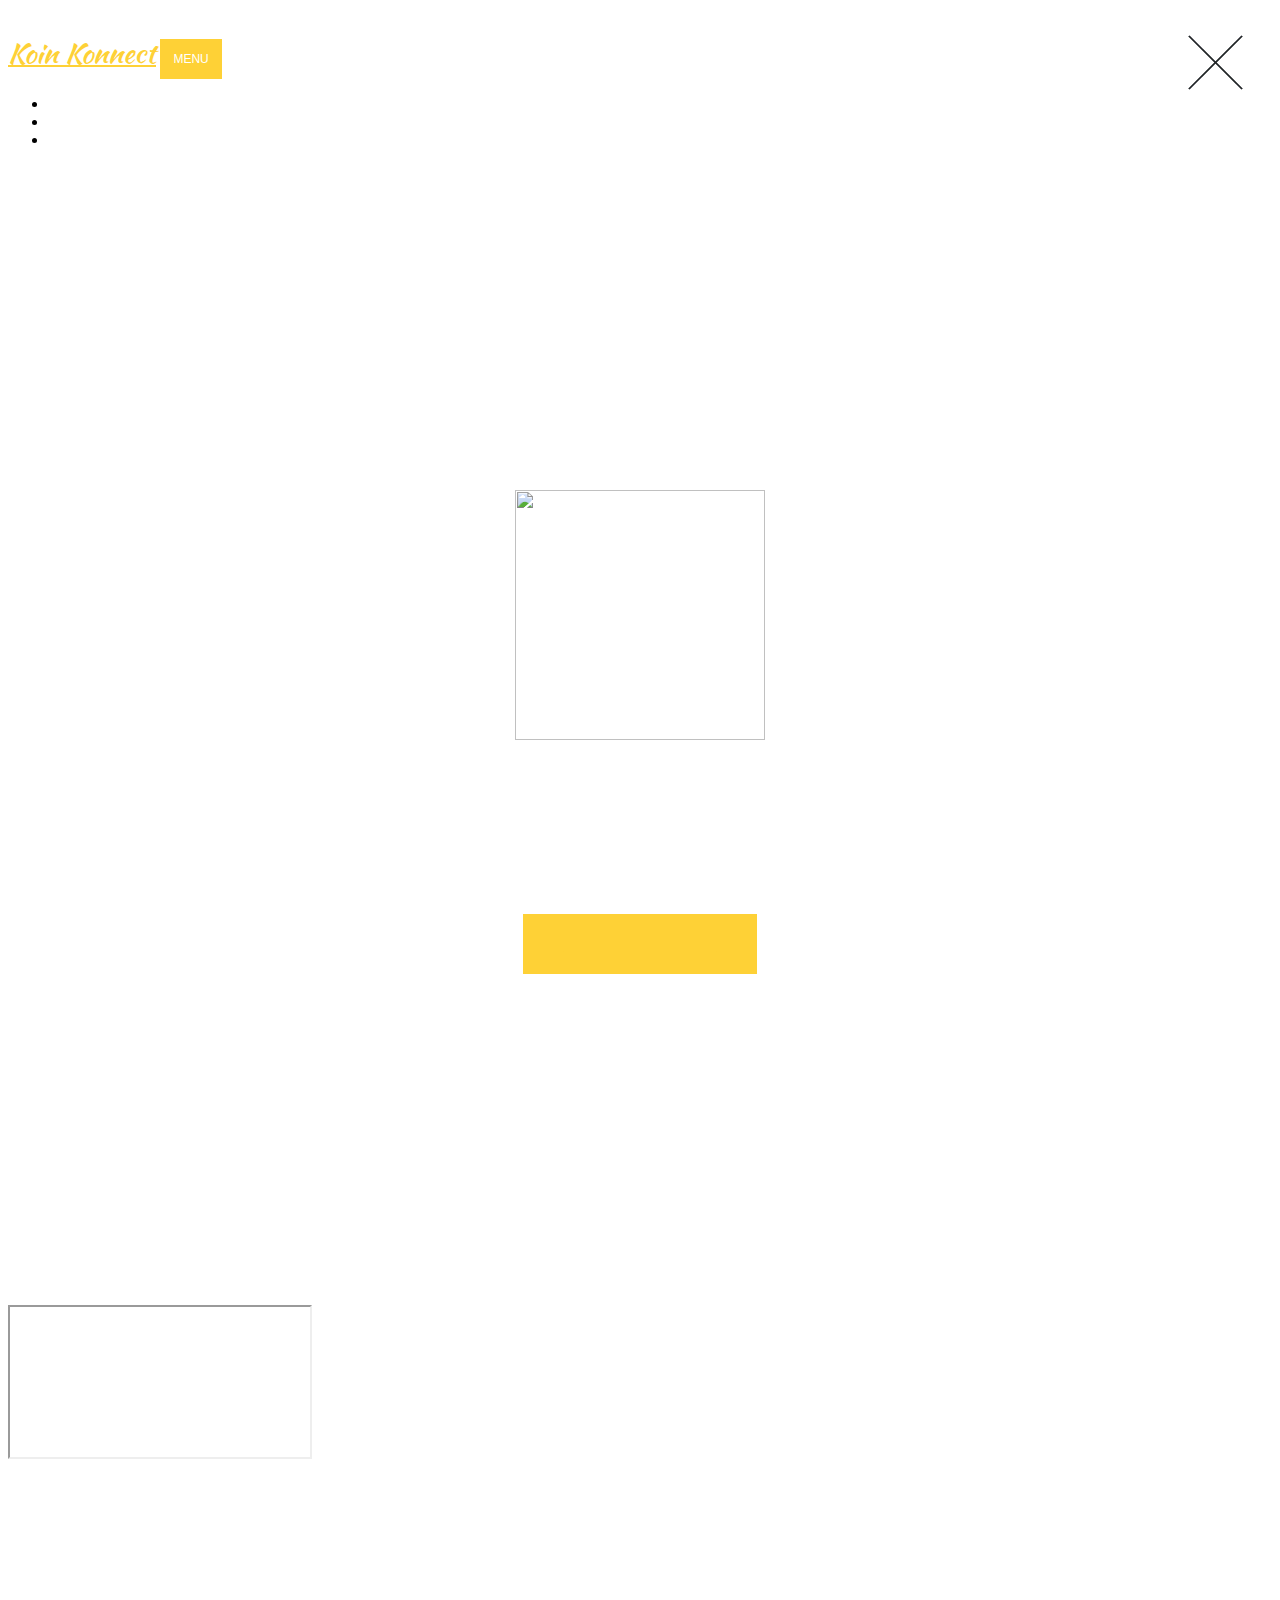
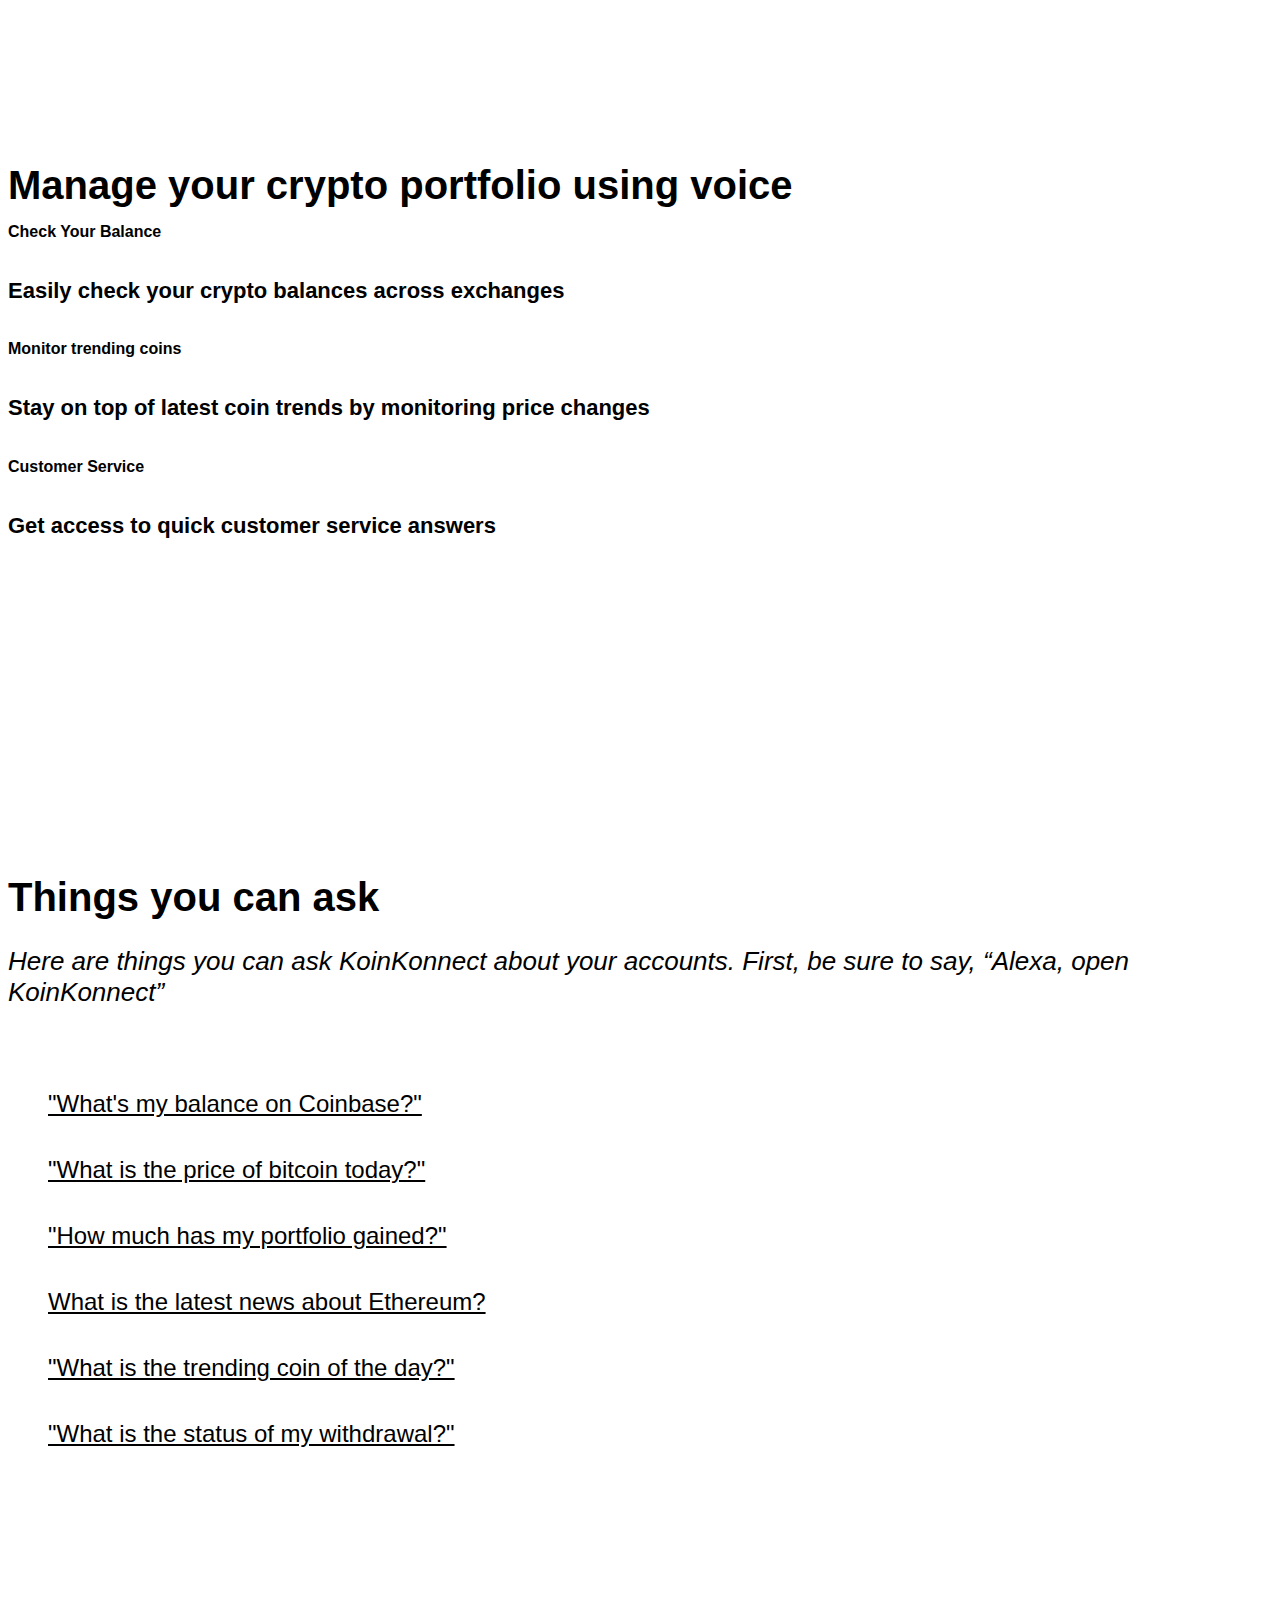
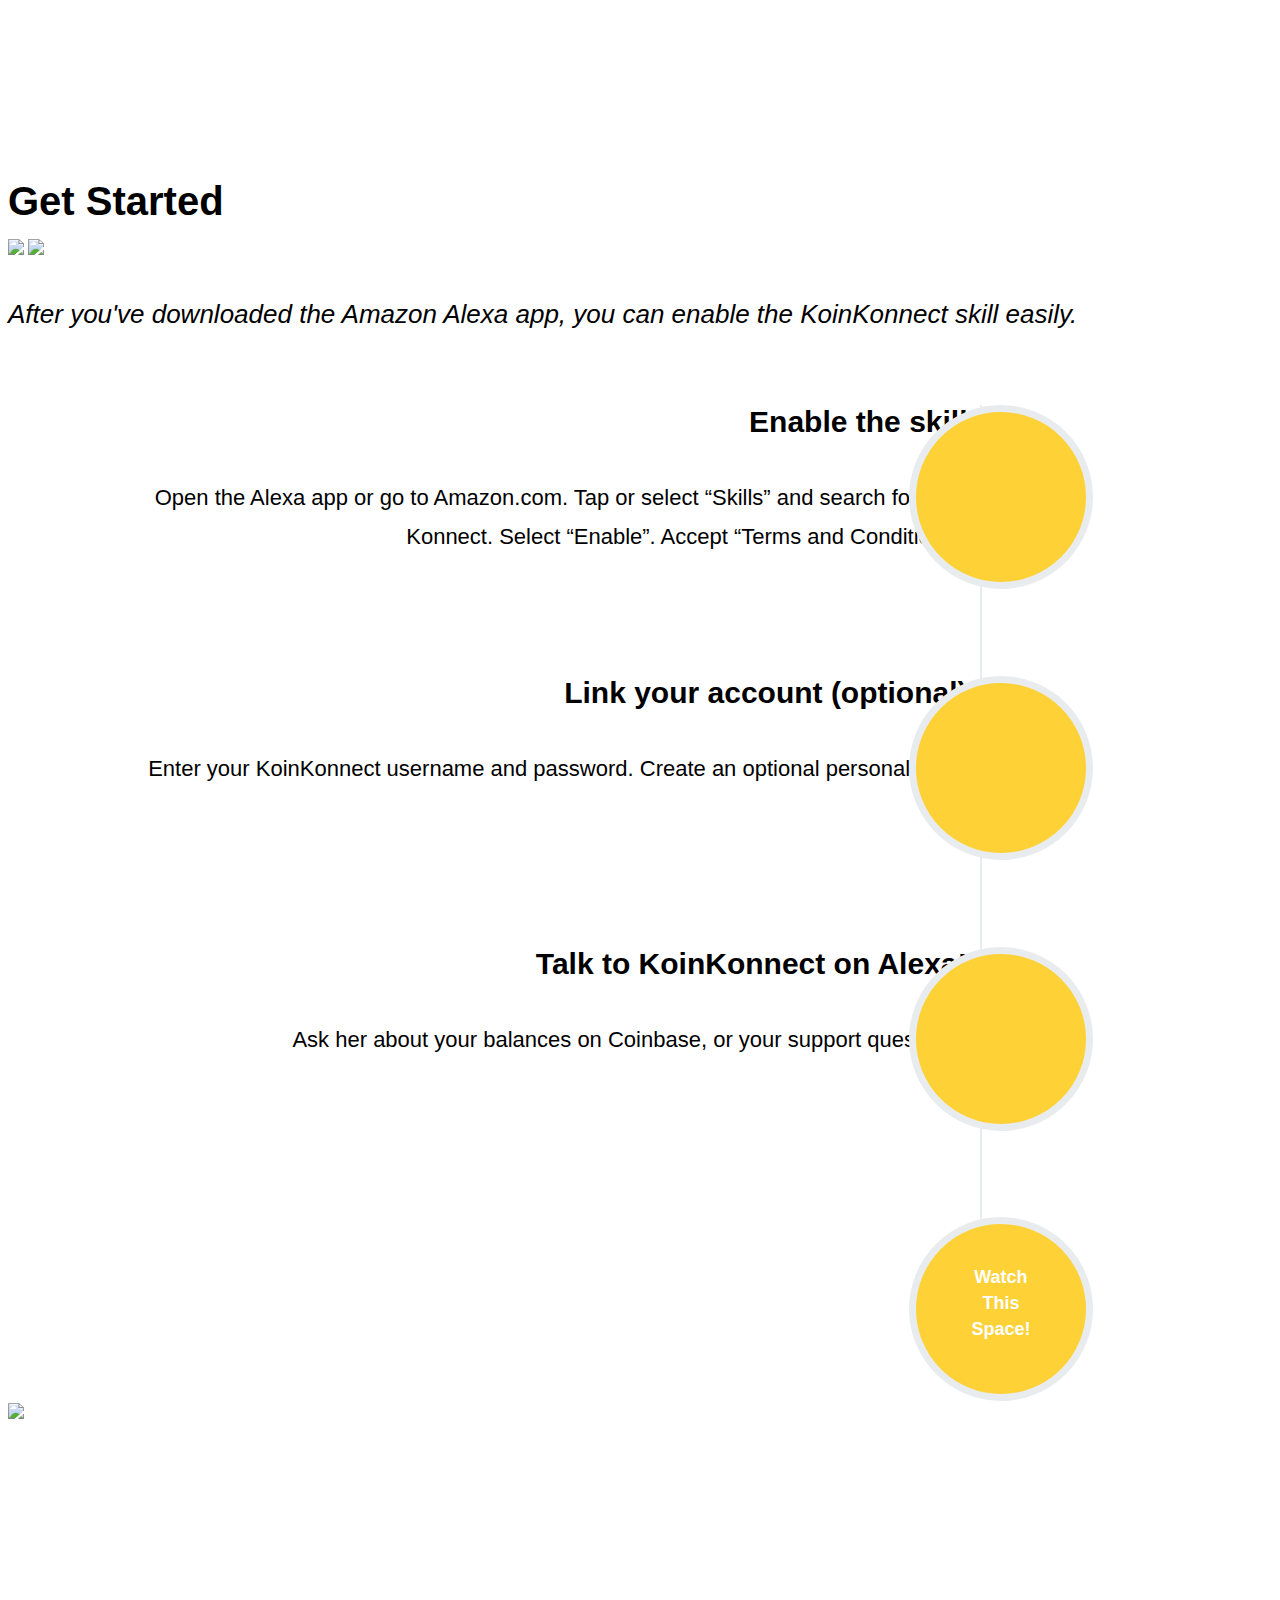
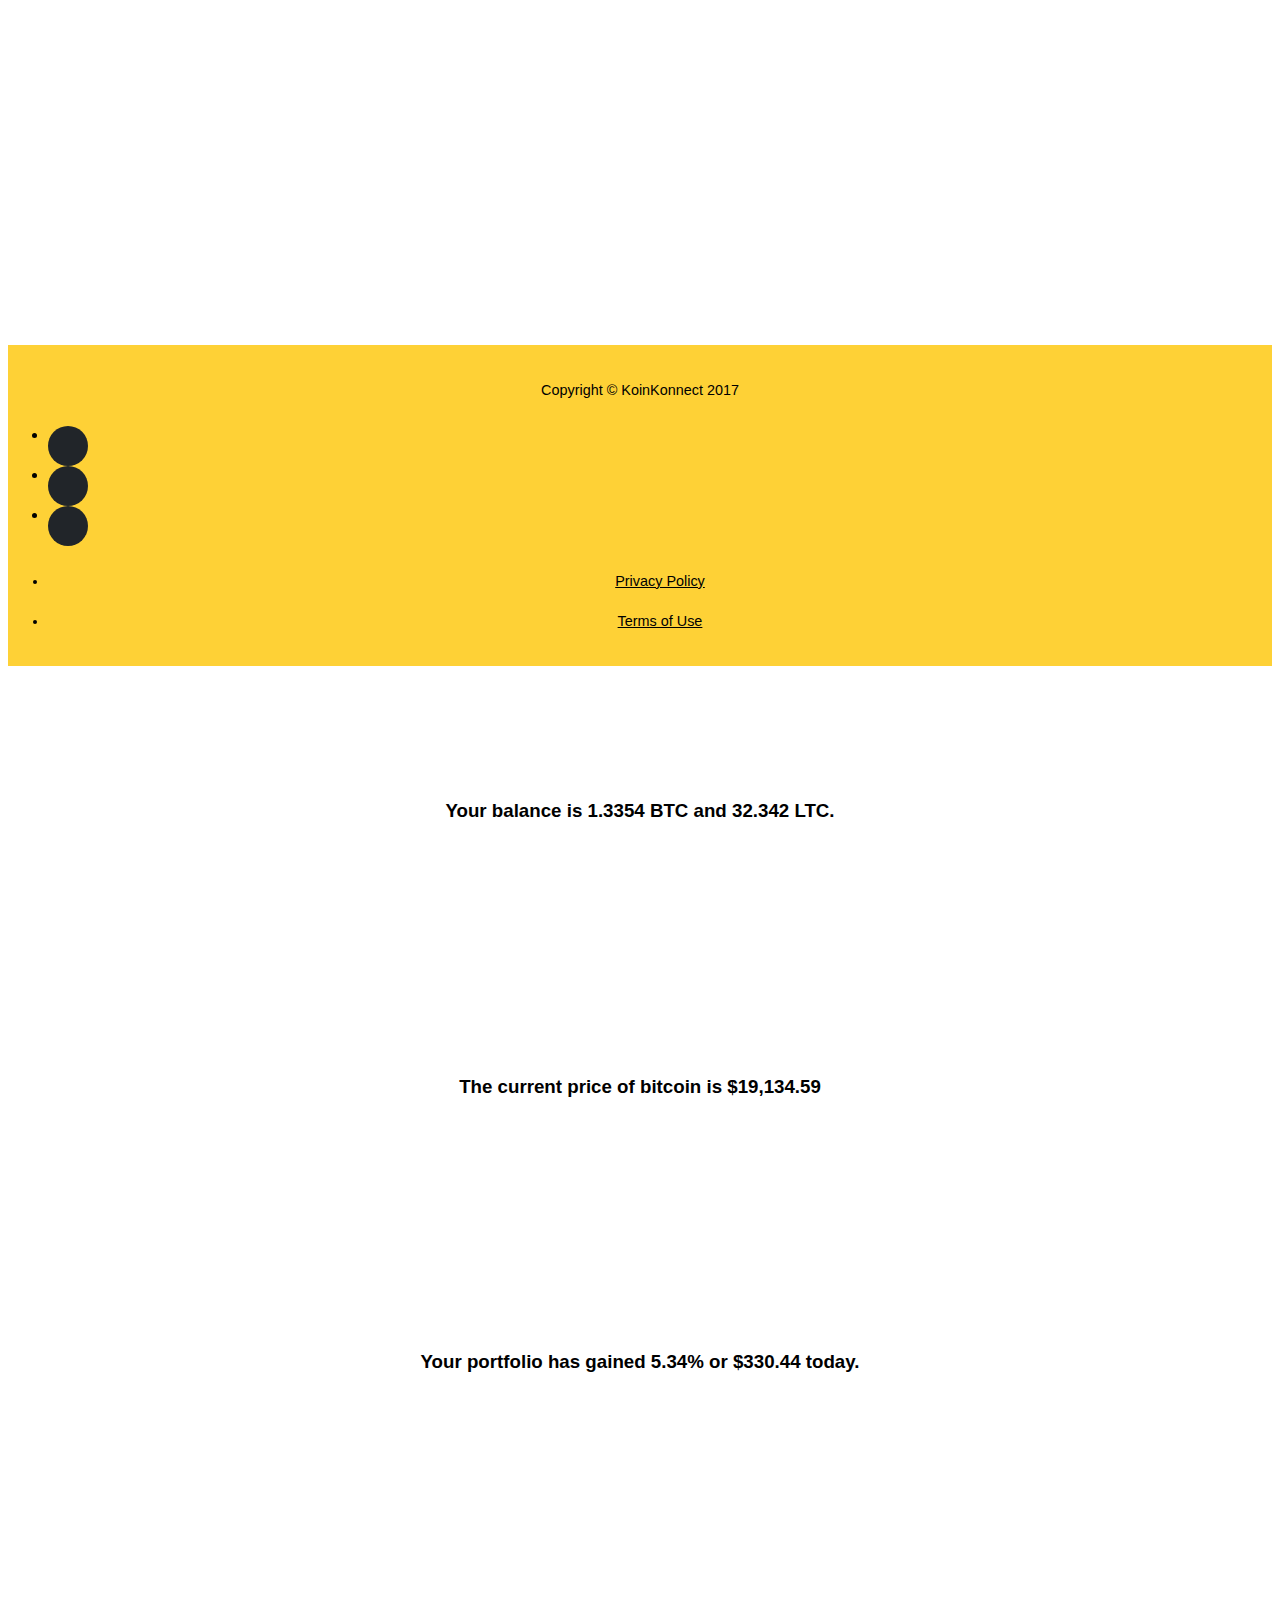
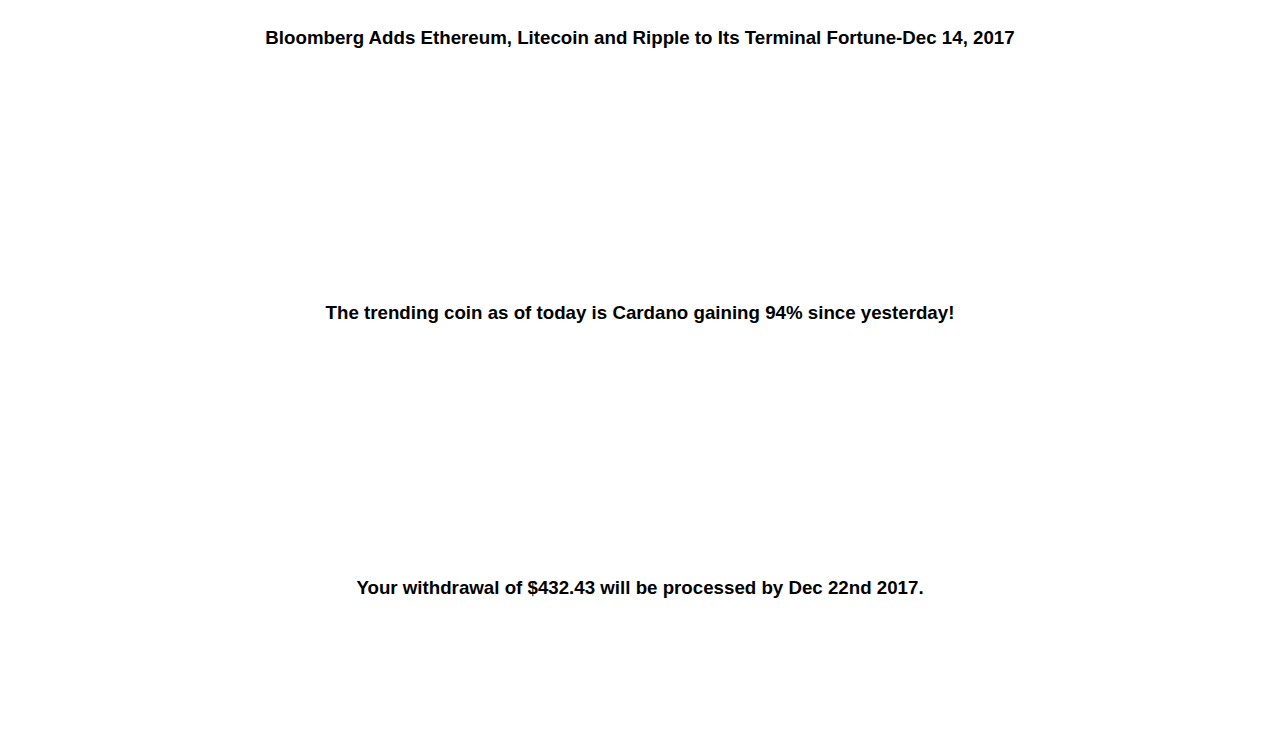
==== index.html @ a0d2757e "video sizing" ====
<!DOCTYPE html>
<html lang="en">

  <head>

    <meta charset="utf-8">
    <meta name="viewport" content="width=device-width, initial-scale=1, shrink-to-fit=no">
    <meta name="description" content="">
    <meta name="author" content="">

    <title>KoinKonnect</title>

    <!-- Bootstrap core CSS -->
    <link href="vendor/bootstrap/css/bootstrap.min.css" rel="stylesheet">

    <!-- Custom fonts for this template -->
    <link href="vendor/font-awesome/css/font-awesome.min.css" rel="stylesheet" type="text/css">
    <link href="https://fonts.googleapis.com/css?family=Montserrat:400,700" rel="stylesheet" type="text/css">
    <link href='https://fonts.googleapis.com/css?family=Kaushan+Script' rel='stylesheet' type='text/css'>
    <link href='https://fonts.googleapis.com/css?family=Droid+Serif:400,700,400italic,700italic' rel='stylesheet' type='text/css'>
    <link href='https://fonts.googleapis.com/css?family=Roboto+Slab:400,100,300,700' rel='stylesheet' type='text/css'>

    <!-- Custom styles for this template -->
    <link href="css/agency.min.css" rel="stylesheet">

  </head>

  <body id="page-top">

    <!-- Navigation -->
    <nav class="navbar navbar-expand-lg navbar-dark fixed-top" id="mainNav">
      <div class="container">
        <a class="navbar-brand js-scroll-trigger" href="#page-top">Koin Konnect</a>
        <button class="navbar-toggler navbar-toggler-right" type="button" data-toggle="collapse" data-target="#navbarResponsive" aria-controls="navbarResponsive" aria-expanded="false" aria-label="Toggle navigation">
          Menu
          <i class="fa fa-bars"></i>
        </button>
        <div class="collapse navbar-collapse" id="navbarResponsive">
          <ul class="navbar-nav text-uppercase ml-auto">
            <li class="nav-item">
              <a class="nav-link js-scroll-trigger" href="#services">What you can do</a>
            </li>
            <li class="nav-item">
              <a class="nav-link js-scroll-trigger" href="#ask">Ask KoinKonnect</a>
            </li>
            <li class="nav-item">
              <a class="nav-link js-scroll-trigger" href="#started">Get Started</a>
            </li>
          </ul>
        </div>
      </div>
    </nav>

    <!-- Header -->
    <header class="masthead">
      <div class="container">
        <div class="intro-text">
          <img src="img/KoinKonnect.jpg" style="width: 250px; height: 250px;"/>
          <div class="intro-lead-in">Welcome To KoinKonnect!</div>
          <div class="intro-heading text-uppercase">Your voice portfolio</div>
          <a class="btn btn-primary btn-xl text-uppercase js-scroll-trigger" href="#started">Enable Alexa Skill</a>
        </div>
      </div>
    </header>
    <!-- Video -->
    <section id="services">
      <div class="container">
        <div class="row">
          <div class="col-lg-12 text-center">
            <iframe src="https://drive.google.com/file/d/1pjzU0vQGY_R5a5_9S-4bk8KzznZyboAq/preview" ></iframe>
          </div>
        </div>
      </div>
    </section>

    <!-- Services -->
    <section id="services">
      <div class="container">
        <div class="row">
          <div class="col-lg-12 text-center">
            <h2 class="section-heading text-uppercase">Manage your crypto portfolio using voice</h2>
          </div>
        </div>
        <div class="row text-center">
          <div class="col-md-4">
            <span class="fa-stack fa-4x">
              <i class="fa fa-circle fa-stack-2x text-primary"></i>
              <i class="fa fa-btc fa-stack-1x fa-inverse"></i>
            </span>
            <h4 class="service-heading">Check Your Balance</h4>
            <h5 class="text-info">Easily check your crypto balances across exchanges</h5>
          </div>
          <div class="col-md-4">
            <span class="fa-stack fa-4x">
              <i class="fa fa-circle fa-stack-2x text-primary"></i>
              <i class="fa fa-star fa-stack-1x fa-inverse"></i>
            </span>
            <h4 class="service-heading">Monitor trending coins</h4>
            <h5 class="text-info">Stay on top of latest coin trends by monitoring price changes</h5>
          </div>
          <div class="col-md-4">
            <span class="fa-stack fa-4x">
              <i class="fa fa-circle fa-stack-2x text-primary"></i>
              <i class="fa fa-question fa-stack-1x fa-inverse"></i>
            </span>
            <h4 class="service-heading">Customer Service</h4>
            <h5 class="text-info">Get access to quick customer service answers</h5>
          </div>
        </div>
      </div>
    </section>

    <!-- Portfolio Grid -->
    <section class="bg-light" id="ask">
      <div class="container">
        <div class="row">
          <div class="col-lg-12 text-center">
            <h2 class="section-heading text-uppercase">Things you can ask</h2>
            <h3 class="section-subheading text-info">Here are things you can ask KoinKonnect about your accounts. First, be sure to say, “Alexa, open KoinKonnect”</h3>
          </div>
        </div>
        <div class="card-columns ticket-font">
            <div class="card card-inverse card-primary p-3 text-center">
                <blockquote class="card-blockquote">
                    <a class="portfolio-link" data-toggle="modal" href="#portfolioModal1">
                      <p>"What's my balance on Coinbase?"</p>
                    </a>
                </blockquote>
            </div>
            <div class="card card-inverse card-primary p-3 text-center">
                <blockquote class="card-blockquote">
                    <a class="portfolio-link" data-toggle="modal" href="#portfolioModal2">
                      <p>"What is the price of bitcoin today?"</p>
                    </a>
                </blockquote>
            </div>
            <div class="card card-inverse card-primary p-3 text-center">
                <blockquote class="card-blockquote">
                    <a class="portfolio-link" data-toggle="modal" href="#portfolioModal3">
                  <p>"How much has my portfolio gained?"</p>
                </a>
                </blockquote>
            </div>
            <div class="card card-inverse card-primary p-3 text-center">
              <blockquote class="card-blockquote">
                  <a class="portfolio-link" data-toggle="modal" href="#portfolioModal4">
                <p>What is the latest news about Ethereum?</p>
                </a>

              </blockquote>
            </div>
            <div class="card card-inverse card-primary p-3 text-center">
                <blockquote class="card-blockquote">
                    <a class="portfolio-link" data-toggle="modal" href="#portfolioModal5">
                  <p>"What is the trending coin of the day?"</p>
                  </a>
                </blockquote>
            </div>
            <div class="card card-inverse card-primary p-3 text-center">
                <blockquote class="card-blockquote">
                    <a class="portfolio-link" data-toggle="modal" href="#portfolioModal6">
                  <p>"What is the status of my withdrawal?"</p>
                  </a>
                </blockquote>
            </div>
          </div>
      </div>
    </section>

    <!-- About -->
    <section id="started">
      <div class="container">
        <div class="row">
          <div class="col-lg-12 text-center">
            <h2 class="section-heading text-uppercase">Get Started</h2>
            <img src="img/logos/icon-appstore.png">
            <img src="img/logos/icon-googleplay.png">
            <h3 class="section-subheading text-info" style="margin-top:40px">After you've downloaded the Amazon Alexa app, you can enable the KoinKonnect skill easily.</h3>
          </div>
        </div>
        <div class="row">
          <div class="col-sm-10">
            <ul class="timeline">
              <li>
                <div class="timeline-image">
                  <img class="rounded-circle img-fluid" src="img/about/sun.png" alt="">
                </div>
                <div class="timeline-panel">
                  <div class="timeline-heading">
                    <h4 class="subheading">Enable the skill</h4>
                  </div>
                  <div class="timeline-body">
                    <p class="text-info">Open the Alexa app or go to Amazon.com. Tap or select “Skills” and search for Koin Konnect. Select “Enable”. Accept “Terms and Conditions”.</p>
                  </div>
                </div>
              </li>
              <li>
                <div class="timeline-image">
                  <img class="rounded-circle img-fluid" src="img/about/sun.png" alt="">
                </div>
                <div class="timeline-panel">
                  <div class="timeline-heading">
                    <h4 class="subheading">Link your account (optional)</h4>
                  </div>
                  <div class="timeline-body">
                    <p class="text-info">Enter your KoinKonnect username and password. Create an optional personal voice key.</p>
                  </div>
                </div>
              </li>
              <li>
                <div class="timeline-image">
                  <img class="rounded-circle img-fluid" src="img/about/sun.png" alt="">
                </div>
                <div class="timeline-panel">
                  <div class="timeline-heading">
                    <h4 class="subheading">Talk to KoinKonnect on Alexa!</h4>
                  </div>
                  <div class="timeline-body">
                    <p class="text-info">Ask her about your balances on Coinbase, or your support questions.</p>
                  </div>
                </div>
              </li>
              <li class="timeline-inverted">
                <div class="timeline-image">
                  <h4>Watch
                    <br>This
                    <br>Space!</h4>
            </div>
                </li>
              </ul>
            </div>
            <div class="col-sm-2">
              <img src="img/about/amzn-echo.png">
            </div>
          </div>
        </div>
    </section>

    <!-- Clients -->
    <section class="py-5">
      <div class="container">
        <div class="row">
          <div class="col-md-3 col-sm-6">
            <a href="#">
              <img class="img-fluid d-block mx-auto" src="img/logos/coinbase.svg" alt="">
            </a>
          </div>
          <div class="col-md-3 col-sm-6">
            <a href="#">
              <img class="img-fluid d-block mx-auto disabled" src="img/logos/gemini.png" alt="">
            </a>
          </div>
          <div class="col-md-3 col-sm-6">
            <a href="#">
              <img class="img-fluid d-block mx-auto disabled" src="img/logos/poloniex.png" alt="">
            </a>
          </div>
          <div class="col-md-3 col-sm-6">
            <a href="#">
              <img class="img-fluid d-block mx-auto disabled" src="img/logos/bittrex.png" alt="">
            </a>
          </div>
        </div>
      </div>
    </section>

    <!-- Footer -->
    <footer>
      <div class="container">
        <div class="row">
          <div class="col-md-4">
            <span class="copyright">Copyright &copy; KoinKonnect 2017</span>
          </div>
          <div class="col-md-4">
            <ul class="list-inline social-buttons">
              <li class="list-inline-item">
                <a href="#">
                  <i class="fa fa-twitter"></i>
                </a>
              </li>
              <li class="list-inline-item">
                <a href="#">
                  <i class="fa fa-facebook"></i>
                </a>
              </li>
              <li class="list-inline-item">
                <a href="#">
                  <i class="fa fa-linkedin"></i>
                </a>
              </li>
            </ul>
          </div>
          <div class="col-md-4">
            <ul class="list-inline quicklinks">
              <li class="list-inline-item">
                <a href="#">Privacy Policy</a>
              </li>
              <li class="list-inline-item">
                <a href="#">Terms of Use</a>
              </li>
            </ul>
          </div>
        </div>
      </div>
    </footer>

    <!-- Portfolio Modals -->

    <!-- Modal 1 -->
    <div class="portfolio-modal modal fade" id="portfolioModal1" tabindex="-1" role="dialog" aria-hidden="true">
      <div class="modal-dialog">
        <div class="modal-content">
          <div class="close-modal" data-dismiss="modal">
            <div class="lr">
              <div class="rl"></div>
            </div>
          </div>
          <div class="container">
            <div class="row">
              <div class="col-lg-8 mx-auto">
                <div class="modal-body">
                  <!-- Project Details Go Here -->
                  <h3>Your balance is 1.3354 BTC and 32.342 LTC.</h3>
                </div>
              </div>
            </div>
          </div>
        </div>
      </div>
    </div>

    <!-- Modal 2 -->
    <div class="portfolio-modal modal fade" id="portfolioModal2" tabindex="-1" role="dialog" aria-hidden="true">
        <div class="modal-dialog">
            <div class="modal-content">
              <div class="close-modal" data-dismiss="modal">
                <div class="lr">
                  <div class="rl"></div>
                </div>
              </div>
              <div class="container">
                <div class="row">
                  <div class="col-lg-8 mx-auto">
                    <div class="modal-body">
                      <!-- Project Details Go Here -->
                      <h3>The current price of bitcoin is $19,134.59</h3>
                    </div>
                  </div>
                </div>
              </div>
            </div>
          </div>
    </div>

    <!-- Modal 3 -->
    <div class="portfolio-modal modal fade" id="portfolioModal3" tabindex="-1" role="dialog" aria-hidden="true">
        <div class="modal-dialog">
            <div class="modal-content">
              <div class="close-modal" data-dismiss="modal">
                <div class="lr">
                  <div class="rl"></div>
                </div>
              </div>
              <div class="container">
                <div class="row">
                  <div class="col-lg-8 mx-auto">
                    <div class="modal-body">
                      <!-- Project Details Go Here -->
                      <h3>Your portfolio has gained 5.34% or $330.44 today.</h3>
                    </div>
                  </div>
                </div>
              </div>
            </div>
          </div>
    </div>

    <!-- Modal 4 -->
    <div class="portfolio-modal modal fade" id="portfolioModal4" tabindex="-1" role="dialog" aria-hidden="true">
        <div class="modal-dialog">
            <div class="modal-content">
              <div class="close-modal" data-dismiss="modal">
                <div class="lr">
                  <div class="rl"></div>
                </div>
              </div>
              <div class="container">
                <div class="row">
                  <div class="col-lg-8 mx-auto">
                    <div class="modal-body">
                      <!-- Project Details Go Here -->
                      <h3>Bloomberg Adds Ethereum, Litecoin and Ripple to Its Terminal
                          Fortune-Dec 14, 2017</h3>
                    </div>
                  </div>
                </div>
              </div>
            </div>
          </div>
    </div>

    <!-- Modal 5 -->
    <div class="portfolio-modal modal fade" id="portfolioModal5" tabindex="-1" role="dialog" aria-hidden="true">
        <div class="modal-dialog">
            <div class="modal-content">
              <div class="close-modal" data-dismiss="modal">
                <div class="lr">
                  <div class="rl"></div>
                </div>
              </div>
              <div class="container">
                <div class="row">
                  <div class="col-lg-8 mx-auto">
                    <div class="modal-body">
                      <!-- Project Details Go Here -->
                      <h3>The trending coin as of today is Cardano gaining 94% since yesterday!</h3>
                    </div>
                  </div>
                </div>
              </div>
            </div>
          </div>
    </div>

    <!-- Modal 6 -->
    <div class="portfolio-modal modal fade" id="portfolioModal6" tabindex="-1" role="dialog" aria-hidden="true">
        <div class="modal-dialog">
            <div class="modal-content">
              <div class="close-modal" data-dismiss="modal">
                <div class="lr">
                  <div class="rl"></div>
                </div>
              </div>
              <div class="container">
                <div class="row">
                  <div class="col-lg-8 mx-auto">
                    <div class="modal-body">
                      <!-- Project Details Go Here -->
                      <h3>Your withdrawal of $432.43 will be processed by Dec 22nd 2017.</h3>
                    </div>
                  </div>
                </div>
              </div>
            </div>
          </div>
    </div>

    <!-- Bootstrap core JavaScript -->
    <script src="vendor/jquery/jquery.min.js"></script>
    <script src="vendor/bootstrap/js/bootstrap.bundle.min.js"></script>

    <!-- Plugin JavaScript -->
    <script src="vendor/jquery-easing/jquery.easing.min.js"></script>

    <!-- Contact form JavaScript -->
    <script src="js/jqBootstrapValidation.js"></script>
    <script src="js/contact_me.js"></script>

    <!-- Custom scripts for this template -->
    <script src="js/agency.min.js"></script>

  </body>

</html>
---- css/agency.min.css ----
/*!
 * Start Bootstrap - Agency v4.0.0-beta.2 (https://startbootstrap.com/template-overviews/agency)
 * Copyright 2013-2017 Start Bootstrap
 * Licensed under MIT (https://github.com/BlackrockDigital/startbootstrap-agency/blob/master/LICENSE)
 */body{overflow-x:hidden;font-family:Optimist,"Proxima Nova Regular",Helvetica,Arial,sans-serif}p{line-height:1.75}a{color:#fed136}a:hover{color:#fec503}.text-primary{color:#fed136!important}h1,h2,h3,h4,h5,h6{font-weight:700;font-family:"Optimist Light","Proxima Nova Thin",Helvetica,Arial,sans-serif}section{padding:100px 0}section h2.section-heading{font-size:40px;margin-top:0;margin-bottom:15px}section h3.section-subheading{font-size:26px;font-weight:400;font-style:italic;margin-bottom:75px;text-transform:none;font-family:Optimist,"Proxima Nova Regular",Helvetica,Arial,sans-serif}@media (min-width:768px){section{padding:150px 0}}.btn{font-family:"Optimist Light","Proxima Nova Thin",Helvetica,Arial,sans-serif;font-weight:700}.btn-xl{font-size:18px;padding:20px 40px}.btn-primary{background-color:#fed136;border-color:#fed136}.btn-primary:active,.btn-primary:focus,.btn-primary:hover{background-color:#fec810!important;border-color:#fec810!important;color:#fff}.btn-primary:active,.btn-primary:focus{box-shadow:0 0 0 .2rem rgba(254,209,55,.5)!important}::-moz-selection{background:#fed136;text-shadow:none}::selection{background:#fed136;text-shadow:none}img::selection{background:0 0}img::-moz-selection{background:0 0}body{-webkit-tap-highlight-color:#fed136}.ticket-font{font-size:18px}.ticket-font a{color:#000}.py-5 img.disabled{filter:gray;-webkit-filter:grayscale(1);filter:grayscale(1)}@media (min-width:992px){.ticket-font{font-size:24px}.ticket-font a{color:#000}}embed,iframe,object{max-width:100%}#mainNav{background-color:#212529}#mainNav .navbar-toggler{font-size:12px;right:0;padding:13px;text-transform:uppercase;color:#fff;border:0;background-color:#fed136;font-family:"Optimist Light","Proxima Nova Thin",Helvetica,Arial,sans-serif}#mainNav .navbar-brand{color:#fed136;font-family:'Kaushan Script','Helvetica Neue',Helvetica,Arial,cursive}#mainNav .navbar-brand.active,#mainNav .navbar-brand:active,#mainNav .navbar-brand:focus,#mainNav .navbar-brand:hover{color:#fec503}#mainNav .navbar-nav .nav-item .nav-link{font-size:90%;font-weight:400;padding:.75em 0;letter-spacing:1px;color:#fff;font-family:"Optimist Light","Proxima Nova Thin",Helvetica,Arial,sans-serif}#mainNav .navbar-nav .nav-item .nav-link.active,#mainNav .navbar-nav .nav-item .nav-link:hover{color:#fed136}@media (min-width:992px){#mainNav{padding-top:25px;padding-bottom:25px;-webkit-transition:padding-top .3s,padding-bottom .3s;-moz-transition:padding-top .3s,padding-bottom .3s;transition:padding-top .3s,padding-bottom .3s;border:none;background-color:transparent}#mainNav .navbar-brand{font-size:1.75em;-webkit-transition:all .3s;-moz-transition:all .3s;transition:all .3s}#mainNav .navbar-nav .nav-item .nav-link{padding:1.1em 1em!important}#mainNav.navbar-shrink{padding-top:0;padding-bottom:0;background-color:#212529}#mainNav.navbar-shrink .navbar-brand{font-size:1.25em;padding:12px 0}}header.masthead{text-align:center;color:#fff;background-image:url(../img/header-bg.jpg);background-repeat:no-repeat;background-attachment:scroll;background-position:center center;-webkit-background-size:cover;-moz-background-size:cover;-o-background-size:cover;background-size:cover}header.masthead .intro-text{padding-top:150px;padding-bottom:100px}header.masthead .intro-text .intro-lead-in{font-size:22px;font-style:italic;line-height:22px;margin-bottom:25px;font-family:Optimist,"Proxima Nova Regular",Helvetica,Arial,sans-serif}header.masthead .intro-text .intro-heading{font-size:50px;font-weight:700;line-height:50px;margin-bottom:25px;font-family:"Optimist Light","Proxima Nova Thin",Helvetica,Arial,sans-serif}@media (min-width:768px){header.masthead .intro-text{padding-top:300px;padding-bottom:200px}header.masthead .intro-text .intro-lead-in{font-size:40px;font-style:italic;line-height:40px;margin-bottom:25px;font-family:Optimist,"Proxima Nova Regular",Helvetica,Arial,sans-serif}header.masthead .intro-text .intro-heading{font-size:75px;font-weight:700;line-height:75px;margin-bottom:50px;font-family:"Optimist Light","Proxima Nova Thin",Helvetica,Arial,sans-serif}}.service-heading{margin:15px 0;text-transform:none}h5{font-size:22px}#portfolio .portfolio-item{right:0;margin:0 0 15px}#portfolio .portfolio-item .portfolio-link{position:relative;display:block;max-width:400px;margin:0 auto;cursor:pointer}#portfolio .portfolio-item .portfolio-caption{max-width:400px;margin:0 auto;padding:25px;text-align:center;background-color:#fff}#portfolio .portfolio-item .portfolio-caption h4{margin:0;text-transform:none}#portfolio .portfolio-item .portfolio-caption p{font-size:16px;font-style:italic;margin:0;font-family:Optimist,"Proxima Nova Regular",Helvetica,Arial,sans-serif}#portfolio *{z-index:2}@media (min-width:767px){#portfolio .portfolio-item{margin:0 0 30px}}.box-shadow{box-shadow:0 19px 38px rgba(0,0,0,.3),0 15px 12px rgba(0,0,0,.22);height:130px}.portfolio-modal{padding-right:0!important}.portfolio-modal .modal-dialog{margin:1rem;max-width:100vw}.portfolio-modal .modal-content{padding:100px 0;text-align:center}.portfolio-modal .modal-content h2{font-size:3em;margin-bottom:15px}.portfolio-modal .modal-content p{margin-bottom:30px}.portfolio-modal .modal-content p.item-intro{font-size:16px;font-style:italic;margin:20px 0 30px;font-family:Optimist,"Proxima Nova Regular",Helvetica,Arial,sans-serif}.portfolio-modal .modal-content ul.list-inline{margin-top:0;margin-bottom:30px}.portfolio-modal .modal-content img{margin-bottom:30px}.portfolio-modal .modal-content button{cursor:pointer}.portfolio-modal .close-modal{position:absolute;top:25px;right:25px;width:75px;height:75px;cursor:pointer;background-color:transparent}.portfolio-modal .close-modal:hover{opacity:.3}.portfolio-modal .close-modal .lr{z-index:1051;width:1px;height:75px;margin-left:35px;-webkit-transform:rotate(45deg);-ms-transform:rotate(45deg);transform:rotate(45deg);background-color:#212529}.portfolio-modal .close-modal .lr .rl{z-index:1052;width:1px;height:75px;-webkit-transform:rotate(90deg);-ms-transform:rotate(90deg);transform:rotate(90deg);background-color:#212529}.timeline{position:relative;padding:0;list-style:none}.timeline:before{position:absolute;top:0;bottom:0;left:40px;width:2px;margin-left:-1.5px;content:'';background-color:#e9ecef}.timeline>li{position:relative;min-height:50px;margin-bottom:50px}.timeline>li:after,.timeline>li:before{display:table;content:' '}.timeline>li:after{clear:both}.timeline>li .timeline-panel{position:relative;float:right;width:100%;padding:0 20px 0 100px;text-align:left}.timeline>li .timeline-panel:before{right:auto;left:-15px;border-right-width:15px;border-left-width:0}.timeline>li .timeline-panel:after{right:auto;left:-14px;border-right-width:14px;border-left-width:0}.timeline>li .timeline-image{position:absolute;z-index:100;left:0;width:80px;height:80px;margin-left:0;text-align:center;color:#fff;border:7px solid #e9ecef;border-radius:100%;background-color:#fed136}.timeline>li .timeline-image h4{font-size:10px;line-height:14px;margin-top:12px}.timeline>li.timeline-inverted>.timeline-panel{float:right;padding:0 20px 0 100px;text-align:left}.timeline>li.timeline-inverted>.timeline-panel:before{right:auto;left:-15px;border-right-width:15px;border-left-width:0}.timeline>li.timeline-inverted>.timeline-panel:after{right:auto;left:-14px;border-right-width:14px;border-left-width:0}.timeline>li:last-child{margin-bottom:0}.timeline .timeline-heading h4{margin-top:0;color:inherit}.timeline .timeline-heading h4.subheading{text-transform:none;font-size:20px}.timeline .timeline-body>p,.timeline .timeline-body>ul{margin-bottom:0;font-size:16px}@media (min-width:768px){.timeline:before{left:77%}.timeline>li{min-height:100px;margin-bottom:100px}.timeline>li .timeline-panel{float:left;width:68%;padding:0 20px 20px 30px;text-align:right}.timeline>li .timeline-image{left:78%;width:100px;height:100px;margin-left:-50px}.timeline>li .timeline-image h4{font-size:13px;line-height:18px;margin-top:16px}.timeline>li.timeline-inverted>.timeline-panel{float:right;padding:0 30px 20px 20px;text-align:left}}@media (min-width:992px){.timeline>li{min-height:150px}.timeline>li .timeline-panel{padding:0 20px 20px}.timeline>li .timeline-image{width:150px;height:150px;margin-left:-75px}.timeline>li .timeline-image h4{font-size:18px;line-height:26px;margin-top:30px}.timeline>li.timeline-inverted>.timeline-panel{padding:0 20px 20px}.timeline .timeline-heading h4.subheading{font-size:30px}.timeline .timeline-body>p{font-size:22px}}@media (min-width:1200px){.timeline>li{min-height:170px}.timeline>li .timeline-panel{padding:0 20px 20px 100px}.timeline>li .timeline-image{width:170px;height:170px;margin-left:-85px}.timeline>li .timeline-image h4{margin-top:40px}.timeline>li.timeline-inverted>.timeline-panel{padding:0 100px 20px 20px}}.team-member{margin-bottom:50px;text-align:center}.team-member img{width:225px;height:225px;border:7px solid #fff}.team-member h4{margin-top:25px;margin-bottom:0;text-transform:none}.team-member p{margin-top:0}section#contact{background-color:#212529;background-image:url(../img/map-image.png);background-repeat:no-repeat;background-position:center}section#contact .section-heading{color:#fff}section#contact .form-group{margin-bottom:25px}section#contact .form-group input,section#contact .form-group textarea{padding:20px}section#contact .form-group input.form-control{height:auto}section#contact .form-group textarea.form-control{height:248px}section#contact .form-control:focus{border-color:#fed136;box-shadow:none}section#contact ::-webkit-input-placeholder{font-weight:700;color:#ced4da;font-family:"Optimist Light","Proxima Nova Thin",Helvetica,Arial,sans-serif}section#contact :-moz-placeholder{font-weight:700;color:#ced4da;font-family:"Optimist Light","Proxima Nova Thin",Helvetica,Arial,sans-serif}section#contact ::-moz-placeholder{font-weight:700;color:#ced4da;font-family:"Optimist Light","Proxima Nova Thin",Helvetica,Arial,sans-serif}section#contact :-ms-input-placeholder{font-weight:700;color:#ced4da;font-family:"Optimist Light","Proxima Nova Thin",Helvetica,Arial,sans-serif}footer{padding:25px 0;background-color:#fed136;text-align:center}footer span.copyright{font-size:90%;line-height:40px;text-transform:none;font-family:"Optimist Light","Proxima Nova Thin",Helvetica,Arial,sans-serif}footer ul.quicklinks{font-size:90%;line-height:40px;margin-bottom:0;text-transform:none;text:#000;font-family:"Optimist Light","Proxima Nova Thin",Helvetica,Arial,sans-serif}footer ul.quicklinks a{color:#000}ul.social-buttons{margin-bottom:0}ul.social-buttons li a{font-size:20px;line-height:40px;display:block;width:40px;height:40px;-webkit-transition:all .3s;-moz-transition:all .3s;transition:all .3s;color:#fff;border-radius:100%;outline:0;background-color:#212529}ul.social-buttons li a:active,ul.social-buttons li a:focus,ul.social-buttons li a:hover{background-color:#fed136}
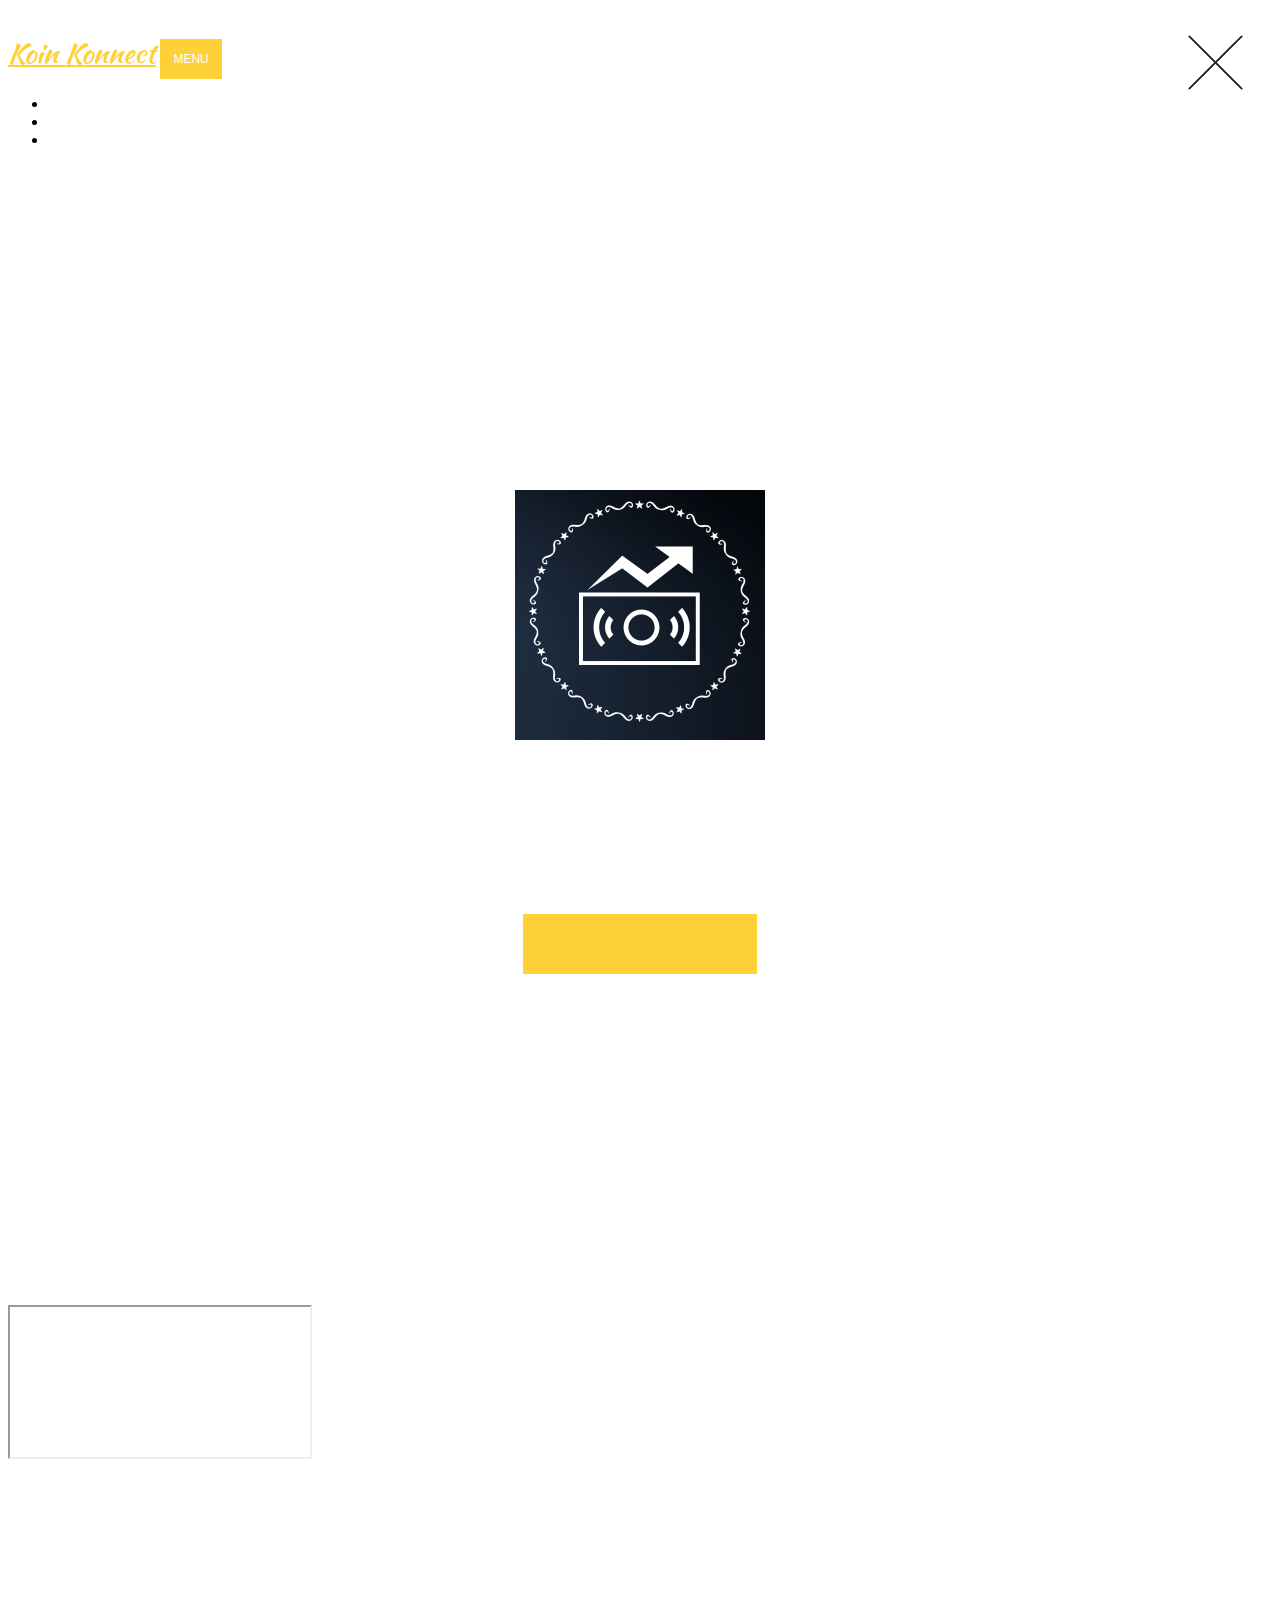
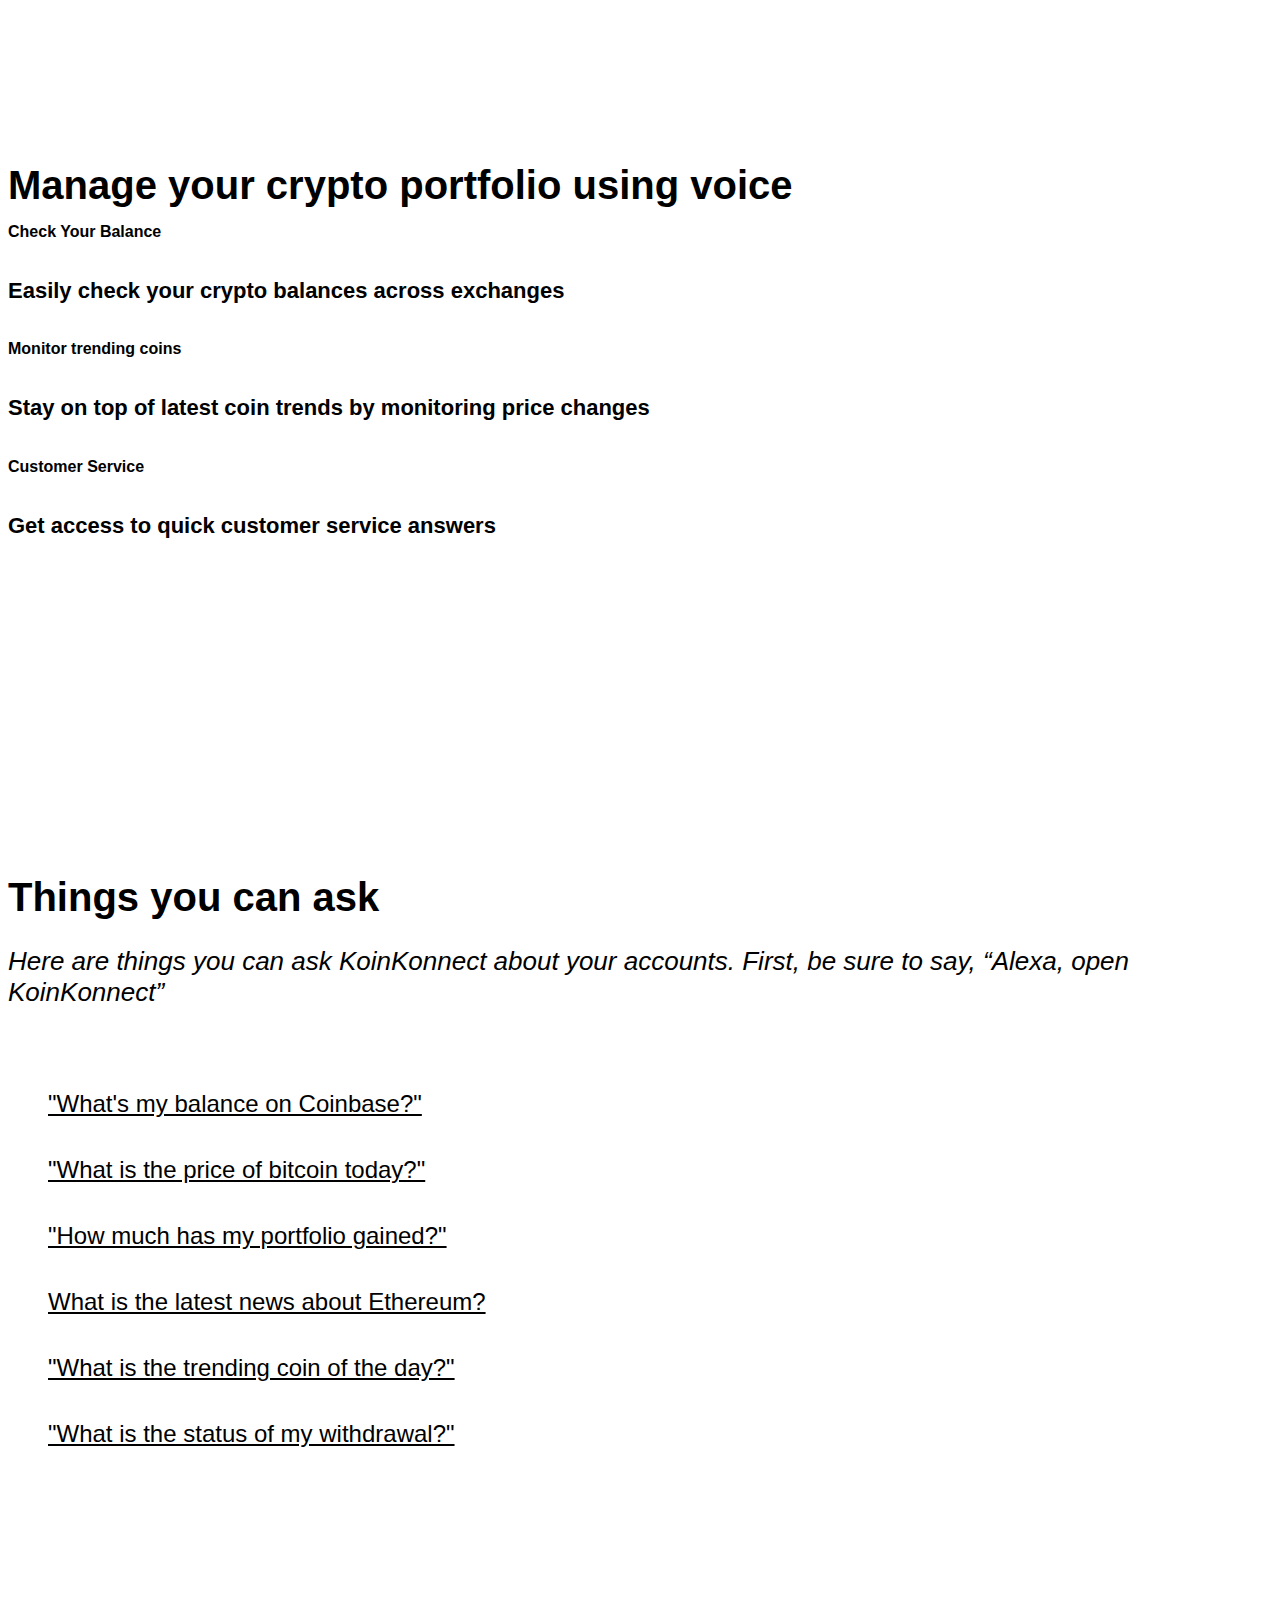
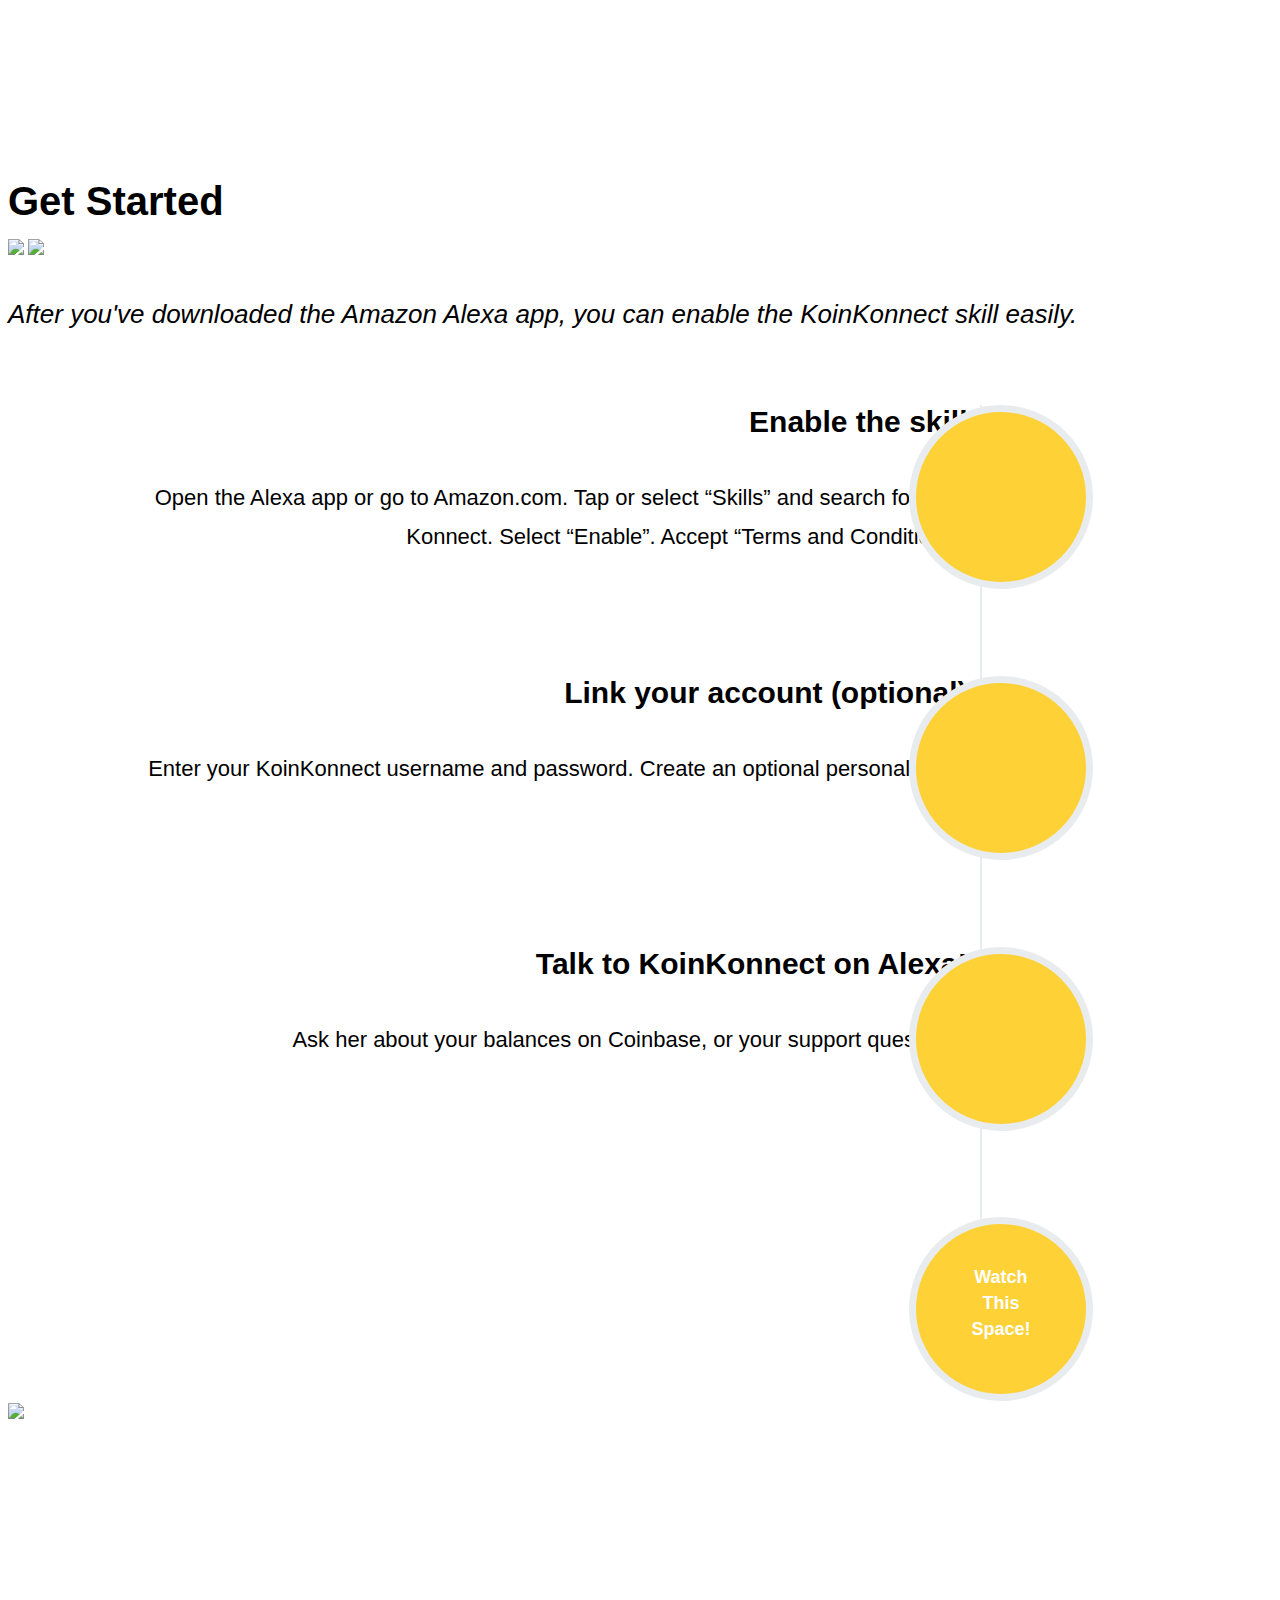
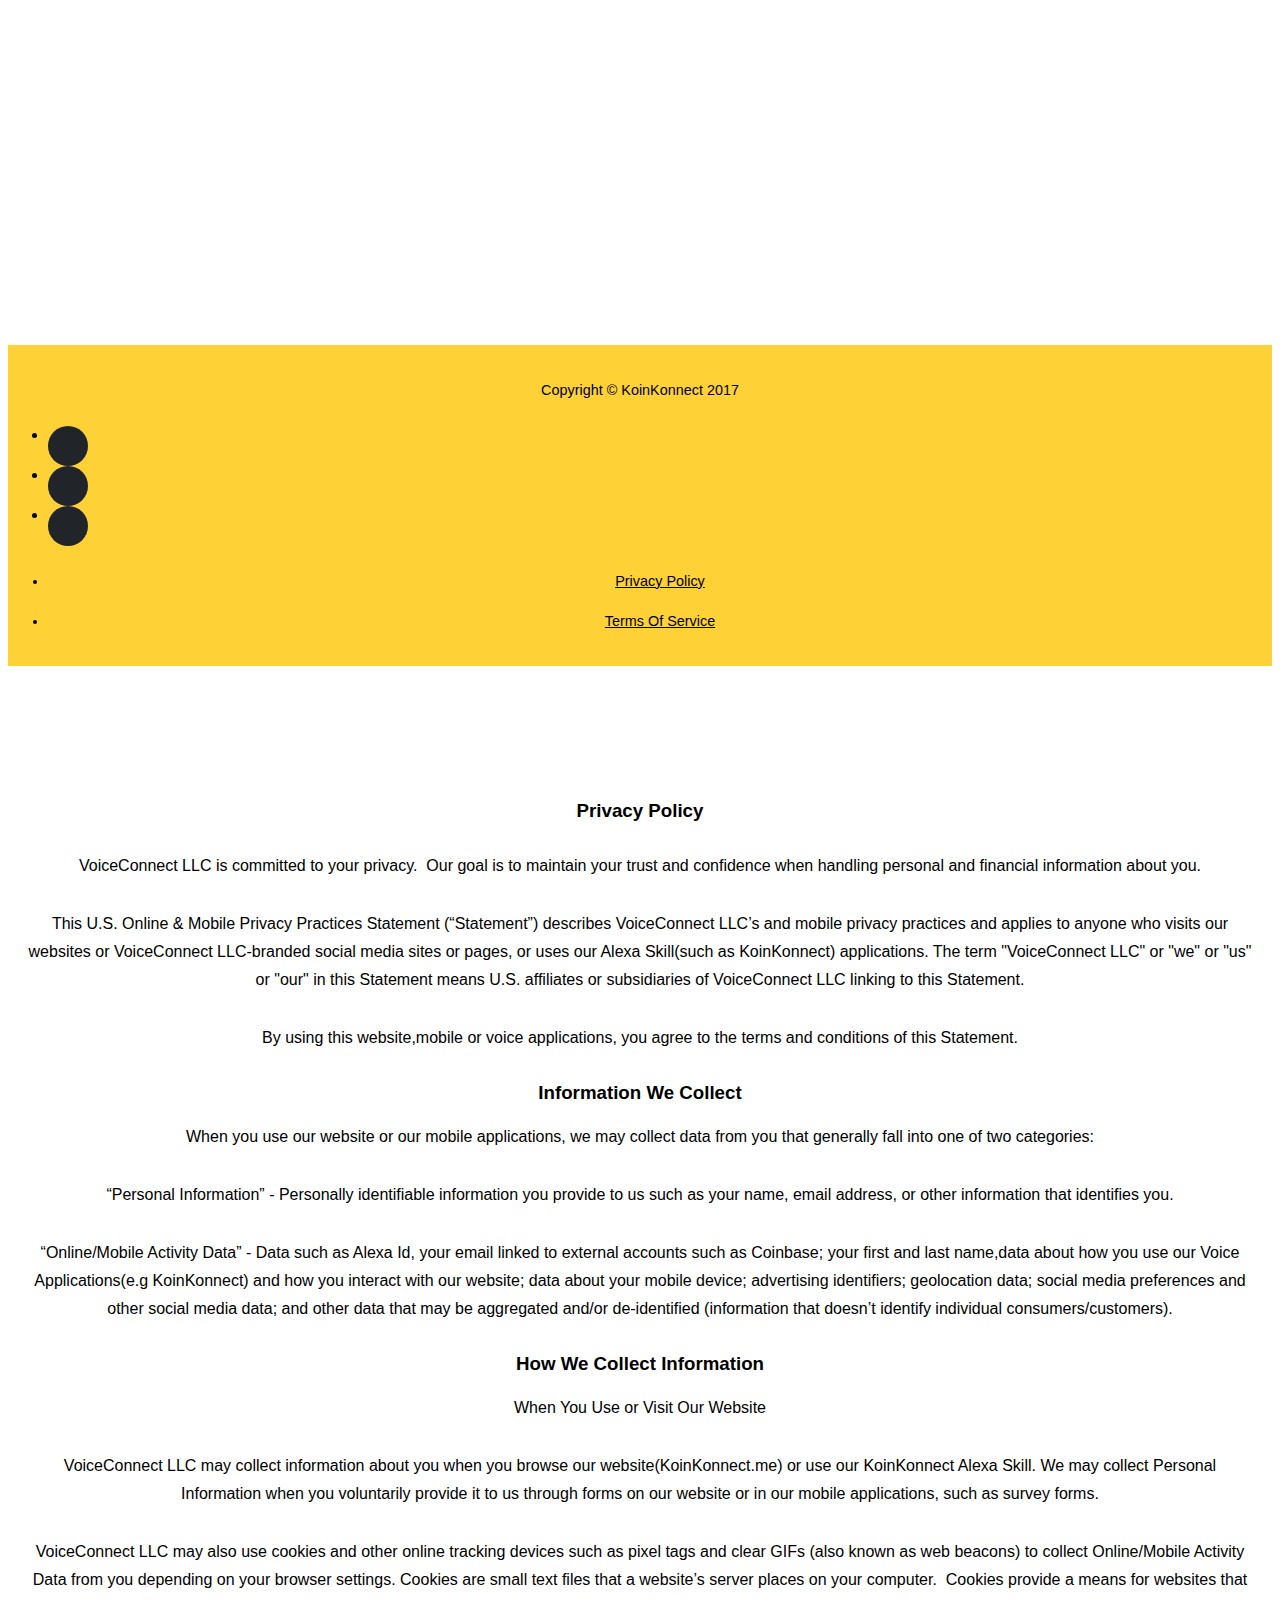
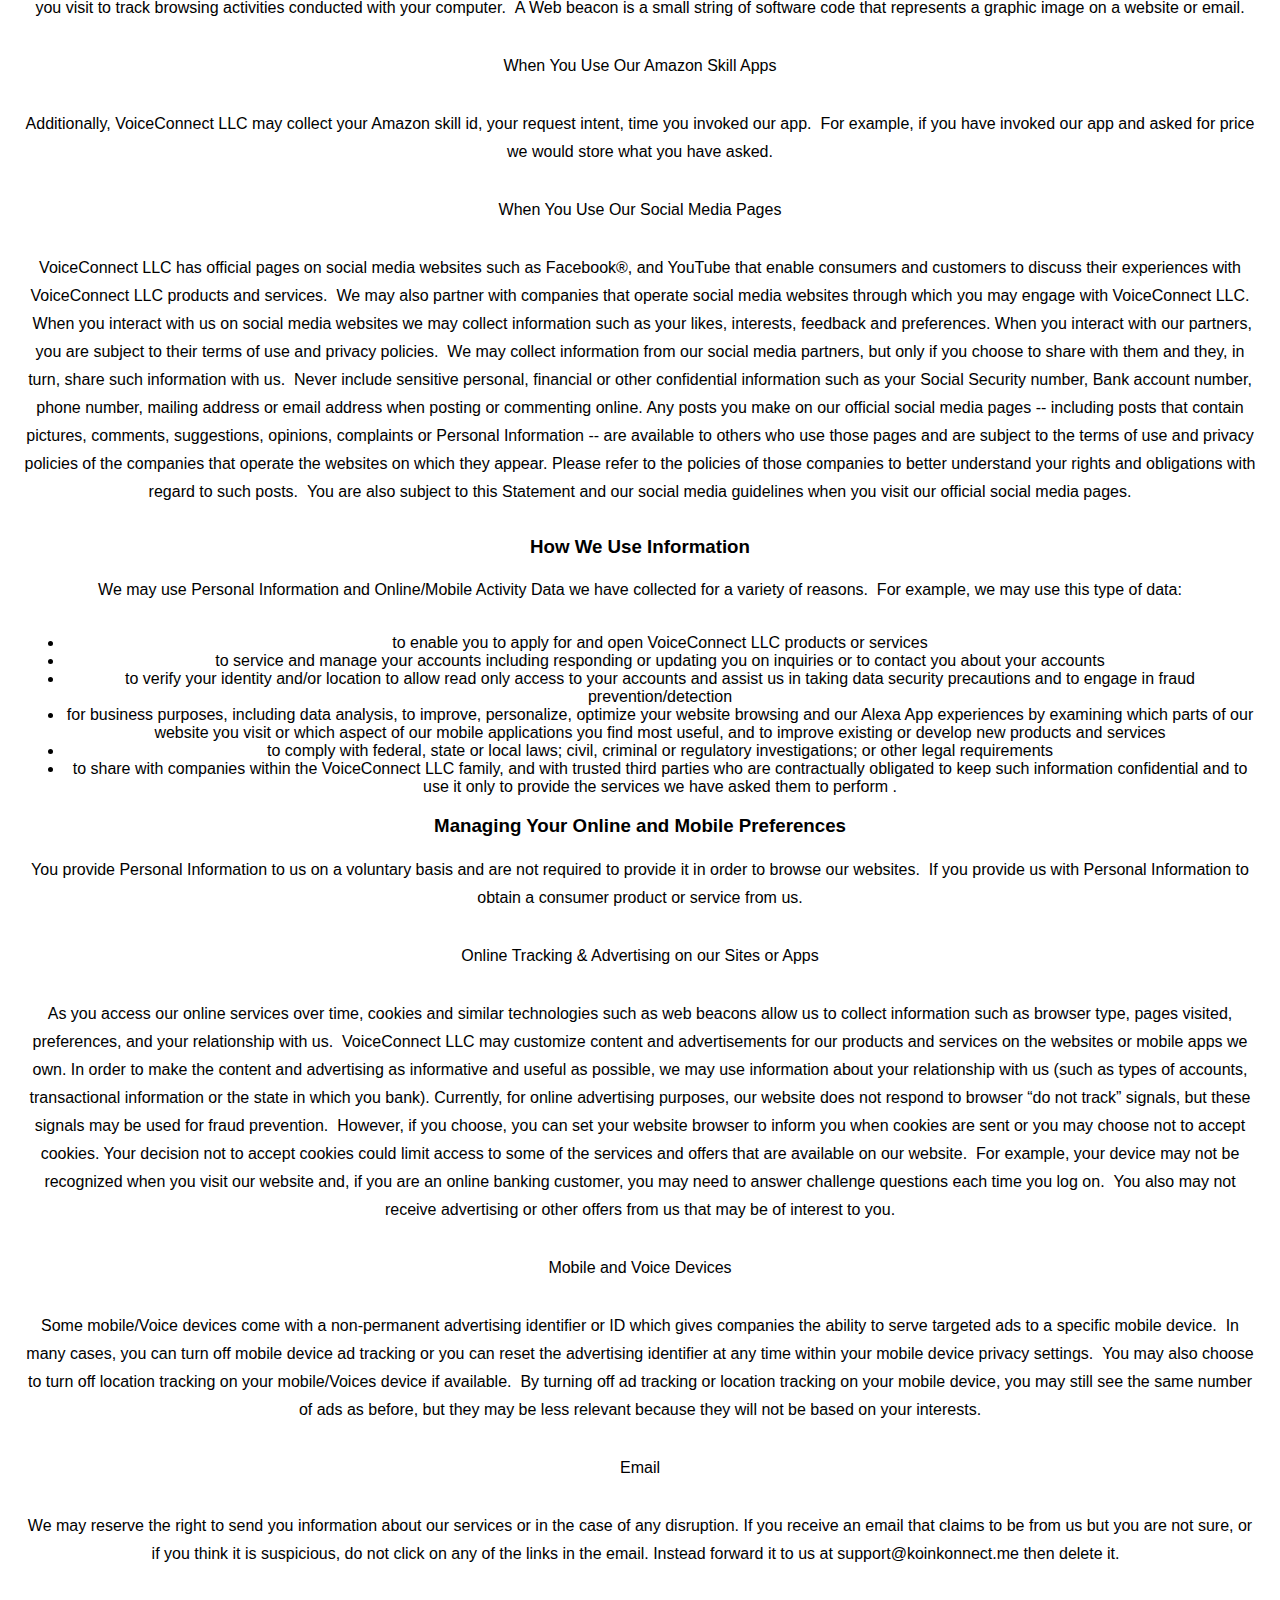
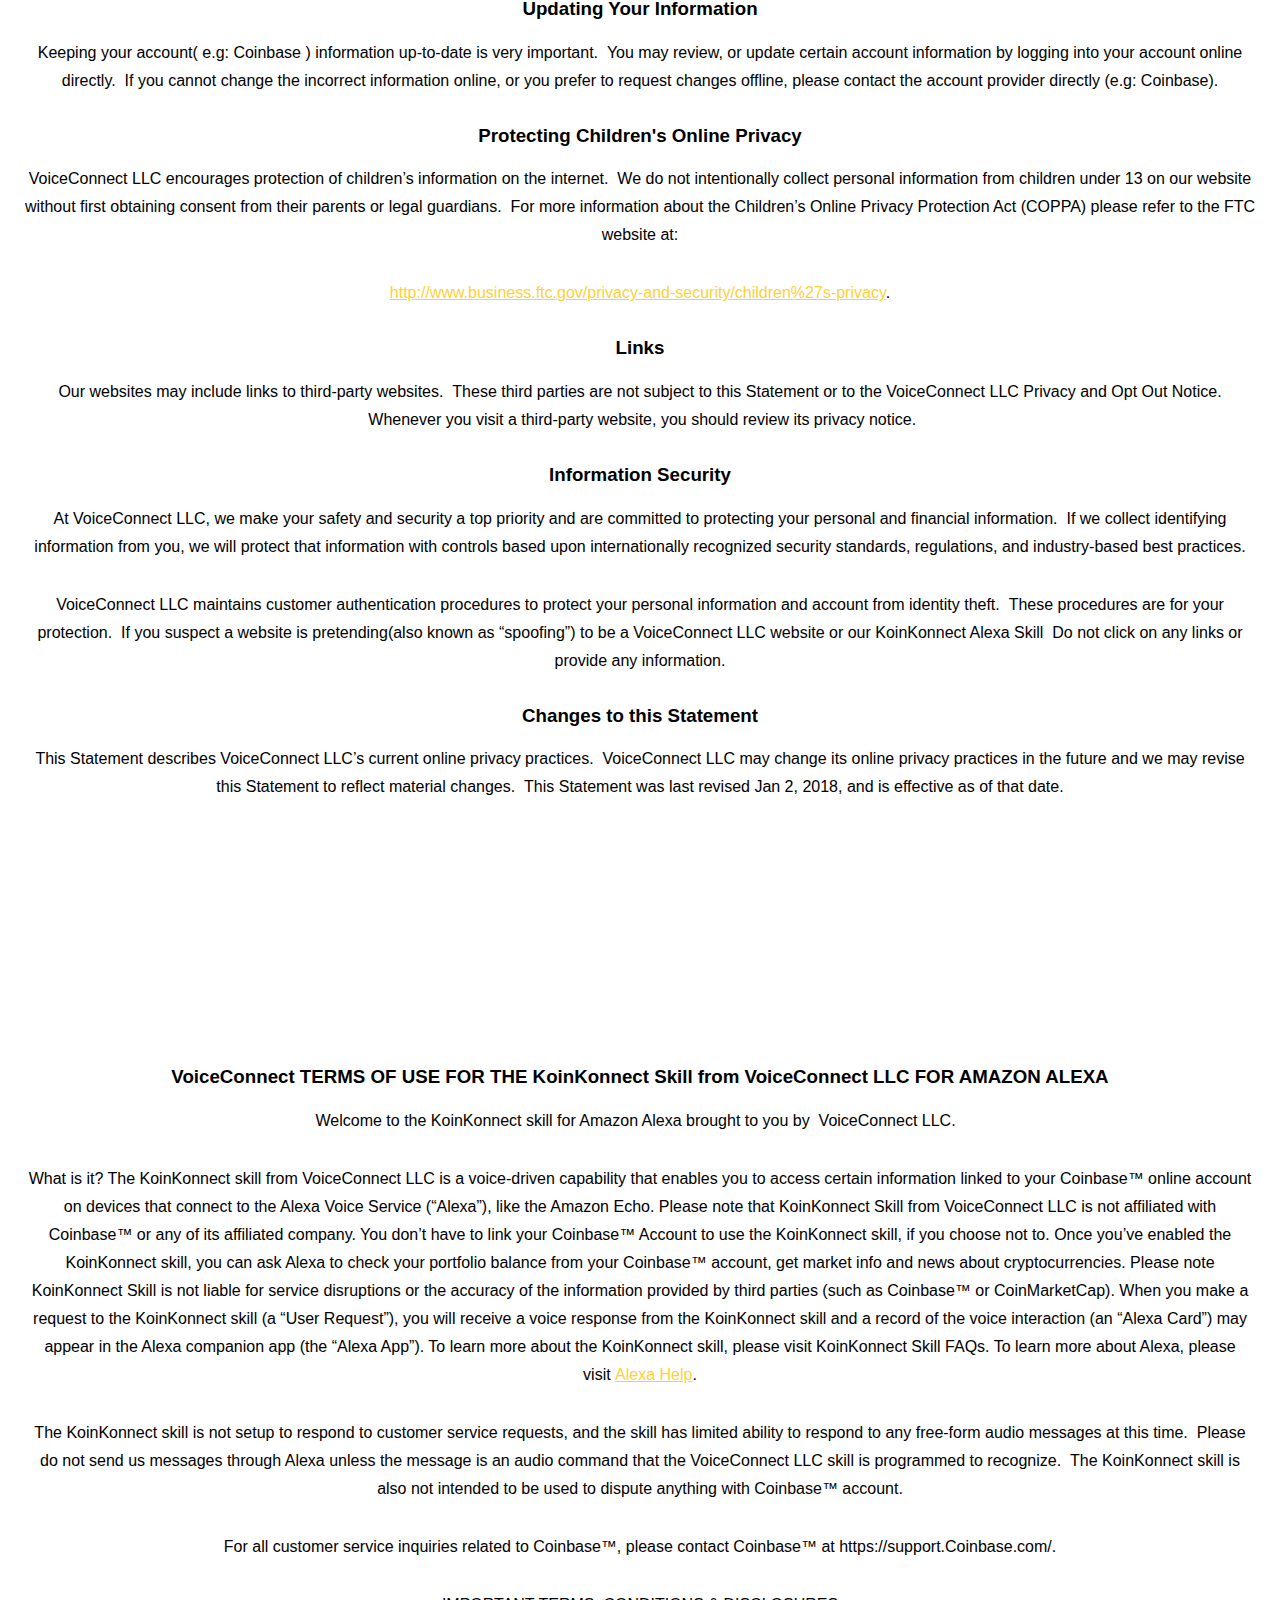
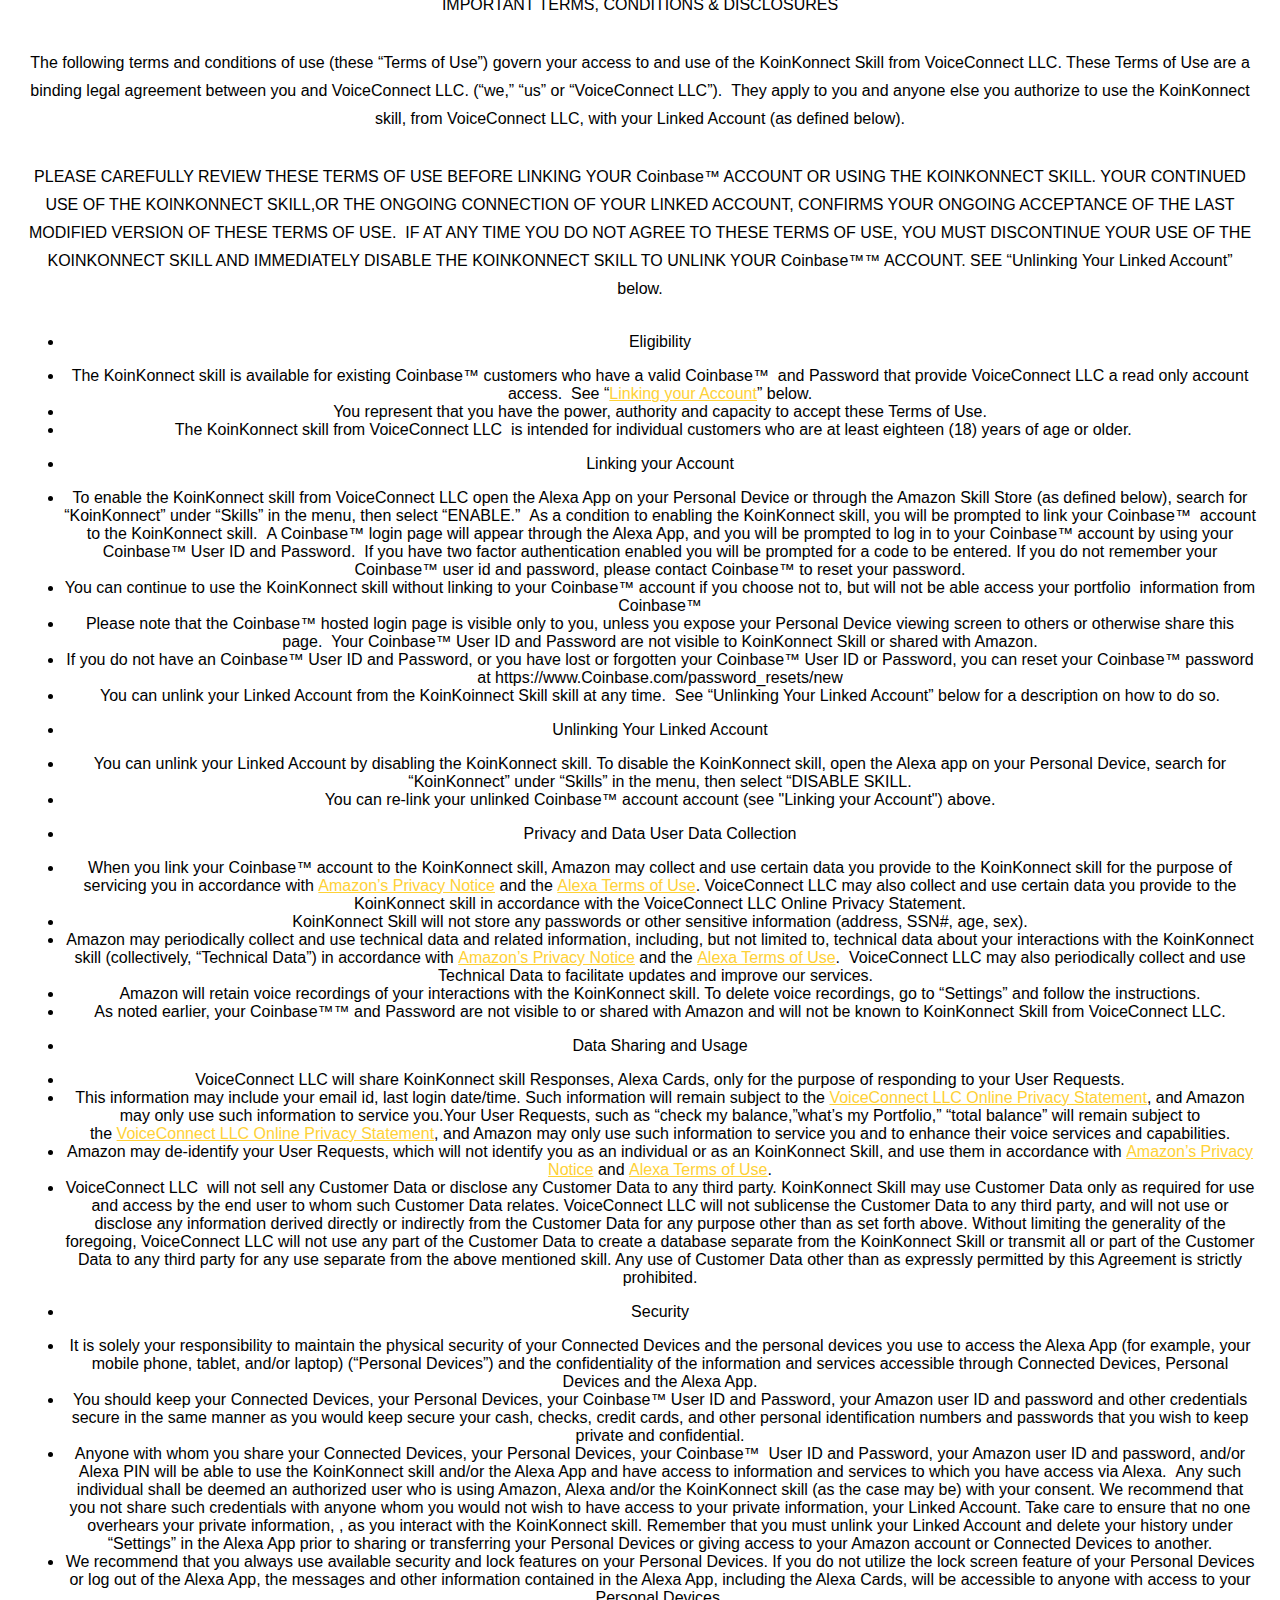
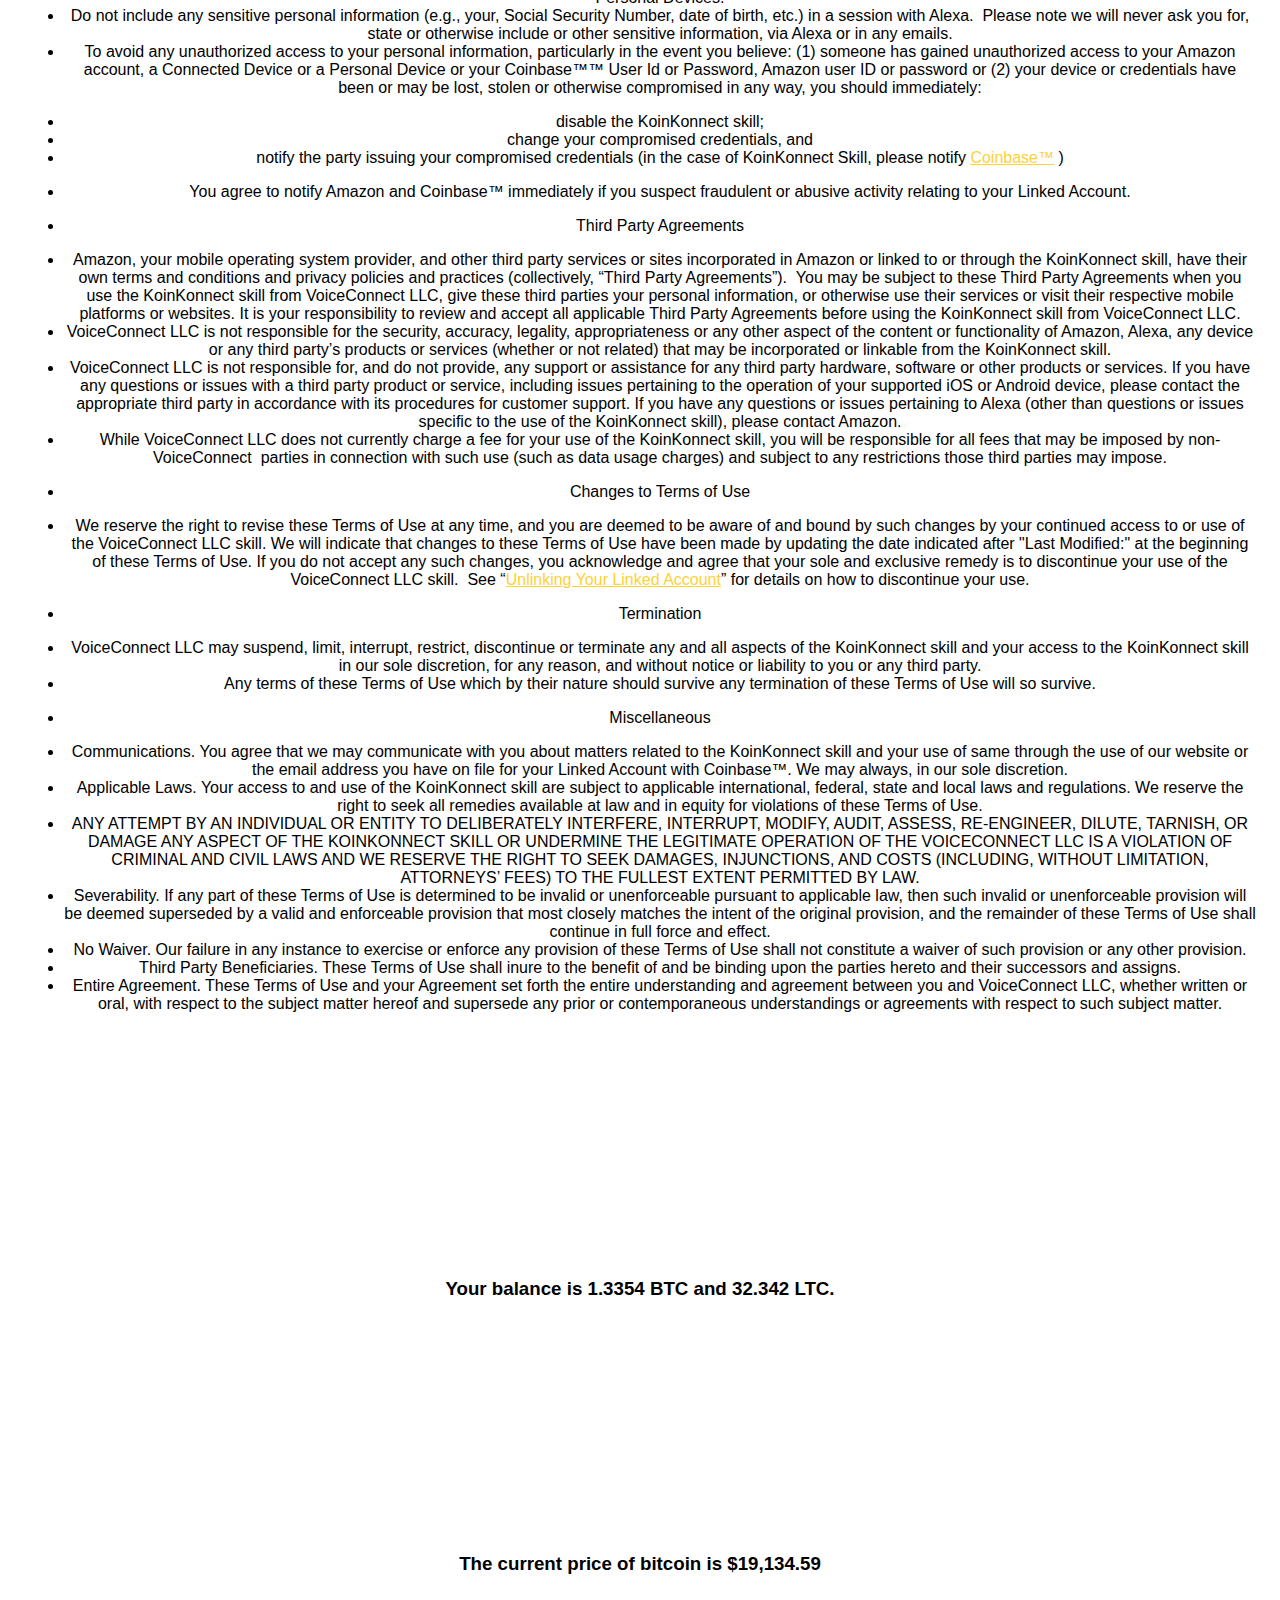
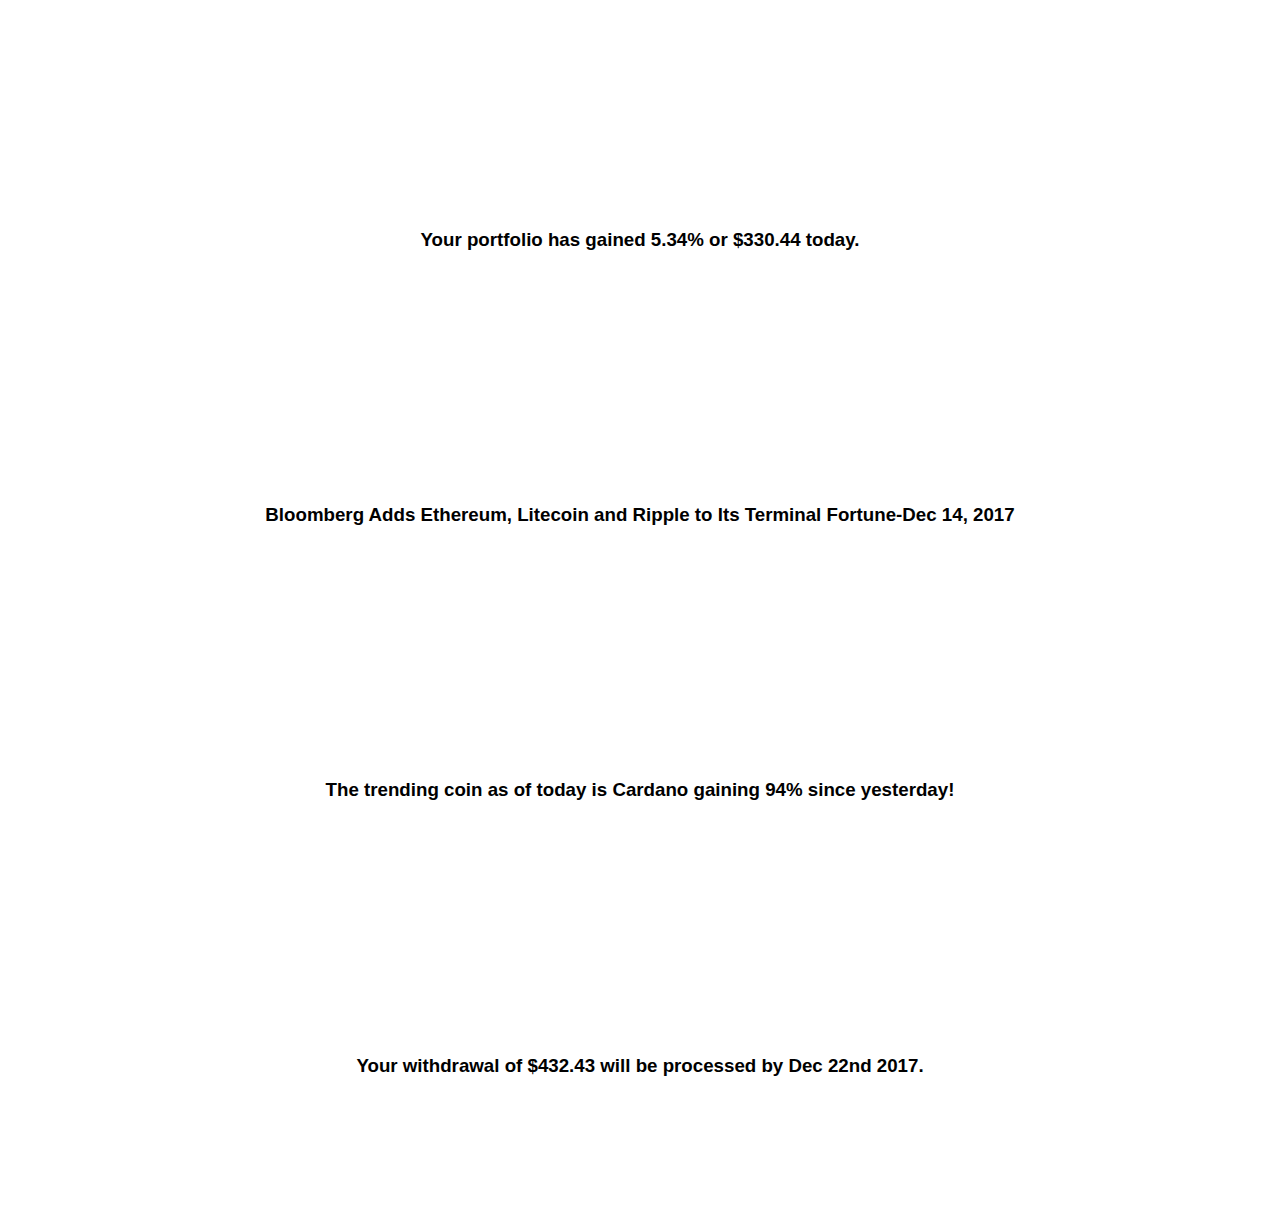
==== commit 6602296b: "Fix ToS" ====
--- a/index.html
+++ b/index.html
@@ -293,10 +293,10 @@
           <div class="col-md-4">
             <ul class="list-inline quicklinks">
               <li class="list-inline-item">
-                <a href="#">Privacy Policy</a>
+                <a class="portfolio-link" data-toggle="modal" href="#privacyPolicy">Privacy Policy</a>
               </li>
               <li class="list-inline-item">
-                <a href="#">Terms of Use</a>
+                <a class="portfolio-link" data-toggle="modal" href="#termsOfService">Terms Of Service</a>
               </li>
             </ul>
           </div>
@@ -305,6 +305,52 @@
     </footer>
 
     <!-- Portfolio Modals -->
+
+    <!-- Privacy Policy -->
+    <div class="portfolio-modal modal fade" id="privacyPolicy" tabindex="-1" role="dialog" aria-hidden="true">
+      <div class="modal-dialog">
+        <div class="modal-content">
+          <div class="close-modal" data-dismiss="modal">
+            <div class="lr">
+              <div class="rl"></div>
+            </div>
+          </div>
+          <div class="container leftalign">
+            <h3>Privacy Policy</h3>
+            <!-- <div class="row">
+              <div class="col-lg-8 mx-auto">
+                <div class="modal-body">
+                  <object data="assets/useful_work.pdf?&scrollbar=0&toolbar=0&navpanes=0" type="application/pdf" width="100%" height="550px"> 
+                    <p>It appears you don't have a PDF plugin for this browser.
+                     No biggie... you can <a href="assets/useful_work.pdf" target="_blank">click here to
+                    download the PDF file.</a></p>  
+                   </object>
+                   </div>
+                </div>
+              </div> -->
+              <body class="c13"><p class="c4 c16"><span class="c0"></span></p><p class="c4"><span class="c3">VoiceConnect LLC is committed to your privacy. &nbsp;Our goal is to maintain your trust and confidence when handling personal and financial information about you.</span></p><p class="c4"><span class="c0">This U.S. Online &amp; Mobile Privacy Practices Statement (&ldquo;Statement&rdquo;) describes VoiceConnect LLC&rsquo;s and mobile privacy practices and applies to anyone who visits our websites or VoiceConnect LLC-branded social media sites or pages, or uses our Alexa Skill(such as KoinKonnect) applications. The term &quot;VoiceConnect LLC&quot; or &quot;we&quot; or &quot;us&quot; or &quot;our&quot; in this Statement means U.S. affiliates or subsidiaries of VoiceConnect LLC linking to this Statement.</span></p><p class="c4"><span class="c3">By using this website,mobile or voice applications, you agree to the terms and conditions of this Statement.</span></p><h3 class="c8" id="h.gyalgoiu6d69"><span class="c5">Information We Collect</span></h3><p class="c4"><span class="c0">When you use our website or our mobile applications, we may collect data from you that generally fall into one of two categories:</span></p><p class="c4"><span class="c3">&ldquo;</span><span class="c3 c11">Personal Information</span><span class="c0">&rdquo; - Personally identifiable information you provide to us such as your name, email address, or other information that identifies you.</span></p><p class="c4"><span class="c3">&ldquo;</span><span class="c3 c11">Online/Mobile Activity Data</span><span class="c3">&rdquo; </span><span class="c3">- Data such as Alexa Id, your email linked to external accounts such as Coinbase; your first and last name,data about how you use our Voice Applications(e.g KoinKonnect) and how you interact with our website; data about your mobile device; advertising identifiers; geolocation data; social media preferences and other social media data; and other data that may be aggregated and/or de-identified (information that doesn&rsquo;t identify individual consumers/customers).</span></p><h3 class="c8" id="h.np4nrh4taj7v"><span class="c5">How We Collect Information</span></h3><p class="c4"><span class="c1">When You Use or Visit Our Website</span></p><p class="c4"><span class="c3">VoiceConnect LLC </span><span class="c0">may collect information about you when you browse our website(KoinKonnect.me) or use our KoinKonnect Alexa Skill. We may collect Personal Information when you voluntarily provide it to us through forms on our website or in our mobile applications, such as survey forms.</span></p><p class="c4"><span class="c0">VoiceConnect LLC may also use cookies and other online tracking devices such as pixel tags and clear GIFs (also known as web beacons) to collect Online/Mobile Activity Data from you depending on your browser settings. Cookies are small text files that a website&rsquo;s server places on your computer. &nbsp;Cookies provide a means for websites that you visit to track browsing activities conducted with your computer. &nbsp;A Web beacon is a small string of software code that represents a graphic image on a website or email.</span></p><p class="c4"><span class="c1">When You Use Our Amazon Skill Apps</span></p><p class="c4"><span class="c3">Additionally, VoiceConnect LLC may collect your Amazon skill id, your request intent, time you invoked our app. &nbsp;For example, if you have invoked our app and asked for price we would store what you have asked.</span></p><p class="c4"><span class="c1">When You Use Our Social Media Pages</span></p><p class="c4"><span class="c3">VoiceConnect LLC</span><span class="c3">&nbsp;has official pages on social media websites such as Facebook&reg;, and YouTube that enable consumers and customers to discuss their experiences with VoiceConnect LLC products and services. &nbsp;We may also partner with companies that operate social media websites through which you may engage with VoiceConnect LLC. &nbsp;When you interact with us on social media websites we may collect information such as your likes, interests, feedback and preferences. When you interact with our partners, you are subject to their terms of use and privacy policies. &nbsp;We may collect information from our social media partners, but only if you choose to share with them and they, in turn, share such information with us. &nbsp;Never include sensitive personal, financial or other confidential information such as your Social Security number, Bank account number, phone number, mailing address or email address when posting or commenting online. Any posts you make on our official social media pages -- including posts that contain pictures, comments, suggestions, opinions, complaints or Personal Information -- are available to others who use those pages and are subject to the terms of use and privacy policies of the companies that operate the websites on which they appear. Please refer to the policies of those companies to better understand your rights and obligations with regard to such posts. &nbsp;You are also subject to this Statement and our social media guidelines when you visit our official social media pages.</span></p><h3 class="c8" id="h.whip6seuep8"><span class="c5">How We Use Information</span></h3><p class="c4"><span class="c0">We may use Personal Information and Online/Mobile Activity Data we have collected for a variety of reasons. &nbsp;For example, we may use this type of data:</span></p><ul class="c14 lst-kix_nzqqud52fwuj-0 start"><li class="c6"><span class="c0">to enable you to apply for and open VoiceConnect LLC products or services</span></li><li class="c6"><span class="c0">to service and manage your accounts including responding or updating you on inquiries or to contact you about your accounts</span></li><li class="c6"><span class="c0">to verify your identity and/or location to allow read only access to your accounts and assist us in taking data security precautions and to engage in fraud prevention/detection</span></li><li class="c6"><span class="c0">for business purposes, including data analysis, to improve, personalize, optimize your website browsing and our Alexa App experiences by examining which parts of our website you visit or which aspect of our mobile applications you find most useful, and to improve existing or develop new products and services</span></li><li class="c6"><span class="c0">to comply with federal, state or local laws; civil, criminal or regulatory investigations; or other legal requirements</span></li><li class="c6"><span class="c3">to share with companies within the VoiceConnect LLC family, and with trusted third parties who are contractually obligated to keep such information confidential and to use it only to provide the services we have asked them to perform .</span></li></ul><h3 class="c8 c10" id="h.ct3s1u42r1fw"><span class="c5"></span></h3><h3 class="c8" id="h.z8ddqepv83hp"><span class="c5">Managing Your Online and Mobile Preferences</span></h3><p class="c4"><span class="c0">You provide Personal Information to us on a voluntary basis and are not required to provide it in order to browse our websites. &nbsp;If you provide us with Personal Information to obtain a consumer product or service from us. </span></p><p class="c4"><span class="c1">Online Tracking &amp; Advertising on our Sites or Apps</span></p><p class="c4"><span class="c0">As you access our online services over time, cookies and similar technologies such as web beacons allow us to collect information such as browser type, pages visited, preferences, and your relationship with us. &nbsp;VoiceConnect LLC may customize content and advertisements for our products and services on the websites or mobile apps we own. In order to make the content and advertising as informative and useful as possible, we may use information about your relationship with us (such as types of accounts, transactional information or the state in which you bank). Currently, for online advertising purposes, our website does not respond to browser &ldquo;do not track&rdquo; signals, but these signals may be used for fraud prevention. &nbsp;However, if you choose, you can set your website browser to inform you when cookies are sent or you may choose not to accept cookies. Your decision not to accept cookies could limit access to some of the services and offers that are available on our website. &nbsp;For example, your device may not be recognized when you visit our website and, if you are an online banking customer, you may need to answer challenge questions each time you log on. &nbsp;You also may not receive advertising or other offers from us that may be of interest to you.</span></p><p class="c4"><span class="c3 c19">Mobile </span><span class="c1">and Voice Devices</span></p><p class="c4"><span class="c0">Some mobile/Voice devices come with a non-permanent advertising identifier or ID which gives companies the ability to serve targeted ads to a specific mobile device. &nbsp;In many cases, you can turn off mobile device ad tracking or you can reset the advertising identifier at any time within your mobile device privacy settings. &nbsp;You may also choose to turn off location tracking on your mobile/Voices device if available. &nbsp;By turning off ad tracking or location tracking on your mobile device, you may still see the same number of ads as before, but they may be less relevant because they will not be based on your interests.</span></p><p class="c4"><span class="c1">Email</span></p><p class="c4"><span class="c3">We may reserve the right to send you information about our services or in the case of any disruption. I</span><span class="c3">f you receive an email that claims to be from us but you are not sure, or if you think it is suspicious, do not click on any of the links in the email. Instead forward it to us at</span><span class="c3">&nbsp;</span><span class="c12">support</span><span class="c12">@koinkonnect.me</span><span class="c3">&nbsp;</span><span class="c0">then delete it. &nbsp;</span></p><h3 class="c8" id="h.2iy9iivvfpp"><span class="c5">Updating Your Information</span></h3><p class="c4"><span class="c3">Keeping your account( e.g: Coinbase ) information up-to-date is very important. &nbsp;You may review, or update certain account information by logging into your </span><span class="c3">account online directly.</span><span class="c3">&nbsp; I</span><span class="c3">f you cannot change the incorrect information online, or you prefer to request changes offline, please contact the account provider directly (e.g: Coinbase).</span></p><p class="c7"><span class="c2"></span></p><h3 class="c8" id="h.6u0bt5vlag69"><span class="c5">Protecting Children&#39;s Online Privacy</span></h3><p class="c4"><span class="c3">VoiceConnect LLC</span><span class="c3">&nbsp;encourages protection of children&rsquo;s information on the internet. &nbsp;We do not intentionally collect personal information from children under 13 on our website without first obtaining consent from their parents or legal guardians. &nbsp;For more information about the Children&rsquo;s Online Privacy Protection Act (COPPA) please refer to the FTC website at:</span></p><p class="c4"><span class="c12 c18"><a class="c15" href="https://www.google.com/url?q=https://www.business.ftc.gov/privacy-and-security/children%2527s-privacy&amp;sa=D&amp;ust=1514065049993000&amp;usg=AFQjCNHDeIH-sUe6DOciP685gv1ZNK0jlw">http://www.business.ftc.gov/privacy-and-security/children%27s-privacy</a></span><span class="c3">.</span></p><h3 class="c8" id="h.gv8oi6qa94gn"><span class="c5">Links</span></h3><p class="c4"><span class="c0">Our websites may include links to third-party websites. &nbsp;These third parties are not subject to this Statement or to the VoiceConnect LLC Privacy and Opt Out Notice. &nbsp;Whenever you visit a third-party website, you should review its privacy notice.</span></p><h3 class="c8 c10" id="h.am2mpa7ul1x0"><span class="c5"></span></h3><h3 class="c8 c10" id="h.5a24mck2241c"><span class="c5"></span></h3><h3 class="c8" id="h.t4jx8lhm47wx"><span class="c5">Information Security</span></h3><p class="c4"><span class="c0">At VoiceConnect LLC, we make your safety and security a top priority and are committed to protecting your personal and financial information. &nbsp;If we collect identifying information from you, we will protect that information with controls based upon internationally recognized security standards, regulations, and industry-based best practices.</span></p><p class="c4"><span class="c3">VoiceConnect LLC maintains customer authentication procedures to protect your personal information and account from identity theft. &nbsp;These procedures are for your protection. &nbsp;If you suspect a website is pretending(also known as &ldquo;spoofing&rdquo;) to be a VoiceConnect LLC website or our KoinKonnect Alexa Skill &nbsp;Do not click on any links or provide any information.</span></p><h3 class="c8" id="h.k8rpjt5yzqo5"><span class="c5">Changes to this Statement</span></h3><p class="c4"><span class="c3">This Statement describes VoiceConnect LLC&rsquo;s current online privacy practices. &nbsp;</span><span class="c3">VoiceConnect LLC</span><span class="c3">&nbsp;may change its online privacy practices in the future and we may revise this Statement to reflect material changes. &nbsp;This Statement was last revised Jan 2</span><span class="c3">, 201</span><span class="c0">8, and is effective as of that date. </span></p><p class="c9"><span class="c17"></span></p><p class="c7"><span class="c2"></span></p></body>
+            </div>
+
+          </div>
+        </div>
+      </div>
+
+    <!-- ToS -->
+    <div class="portfolio-modal modal fade" id="termsOfService" tabindex="-1" role="dialog" aria-hidden="true">
+      <div class="modal-dialog">
+        <div class="modal-content">
+          <div class="close-modal" data-dismiss="modal">
+            <div class="lr">
+              <div class="rl"></div>
+            </div>
+          </div>
+          <div class="container leftalign">
+            <h3 class="c26" id="h.yjyl1f56lyiv"><span class="c20">VoiceConnect TERMS OF USE FOR THE KoinKonnect Skill from VoiceConnect LLC</span><span class="c23">&nbsp;</span><span class="c18">FOR AMAZON ALEXA</span></h3><p class="c20"><span class="c8 c3">Welcome to the KoinKonnect skill for Amazon Alexa brought to you by &nbsp;VoiceConnect LLC. &nbsp;</span></p><p class="c21"><span class="c3">What is it? The KoinKonnect skill from VoiceConnect LLC is a voice-driven capability that enables you to access certain information </span><span class="c3">linked</span><span class="c3">&nbsp;to your </span><span class="c3">Coinbase&trade;</span><span class="c3">&nbsp;online account on devices that connect to the Alexa Voice Service (&ldquo;Alexa&rdquo;), like the Amazon Echo. </span><span class="c3 c22">Please note that KoinKonnect Skill from VoiceConnect LLC is not affiliated with Coinbase&trade; or any of its affiliated company</span><span class="c3 c24">. </span><span class="c22 c3">You don&rsquo;t have to link your Coinbase&trade; Account to use the KoinKonnect skill, if you choose not to</span><span class="c24 c3">.</span><span class="c3">&nbsp;Once you&rsquo;ve enabled the KoinKonnect skill, </span><span class="c3">you can ask Alexa to check your </span><span class="c3">portfolio balance</span><span class="c3">&nbsp;from your Coinbase&trade; account, get market info and news about cryptocurrencies. Please note KoinKonnect Skill is not liable for</span><span class="c3">&nbsp;service disruptions or the accuracy of the information provided by third parties (such as Coinbase&trade; or CoinMarketCap). When you make a request to the KoinKonnect skill (a &ldquo;User Request&rdquo;), you will receive a voice response from the KoinKonnect skill and a record of the voice interaction (an &ldquo;Alexa Card&rdquo;) may appear in the Alexa companion app (the &ldquo;Alexa App&rdquo;). To learn more about the KoinKonnect skill, please visit </span><span class="c3">KoinKonnect </span><span class="c3">Skill FAQ</span><span class="c3">s</span><span class="c3">. To learn</span><span class="c5 c3">&nbsp;</span><span class="c3">more about Alexa, please visit</span><span class="c5 c3">&nbsp;</span><span class="c13 c3"><a class="c9" href="https://www.google.com/url?q=http://www.amazon.com/gp/help/customer/display.html?nodeId%3D201952240&amp;sa=D&amp;ust=1514065367158000&amp;usg=AFQjCNGDtmqmx5MDaygNodZq55KQ63iohg">Alexa Help</a></span><span class="c10 c5 c3">.</span></p><p class="c20"><span class="c8 c3">The KoinKonnect skill is not setup to respond to customer service requests, and the skill has limited ability to respond to any free-form audio messages at this time. &nbsp;Please do not send us messages through Alexa unless the message is an audio command that the VoiceConnect LLC skill is programmed to recognize. &nbsp;The KoinKonnect skill is also not intended to be used to dispute anything with Coinbase&trade; account. </span></p><p class="c21"><span class="c3">For all customer service inquiries related to Coinbase&trade;, please contact Coinbase&trade; at</span><span class="c10 c5 c3">&nbsp;https://support.Coinbase.com/.</span></p><p class="c21"><span class="c8 c3">IMPORTANT TERMS, CONDITIONS &amp; DISCLOSURES </span></p><p class="c20"><span class="c8 c3">The following terms and conditions of use (these &ldquo;Terms of Use&rdquo;) govern your access to and use of the KoinKonnect Skill from VoiceConnect LLC. These Terms of Use are a binding legal agreement between you and VoiceConnect LLC. (&ldquo;we,&rdquo; &ldquo;us&rdquo; or &ldquo;VoiceConnect LLC&rdquo;). &nbsp;They apply to you and anyone else you authorize to use the KoinKonnect skill, from VoiceConnect LLC, with your Linked Account (as defined below).</span></p><p class="c14"><span class="c8 c3"></span></p><p class="c14"><span class="c8 c3"></span></p><p class="c14"><span class="c8 c3"></span></p><p class="c14"><span class="c8 c3"></span></p><p class="c14"><span class="c8 c3"></span></p><p class="c14"><span class="c8 c3"></span></p><p class="c14"><span class="c8 c3"></span></p><p class="c14"><span class="c8 c3"></span></p><p class="c21"><span class="c3">PLEASE CAREFULLY REVIEW THESE TERMS OF USE BEFORE LINKING YOUR Coinbase&trade; ACCOUNT OR USING THE KOINKONNECT SKILL. YOUR CONTINUED USE OF THE KOINKONNECT SKILL,OR THE ONGOING CONNECTION OF YOUR LINKED ACCOUNT, CONFIRMS YOUR ONGOING ACCEPTANCE OF THE LAST MODIFIED VERSION OF THESE TERMS OF USE. &nbsp;IF AT ANY TIME YOU DO NOT AGREE TO THESE TERMS OF USE, YOU MUST DISCONTINUE YOUR USE OF THE KOINKONNECT SKILL AND IMMEDIATELY DISABLE THE KOINKONNECT SKILL TO UNLINK YOUR Coinbase&trade;&trade; ACCOUNT. SEE &ldquo;</span><span class="c3">Unlinking Your Linked Account</span><span class="c3">&rdquo; below.</span></p><ul class="c6 lst-kix_77t2rj762t81-0 start"><li class="c11"><span class="c8 c3">Eligibility</span></li></ul><ul class="c6 lst-kix_77t2rj762t81-1 start"><li class="c1"><span class="c3">The KoinKonnect skill is available for existing Coinbase&trade; customers who have a valid Coinbase&trade; &nbsp;and Password that provide VoiceConnect LLC a read only account access. &nbsp;See</span><span class="c5 c3">&nbsp;&ldquo;</span><span class="c13 c3"><a class="c9" href="https://www.google.com/url?q=https://www.americanexpress.com/us/content/alexa/terms.html%23Linking&amp;sa=D&amp;ust=1514065367159000&amp;usg=AFQjCNGYEzwlKHSBNh1KZwdwT2yJQUEKXg">Linking your Account</a></span><span class="c10 c5 c3">&rdquo; below.</span></li><li class="c2"><span class="c8 c3">You represent that you have the power, authority and capacity to accept these Terms of Use.</span></li><li class="c2"><span class="c3">The KoinKonnect skill from VoiceConnect LLC &nbsp;is intended for individual customers who are at least eighteen (18) years of age or older. &nbsp;</span><span class="c10 c5 c3">&nbsp;</span></li></ul><ul class="c6 lst-kix_flvw60wodvf8-0 start"><li class="c15"><span class="c3">Linking your Account</span></li></ul><ul class="c6 lst-kix_flvw60wodvf8-1 start"><li class="c1"><span class="c3">To enable the KoinKonnect skill from VoiceConnect LLC open the Alexa App on your Personal Device or through the Amazon Skill Store (as defined below)</span><span class="c3">,</span><span class="c3">&nbsp;search for &ldquo;KoinKonnect&rdquo; under &ldquo;Skills&rdquo; in the menu, then select &ldquo;ENABLE.&rdquo; &nbsp;As a condition to enabling the KoinKonnect skill, you will be prompted to link your Coinbase&trade; &nbsp;account to the KoinKonnect skill. &nbsp;A Coinbase&trade; login page will appear through the Alexa App, and you will be prompted to log in to your Coinbase&trade; account by using your Coinbase&trade; User ID and Password. &nbsp;If you have two factor authentication enabled you will be prompted for a code to be entered.</span><span class="c3 c4">&nbsp;</span><span class="c3 c7">If you do not remember your Coinbase&trade; user id and password, please contact Coinbase&trade; to reset your password</span><span class="c3 c4">. </span></li><li class="c1"><span class="c3">You can continue to use the KoinKonnect skill without linking to your Coinbase&trade; account if you choose not to</span><span class="c3">, but will not be able access your portfolio &nbsp;information from </span><span class="c3">Coinbase&trade;</span></li><li class="c2"><span class="c8 c3">Please note that the Coinbase&trade; hosted login page is visible only to you, unless you expose your Personal Device viewing screen to others or otherwise share this page. &nbsp;Your Coinbase&trade; User ID and Password are not visible to KoinKonnect Skill or shared with Amazon.</span></li><li class="c1"><span class="c3">If you do not have an Coinbase&trade; User ID and Password, or you have lost or forgotten your Coinbase&trade; User ID or Password, you can reset your Coinbase&trade; password at </span><span class="c10 c5 c3">https://www.Coinbase.com/password_resets/new</span></li><li class="c1"><span class="c3">You can unlink your Linked Account from the KoinKoinnect Skill skill at any time. &nbsp;See</span><span class="c5 c3">&nbsp;&ldquo;</span><span class="c5 c3">Unlinking Your Linked Account</span><span class="c5 c3">&rdquo; </span><span class="c3">below for a description on how to do so.</span></li></ul><ul class="c6 lst-kix_cu03occk8fut-0 start"><li class="c15"><span class="c8 c3">Unlinking Your Linked Account</span></li></ul><ul class="c6 lst-kix_cu03occk8fut-1 start"><li class="c2"><span class="c8 c3">You can unlink your Linked Account by disabling the KoinKonnect skill. To disable the KoinKonnect skill, open the Alexa app on your Personal Device, search for &ldquo;KoinKonnect&rdquo; under &ldquo;Skills&rdquo; in the menu, then select &ldquo;DISABLE SKILL.</span></li><li class="c1"><span class="c3">You can re-link your unlinked Coinbase&trade; account account (see &quot;</span><span class="c3">Linking your Account</span><span class="c10 c5 c3">&quot;) above.</span></li></ul><ul class="c6 lst-kix_15ixc25kwtjf-0 start"><li class="c11"><span class="c8 c3">Privacy and Data User Data Collection</span></li></ul><ul class="c6 lst-kix_15ixc25kwtjf-1 start"><li class="c1"><span class="c3">When you link your Coinbase&trade; account to the </span><span class="c3">KoinKonnect </span><span class="c3">skill, Amazon may collect and use certain data you provide to the KoinKonnect skill for the purpose of servicing you in accordance with</span><span class="c5 c3">&nbsp;</span><span class="c13 c3"><a class="c9" href="https://www.google.com/url?q=http://www.amazon.com/gp/help/customer/display.html?nodeId%3D468496&amp;sa=D&amp;ust=1514065367161000&amp;usg=AFQjCNGAYoA9BctT9KrjsFqgI4VA91FSuA">Amazon&rsquo;s Privacy Notice</a></span><span class="c5 c3">&nbsp;</span><span class="c3">and the</span><span class="c5 c3">&nbsp;</span><span class="c3 c13"><a class="c9" href="https://www.google.com/url?q=http://www.amazon.com/gp/help/customer/display.html?nodeId%3D201809740&amp;sa=D&amp;ust=1514065367162000&amp;usg=AFQjCNHrX1RlfmwDzrdKhUknT5JbmftN5g">Alexa Terms of Use</a></span><span class="c5 c3">. </span><span class="c3">VoiceConnect LLC</span><span class="c3">&nbsp;may also collect and use certain data you provide to the KoinKonnect skill in accordance with the </span><span class="c3">VoiceConnect LLC Online Privacy Statement</span><span class="c8 c3">.</span></li><li class="c1"><span class="c3">KoinKonnect Skill will not store any passwords or other sensitive information (address, SSN#, age, sex).</span></li><li class="c1"><span class="c3">Amazon may periodically collect and use technical data and related information, including, but not limited to, technical data about your interactions with the KoinKonnect skill (collectively, &ldquo;Technical Data&rdquo;) in accordance with</span><span class="c5 c3">&nbsp;</span><span class="c13 c3"><a class="c9" href="https://www.google.com/url?q=http://www.amazon.com/gp/help/customer/display.html?nodeId%3D468496&amp;sa=D&amp;ust=1514065367163000&amp;usg=AFQjCNG_AaGFMFhKe38Kt8OIc6t0j5AMMQ">Amazon&rsquo;s Privacy Notice</a></span><span class="c5 c3">&nbsp;</span><span class="c3">and the</span><span class="c5 c3">&nbsp;</span><span class="c13 c3"><a class="c9" href="https://www.google.com/url?q=http://www.amazon.com/gp/help/customer/display.html?nodeId%3D201809740&amp;sa=D&amp;ust=1514065367163000&amp;usg=AFQjCNHXhEHAGcyxjhSVxkkQnxeSa2oRtQ">Alexa Terms of Use</a></span><span class="c5 c3">. &nbsp;</span><span class="c3">VoiceConnect LLC</span><span class="c3">&nbsp;may also periodically collect and use Technical Data to facilitate updates and improve our services. &nbsp;</span></li><li class="c1"><span class="c8 c3">Amazon will retain voice recordings of your interactions with the KoinKonnect skill. To delete voice recordings, go to &ldquo;Settings&rdquo; and follow the instructions. </span></li><li class="c2"><span class="c8 c3">As noted earlier, your Coinbase&trade;&trade; and Password are not visible to or shared with Amazon and will not be known to KoinKonnect Skill from VoiceConnect LLC.</span></li></ul><ul class="c6 lst-kix_oszm12y2viy9-0 start"><li class="c11"><span class="c8 c3">Data Sharing and Usage</span></li></ul><ul class="c6 lst-kix_oszm12y2viy9-1 start"><li class="c2"><span class="c3">VoiceConnect LLC will share KoinKonnect skill Responses, Alexa Cards, only for the</span><span class="c3">&nbsp;</span><span class="c8 c3">purpose of responding to your User Requests.</span></li><li class="c1"><span class="c3">This information may include your email id, last login date/time. Such information will remain subject to the</span><span class="c5 c3">&nbsp;</span><span class="c13 c3"><a class="c9" href="https://www.google.com/url?q=http://www.americanexpress.com/us/content/legal-disclosures/online-privacy-statement.html&amp;sa=D&amp;ust=1514065367164000&amp;usg=AFQjCNEa_H6y5T-biPeT9oV3qram-aRO2g">VoiceConnect LLC Online Privacy Statement</a></span><span class="c5 c3">, </span><span class="c3">and Amazon may only use such information to service you.</span><span class="c3">Your User Requests, such as &ldquo;check my balance,&rdquo;what&rsquo;s my Portfolio,&rdquo; &ldquo;total balance&rdquo; will remain subject to the</span><span class="c5 c3">&nbsp;</span><span class="c13 c3"><a class="c9" href="https://www.google.com/url?q=http://www.americanexpress.com/us/content/legal-disclosures/online-privacy-statement.html&amp;sa=D&amp;ust=1514065367164000&amp;usg=AFQjCNEa_H6y5T-biPeT9oV3qram-aRO2g">VoiceConnect LLC Online Privacy Statement</a></span><span class="c3 c5">, </span><span class="c8 c3">and Amazon may only use such information to service you and to enhance their voice services and capabilities.</span></li><li class="c1"><span class="c3">Amazon may de-identify your User Requests, which will not identify you as an individual or as an KoinKonnect Skill</span><span class="c3">,</span><span class="c3">&nbsp;and use them in accordance with</span><span class="c5 c3">&nbsp;</span><span class="c13 c3"><a class="c9" href="https://www.google.com/url?q=http://www.amazon.com/gp/help/customer/display.html?nodeId%3D468496&amp;sa=D&amp;ust=1514065367165000&amp;usg=AFQjCNGUVoNcq0DGyyuWF5aADCFaJjnyYw">Amazon&rsquo;s Privacy Notice</a></span><span class="c5 c3">&nbsp;</span><span class="c3">and</span><span class="c5 c3">&nbsp;</span><span class="c13 c3"><a class="c9" href="https://www.google.com/url?q=http://www.amazon.com/gp/help/customer/display.html?nodeId%3D201809740&amp;sa=D&amp;ust=1514065367165000&amp;usg=AFQjCNG_dE2WAz-BIyLbNq_6MGj9OutdyA">Alexa Terms of Use</a></span><span class="c10 c5 c3">.</span></li><li class="c1"><span class="c3 c19">VoiceConnect LLC &nbsp;will not sell any Customer Data or disclose any Customer Data to any third party. KoinKonnect Skill may use Customer Data only as required for use and access by the end user to whom such Customer Data relates. VoiceConnect LLC will not sublicense the Customer Data to any third party, and will not use or disclose any information derived directly or indirectly from the Customer Data for any purpose other than as set forth above. Without limiting the generality of the foregoing, VoiceConnect LLC will not use any part of the Customer Data to create a database separate from the KoinKonnect Skill or transmit all or part of the Customer Data to any third party for any use separate from the above mentioned skill. Any use of Customer Data other than as expressly permitted by this Agreement is strictly prohibited.</span></li></ul><ul class="c6 lst-kix_2wxph7c4rzj8-0 start"><li class="c11"><span class="c8 c3">Security</span></li></ul><ul class="c6 lst-kix_2wxph7c4rzj8-1 start"><li class="c2"><span class="c8 c3">It is solely your responsibility to maintain the physical security of your Connected Devices and the personal devices you use to access the Alexa App (for example, your mobile phone, tablet, and/or laptop) (&ldquo;Personal Devices&rdquo;) and the confidentiality of the information and services accessible through Connected Devices, Personal Devices and the Alexa App.</span></li><li class="c2"><span class="c8 c3">You should keep your Connected Devices, your Personal Devices, your Coinbase&trade; User ID and Password, your Amazon user ID and password and other credentials secure in the same manner as you would keep secure your cash, checks, credit cards, and other personal identification numbers and passwords that you wish to keep private and confidential.</span></li><li class="c2"><span class="c8 c3">Anyone with whom you share your Connected Devices, your Personal Devices, your Coinbase&trade; &nbsp;User ID and Password, your Amazon user ID and password, and/or Alexa PIN will be able to use the KoinKonnect skill and/or the Alexa App and have access to information and services to which you have access via Alexa. &nbsp;Any such individual shall be deemed an authorized user who is using Amazon, Alexa and/or the KoinKonnect skill (as the case may be) with your consent. We recommend that you not share such credentials with anyone whom you would not wish to have access to your private information, your Linked Account. Take care to ensure that no one overhears your private information, , as you interact with the KoinKonnect skill. Remember that you must unlink your Linked Account and delete your history under &ldquo;Settings&rdquo; in the Alexa App prior to sharing or transferring your Personal Devices or giving access to your Amazon account or Connected Devices to another.</span></li><li class="c2"><span class="c3">We recommend that you always use available security and lock features on your Personal Devices. If you do not utilize the lock screen feature of your Personal Devices or log out of the Alexa App, the messages and other information contained in the Alexa App, including the Alexa Cards, will be accessible to anyone with access to your Personal Devices.</span></li><li class="c1"><span class="c8 c3">Do not include any sensitive personal information (e.g., your, Social Security Number, date of birth, etc.) in a session with Alexa. &nbsp;Please note we will never ask you for, state or otherwise include or other sensitive information, via Alexa or in any emails. </span></li><li class="c1"><span class="c8 c3">To avoid any unauthorized access to your personal information, particularly in the event you believe: (1) someone has gained unauthorized access to your Amazon account, a Connected Device or a Personal Device or your Coinbase&trade;&trade; User Id or Password, Amazon user ID or password or (2) your device or credentials have been or may be lost, stolen or otherwise compromised in any way, you should immediately:</span></li></ul><ul class="c6 lst-kix_2wxph7c4rzj8-2 start"><li class="c17"><span class="c10 c5 c3">disable the KoinKonnect skill;</span></li><li class="c17"><span class="c10 c5 c3">change your compromised credentials, and</span></li><li class="c17"><span class="c5 c3">notify the party issuing your compromised credentials (in the case of KoinKonnect Skill, please notify </span><span class="c0"><a class="c9" href="https://www.google.com/url?q=https://support.coinbase.com/customer/en/portal/topics/794360-security/articles&amp;sa=D&amp;ust=1514065367167000&amp;usg=AFQjCNGjMlHAgkoDAc2DbEwGDoRmkIhFXA">Coinbase&trade;</a></span><span class="c5 c3 c10">&nbsp;)</span></li></ul><ul class="c6 lst-kix_2wxph7c4rzj8-1"><li class="c2"><span class="c3">You agree to notify Amazon and Coinbase&trade; immediately if you suspect fraudulent or abusive activity relating to your Linked Account.</span></li></ul><ul class="c6 lst-kix_roneytvw68kg-0 start"><li class="c11"><span class="c10 c5 c3">Third Party Agreements</span></li></ul><ul class="c6 lst-kix_roneytvw68kg-1 start"><li class="c2"><span class="c10 c5 c3">Amazon, your mobile operating system provider, and other third party services or sites incorporated in Amazon or linked to or through the KoinKonnect skill, have their own terms and conditions and privacy policies and practices (collectively, &ldquo;Third Party Agreements&rdquo;). &nbsp;You may be subject to these Third Party Agreements when you use the KoinKonnect skill from VoiceConnect LLC, give these third parties your personal information, or otherwise use their services or visit their respective mobile platforms or websites. It is your responsibility to review and accept all applicable Third Party Agreements before using the KoinKonnect skill from VoiceConnect LLC.</span></li><li class="c2"><span class="c10 c5 c3">VoiceConnect LLC is not responsible for the security, accuracy, legality, appropriateness or any other aspect of the content or functionality of Amazon, Alexa, any device or any third party&rsquo;s products or services (whether or not related) that may be incorporated or linkable from the KoinKonnect skill.</span></li><li class="c2"><span class="c10 c5 c3">VoiceConnect LLC is not responsible for, and do not provide, any support or assistance for any third party hardware, software or other products or services. If you have any questions or issues with a third party product or service, including issues pertaining to the operation of your supported iOS or Android device, please contact the appropriate third party in accordance with its procedures for customer support. If you have any questions or issues pertaining to Alexa (other than questions or issues specific to the use of the KoinKonnect skill), please contact Amazon.</span></li><li class="c2"><span class="c5 c3">While VoiceConnect LLC does not currently charge a fee for your use of the KoinKonnect skill, you will be responsible for all fees that may be imposed by non-VoiceConnect &nbsp;parties in connection with such use (such as data usage charges) and subject to any restrictions those third parties may impose.</span></li></ul><ul class="c6 lst-kix_7k0n44shxez7-0 start"><li class="c11"><span class="c8 c3">Changes to Terms of Use</span></li></ul><ul class="c6 lst-kix_7k0n44shxez7-1 start"><li class="c1"><span class="c3">We reserve the right to revise these Terms of Use at any time, and you are deemed to be aware of and bound by such changes by your continued access to or use of the VoiceConnect LLC skill. We will indicate that changes to these Terms of Use have been made by updating the date indicated after &quot;Last Modified:&quot; at the beginning of these Terms of Use. If you do not accept any such changes, you acknowledge and agree that your sole and exclusive remedy is to discontinue your use of the VoiceConnect LLC skill. &nbsp;See</span><span class="c5 c3">&nbsp;&ldquo;</span><span class="c13 c3"><a class="c9" href="https://www.google.com/url?q=https://www.americanexpress.com/us/content/alexa/terms.html%23Unlinking&amp;sa=D&amp;ust=1514065367168000&amp;usg=AFQjCNGcWjNIxROtNPBhYJBVtftBeEqd8A">Unlinking Your Linked Account</a></span><span class="c5 c3">&rdquo; </span><span class="c3">for details on how to discontinue your use.</span></li></ul><ul class="c6 lst-kix_cer47zqcohr7-0 start"><li class="c11"><span class="c10 c5 c3">Termination</span></li></ul><ul class="c6 lst-kix_cer47zqcohr7-1 start"><li class="c2"><span class="c10 c5 c3">VoiceConnect LLC may suspend, limit, interrupt, restrict, discontinue or terminate any and all aspects of the KoinKonnect skill and your access to the KoinKonnect skill in our sole discretion, for any reason, and without notice or liability to you or any third party.</span></li><li class="c2"><span class="c5 c3">Any terms of these Terms of Use which by their nature should survive any termination of these Terms of Use will so survive.</span></li></ul><ul class="c6 lst-kix_drimc1ek7bzg-0 start"><li class="c11"><span class="c10 c5 c3">Miscellaneous</span></li></ul><ul class="c6 lst-kix_drimc1ek7bzg-1 start"><li class="c2"><span class="c5 c3">Communications. You agree that we may communicate with you about matters related to the KoinKonnect skill and your use of same through the use of our website or the email address you have on file for your Linked Account with Coinbase&trade;. We may always, in our sole discretion</span><span class="c10 c5 c3">.</span></li><li class="c2"><span class="c10 c5 c3">Applicable Laws. Your access to and use of the KoinKonnect skill are subject to applicable international, federal, state and local laws and regulations. We reserve the right to seek all remedies available at law and in equity for violations of these Terms of Use.</span></li><li class="c2"><span class="c5 c3">ANY ATTEMPT BY AN INDIVIDUAL OR ENTITY TO DELIBERATELY INTERFERE, INTERRUPT, MODIFY, AUDIT, ASSESS, RE-ENGINEER, DILUTE, TARNISH, OR DAMAGE ANY ASPECT OF THE KOINKONNECT SKILL OR UNDERMINE THE LEGITIMATE OPERATION OF THE VOICECONNECT LLC IS A VIOLATION OF CRIMINAL AND CIVIL LAWS AND WE RESERVE THE RIGHT TO SEEK DAMAGES, INJUNCTIONS, AND COSTS (INCLUDING, WITHOUT LIMITATION, ATTORNEYS&rsquo; FEES) TO THE FULLEST EXTENT PERMITTED BY LAW</span><span class="c10 c5 c3">.</span></li><li class="c2"><span class="c10 c5 c3">Severability. If any part of these Terms of Use is determined to be invalid or unenforceable pursuant to applicable law, then such invalid or unenforceable provision will be deemed superseded by a valid and enforceable provision that most closely matches the intent of the original provision, and the remainder of these Terms of Use shall continue in full force and effect.</span></li><li class="c2"><span class="c10 c5 c3">No Waiver. Our failure in any instance to exercise or enforce any provision of these Terms of Use shall not constitute a waiver of such provision or any other provision.</span></li><li class="c2"><span class="c10 c5 c3">Third Party Beneficiaries. These Terms of Use shall inure to the benefit of and be binding upon the parties hereto and their successors and assigns.</span></li><li class="c2"><span class="c10 c5 c3">Entire Agreement. These Terms of Use and your Agreement set forth the entire understanding and agreement between you and VoiceConnect LLC, whether written or oral, with respect to the subject matter hereof and supersede any prior or contemporaneous understandings or agreements with respect to such subject matter.</span></li></ul><p class="c16"><span class="c8 c25"></span></p>
+            </div>
+
+          </div>
+        </div>
+      </div>
 
     <!-- Modal 1 -->
     <div class="portfolio-modal modal fade" id="portfolioModal1" tabindex="-1" role="dialog" aria-hidden="true">
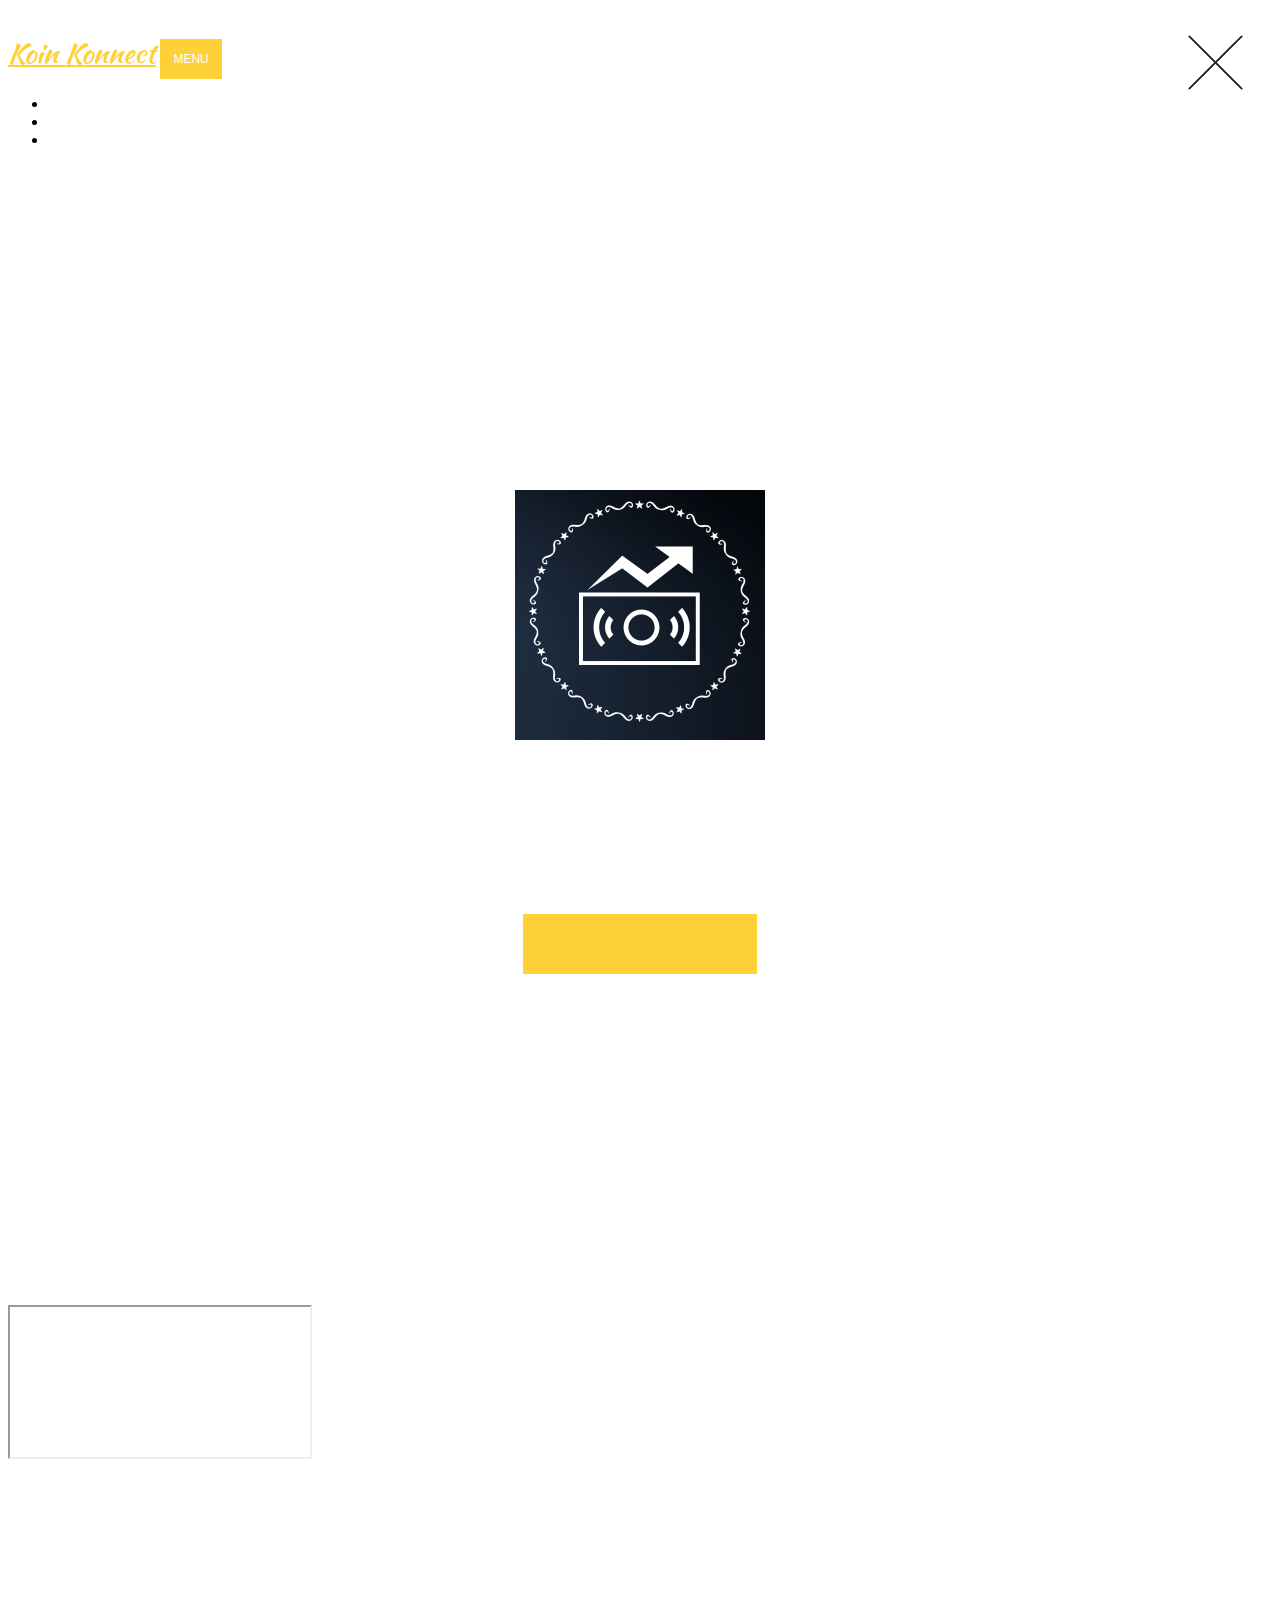
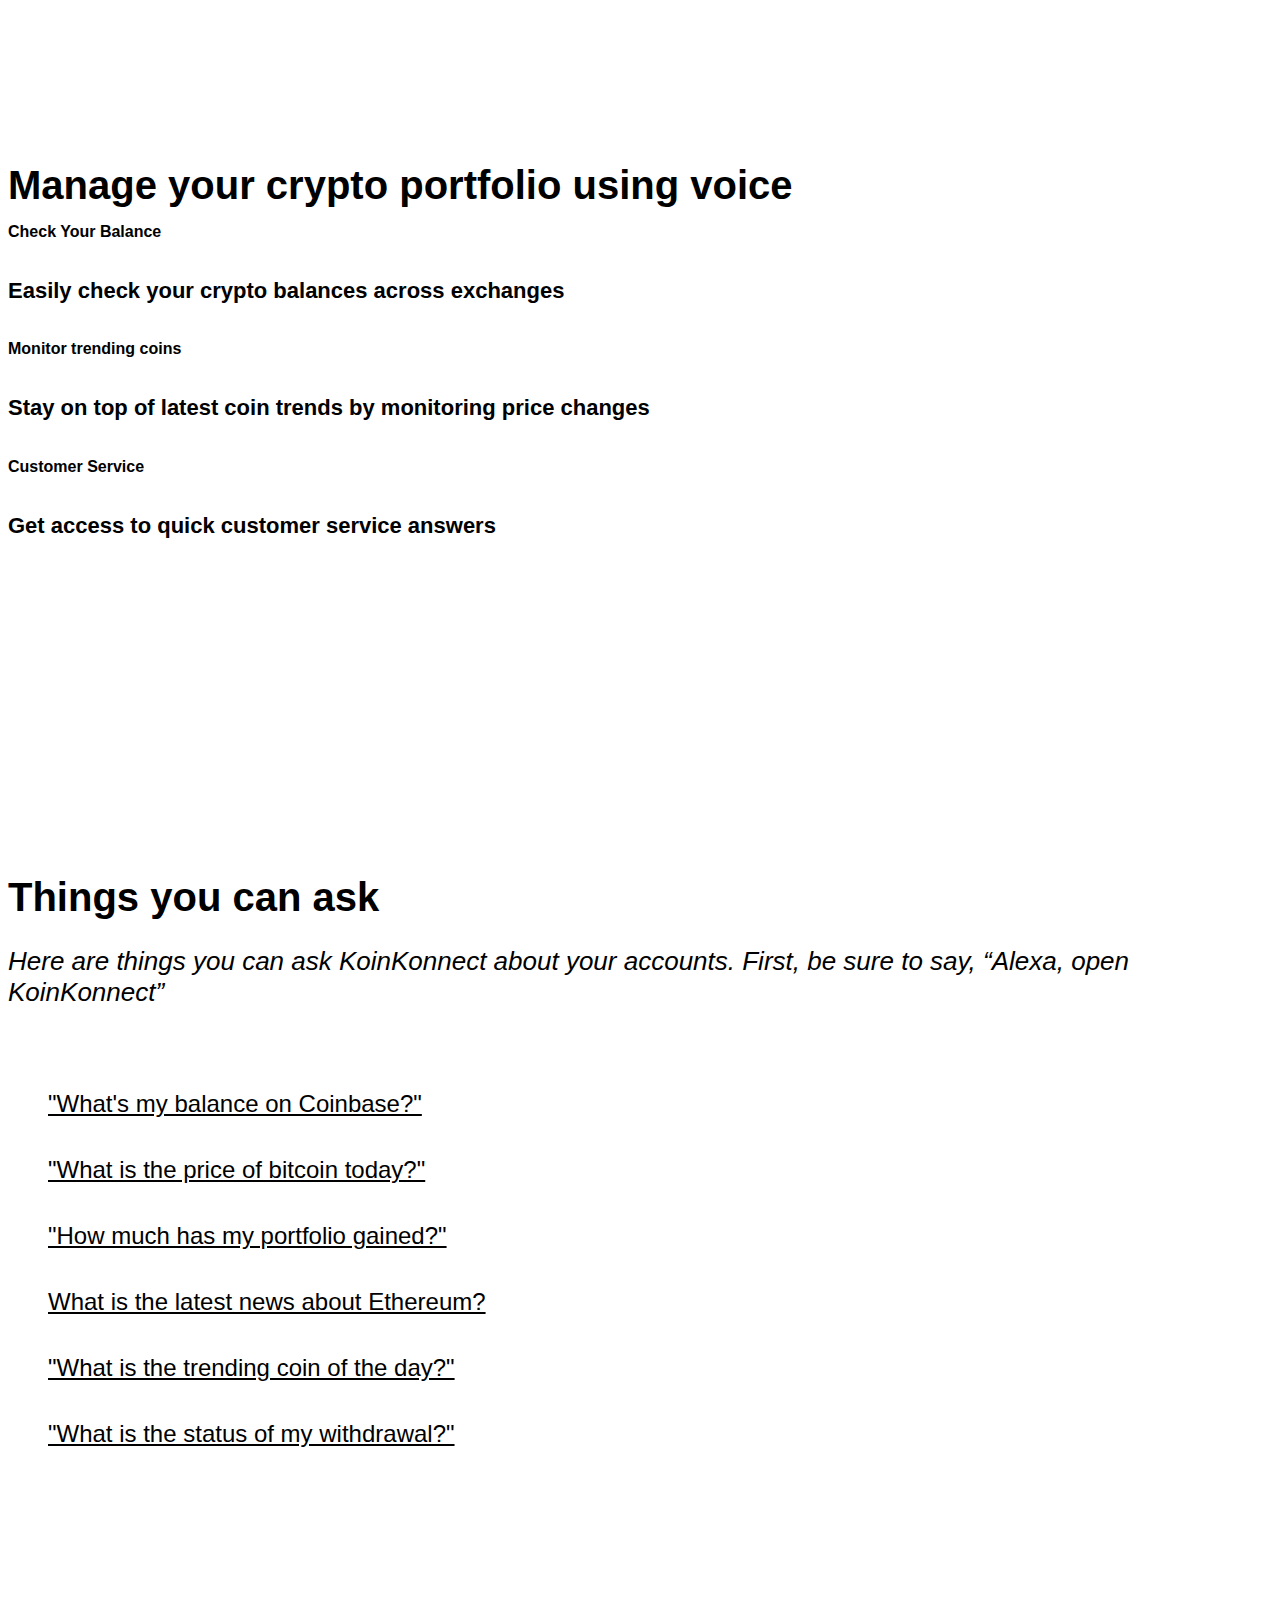
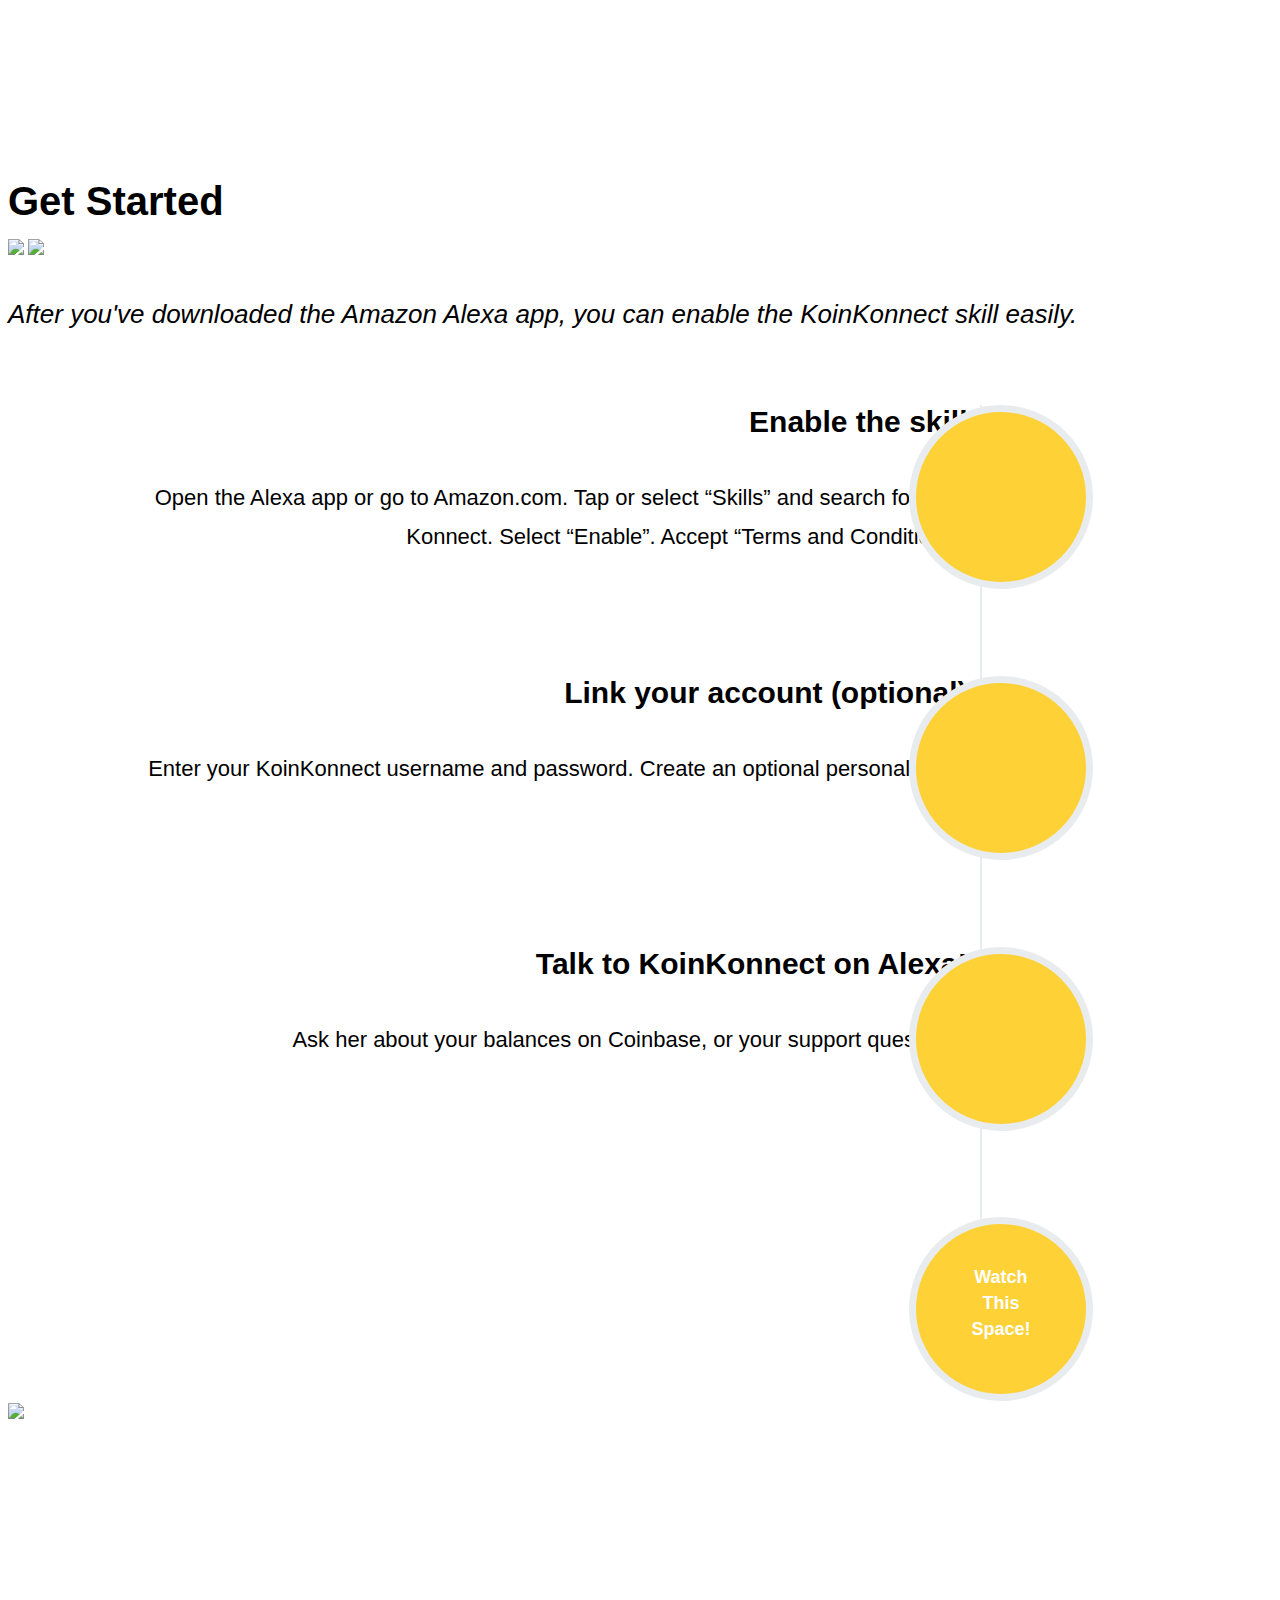
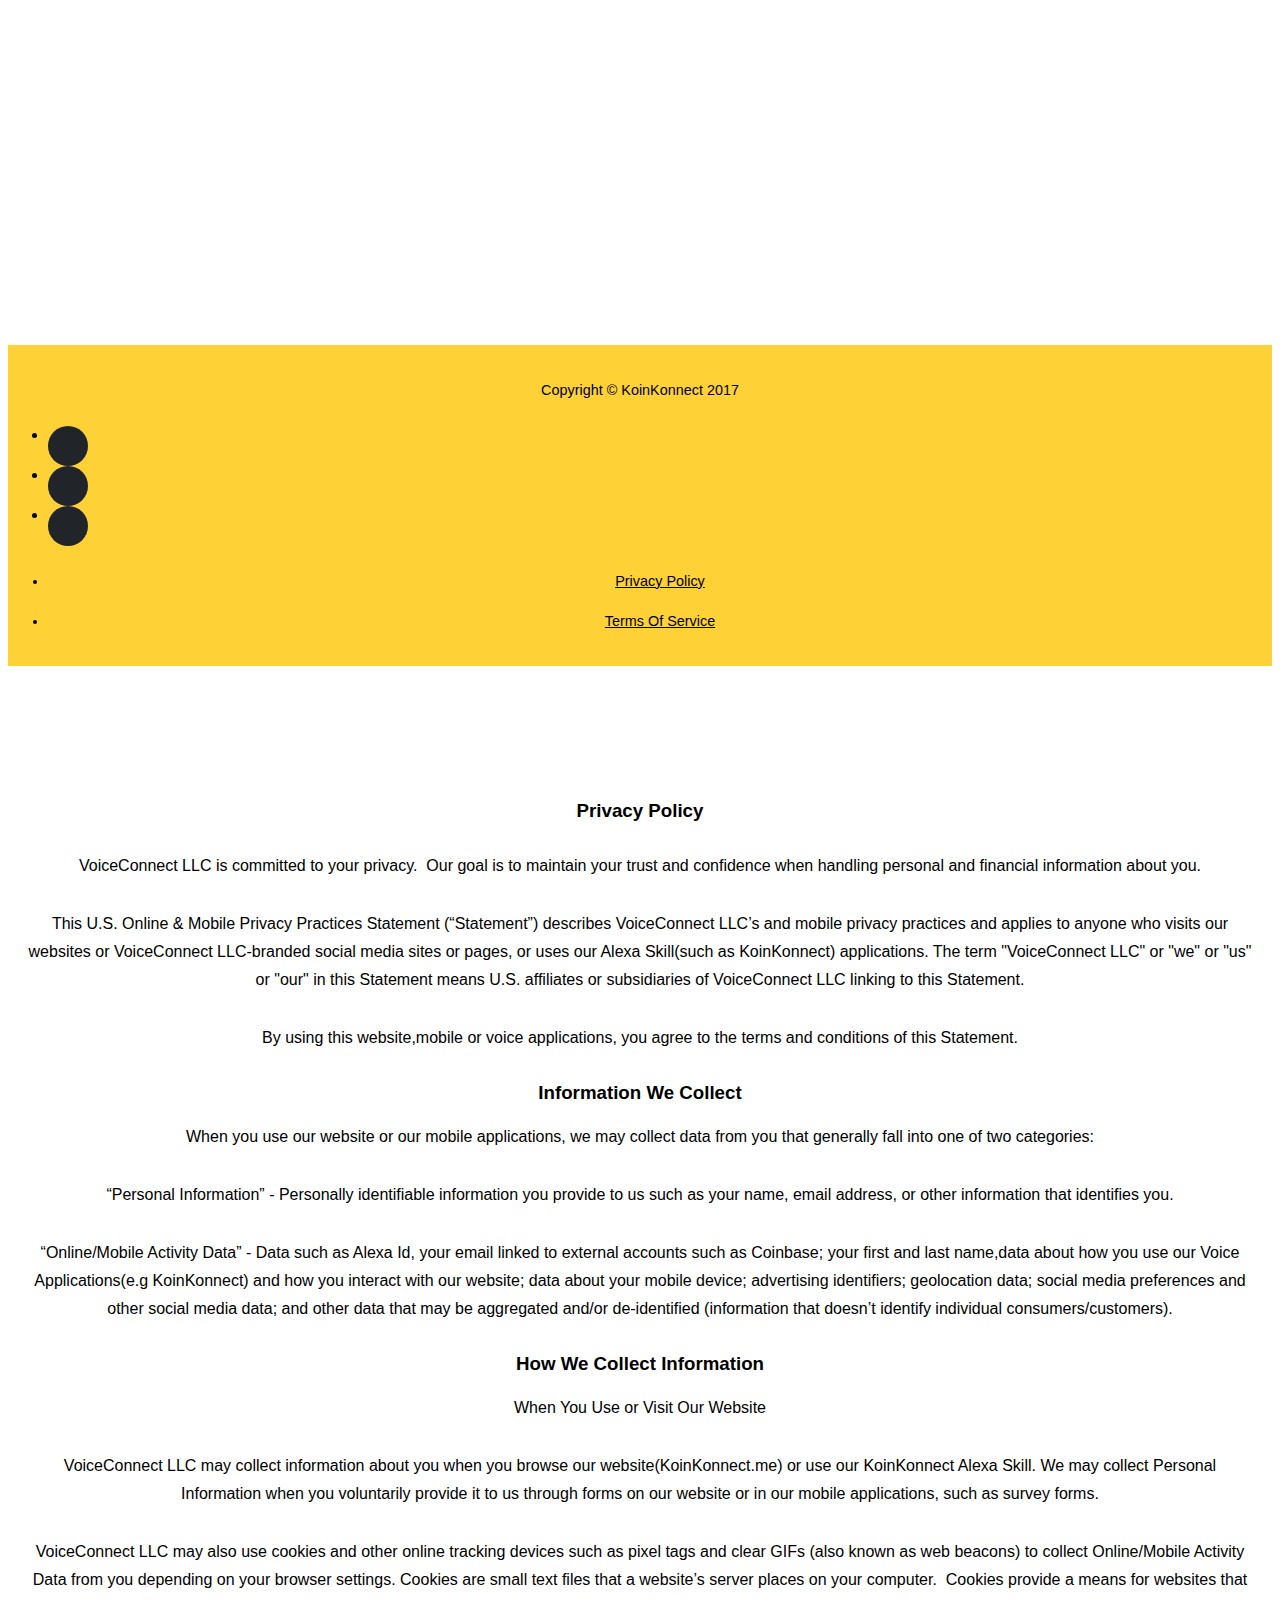
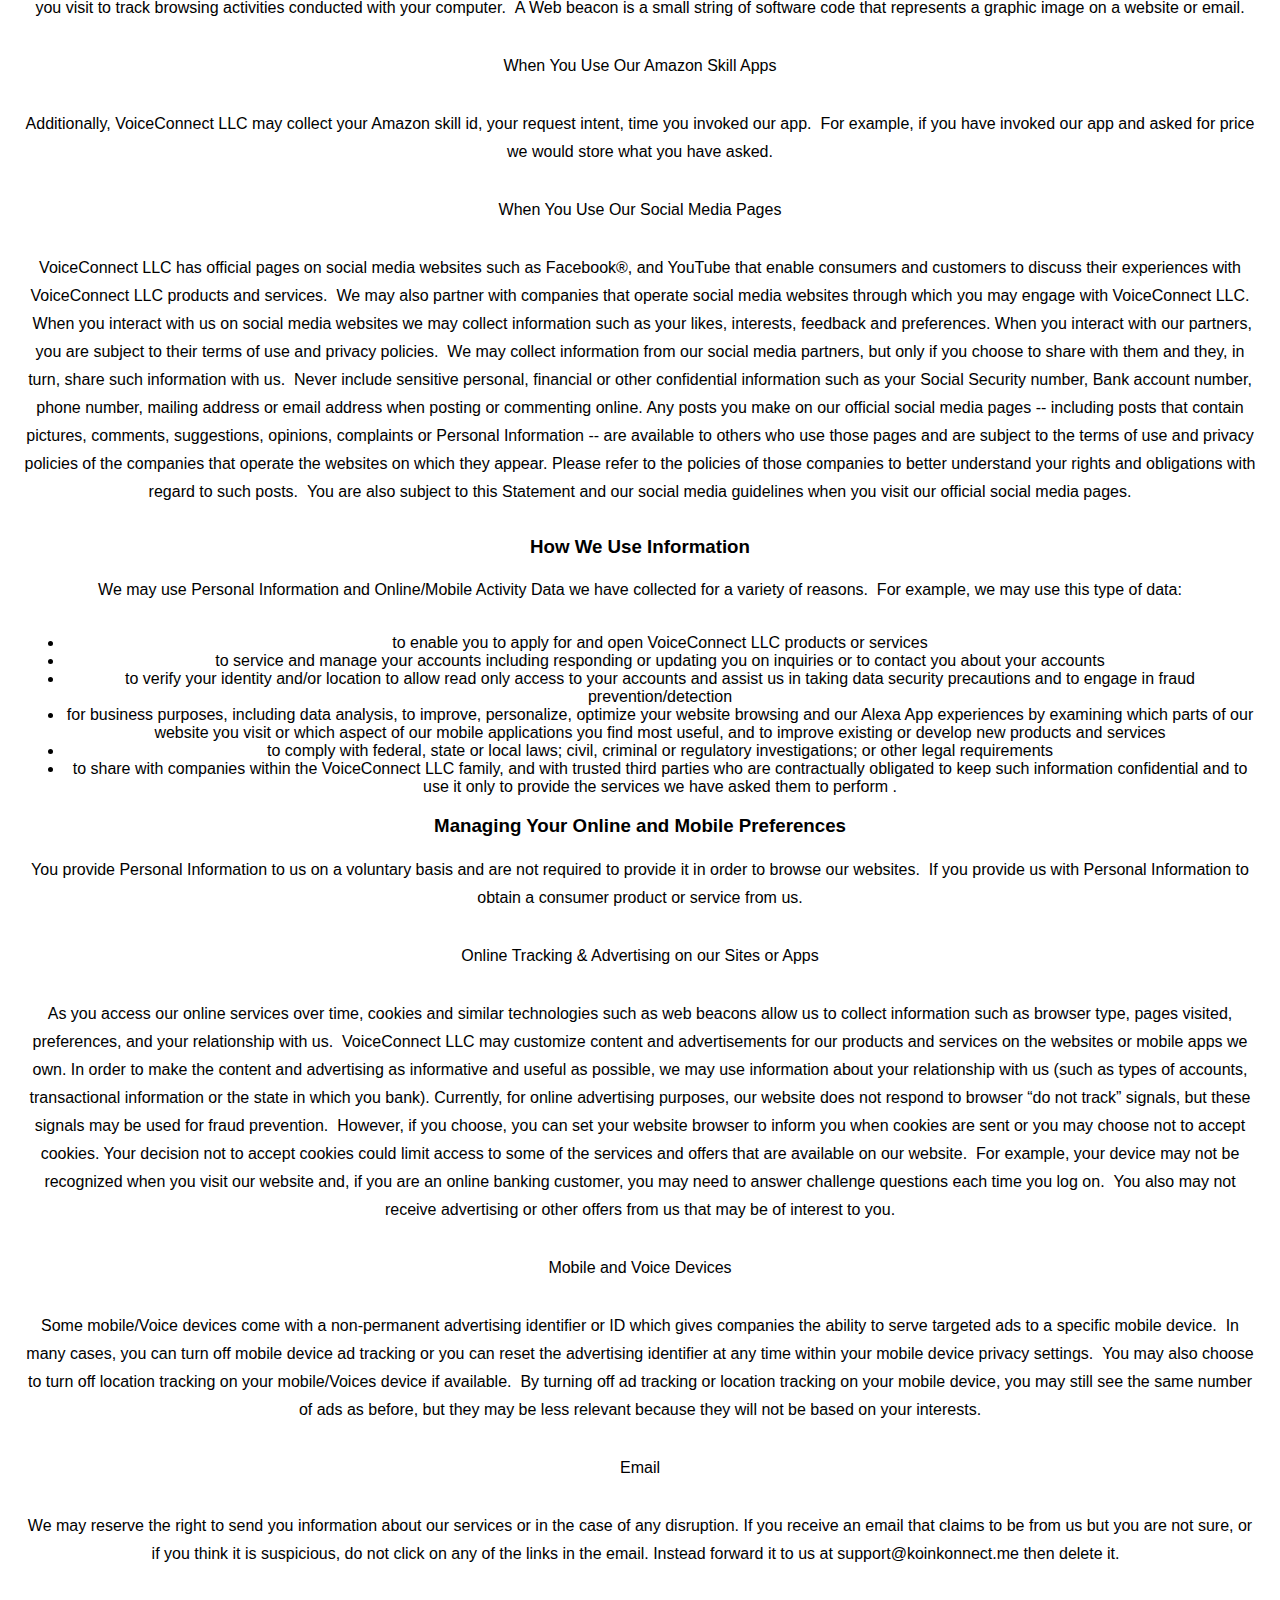
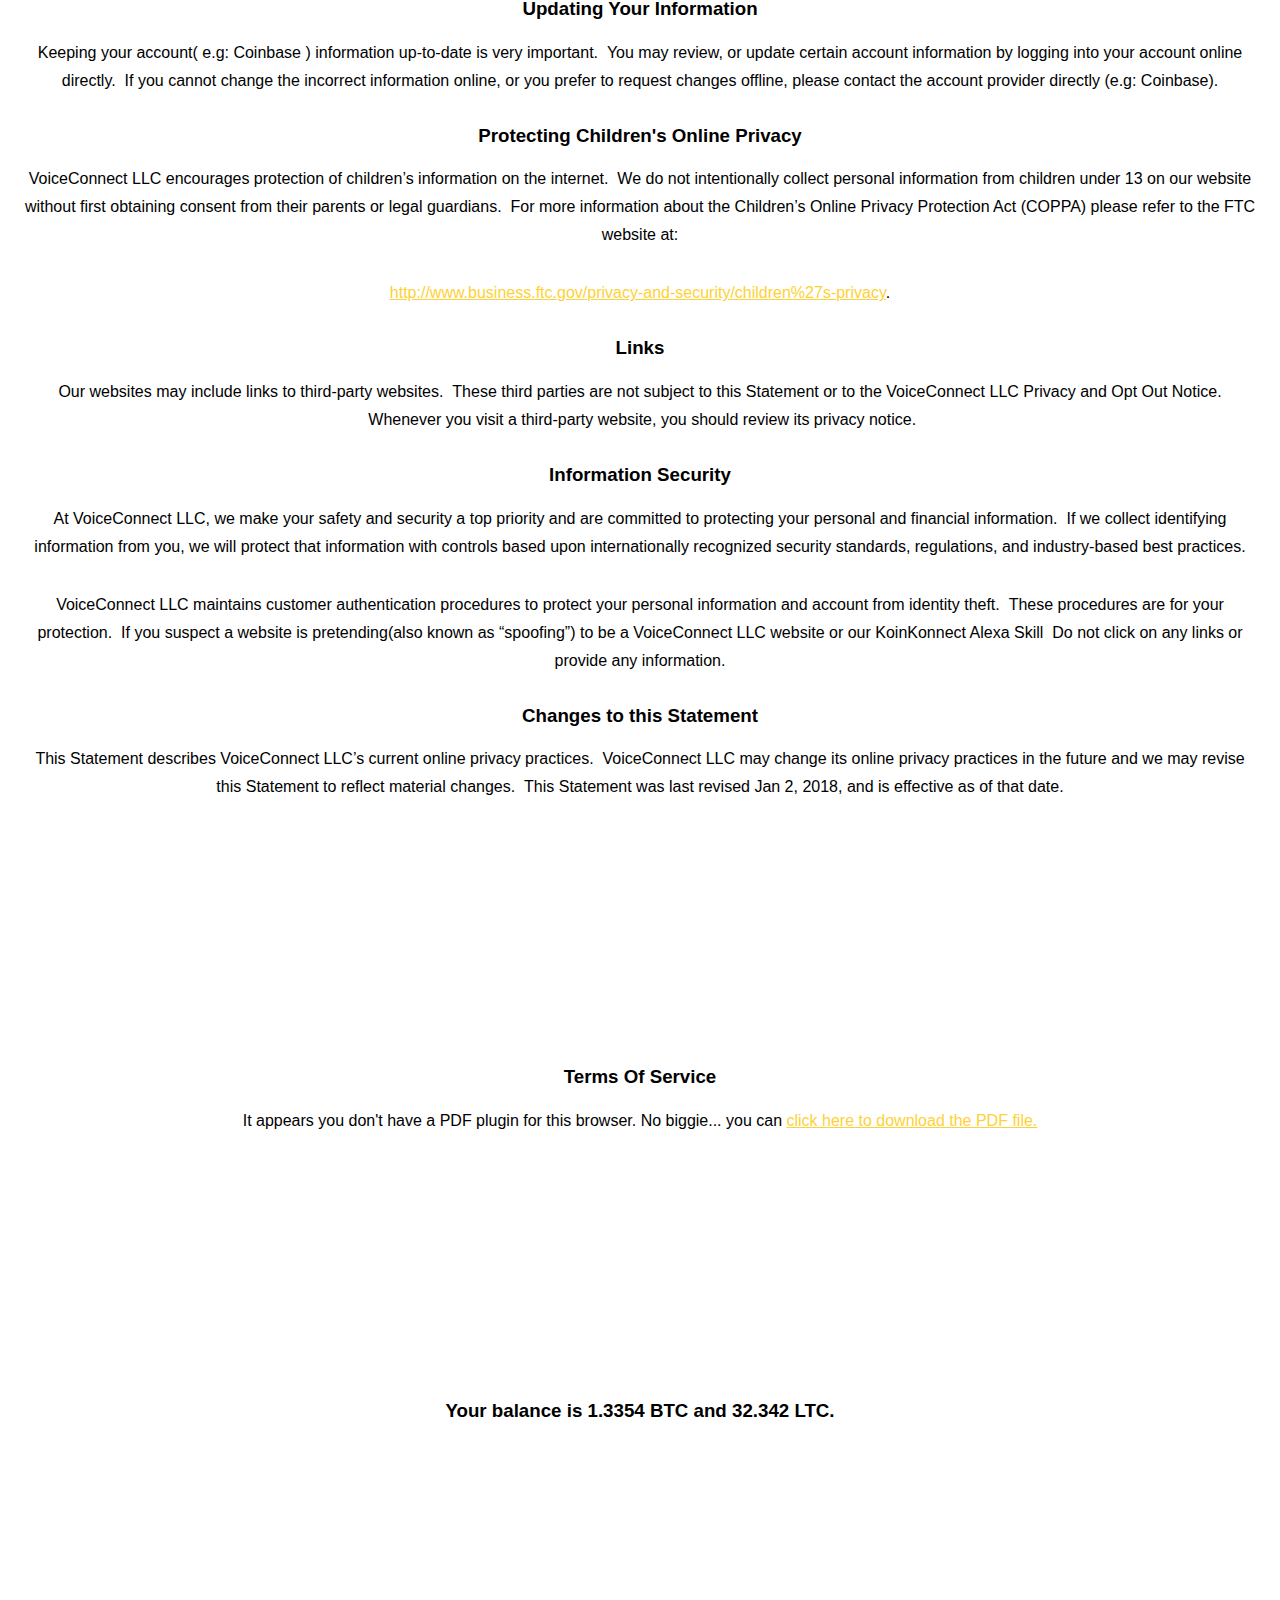
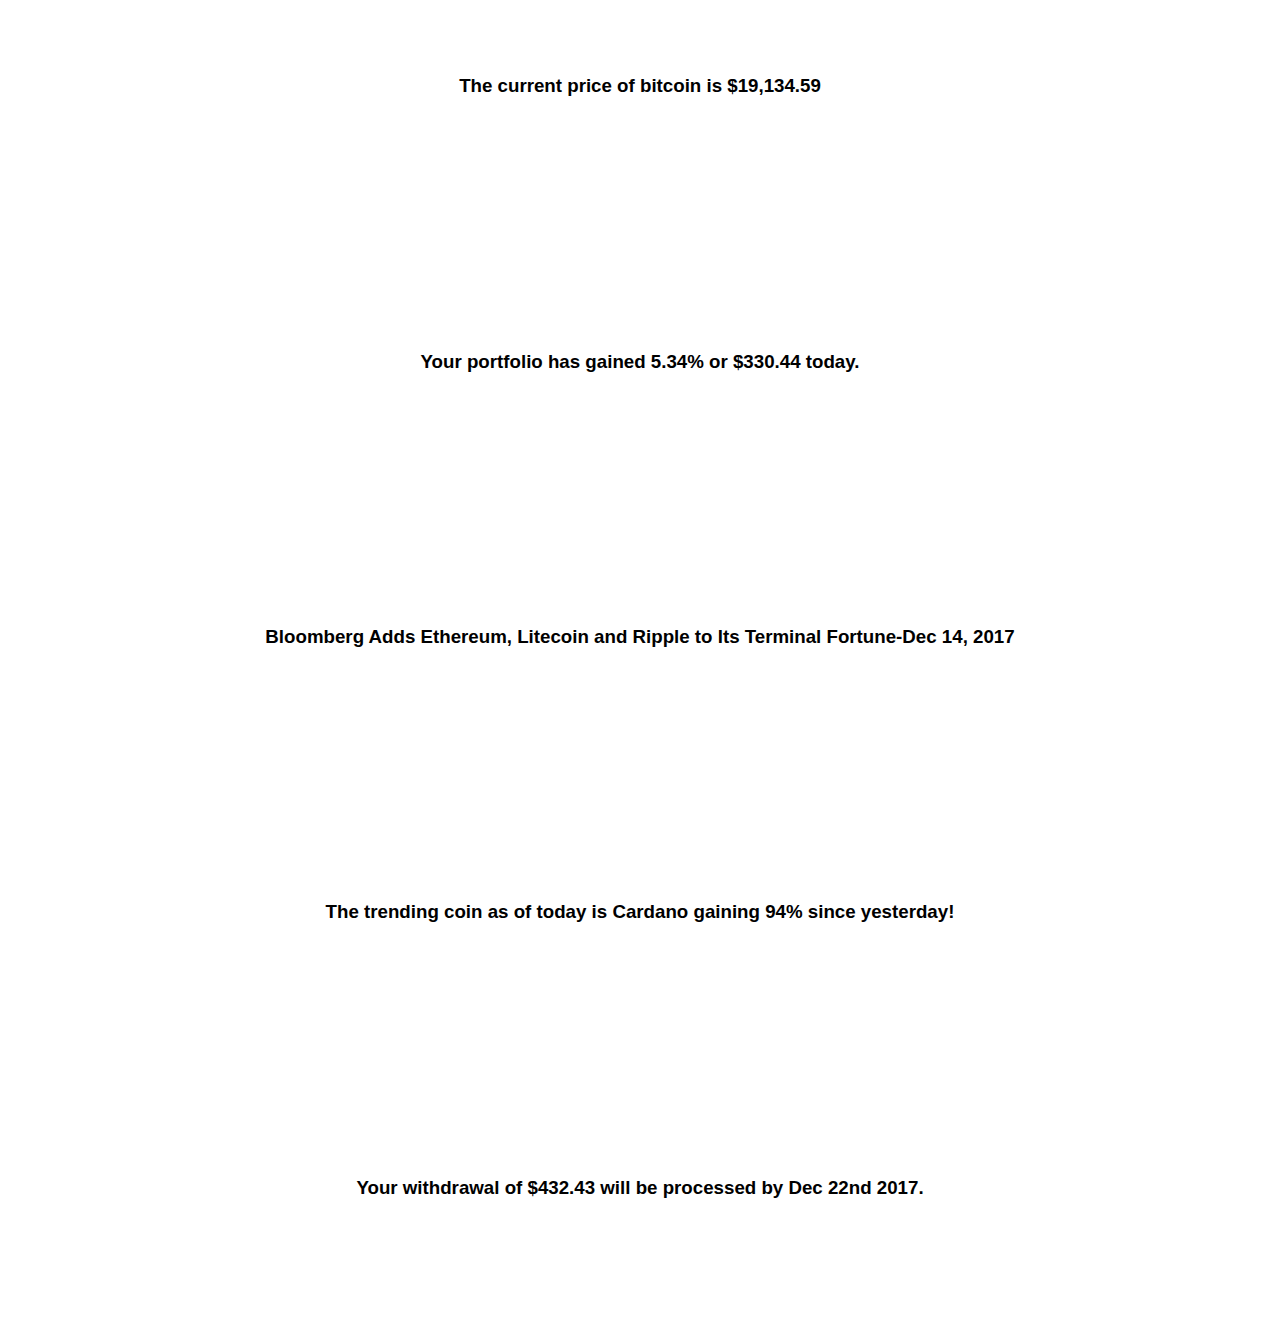
==== commit 4bd34da3: "use pdf instead of html wrangling for ToS" ====
--- a/index.html
+++ b/index.html
@@ -344,8 +344,19 @@
               <div class="rl"></div>
             </div>
           </div>
-          <div class="container leftalign">
-            <h3 class="c26" id="h.yjyl1f56lyiv"><span class="c20">VoiceConnect TERMS OF USE FOR THE KoinKonnect Skill from VoiceConnect LLC</span><span class="c23">&nbsp;</span><span class="c18">FOR AMAZON ALEXA</span></h3><p class="c20"><span class="c8 c3">Welcome to the KoinKonnect skill for Amazon Alexa brought to you by &nbsp;VoiceConnect LLC. &nbsp;</span></p><p class="c21"><span class="c3">What is it? The KoinKonnect skill from VoiceConnect LLC is a voice-driven capability that enables you to access certain information </span><span class="c3">linked</span><span class="c3">&nbsp;to your </span><span class="c3">Coinbase&trade;</span><span class="c3">&nbsp;online account on devices that connect to the Alexa Voice Service (&ldquo;Alexa&rdquo;), like the Amazon Echo. </span><span class="c3 c22">Please note that KoinKonnect Skill from VoiceConnect LLC is not affiliated with Coinbase&trade; or any of its affiliated company</span><span class="c3 c24">. </span><span class="c22 c3">You don&rsquo;t have to link your Coinbase&trade; Account to use the KoinKonnect skill, if you choose not to</span><span class="c24 c3">.</span><span class="c3">&nbsp;Once you&rsquo;ve enabled the KoinKonnect skill, </span><span class="c3">you can ask Alexa to check your </span><span class="c3">portfolio balance</span><span class="c3">&nbsp;from your Coinbase&trade; account, get market info and news about cryptocurrencies. Please note KoinKonnect Skill is not liable for</span><span class="c3">&nbsp;service disruptions or the accuracy of the information provided by third parties (such as Coinbase&trade; or CoinMarketCap). When you make a request to the KoinKonnect skill (a &ldquo;User Request&rdquo;), you will receive a voice response from the KoinKonnect skill and a record of the voice interaction (an &ldquo;Alexa Card&rdquo;) may appear in the Alexa companion app (the &ldquo;Alexa App&rdquo;). To learn more about the KoinKonnect skill, please visit </span><span class="c3">KoinKonnect </span><span class="c3">Skill FAQ</span><span class="c3">s</span><span class="c3">. To learn</span><span class="c5 c3">&nbsp;</span><span class="c3">more about Alexa, please visit</span><span class="c5 c3">&nbsp;</span><span class="c13 c3"><a class="c9" href="https://www.google.com/url?q=http://www.amazon.com/gp/help/customer/display.html?nodeId%3D201952240&amp;sa=D&amp;ust=1514065367158000&amp;usg=AFQjCNGDtmqmx5MDaygNodZq55KQ63iohg">Alexa Help</a></span><span class="c10 c5 c3">.</span></p><p class="c20"><span class="c8 c3">The KoinKonnect skill is not setup to respond to customer service requests, and the skill has limited ability to respond to any free-form audio messages at this time. &nbsp;Please do not send us messages through Alexa unless the message is an audio command that the VoiceConnect LLC skill is programmed to recognize. &nbsp;The KoinKonnect skill is also not intended to be used to dispute anything with Coinbase&trade; account. </span></p><p class="c21"><span class="c3">For all customer service inquiries related to Coinbase&trade;, please contact Coinbase&trade; at</span><span class="c10 c5 c3">&nbsp;https://support.Coinbase.com/.</span></p><p class="c21"><span class="c8 c3">IMPORTANT TERMS, CONDITIONS &amp; DISCLOSURES </span></p><p class="c20"><span class="c8 c3">The following terms and conditions of use (these &ldquo;Terms of Use&rdquo;) govern your access to and use of the KoinKonnect Skill from VoiceConnect LLC. These Terms of Use are a binding legal agreement between you and VoiceConnect LLC. (&ldquo;we,&rdquo; &ldquo;us&rdquo; or &ldquo;VoiceConnect LLC&rdquo;). &nbsp;They apply to you and anyone else you authorize to use the KoinKonnect skill, from VoiceConnect LLC, with your Linked Account (as defined below).</span></p><p class="c14"><span class="c8 c3"></span></p><p class="c14"><span class="c8 c3"></span></p><p class="c14"><span class="c8 c3"></span></p><p class="c14"><span class="c8 c3"></span></p><p class="c14"><span class="c8 c3"></span></p><p class="c14"><span class="c8 c3"></span></p><p class="c14"><span class="c8 c3"></span></p><p class="c14"><span class="c8 c3"></span></p><p class="c21"><span class="c3">PLEASE CAREFULLY REVIEW THESE TERMS OF USE BEFORE LINKING YOUR Coinbase&trade; ACCOUNT OR USING THE KOINKONNECT SKILL. YOUR CONTINUED USE OF THE KOINKONNECT SKILL,OR THE ONGOING CONNECTION OF YOUR LINKED ACCOUNT, CONFIRMS YOUR ONGOING ACCEPTANCE OF THE LAST MODIFIED VERSION OF THESE TERMS OF USE. &nbsp;IF AT ANY TIME YOU DO NOT AGREE TO THESE TERMS OF USE, YOU MUST DISCONTINUE YOUR USE OF THE KOINKONNECT SKILL AND IMMEDIATELY DISABLE THE KOINKONNECT SKILL TO UNLINK YOUR Coinbase&trade;&trade; ACCOUNT. SEE &ldquo;</span><span class="c3">Unlinking Your Linked Account</span><span class="c3">&rdquo; below.</span></p><ul class="c6 lst-kix_77t2rj762t81-0 start"><li class="c11"><span class="c8 c3">Eligibility</span></li></ul><ul class="c6 lst-kix_77t2rj762t81-1 start"><li class="c1"><span class="c3">The KoinKonnect skill is available for existing Coinbase&trade; customers who have a valid Coinbase&trade; &nbsp;and Password that provide VoiceConnect LLC a read only account access. &nbsp;See</span><span class="c5 c3">&nbsp;&ldquo;</span><span class="c13 c3"><a class="c9" href="https://www.google.com/url?q=https://www.americanexpress.com/us/content/alexa/terms.html%23Linking&amp;sa=D&amp;ust=1514065367159000&amp;usg=AFQjCNGYEzwlKHSBNh1KZwdwT2yJQUEKXg">Linking your Account</a></span><span class="c10 c5 c3">&rdquo; below.</span></li><li class="c2"><span class="c8 c3">You represent that you have the power, authority and capacity to accept these Terms of Use.</span></li><li class="c2"><span class="c3">The KoinKonnect skill from VoiceConnect LLC &nbsp;is intended for individual customers who are at least eighteen (18) years of age or older. &nbsp;</span><span class="c10 c5 c3">&nbsp;</span></li></ul><ul class="c6 lst-kix_flvw60wodvf8-0 start"><li class="c15"><span class="c3">Linking your Account</span></li></ul><ul class="c6 lst-kix_flvw60wodvf8-1 start"><li class="c1"><span class="c3">To enable the KoinKonnect skill from VoiceConnect LLC open the Alexa App on your Personal Device or through the Amazon Skill Store (as defined below)</span><span class="c3">,</span><span class="c3">&nbsp;search for &ldquo;KoinKonnect&rdquo; under &ldquo;Skills&rdquo; in the menu, then select &ldquo;ENABLE.&rdquo; &nbsp;As a condition to enabling the KoinKonnect skill, you will be prompted to link your Coinbase&trade; &nbsp;account to the KoinKonnect skill. &nbsp;A Coinbase&trade; login page will appear through the Alexa App, and you will be prompted to log in to your Coinbase&trade; account by using your Coinbase&trade; User ID and Password. &nbsp;If you have two factor authentication enabled you will be prompted for a code to be entered.</span><span class="c3 c4">&nbsp;</span><span class="c3 c7">If you do not remember your Coinbase&trade; user id and password, please contact Coinbase&trade; to reset your password</span><span class="c3 c4">. </span></li><li class="c1"><span class="c3">You can continue to use the KoinKonnect skill without linking to your Coinbase&trade; account if you choose not to</span><span class="c3">, but will not be able access your portfolio &nbsp;information from </span><span class="c3">Coinbase&trade;</span></li><li class="c2"><span class="c8 c3">Please note that the Coinbase&trade; hosted login page is visible only to you, unless you expose your Personal Device viewing screen to others or otherwise share this page. &nbsp;Your Coinbase&trade; User ID and Password are not visible to KoinKonnect Skill or shared with Amazon.</span></li><li class="c1"><span class="c3">If you do not have an Coinbase&trade; User ID and Password, or you have lost or forgotten your Coinbase&trade; User ID or Password, you can reset your Coinbase&trade; password at </span><span class="c10 c5 c3">https://www.Coinbase.com/password_resets/new</span></li><li class="c1"><span class="c3">You can unlink your Linked Account from the KoinKoinnect Skill skill at any time. &nbsp;See</span><span class="c5 c3">&nbsp;&ldquo;</span><span class="c5 c3">Unlinking Your Linked Account</span><span class="c5 c3">&rdquo; </span><span class="c3">below for a description on how to do so.</span></li></ul><ul class="c6 lst-kix_cu03occk8fut-0 start"><li class="c15"><span class="c8 c3">Unlinking Your Linked Account</span></li></ul><ul class="c6 lst-kix_cu03occk8fut-1 start"><li class="c2"><span class="c8 c3">You can unlink your Linked Account by disabling the KoinKonnect skill. To disable the KoinKonnect skill, open the Alexa app on your Personal Device, search for &ldquo;KoinKonnect&rdquo; under &ldquo;Skills&rdquo; in the menu, then select &ldquo;DISABLE SKILL.</span></li><li class="c1"><span class="c3">You can re-link your unlinked Coinbase&trade; account account (see &quot;</span><span class="c3">Linking your Account</span><span class="c10 c5 c3">&quot;) above.</span></li></ul><ul class="c6 lst-kix_15ixc25kwtjf-0 start"><li class="c11"><span class="c8 c3">Privacy and Data User Data Collection</span></li></ul><ul class="c6 lst-kix_15ixc25kwtjf-1 start"><li class="c1"><span class="c3">When you link your Coinbase&trade; account to the </span><span class="c3">KoinKonnect </span><span class="c3">skill, Amazon may collect and use certain data you provide to the KoinKonnect skill for the purpose of servicing you in accordance with</span><span class="c5 c3">&nbsp;</span><span class="c13 c3"><a class="c9" href="https://www.google.com/url?q=http://www.amazon.com/gp/help/customer/display.html?nodeId%3D468496&amp;sa=D&amp;ust=1514065367161000&amp;usg=AFQjCNGAYoA9BctT9KrjsFqgI4VA91FSuA">Amazon&rsquo;s Privacy Notice</a></span><span class="c5 c3">&nbsp;</span><span class="c3">and the</span><span class="c5 c3">&nbsp;</span><span class="c3 c13"><a class="c9" href="https://www.google.com/url?q=http://www.amazon.com/gp/help/customer/display.html?nodeId%3D201809740&amp;sa=D&amp;ust=1514065367162000&amp;usg=AFQjCNHrX1RlfmwDzrdKhUknT5JbmftN5g">Alexa Terms of Use</a></span><span class="c5 c3">. </span><span class="c3">VoiceConnect LLC</span><span class="c3">&nbsp;may also collect and use certain data you provide to the KoinKonnect skill in accordance with the </span><span class="c3">VoiceConnect LLC Online Privacy Statement</span><span class="c8 c3">.</span></li><li class="c1"><span class="c3">KoinKonnect Skill will not store any passwords or other sensitive information (address, SSN#, age, sex).</span></li><li class="c1"><span class="c3">Amazon may periodically collect and use technical data and related information, including, but not limited to, technical data about your interactions with the KoinKonnect skill (collectively, &ldquo;Technical Data&rdquo;) in accordance with</span><span class="c5 c3">&nbsp;</span><span class="c13 c3"><a class="c9" href="https://www.google.com/url?q=http://www.amazon.com/gp/help/customer/display.html?nodeId%3D468496&amp;sa=D&amp;ust=1514065367163000&amp;usg=AFQjCNG_AaGFMFhKe38Kt8OIc6t0j5AMMQ">Amazon&rsquo;s Privacy Notice</a></span><span class="c5 c3">&nbsp;</span><span class="c3">and the</span><span class="c5 c3">&nbsp;</span><span class="c13 c3"><a class="c9" href="https://www.google.com/url?q=http://www.amazon.com/gp/help/customer/display.html?nodeId%3D201809740&amp;sa=D&amp;ust=1514065367163000&amp;usg=AFQjCNHXhEHAGcyxjhSVxkkQnxeSa2oRtQ">Alexa Terms of Use</a></span><span class="c5 c3">. &nbsp;</span><span class="c3">VoiceConnect LLC</span><span class="c3">&nbsp;may also periodically collect and use Technical Data to facilitate updates and improve our services. &nbsp;</span></li><li class="c1"><span class="c8 c3">Amazon will retain voice recordings of your interactions with the KoinKonnect skill. To delete voice recordings, go to &ldquo;Settings&rdquo; and follow the instructions. </span></li><li class="c2"><span class="c8 c3">As noted earlier, your Coinbase&trade;&trade; and Password are not visible to or shared with Amazon and will not be known to KoinKonnect Skill from VoiceConnect LLC.</span></li></ul><ul class="c6 lst-kix_oszm12y2viy9-0 start"><li class="c11"><span class="c8 c3">Data Sharing and Usage</span></li></ul><ul class="c6 lst-kix_oszm12y2viy9-1 start"><li class="c2"><span class="c3">VoiceConnect LLC will share KoinKonnect skill Responses, Alexa Cards, only for the</span><span class="c3">&nbsp;</span><span class="c8 c3">purpose of responding to your User Requests.</span></li><li class="c1"><span class="c3">This information may include your email id, last login date/time. Such information will remain subject to the</span><span class="c5 c3">&nbsp;</span><span class="c13 c3"><a class="c9" href="https://www.google.com/url?q=http://www.americanexpress.com/us/content/legal-disclosures/online-privacy-statement.html&amp;sa=D&amp;ust=1514065367164000&amp;usg=AFQjCNEa_H6y5T-biPeT9oV3qram-aRO2g">VoiceConnect LLC Online Privacy Statement</a></span><span class="c5 c3">, </span><span class="c3">and Amazon may only use such information to service you.</span><span class="c3">Your User Requests, such as &ldquo;check my balance,&rdquo;what&rsquo;s my Portfolio,&rdquo; &ldquo;total balance&rdquo; will remain subject to the</span><span class="c5 c3">&nbsp;</span><span class="c13 c3"><a class="c9" href="https://www.google.com/url?q=http://www.americanexpress.com/us/content/legal-disclosures/online-privacy-statement.html&amp;sa=D&amp;ust=1514065367164000&amp;usg=AFQjCNEa_H6y5T-biPeT9oV3qram-aRO2g">VoiceConnect LLC Online Privacy Statement</a></span><span class="c3 c5">, </span><span class="c8 c3">and Amazon may only use such information to service you and to enhance their voice services and capabilities.</span></li><li class="c1"><span class="c3">Amazon may de-identify your User Requests, which will not identify you as an individual or as an KoinKonnect Skill</span><span class="c3">,</span><span class="c3">&nbsp;and use them in accordance with</span><span class="c5 c3">&nbsp;</span><span class="c13 c3"><a class="c9" href="https://www.google.com/url?q=http://www.amazon.com/gp/help/customer/display.html?nodeId%3D468496&amp;sa=D&amp;ust=1514065367165000&amp;usg=AFQjCNGUVoNcq0DGyyuWF5aADCFaJjnyYw">Amazon&rsquo;s Privacy Notice</a></span><span class="c5 c3">&nbsp;</span><span class="c3">and</span><span class="c5 c3">&nbsp;</span><span class="c13 c3"><a class="c9" href="https://www.google.com/url?q=http://www.amazon.com/gp/help/customer/display.html?nodeId%3D201809740&amp;sa=D&amp;ust=1514065367165000&amp;usg=AFQjCNG_dE2WAz-BIyLbNq_6MGj9OutdyA">Alexa Terms of Use</a></span><span class="c10 c5 c3">.</span></li><li class="c1"><span class="c3 c19">VoiceConnect LLC &nbsp;will not sell any Customer Data or disclose any Customer Data to any third party. KoinKonnect Skill may use Customer Data only as required for use and access by the end user to whom such Customer Data relates. VoiceConnect LLC will not sublicense the Customer Data to any third party, and will not use or disclose any information derived directly or indirectly from the Customer Data for any purpose other than as set forth above. Without limiting the generality of the foregoing, VoiceConnect LLC will not use any part of the Customer Data to create a database separate from the KoinKonnect Skill or transmit all or part of the Customer Data to any third party for any use separate from the above mentioned skill. Any use of Customer Data other than as expressly permitted by this Agreement is strictly prohibited.</span></li></ul><ul class="c6 lst-kix_2wxph7c4rzj8-0 start"><li class="c11"><span class="c8 c3">Security</span></li></ul><ul class="c6 lst-kix_2wxph7c4rzj8-1 start"><li class="c2"><span class="c8 c3">It is solely your responsibility to maintain the physical security of your Connected Devices and the personal devices you use to access the Alexa App (for example, your mobile phone, tablet, and/or laptop) (&ldquo;Personal Devices&rdquo;) and the confidentiality of the information and services accessible through Connected Devices, Personal Devices and the Alexa App.</span></li><li class="c2"><span class="c8 c3">You should keep your Connected Devices, your Personal Devices, your Coinbase&trade; User ID and Password, your Amazon user ID and password and other credentials secure in the same manner as you would keep secure your cash, checks, credit cards, and other personal identification numbers and passwords that you wish to keep private and confidential.</span></li><li class="c2"><span class="c8 c3">Anyone with whom you share your Connected Devices, your Personal Devices, your Coinbase&trade; &nbsp;User ID and Password, your Amazon user ID and password, and/or Alexa PIN will be able to use the KoinKonnect skill and/or the Alexa App and have access to information and services to which you have access via Alexa. &nbsp;Any such individual shall be deemed an authorized user who is using Amazon, Alexa and/or the KoinKonnect skill (as the case may be) with your consent. We recommend that you not share such credentials with anyone whom you would not wish to have access to your private information, your Linked Account. Take care to ensure that no one overhears your private information, , as you interact with the KoinKonnect skill. Remember that you must unlink your Linked Account and delete your history under &ldquo;Settings&rdquo; in the Alexa App prior to sharing or transferring your Personal Devices or giving access to your Amazon account or Connected Devices to another.</span></li><li class="c2"><span class="c3">We recommend that you always use available security and lock features on your Personal Devices. If you do not utilize the lock screen feature of your Personal Devices or log out of the Alexa App, the messages and other information contained in the Alexa App, including the Alexa Cards, will be accessible to anyone with access to your Personal Devices.</span></li><li class="c1"><span class="c8 c3">Do not include any sensitive personal information (e.g., your, Social Security Number, date of birth, etc.) in a session with Alexa. &nbsp;Please note we will never ask you for, state or otherwise include or other sensitive information, via Alexa or in any emails. </span></li><li class="c1"><span class="c8 c3">To avoid any unauthorized access to your personal information, particularly in the event you believe: (1) someone has gained unauthorized access to your Amazon account, a Connected Device or a Personal Device or your Coinbase&trade;&trade; User Id or Password, Amazon user ID or password or (2) your device or credentials have been or may be lost, stolen or otherwise compromised in any way, you should immediately:</span></li></ul><ul class="c6 lst-kix_2wxph7c4rzj8-2 start"><li class="c17"><span class="c10 c5 c3">disable the KoinKonnect skill;</span></li><li class="c17"><span class="c10 c5 c3">change your compromised credentials, and</span></li><li class="c17"><span class="c5 c3">notify the party issuing your compromised credentials (in the case of KoinKonnect Skill, please notify </span><span class="c0"><a class="c9" href="https://www.google.com/url?q=https://support.coinbase.com/customer/en/portal/topics/794360-security/articles&amp;sa=D&amp;ust=1514065367167000&amp;usg=AFQjCNGjMlHAgkoDAc2DbEwGDoRmkIhFXA">Coinbase&trade;</a></span><span class="c5 c3 c10">&nbsp;)</span></li></ul><ul class="c6 lst-kix_2wxph7c4rzj8-1"><li class="c2"><span class="c3">You agree to notify Amazon and Coinbase&trade; immediately if you suspect fraudulent or abusive activity relating to your Linked Account.</span></li></ul><ul class="c6 lst-kix_roneytvw68kg-0 start"><li class="c11"><span class="c10 c5 c3">Third Party Agreements</span></li></ul><ul class="c6 lst-kix_roneytvw68kg-1 start"><li class="c2"><span class="c10 c5 c3">Amazon, your mobile operating system provider, and other third party services or sites incorporated in Amazon or linked to or through the KoinKonnect skill, have their own terms and conditions and privacy policies and practices (collectively, &ldquo;Third Party Agreements&rdquo;). &nbsp;You may be subject to these Third Party Agreements when you use the KoinKonnect skill from VoiceConnect LLC, give these third parties your personal information, or otherwise use their services or visit their respective mobile platforms or websites. It is your responsibility to review and accept all applicable Third Party Agreements before using the KoinKonnect skill from VoiceConnect LLC.</span></li><li class="c2"><span class="c10 c5 c3">VoiceConnect LLC is not responsible for the security, accuracy, legality, appropriateness or any other aspect of the content or functionality of Amazon, Alexa, any device or any third party&rsquo;s products or services (whether or not related) that may be incorporated or linkable from the KoinKonnect skill.</span></li><li class="c2"><span class="c10 c5 c3">VoiceConnect LLC is not responsible for, and do not provide, any support or assistance for any third party hardware, software or other products or services. If you have any questions or issues with a third party product or service, including issues pertaining to the operation of your supported iOS or Android device, please contact the appropriate third party in accordance with its procedures for customer support. If you have any questions or issues pertaining to Alexa (other than questions or issues specific to the use of the KoinKonnect skill), please contact Amazon.</span></li><li class="c2"><span class="c5 c3">While VoiceConnect LLC does not currently charge a fee for your use of the KoinKonnect skill, you will be responsible for all fees that may be imposed by non-VoiceConnect &nbsp;parties in connection with such use (such as data usage charges) and subject to any restrictions those third parties may impose.</span></li></ul><ul class="c6 lst-kix_7k0n44shxez7-0 start"><li class="c11"><span class="c8 c3">Changes to Terms of Use</span></li></ul><ul class="c6 lst-kix_7k0n44shxez7-1 start"><li class="c1"><span class="c3">We reserve the right to revise these Terms of Use at any time, and you are deemed to be aware of and bound by such changes by your continued access to or use of the VoiceConnect LLC skill. We will indicate that changes to these Terms of Use have been made by updating the date indicated after &quot;Last Modified:&quot; at the beginning of these Terms of Use. If you do not accept any such changes, you acknowledge and agree that your sole and exclusive remedy is to discontinue your use of the VoiceConnect LLC skill. &nbsp;See</span><span class="c5 c3">&nbsp;&ldquo;</span><span class="c13 c3"><a class="c9" href="https://www.google.com/url?q=https://www.americanexpress.com/us/content/alexa/terms.html%23Unlinking&amp;sa=D&amp;ust=1514065367168000&amp;usg=AFQjCNGcWjNIxROtNPBhYJBVtftBeEqd8A">Unlinking Your Linked Account</a></span><span class="c5 c3">&rdquo; </span><span class="c3">for details on how to discontinue your use.</span></li></ul><ul class="c6 lst-kix_cer47zqcohr7-0 start"><li class="c11"><span class="c10 c5 c3">Termination</span></li></ul><ul class="c6 lst-kix_cer47zqcohr7-1 start"><li class="c2"><span class="c10 c5 c3">VoiceConnect LLC may suspend, limit, interrupt, restrict, discontinue or terminate any and all aspects of the KoinKonnect skill and your access to the KoinKonnect skill in our sole discretion, for any reason, and without notice or liability to you or any third party.</span></li><li class="c2"><span class="c5 c3">Any terms of these Terms of Use which by their nature should survive any termination of these Terms of Use will so survive.</span></li></ul><ul class="c6 lst-kix_drimc1ek7bzg-0 start"><li class="c11"><span class="c10 c5 c3">Miscellaneous</span></li></ul><ul class="c6 lst-kix_drimc1ek7bzg-1 start"><li class="c2"><span class="c5 c3">Communications. You agree that we may communicate with you about matters related to the KoinKonnect skill and your use of same through the use of our website or the email address you have on file for your Linked Account with Coinbase&trade;. We may always, in our sole discretion</span><span class="c10 c5 c3">.</span></li><li class="c2"><span class="c10 c5 c3">Applicable Laws. Your access to and use of the KoinKonnect skill are subject to applicable international, federal, state and local laws and regulations. We reserve the right to seek all remedies available at law and in equity for violations of these Terms of Use.</span></li><li class="c2"><span class="c5 c3">ANY ATTEMPT BY AN INDIVIDUAL OR ENTITY TO DELIBERATELY INTERFERE, INTERRUPT, MODIFY, AUDIT, ASSESS, RE-ENGINEER, DILUTE, TARNISH, OR DAMAGE ANY ASPECT OF THE KOINKONNECT SKILL OR UNDERMINE THE LEGITIMATE OPERATION OF THE VOICECONNECT LLC IS A VIOLATION OF CRIMINAL AND CIVIL LAWS AND WE RESERVE THE RIGHT TO SEEK DAMAGES, INJUNCTIONS, AND COSTS (INCLUDING, WITHOUT LIMITATION, ATTORNEYS&rsquo; FEES) TO THE FULLEST EXTENT PERMITTED BY LAW</span><span class="c10 c5 c3">.</span></li><li class="c2"><span class="c10 c5 c3">Severability. If any part of these Terms of Use is determined to be invalid or unenforceable pursuant to applicable law, then such invalid or unenforceable provision will be deemed superseded by a valid and enforceable provision that most closely matches the intent of the original provision, and the remainder of these Terms of Use shall continue in full force and effect.</span></li><li class="c2"><span class="c10 c5 c3">No Waiver. Our failure in any instance to exercise or enforce any provision of these Terms of Use shall not constitute a waiver of such provision or any other provision.</span></li><li class="c2"><span class="c10 c5 c3">Third Party Beneficiaries. These Terms of Use shall inure to the benefit of and be binding upon the parties hereto and their successors and assigns.</span></li><li class="c2"><span class="c10 c5 c3">Entire Agreement. These Terms of Use and your Agreement set forth the entire understanding and agreement between you and VoiceConnect LLC, whether written or oral, with respect to the subject matter hereof and supersede any prior or contemporaneous understandings or agreements with respect to such subject matter.</span></li></ul><p class="c16"><span class="c8 c25"></span></p>
+          <div class="container">
+            <h3>Terms Of Service</h3>
+            <div class="row">
+              <div class="col-lg-8 mx-auto">
+                <div class="modal-body">
+                  <object data="assets/TOS.pdf?&scrollbar=0&toolbar=0&navpanes=0" type="application/pdf" width="100%" height="550px"> 
+                    <p>It appears you don't have a PDF plugin for this browser.
+                     No biggie... you can <a href="assets/TOS.pdf" target="_blank">click here to
+                    download the PDF file.</a></p>  
+                   </object>
+                   </div>
+                </div>
+              </div>
             </div>
 
           </div>
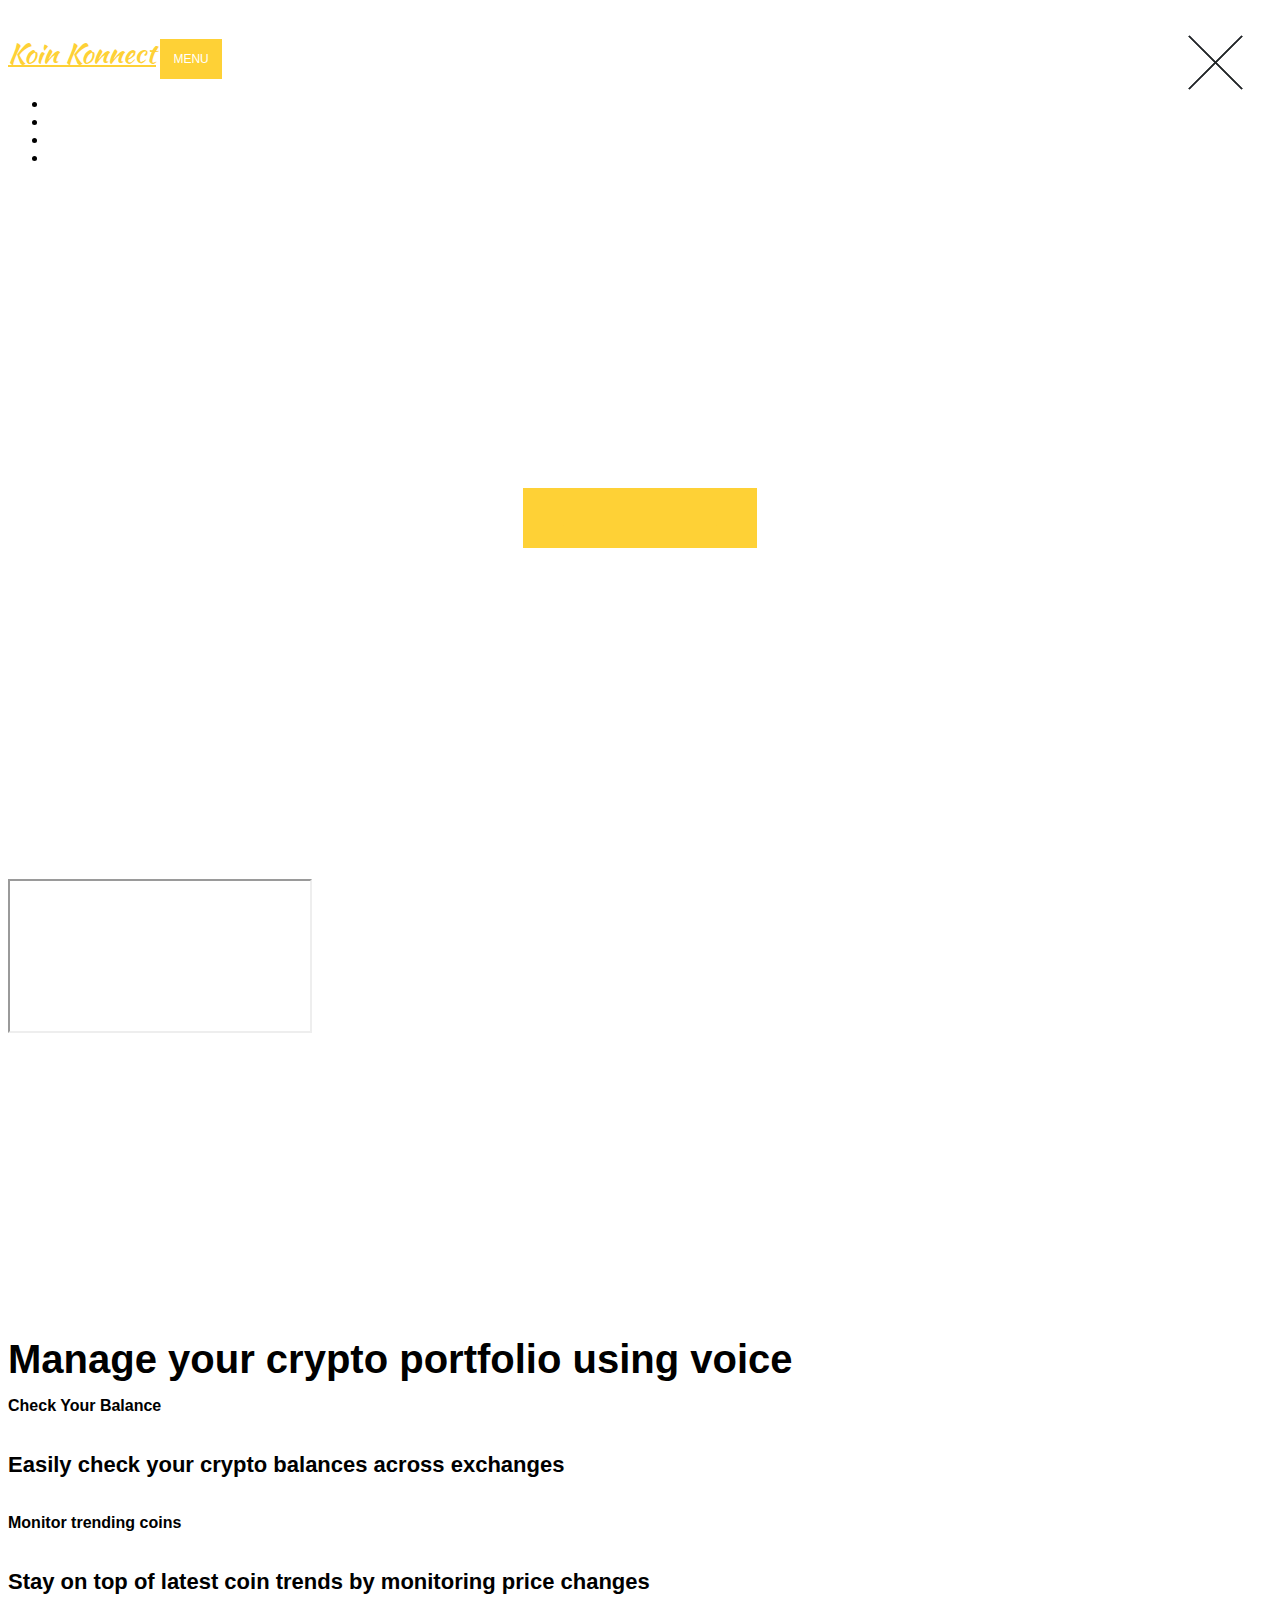
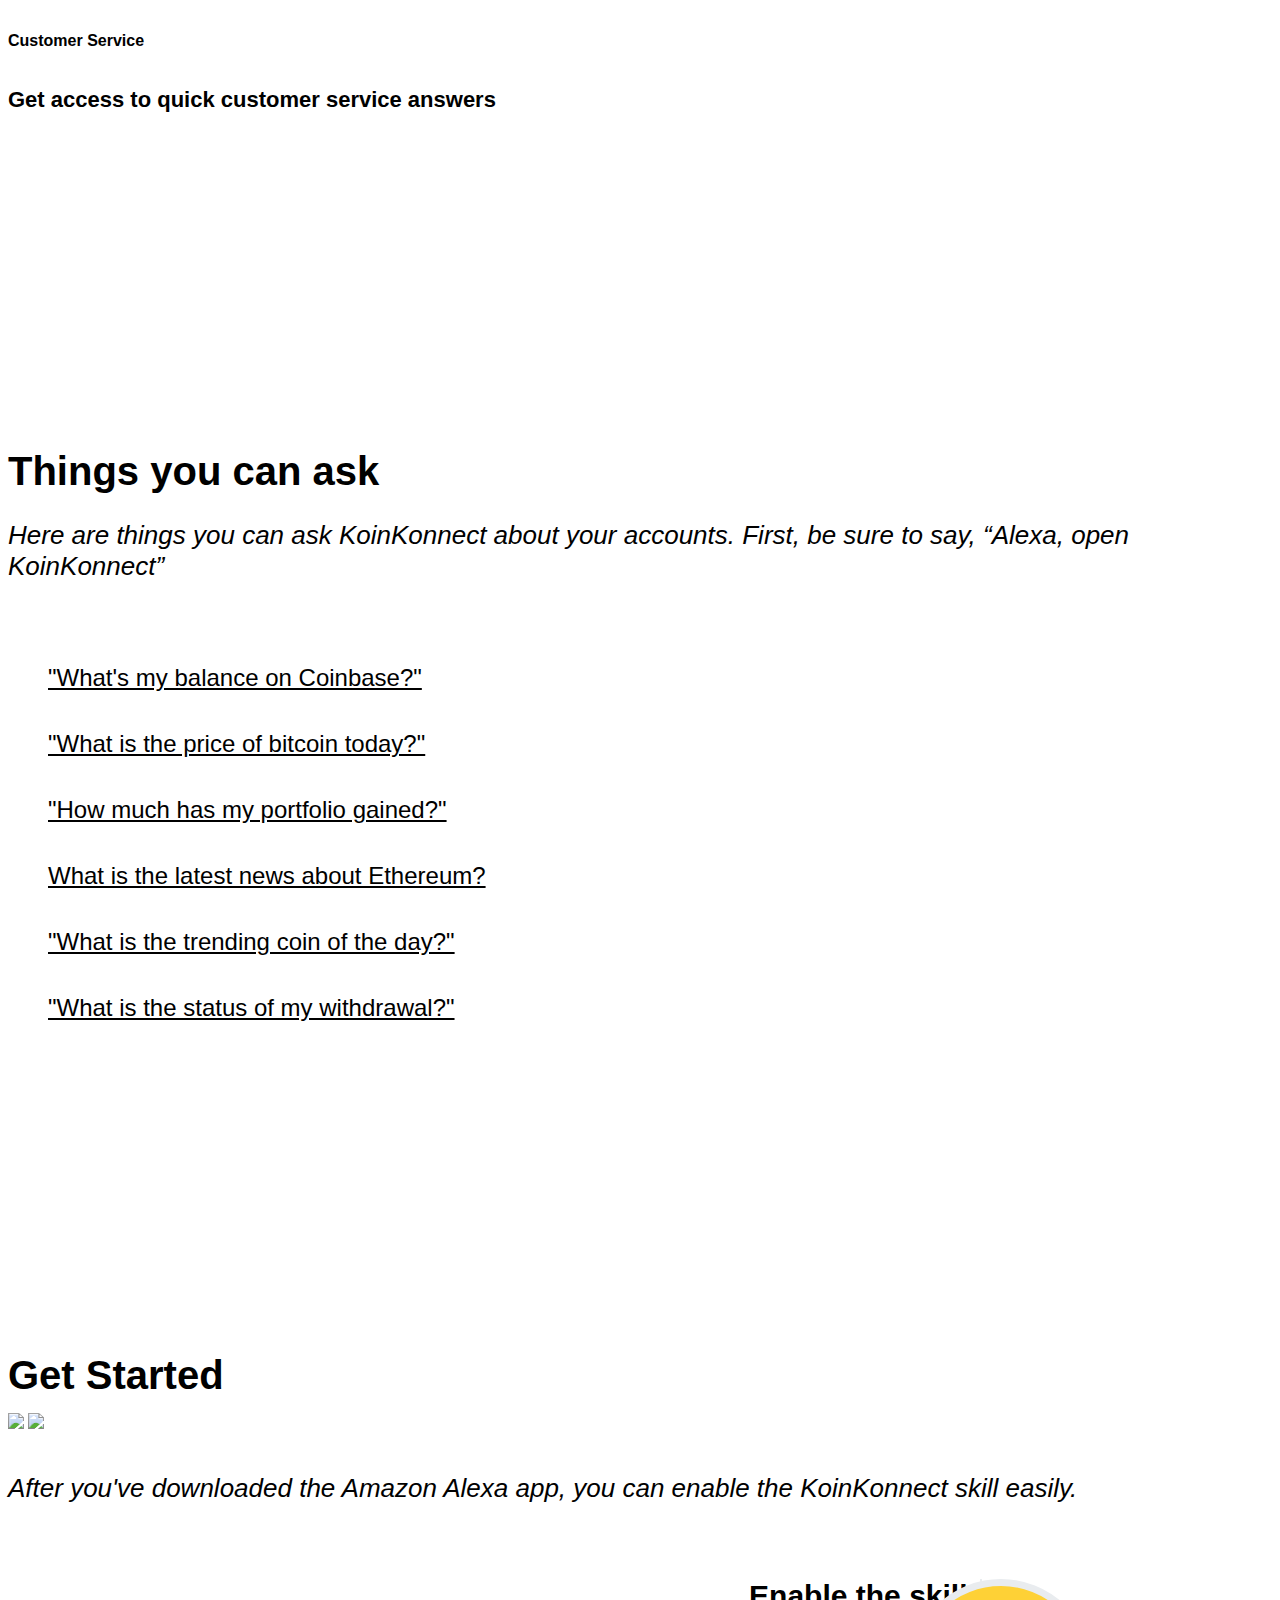
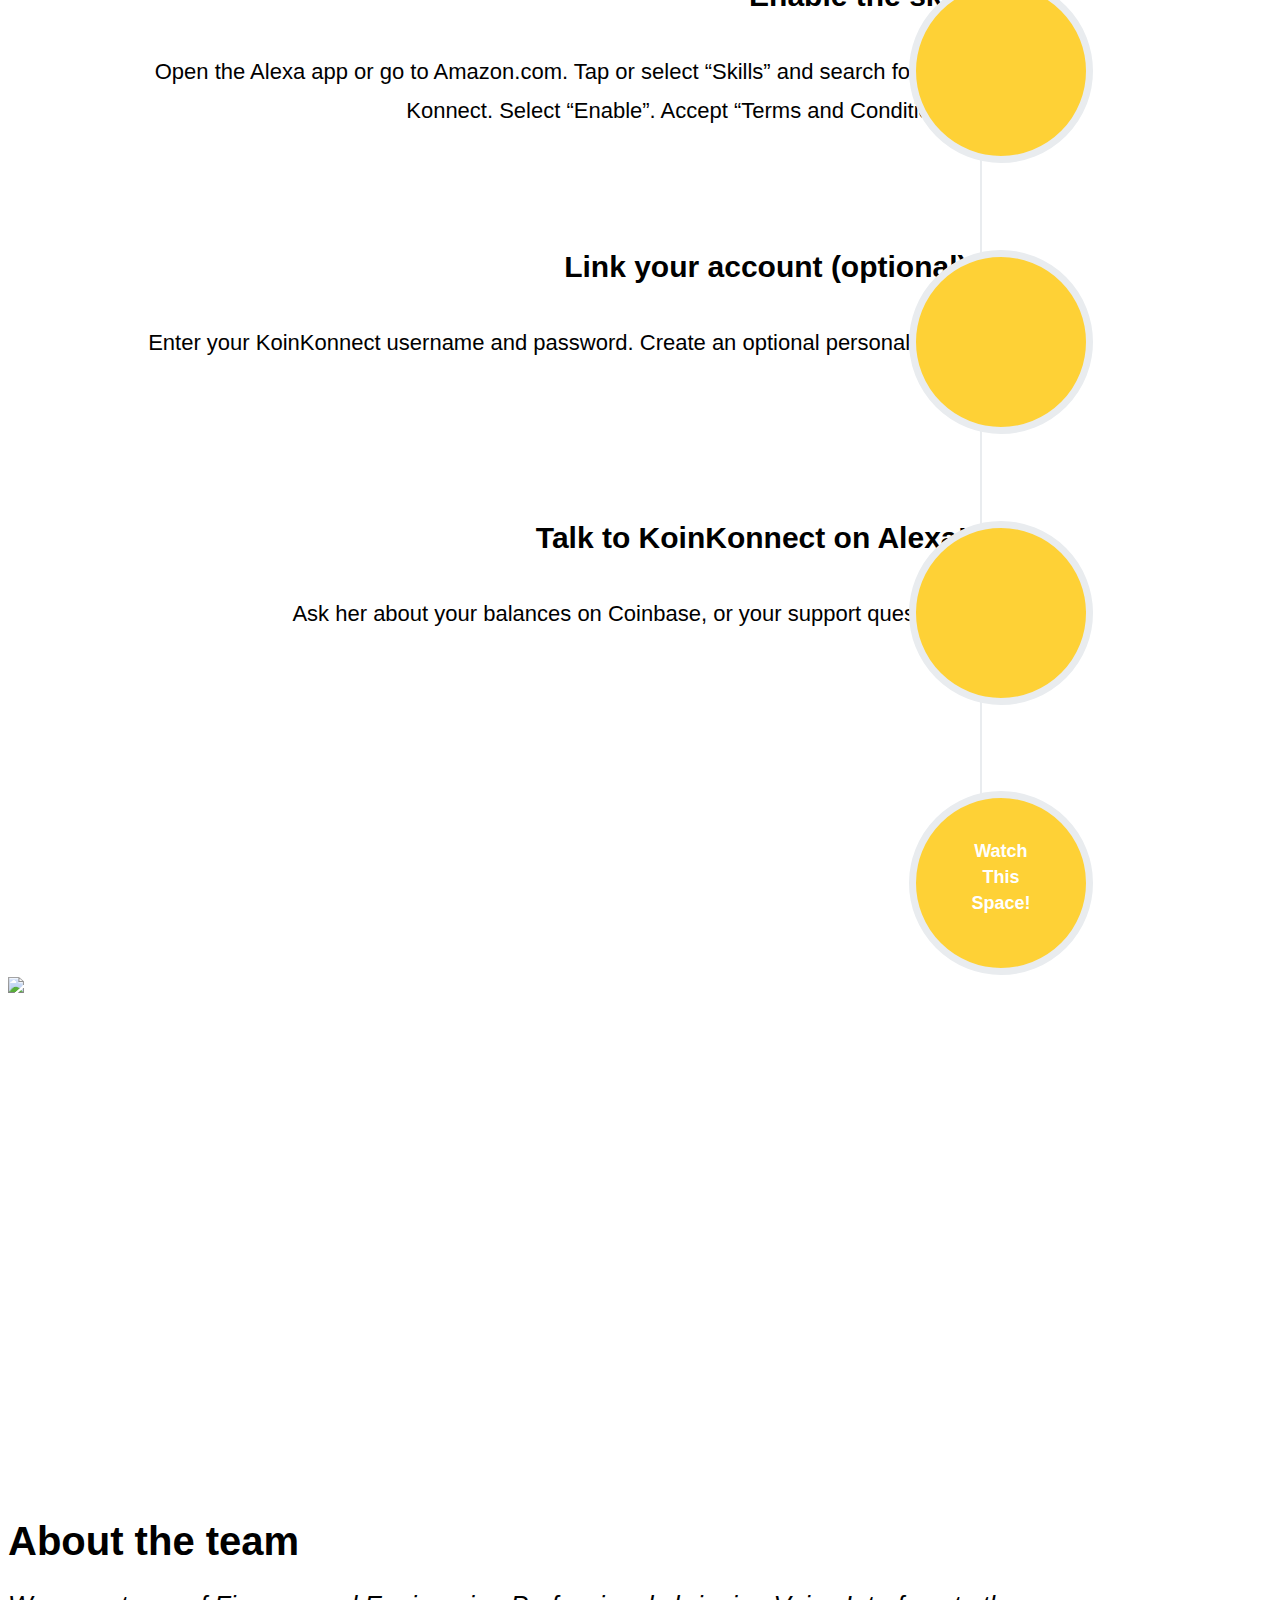
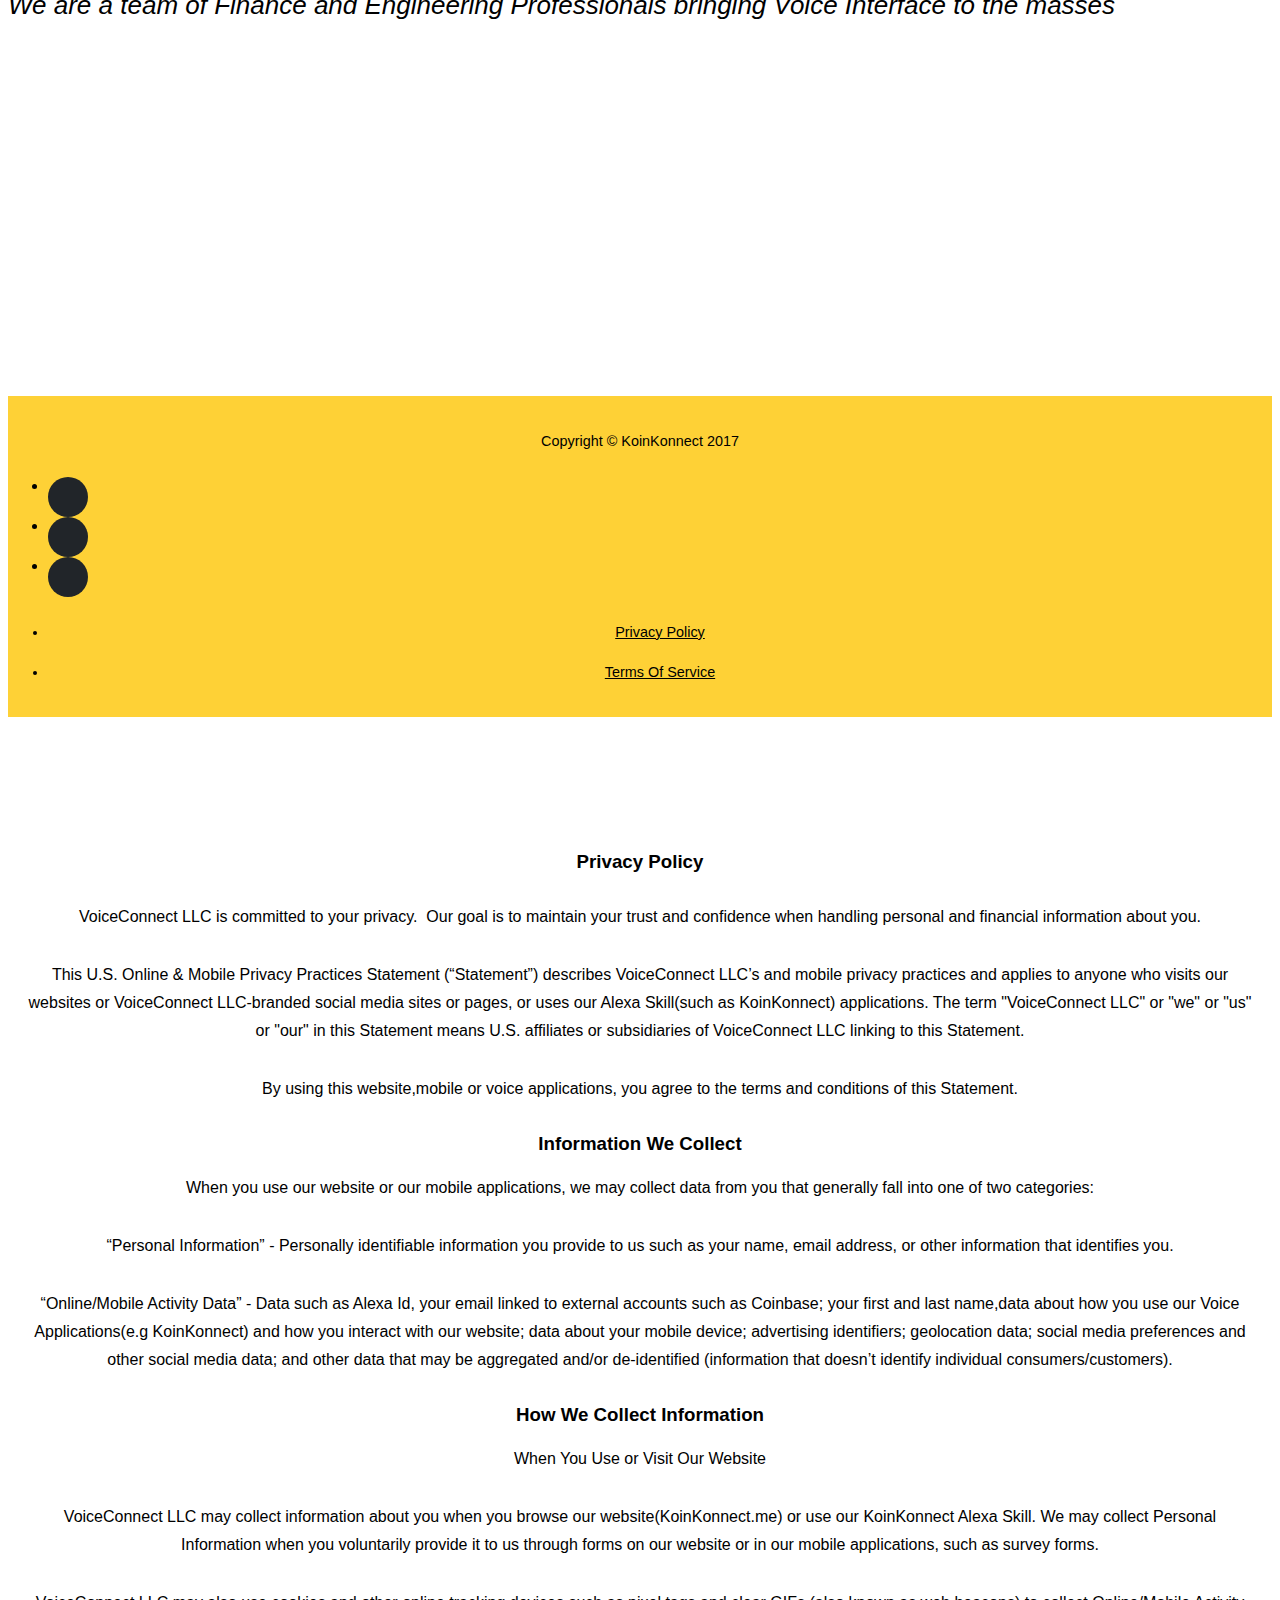
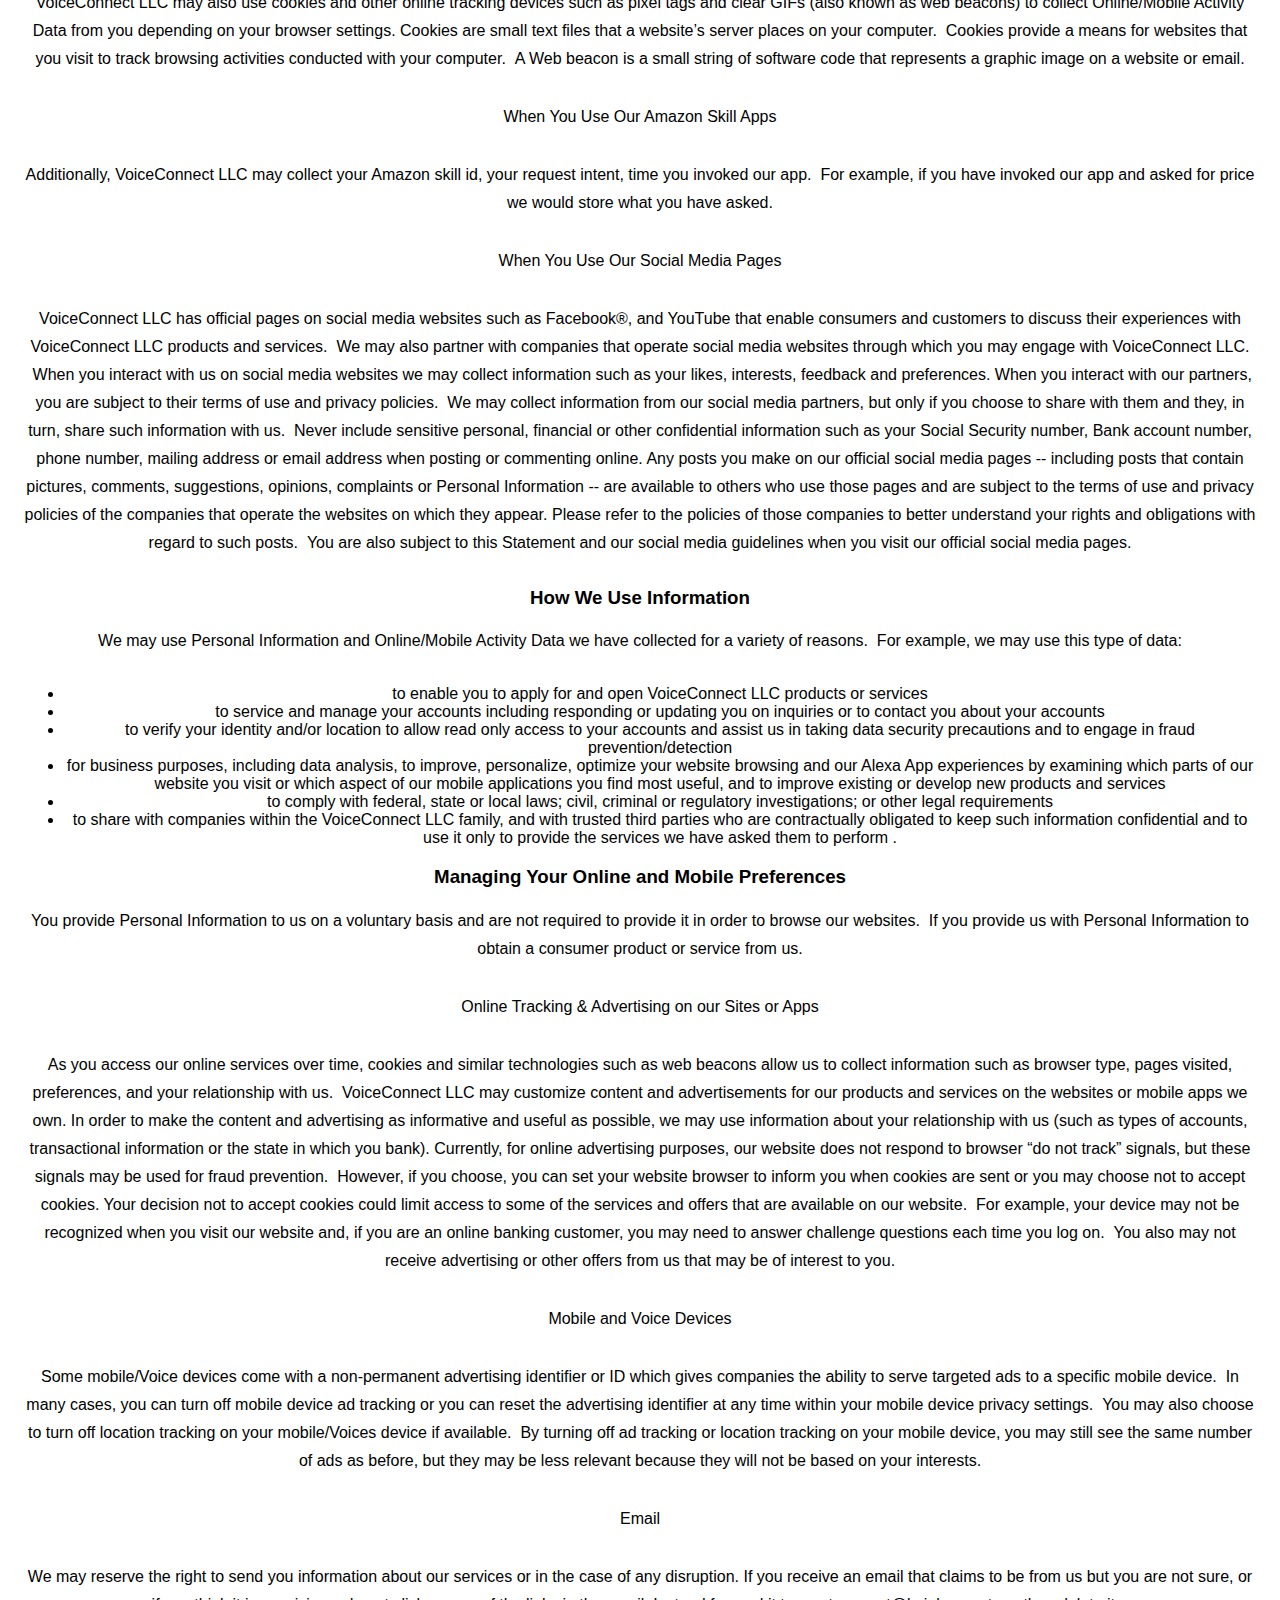
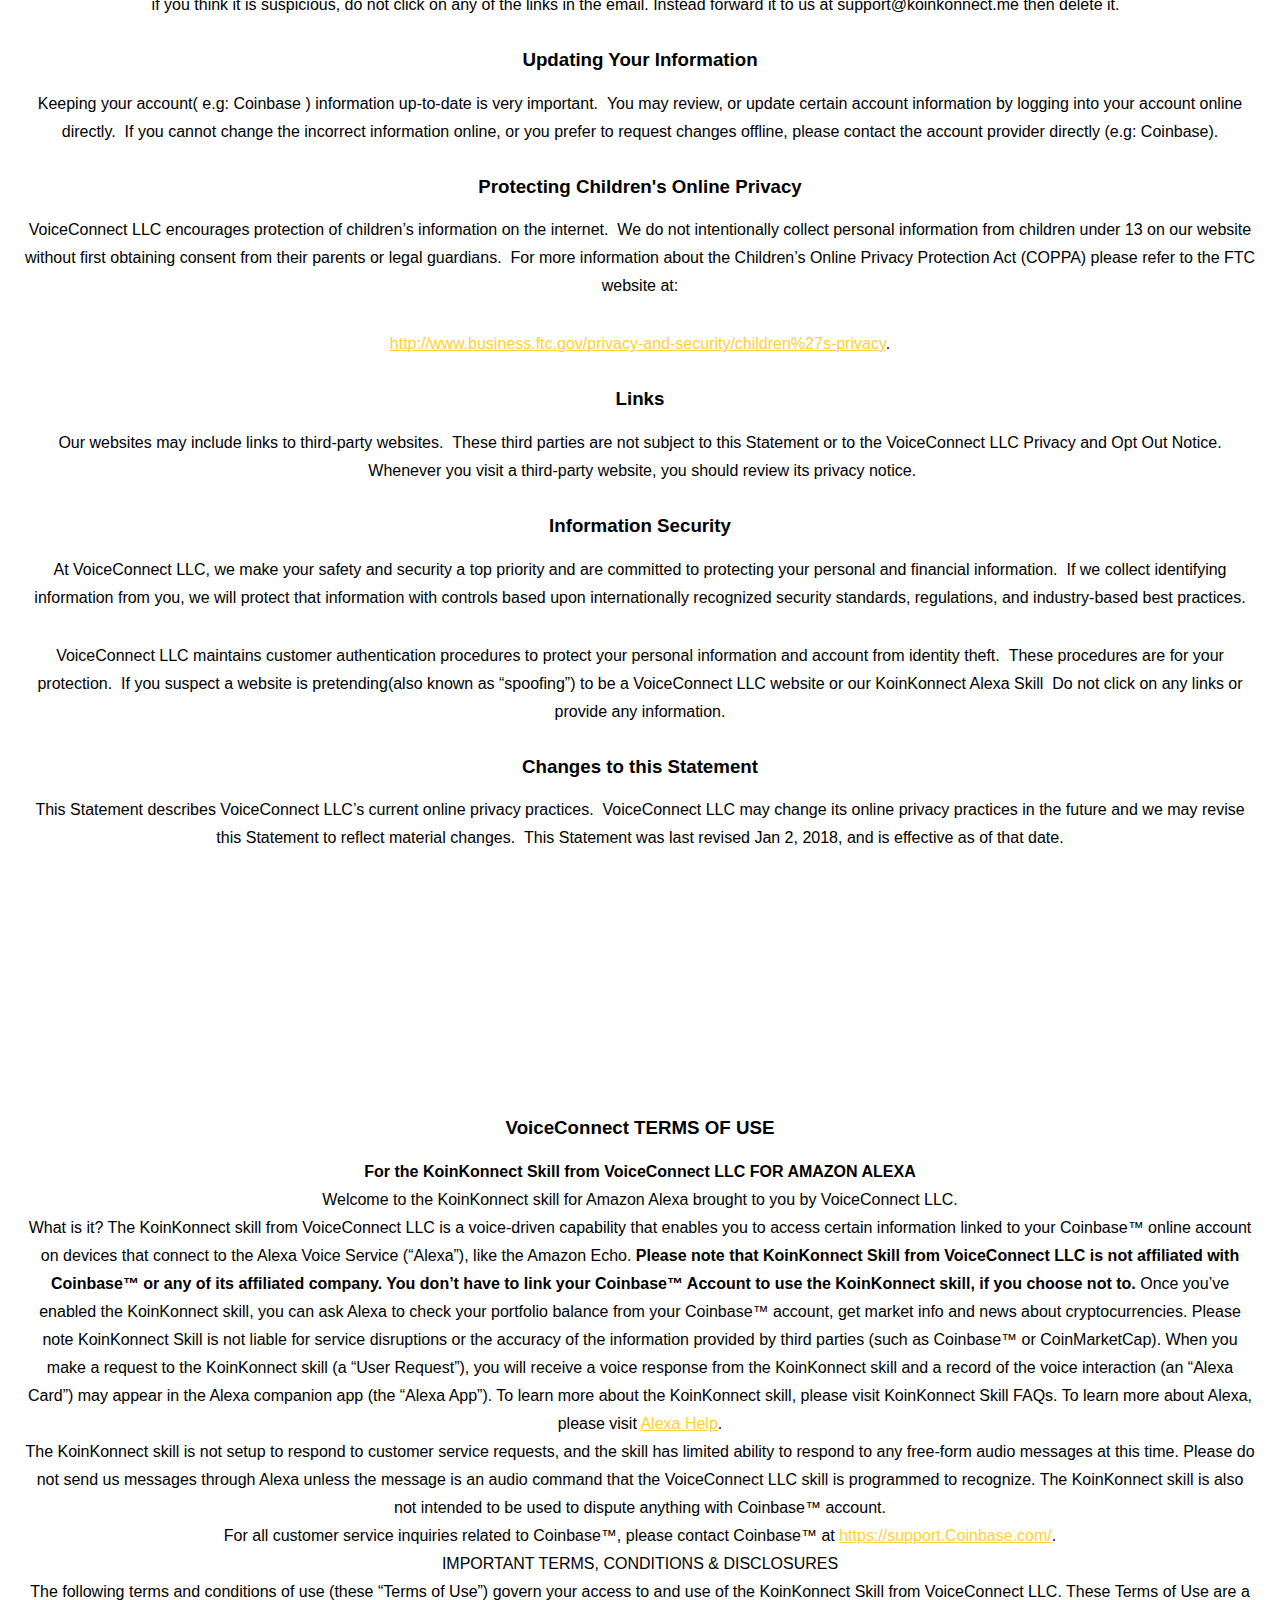
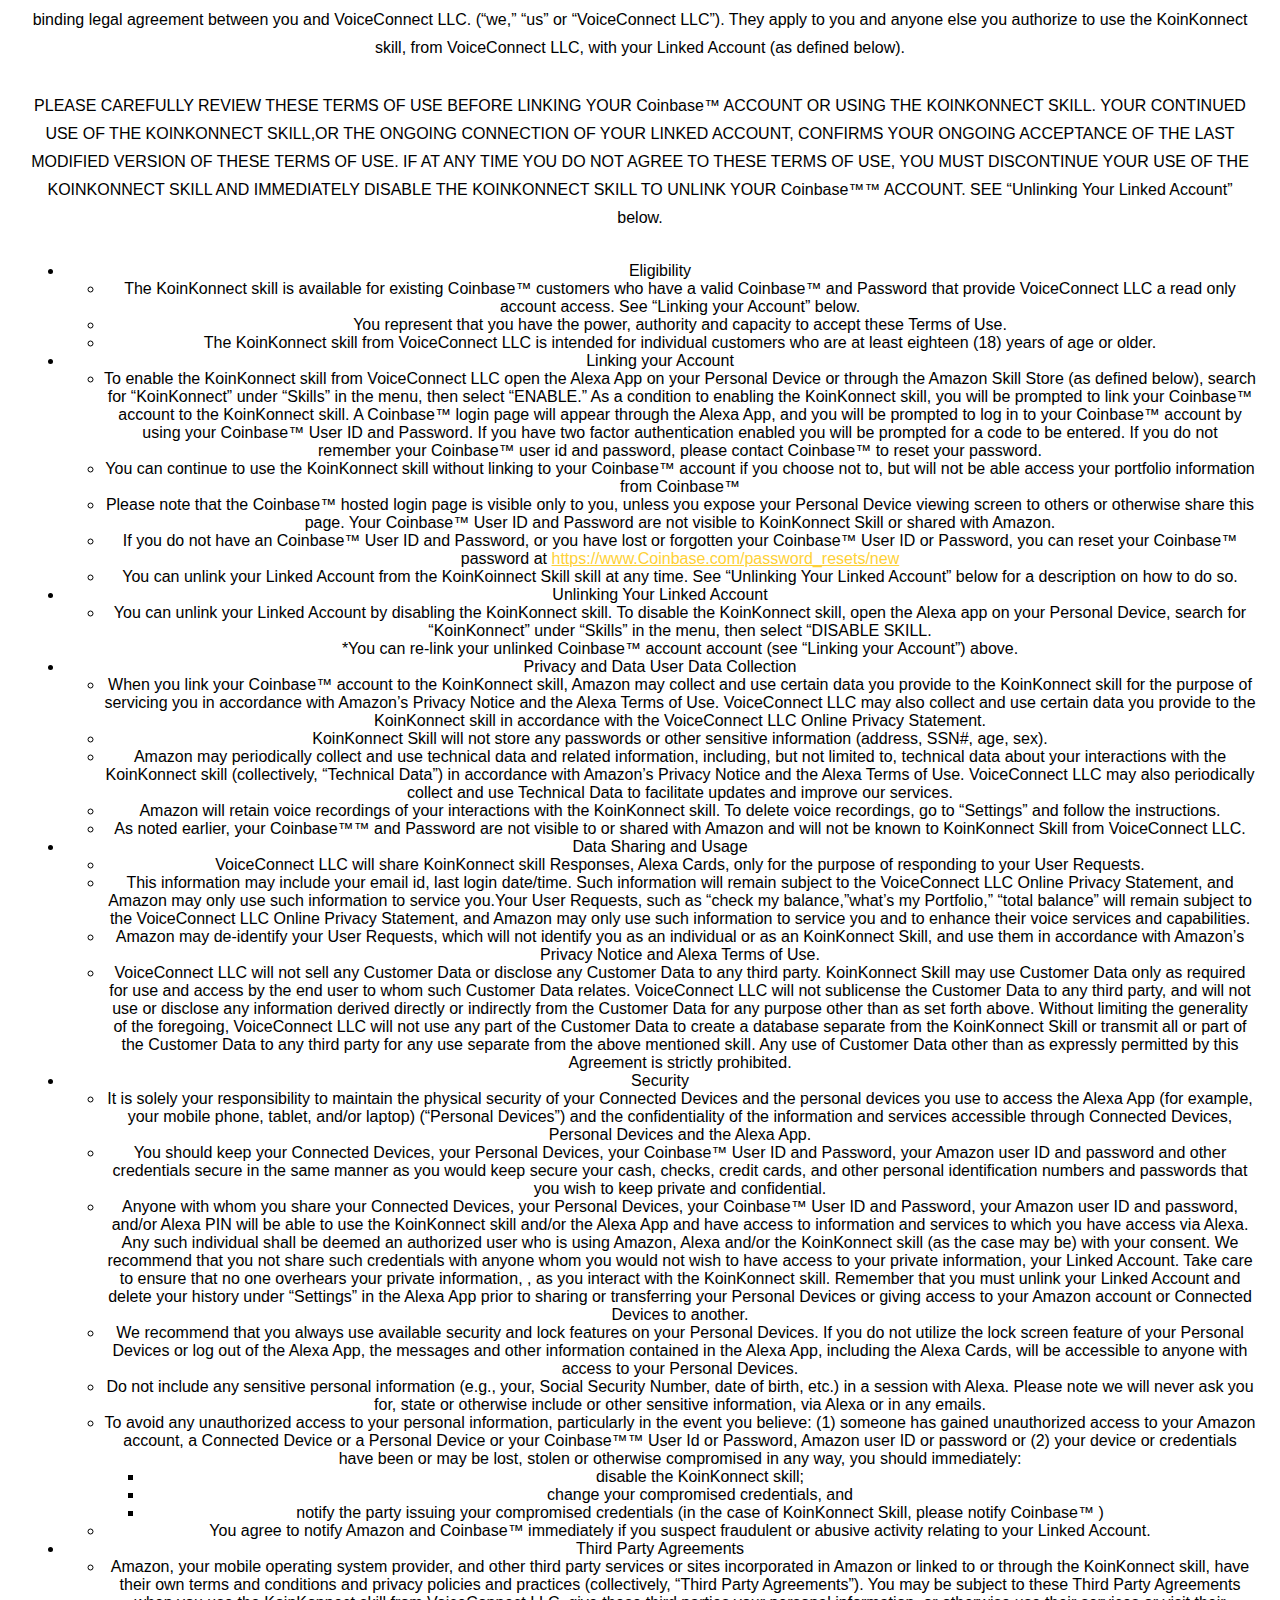
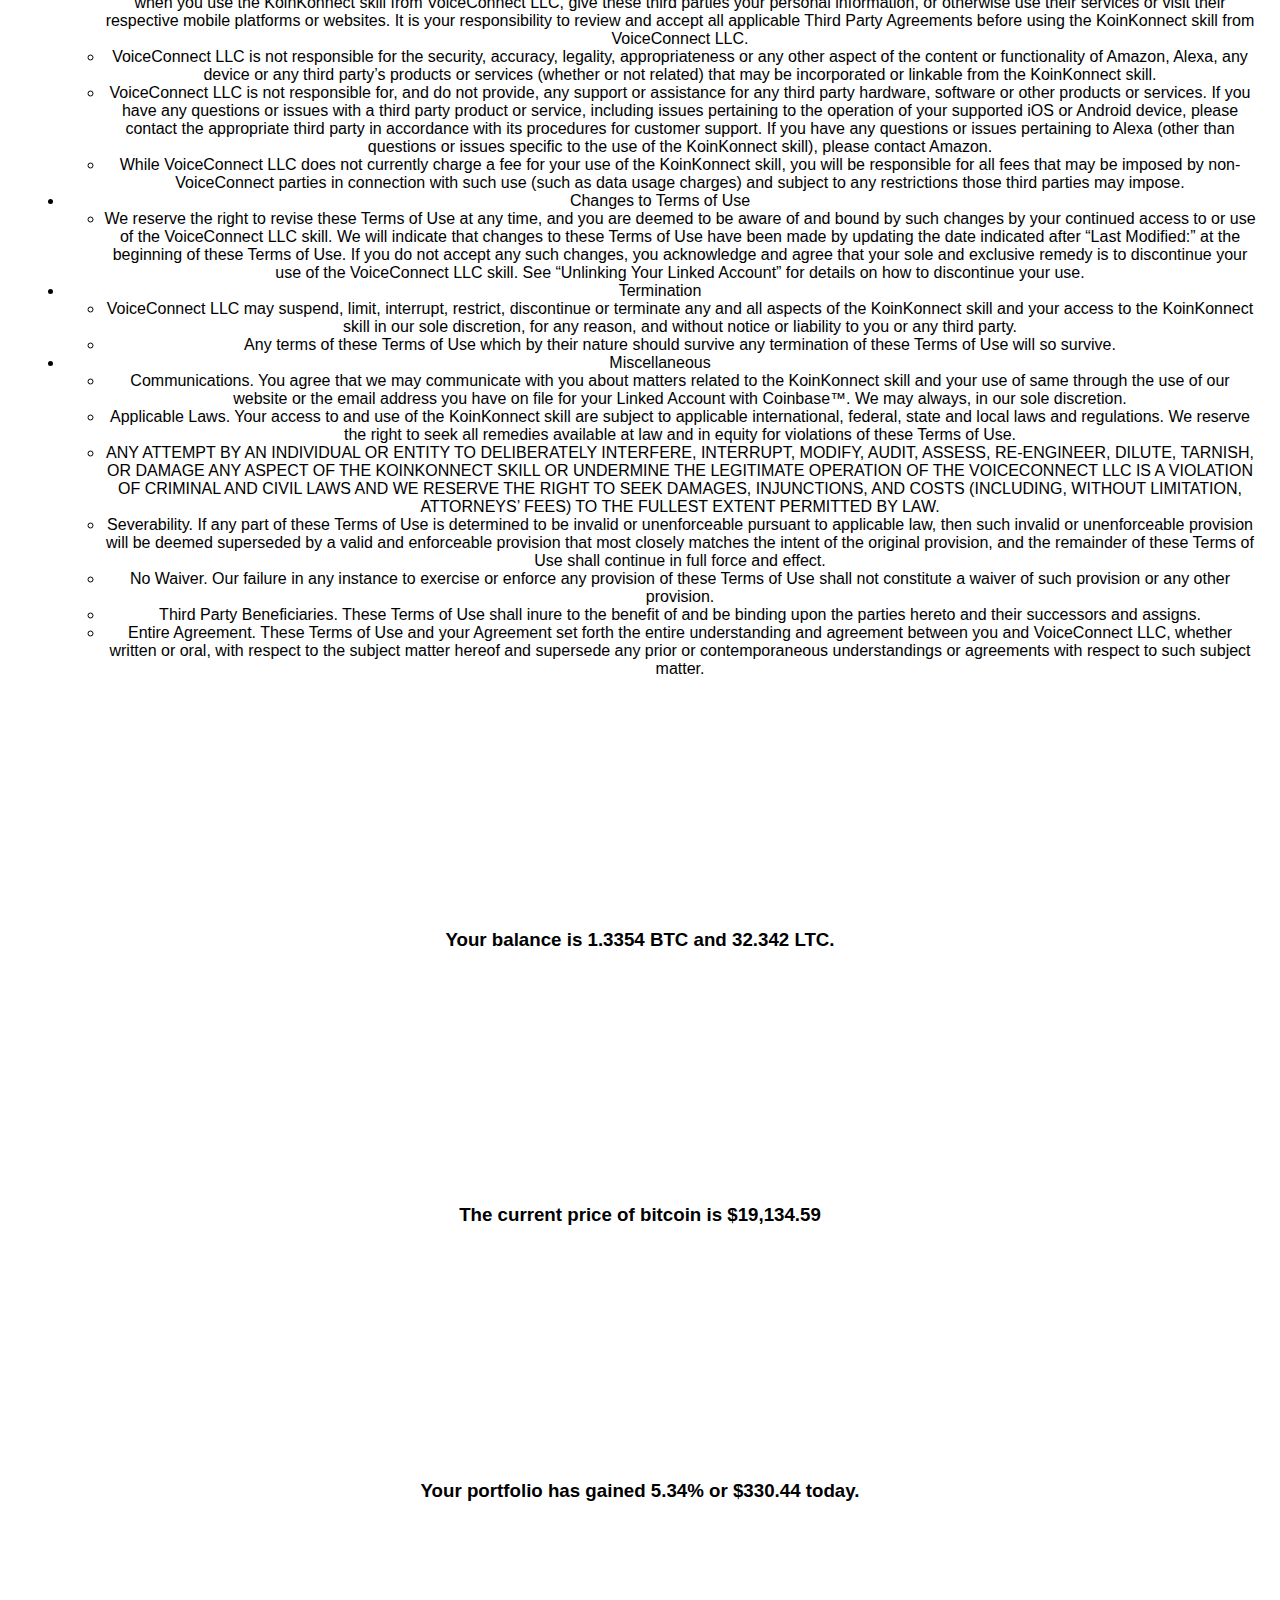
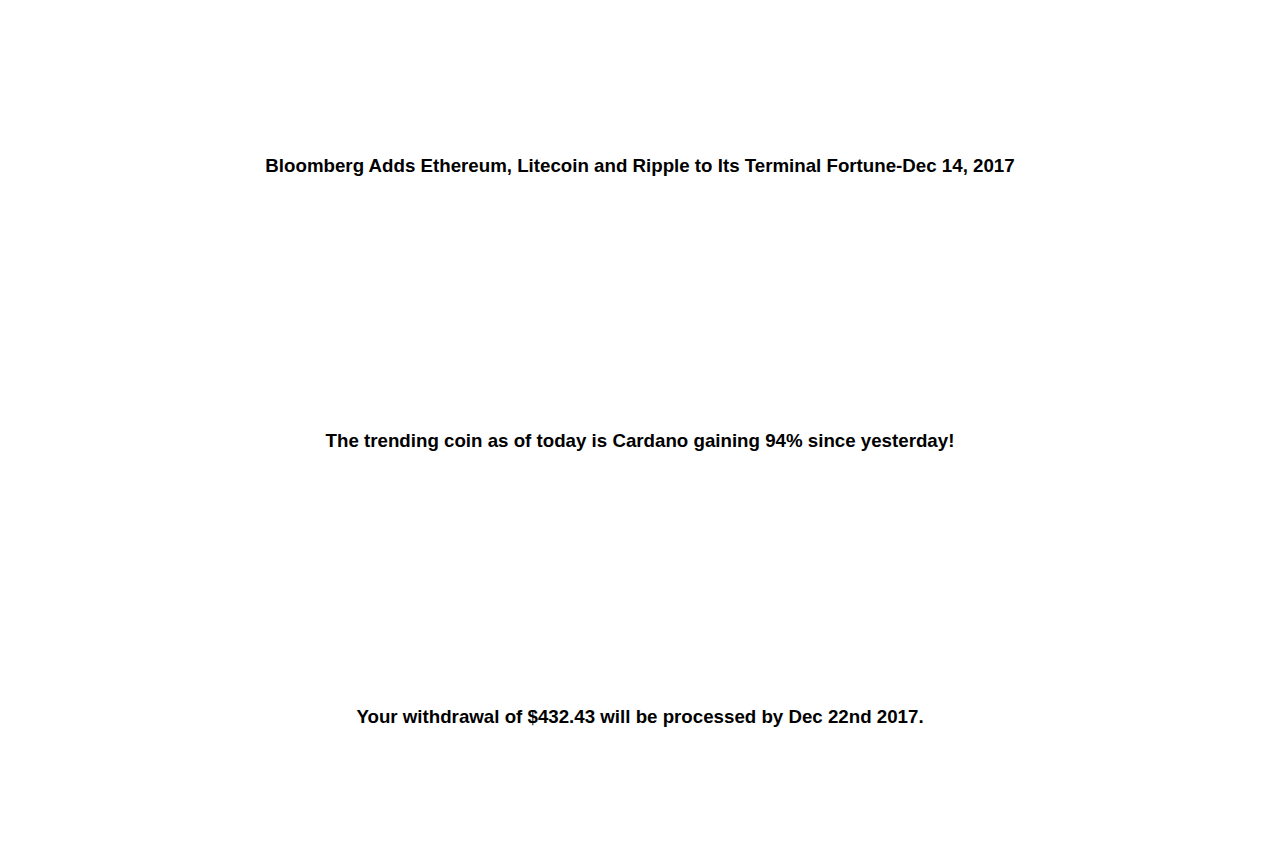
==== commit 0128c588: "bump gh pages load" ====
--- a/index.html
+++ b/index.html
@@ -1,6 +1,5 @@
 <!DOCTYPE html>
 <html lang="en">
-
   <head>
 
     <meta charset="utf-8">
@@ -31,7 +30,7 @@
     <nav class="navbar navbar-expand-lg navbar-dark fixed-top" id="mainNav">
       <div class="container">
         <a class="navbar-brand js-scroll-trigger" href="#page-top">Koin Konnect</a>
-        <button class="navbar-toggler navbar-toggler-right" type="button" data-toggle="collapse" data-target="#navbarResponsive" aria-controls="navbarResponsive" aria-expanded="false" aria-label="Toggle navigation">
+        <button class="navbar-toggler navbar-toggler-right blackfont" type="button" data-toggle="collapse" data-target="#navbarResponsive" aria-controls="navbarResponsive" aria-expanded="false" aria-label="Toggle navigation">
           Menu
           <i class="fa fa-bars"></i>
         </button>
@@ -46,6 +45,9 @@
             <li class="nav-item">
               <a class="nav-link js-scroll-trigger" href="#started">Get Started</a>
             </li>
+            <li class="nav-item">
+              <a class="nav-link js-scroll-trigger" href="#about">About</a>
+            </li>
           </ul>
         </div>
       </div>
@@ -55,10 +57,9 @@
     <header class="masthead">
       <div class="container">
         <div class="intro-text">
-          <img src="img/KoinKonnect.jpg" style="width: 250px; height: 250px;"/>
-          <div class="intro-lead-in">Welcome To KoinKonnect!</div>
-          <div class="intro-heading text-uppercase">Your voice portfolio</div>
-          <a class="btn btn-primary btn-xl text-uppercase js-scroll-trigger" href="#started">Enable Alexa Skill</a>
+          <!-- <div class="intro-lead-in">Welcome To KoinKonnect!</div>
+          <div class="intro-heading text-uppercase">Your voice portfolio</div> -->
+          <a class="btn btn-primary btn-xl text-uppercase js-scroll-trigger blackfont" href="#started">Enable Alexa Skill</a>
         </div>
       </div>
     </header>
@@ -167,7 +168,7 @@
       </div>
     </section>
 
-    <!-- About -->
+    <!-- Get Started -->
     <section id="started">
       <div class="container">
         <div class="row">
@@ -236,7 +237,7 @@
         </div>
     </section>
 
-    <!-- Clients -->
+    <!-- Logos -->
     <section class="py-5">
       <div class="container">
         <div class="row">
@@ -262,6 +263,17 @@
           </div>
         </div>
       </div>
+      <section class="bg-light" id="about">
+          <div class="container">
+            <div class="row">
+              <div class="col-lg-12 text-center">
+                <h2 class="section-heading text-uppercase">About the team</h2>
+                <h3 class="section-subheading text-info">We are a team of Finance and Engineering Professionals bringing Voice Interface to the masses</h3>
+              </div>
+            </div>
+          </div>
+      </section>
+
     </section>
 
     <!-- Footer -->
@@ -317,17 +329,6 @@
           </div>
           <div class="container leftalign">
             <h3>Privacy Policy</h3>
-            <!-- <div class="row">
-              <div class="col-lg-8 mx-auto">
-                <div class="modal-body">
-                  <object data="assets/useful_work.pdf?&scrollbar=0&toolbar=0&navpanes=0" type="application/pdf" width="100%" height="550px"> 
-                    <p>It appears you don't have a PDF plugin for this browser.
-                     No biggie... you can <a href="assets/useful_work.pdf" target="_blank">click here to
-                    download the PDF file.</a></p>  
-                   </object>
-                   </div>
-                </div>
-              </div> -->
               <body class="c13"><p class="c4 c16"><span class="c0"></span></p><p class="c4"><span class="c3">VoiceConnect LLC is committed to your privacy. &nbsp;Our goal is to maintain your trust and confidence when handling personal and financial information about you.</span></p><p class="c4"><span class="c0">This U.S. Online &amp; Mobile Privacy Practices Statement (&ldquo;Statement&rdquo;) describes VoiceConnect LLC&rsquo;s and mobile privacy practices and applies to anyone who visits our websites or VoiceConnect LLC-branded social media sites or pages, or uses our Alexa Skill(such as KoinKonnect) applications. The term &quot;VoiceConnect LLC&quot; or &quot;we&quot; or &quot;us&quot; or &quot;our&quot; in this Statement means U.S. affiliates or subsidiaries of VoiceConnect LLC linking to this Statement.</span></p><p class="c4"><span class="c3">By using this website,mobile or voice applications, you agree to the terms and conditions of this Statement.</span></p><h3 class="c8" id="h.gyalgoiu6d69"><span class="c5">Information We Collect</span></h3><p class="c4"><span class="c0">When you use our website or our mobile applications, we may collect data from you that generally fall into one of two categories:</span></p><p class="c4"><span class="c3">&ldquo;</span><span class="c3 c11">Personal Information</span><span class="c0">&rdquo; - Personally identifiable information you provide to us such as your name, email address, or other information that identifies you.</span></p><p class="c4"><span class="c3">&ldquo;</span><span class="c3 c11">Online/Mobile Activity Data</span><span class="c3">&rdquo; </span><span class="c3">- Data such as Alexa Id, your email linked to external accounts such as Coinbase; your first and last name,data about how you use our Voice Applications(e.g KoinKonnect) and how you interact with our website; data about your mobile device; advertising identifiers; geolocation data; social media preferences and other social media data; and other data that may be aggregated and/or de-identified (information that doesn&rsquo;t identify individual consumers/customers).</span></p><h3 class="c8" id="h.np4nrh4taj7v"><span class="c5">How We Collect Information</span></h3><p class="c4"><span class="c1">When You Use or Visit Our Website</span></p><p class="c4"><span class="c3">VoiceConnect LLC </span><span class="c0">may collect information about you when you browse our website(KoinKonnect.me) or use our KoinKonnect Alexa Skill. We may collect Personal Information when you voluntarily provide it to us through forms on our website or in our mobile applications, such as survey forms.</span></p><p class="c4"><span class="c0">VoiceConnect LLC may also use cookies and other online tracking devices such as pixel tags and clear GIFs (also known as web beacons) to collect Online/Mobile Activity Data from you depending on your browser settings. Cookies are small text files that a website&rsquo;s server places on your computer. &nbsp;Cookies provide a means for websites that you visit to track browsing activities conducted with your computer. &nbsp;A Web beacon is a small string of software code that represents a graphic image on a website or email.</span></p><p class="c4"><span class="c1">When You Use Our Amazon Skill Apps</span></p><p class="c4"><span class="c3">Additionally, VoiceConnect LLC may collect your Amazon skill id, your request intent, time you invoked our app. &nbsp;For example, if you have invoked our app and asked for price we would store what you have asked.</span></p><p class="c4"><span class="c1">When You Use Our Social Media Pages</span></p><p class="c4"><span class="c3">VoiceConnect LLC</span><span class="c3">&nbsp;has official pages on social media websites such as Facebook&reg;, and YouTube that enable consumers and customers to discuss their experiences with VoiceConnect LLC products and services. &nbsp;We may also partner with companies that operate social media websites through which you may engage with VoiceConnect LLC. &nbsp;When you interact with us on social media websites we may collect information such as your likes, interests, feedback and preferences. When you interact with our partners, you are subject to their terms of use and privacy policies. &nbsp;We may collect information from our social media partners, but only if you choose to share with them and they, in turn, share such information with us. &nbsp;Never include sensitive personal, financial or other confidential information such as your Social Security number, Bank account number, phone number, mailing address or email address when posting or commenting online. Any posts you make on our official social media pages -- including posts that contain pictures, comments, suggestions, opinions, complaints or Personal Information -- are available to others who use those pages and are subject to the terms of use and privacy policies of the companies that operate the websites on which they appear. Please refer to the policies of those companies to better understand your rights and obligations with regard to such posts. &nbsp;You are also subject to this Statement and our social media guidelines when you visit our official social media pages.</span></p><h3 class="c8" id="h.whip6seuep8"><span class="c5">How We Use Information</span></h3><p class="c4"><span class="c0">We may use Personal Information and Online/Mobile Activity Data we have collected for a variety of reasons. &nbsp;For example, we may use this type of data:</span></p><ul class="c14 lst-kix_nzqqud52fwuj-0 start"><li class="c6"><span class="c0">to enable you to apply for and open VoiceConnect LLC products or services</span></li><li class="c6"><span class="c0">to service and manage your accounts including responding or updating you on inquiries or to contact you about your accounts</span></li><li class="c6"><span class="c0">to verify your identity and/or location to allow read only access to your accounts and assist us in taking data security precautions and to engage in fraud prevention/detection</span></li><li class="c6"><span class="c0">for business purposes, including data analysis, to improve, personalize, optimize your website browsing and our Alexa App experiences by examining which parts of our website you visit or which aspect of our mobile applications you find most useful, and to improve existing or develop new products and services</span></li><li class="c6"><span class="c0">to comply with federal, state or local laws; civil, criminal or regulatory investigations; or other legal requirements</span></li><li class="c6"><span class="c3">to share with companies within the VoiceConnect LLC family, and with trusted third parties who are contractually obligated to keep such information confidential and to use it only to provide the services we have asked them to perform .</span></li></ul><h3 class="c8 c10" id="h.ct3s1u42r1fw"><span class="c5"></span></h3><h3 class="c8" id="h.z8ddqepv83hp"><span class="c5">Managing Your Online and Mobile Preferences</span></h3><p class="c4"><span class="c0">You provide Personal Information to us on a voluntary basis and are not required to provide it in order to browse our websites. &nbsp;If you provide us with Personal Information to obtain a consumer product or service from us. </span></p><p class="c4"><span class="c1">Online Tracking &amp; Advertising on our Sites or Apps</span></p><p class="c4"><span class="c0">As you access our online services over time, cookies and similar technologies such as web beacons allow us to collect information such as browser type, pages visited, preferences, and your relationship with us. &nbsp;VoiceConnect LLC may customize content and advertisements for our products and services on the websites or mobile apps we own. In order to make the content and advertising as informative and useful as possible, we may use information about your relationship with us (such as types of accounts, transactional information or the state in which you bank). Currently, for online advertising purposes, our website does not respond to browser &ldquo;do not track&rdquo; signals, but these signals may be used for fraud prevention. &nbsp;However, if you choose, you can set your website browser to inform you when cookies are sent or you may choose not to accept cookies. Your decision not to accept cookies could limit access to some of the services and offers that are available on our website. &nbsp;For example, your device may not be recognized when you visit our website and, if you are an online banking customer, you may need to answer challenge questions each time you log on. &nbsp;You also may not receive advertising or other offers from us that may be of interest to you.</span></p><p class="c4"><span class="c3 c19">Mobile </span><span class="c1">and Voice Devices</span></p><p class="c4"><span class="c0">Some mobile/Voice devices come with a non-permanent advertising identifier or ID which gives companies the ability to serve targeted ads to a specific mobile device. &nbsp;In many cases, you can turn off mobile device ad tracking or you can reset the advertising identifier at any time within your mobile device privacy settings. &nbsp;You may also choose to turn off location tracking on your mobile/Voices device if available. &nbsp;By turning off ad tracking or location tracking on your mobile device, you may still see the same number of ads as before, but they may be less relevant because they will not be based on your interests.</span></p><p class="c4"><span class="c1">Email</span></p><p class="c4"><span class="c3">We may reserve the right to send you information about our services or in the case of any disruption. I</span><span class="c3">f you receive an email that claims to be from us but you are not sure, or if you think it is suspicious, do not click on any of the links in the email. Instead forward it to us at</span><span class="c3">&nbsp;</span><span class="c12">support</span><span class="c12">@koinkonnect.me</span><span class="c3">&nbsp;</span><span class="c0">then delete it. &nbsp;</span></p><h3 class="c8" id="h.2iy9iivvfpp"><span class="c5">Updating Your Information</span></h3><p class="c4"><span class="c3">Keeping your account( e.g: Coinbase ) information up-to-date is very important. &nbsp;You may review, or update certain account information by logging into your </span><span class="c3">account online directly.</span><span class="c3">&nbsp; I</span><span class="c3">f you cannot change the incorrect information online, or you prefer to request changes offline, please contact the account provider directly (e.g: Coinbase).</span></p><p class="c7"><span class="c2"></span></p><h3 class="c8" id="h.6u0bt5vlag69"><span class="c5">Protecting Children&#39;s Online Privacy</span></h3><p class="c4"><span class="c3">VoiceConnect LLC</span><span class="c3">&nbsp;encourages protection of children&rsquo;s information on the internet. &nbsp;We do not intentionally collect personal information from children under 13 on our website without first obtaining consent from their parents or legal guardians. &nbsp;For more information about the Children&rsquo;s Online Privacy Protection Act (COPPA) please refer to the FTC website at:</span></p><p class="c4"><span class="c12 c18"><a class="c15" href="https://www.google.com/url?q=https://www.business.ftc.gov/privacy-and-security/children%2527s-privacy&amp;sa=D&amp;ust=1514065049993000&amp;usg=AFQjCNHDeIH-sUe6DOciP685gv1ZNK0jlw">http://www.business.ftc.gov/privacy-and-security/children%27s-privacy</a></span><span class="c3">.</span></p><h3 class="c8" id="h.gv8oi6qa94gn"><span class="c5">Links</span></h3><p class="c4"><span class="c0">Our websites may include links to third-party websites. &nbsp;These third parties are not subject to this Statement or to the VoiceConnect LLC Privacy and Opt Out Notice. &nbsp;Whenever you visit a third-party website, you should review its privacy notice.</span></p><h3 class="c8 c10" id="h.am2mpa7ul1x0"><span class="c5"></span></h3><h3 class="c8 c10" id="h.5a24mck2241c"><span class="c5"></span></h3><h3 class="c8" id="h.t4jx8lhm47wx"><span class="c5">Information Security</span></h3><p class="c4"><span class="c0">At VoiceConnect LLC, we make your safety and security a top priority and are committed to protecting your personal and financial information. &nbsp;If we collect identifying information from you, we will protect that information with controls based upon internationally recognized security standards, regulations, and industry-based best practices.</span></p><p class="c4"><span class="c3">VoiceConnect LLC maintains customer authentication procedures to protect your personal information and account from identity theft. &nbsp;These procedures are for your protection. &nbsp;If you suspect a website is pretending(also known as &ldquo;spoofing&rdquo;) to be a VoiceConnect LLC website or our KoinKonnect Alexa Skill &nbsp;Do not click on any links or provide any information.</span></p><h3 class="c8" id="h.k8rpjt5yzqo5"><span class="c5">Changes to this Statement</span></h3><p class="c4"><span class="c3">This Statement describes VoiceConnect LLC&rsquo;s current online privacy practices. &nbsp;</span><span class="c3">VoiceConnect LLC</span><span class="c3">&nbsp;may change its online privacy practices in the future and we may revise this Statement to reflect material changes. &nbsp;This Statement was last revised Jan 2</span><span class="c3">, 201</span><span class="c0">8, and is effective as of that date. </span></p><p class="c9"><span class="c17"></span></p><p class="c7"><span class="c2"></span></p></body>
             </div>
 
@@ -344,19 +345,116 @@
               <div class="rl"></div>
             </div>
           </div>
-          <div class="container">
-            <h3>Terms Of Service</h3>
+          <div class="container leftalign">
+            <!-- <h3>Terms Of Service</h3>
             <div class="row">
               <div class="col-lg-8 mx-auto">
                 <div class="modal-body">
-                  <object data="assets/TOS.pdf?&scrollbar=0&toolbar=0&navpanes=0" type="application/pdf" width="100%" height="550px"> 
+                  <object data="assets/TOS.pdf" type="application/pdf" width="100%" height="550px"> 
                     <p>It appears you don't have a PDF plugin for this browser.
                      No biggie... you can <a href="assets/TOS.pdf" target="_blank">click here to
                     download the PDF file.</a></p>  
                    </object>
                    </div>
                 </div>
-              </div>
+              </div> -->
+              <h3>VoiceConnect TERMS OF USE</h3>
+              <p><strong> For the KoinKonnect Skill from VoiceConnect LLC FOR AMAZON ALEXA</strong><br>
+                  Welcome to the KoinKonnect skill for Amazon Alexa brought to you by  VoiceConnect LLC.<br>
+                  What is it? The KoinKonnect skill from VoiceConnect LLC is a voice-driven capability that enables you to access certain information linked to your Coinbase™ online account on devices that connect to the Alexa Voice Service (“Alexa”), like the Amazon Echo. <strong>Please note that KoinKonnect Skill from VoiceConnect LLC is not affiliated with Coinbase™ or any of its affiliated company. You don’t have to link your Coinbase™ Account to use the KoinKonnect skill, if you choose not to.</strong> Once you’ve enabled the KoinKonnect skill, you can ask Alexa to check your portfolio balance from your Coinbase™ account, get market info and news about cryptocurrencies. Please note KoinKonnect Skill is not liable for service disruptions or the accuracy of the information provided by third parties (such as Coinbase™ or CoinMarketCap). When you make a request to the KoinKonnect skill (a “User Request”), you will receive a voice response from the KoinKonnect skill and a record of the voice interaction (an “Alexa Card”) may appear in the Alexa companion app (the “Alexa App”). To learn more about the KoinKonnect skill, please visit KoinKonnect Skill FAQs. To learn more about Alexa, please visit <a href="http://www.amazon.com/gp/help/customer/display.html?nodeId=201952240">Alexa Help</a>.<br>
+                  The KoinKonnect skill is not setup to respond to customer service requests, and the skill has limited ability to respond to any free-form audio messages at this time.  Please do not send us messages through Alexa unless the message is an audio command that the VoiceConnect LLC skill is programmed to recognize.  The KoinKonnect skill is also not intended to be used to dispute anything with Coinbase™ account.<br>
+                  For all customer service inquiries related to Coinbase™, please contact Coinbase™ at <a href="https://support.Coinbase.com/">https://support.Coinbase.com/</a>.<br>
+                  IMPORTANT TERMS, CONDITIONS &amp; DISCLOSURES<br>
+                  The following terms and conditions of use (these “Terms of Use”) govern your access to and use of the KoinKonnect Skill from VoiceConnect LLC. These Terms of Use are a binding legal agreement between you and VoiceConnect LLC. (“we,” “us” or “VoiceConnect LLC”).  They apply to you and anyone else you authorize to use the KoinKonnect skill, from VoiceConnect LLC, with your Linked Account (as defined below).</p>
+                  <p>PLEASE CAREFULLY REVIEW THESE TERMS OF USE BEFORE LINKING YOUR Coinbase™ ACCOUNT OR USING THE KOINKONNECT SKILL. YOUR CONTINUED USE OF THE KOINKONNECT SKILL,OR THE ONGOING CONNECTION OF YOUR LINKED ACCOUNT, CONFIRMS YOUR ONGOING ACCEPTANCE OF THE LAST MODIFIED VERSION OF THESE TERMS OF USE.  IF AT ANY TIME YOU DO NOT AGREE TO THESE TERMS OF USE, YOU MUST DISCONTINUE YOUR USE OF THE KOINKONNECT SKILL AND IMMEDIATELY DISABLE THE KOINKONNECT SKILL TO UNLINK YOUR Coinbase™™ ACCOUNT. SEE “Unlinking Your Linked Account” below.</p>
+                  <ul>
+                  <li>Eligibility
+                  <ul>
+                  <li>The KoinKonnect skill is available for existing Coinbase™ customers who have a valid Coinbase™  and Password that provide VoiceConnect LLC a read only account access.  See “Linking your Account” below.</li>
+                  <li>You represent that you have the power, authority and capacity to accept these Terms of Use.</li>
+                  <li>The KoinKonnect skill from VoiceConnect LLC  is intended for individual customers who are at least eighteen (18) years of age or older.</li>
+                  </ul>
+                  </li>
+                  <li>Linking your Account
+                  <ul>
+                  <li>To enable the KoinKonnect skill from VoiceConnect LLC open the Alexa App on your Personal Device or through the Amazon Skill Store (as defined below), search for “KoinKonnect” under “Skills” in the menu, then select “ENABLE.”  As a condition to enabling the KoinKonnect skill, you will be prompted to link your Coinbase™  account to the KoinKonnect skill.  A Coinbase™ login page will appear through the Alexa App, and you will be prompted to log in to your Coinbase™ account by using your Coinbase™ User ID and Password.  If you have two factor authentication enabled you will be prompted for a code to be entered. If you do not remember your Coinbase™ user id and password, please contact Coinbase™ to reset your password.</li>
+                  <li>You can continue to use the KoinKonnect skill without linking to your Coinbase™ account if you choose not to, but will not be able access your portfolio  information from Coinbase™</li>
+                  <li>Please note that the Coinbase™ hosted login page is visible only to you, unless you expose your Personal Device viewing screen to others or otherwise share this page.  Your Coinbase™ User ID and Password are not visible to KoinKonnect Skill or shared with Amazon.</li>
+                  <li>If you do not have an Coinbase™ User ID and Password, or you have lost or forgotten your Coinbase™ User ID or Password, you can reset your Coinbase™ password at <a href="https://www.Coinbase.com/password_resets/new">https://www.Coinbase.com/password_resets/new</a></li>
+                  <li>You can unlink your Linked Account from the KoinKoinnect Skill skill at any time.  See “Unlinking Your Linked Account” below for a description on how to do so.</li>
+                  </ul>
+                  </li>
+                  <li>Unlinking Your Linked Account
+                  <ul>
+                  <li>You can unlink your Linked Account by disabling the KoinKonnect skill. To disable the KoinKonnect skill, open the Alexa app on your Personal Device, search for “KoinKonnect” under “Skills” in the menu, then select “DISABLE SKILL.<br>
+                  *You can re-link your unlinked Coinbase™ account account (see “Linking your Account”) above.</li>
+                  </ul>
+                  </li>
+                  <li>Privacy and Data User Data Collection
+                  <ul>
+                  <li>When you link your Coinbase™ account to the KoinKonnect skill, Amazon may collect and use certain data you provide to the KoinKonnect skill for the purpose of servicing you in accordance with Amazon’s Privacy Notice and the Alexa Terms of Use. VoiceConnect LLC may also collect and use certain data you provide to the KoinKonnect skill in accordance with the VoiceConnect LLC Online Privacy Statement.</li>
+                  <li>KoinKonnect Skill will not store any passwords or other sensitive information (address, SSN#, age, sex).</li>
+                  <li>Amazon may periodically collect and use technical data and related information, including, but not limited to, technical data about your interactions with the KoinKonnect skill (collectively, “Technical Data”) in accordance with Amazon’s Privacy Notice and the Alexa Terms of Use.  VoiceConnect LLC may also periodically collect and use Technical Data to facilitate updates and improve our services.</li>
+                  <li>Amazon will retain voice recordings of your interactions with the KoinKonnect skill. To delete voice recordings, go to “Settings” and follow the instructions.</li>
+                  <li>As noted earlier, your Coinbase™™ and Password are not visible to or shared with Amazon and will not be known to KoinKonnect Skill from VoiceConnect LLC.</li>
+                  </ul>
+                  </li>
+                  <li>Data Sharing and Usage
+                  <ul>
+                  <li>VoiceConnect LLC will share KoinKonnect skill Responses, Alexa Cards, only for the purpose of responding to your User Requests.</li>
+                  <li>This information may include your email id, last login date/time. Such information will remain subject to the VoiceConnect LLC Online Privacy Statement, and Amazon may only use such information to service you.Your User Requests, such as “check my balance,”what’s my Portfolio,” “total balance” will remain subject to the VoiceConnect LLC Online Privacy Statement, and Amazon may only use such information to service you and to enhance their voice services and capabilities.</li>
+                  <li>Amazon may de-identify your User Requests, which will not identify you as an individual or as an KoinKonnect Skill, and use them in accordance with Amazon’s Privacy Notice and Alexa Terms of Use.</li>
+                  <li>VoiceConnect LLC  will not sell any Customer Data or disclose any Customer Data to any third party. KoinKonnect Skill may use Customer Data only as required for use and access by the end user to whom such Customer Data relates. VoiceConnect LLC will not sublicense the Customer Data to any third party, and will not use or disclose any information derived directly or indirectly from the Customer Data for any purpose other than as set forth above. Without limiting the generality of the foregoing, VoiceConnect LLC will not use any part of the Customer Data to create a database separate from the KoinKonnect Skill or transmit all or part of the Customer Data to any third party for any use separate from the above mentioned skill. Any use of Customer Data other than as expressly permitted by this Agreement is strictly prohibited.</li>
+                  </ul>
+                  </li>
+                  <li>Security
+                  <ul>
+                  <li>It is solely your responsibility to maintain the physical security of your Connected Devices and the personal devices you use to access the Alexa App (for example, your mobile phone, tablet, and/or laptop) (“Personal Devices”) and the confidentiality of the information and services accessible through Connected Devices, Personal Devices and the Alexa App.</li>
+                  <li>You should keep your Connected Devices, your Personal Devices, your Coinbase™ User ID and Password, your Amazon user ID and password and other credentials secure in the same manner as you would keep secure your cash, checks, credit cards, and other personal identification numbers and passwords that you wish to keep private and confidential.</li>
+                  <li>Anyone with whom you share your Connected Devices, your Personal Devices, your Coinbase™  User ID and Password, your Amazon user ID and password, and/or Alexa PIN will be able to use the KoinKonnect skill and/or the Alexa App and have access to information and services to which you have access via Alexa.  Any such individual shall be deemed an authorized user who is using Amazon, Alexa and/or the KoinKonnect skill (as the case may be) with your consent. We recommend that you not share such credentials with anyone whom you would not wish to have access to your private information, your Linked Account. Take care to ensure that no one overhears your private information, , as you interact with the KoinKonnect skill. Remember that you must unlink your Linked Account and delete your history under “Settings” in the Alexa App prior to sharing or transferring your Personal Devices or giving access to your Amazon account or Connected Devices to another.</li>
+                  <li>We recommend that you always use available security and lock features on your Personal Devices. If you do not utilize the lock screen feature of your Personal Devices or log out of the Alexa App, the messages and other information contained in the Alexa App, including the Alexa Cards, will be accessible to anyone with access to your Personal Devices.</li>
+                  <li>Do not include any sensitive personal information (e.g., your, Social Security Number, date of birth, etc.) in a session with Alexa.  Please note we will never ask you for, state or otherwise include or other sensitive information, via Alexa or in any emails.</li>
+                  <li>To avoid any unauthorized access to your personal information, particularly in the event you believe: (1) someone has gained unauthorized access to your Amazon account, a Connected Device or a Personal Device or your Coinbase™™ User Id or Password, Amazon user ID or password or (2) your device or credentials have been or may be lost, stolen or otherwise compromised in any way, you should immediately:
+                  <ul>
+                  <li>disable the KoinKonnect skill;</li>
+                  <li>change your compromised credentials, and</li>
+                  <li>notify the party issuing your compromised credentials (in the case of KoinKonnect Skill, please notify Coinbase™ )</li>
+                  </ul>
+                  </li>
+                  <li>You agree to notify Amazon and Coinbase™ immediately if you suspect fraudulent or abusive activity relating to your Linked Account.</li>
+                  </ul>
+                  </li>
+                  <li>Third Party Agreements
+                  <ul>
+                  <li>Amazon, your mobile operating system provider, and other third party services or sites incorporated in Amazon or linked to or through the KoinKonnect skill, have their own terms and conditions and privacy policies and practices (collectively, “Third Party Agreements”).  You may be subject to these Third Party Agreements when you use the KoinKonnect skill from VoiceConnect LLC, give these third parties your personal information, or otherwise use their services or visit their respective mobile platforms or websites. It is your responsibility to review and accept all applicable Third Party Agreements before using the KoinKonnect skill from VoiceConnect LLC.</li>
+                  <li>VoiceConnect LLC is not responsible for the security, accuracy, legality, appropriateness or any other aspect of the content or functionality of Amazon, Alexa, any device or any third party’s products or services (whether or not related) that may be incorporated or linkable from the KoinKonnect skill.</li>
+                  <li>VoiceConnect LLC is not responsible for, and do not provide, any support or assistance for any third party hardware, software or other products or services. If you have any questions or issues with a third party product or service, including issues pertaining to the operation of your supported iOS or Android device, please contact the appropriate third party in accordance with its procedures for customer support. If you have any questions or issues pertaining to Alexa (other than questions or issues specific to the use of the KoinKonnect skill), please contact Amazon.</li>
+                  <li>While VoiceConnect LLC does not currently charge a fee for your use of the KoinKonnect skill, you will be responsible for all fees that may be imposed by non-VoiceConnect  parties in connection with such use (such as data usage charges) and subject to any restrictions those third parties may impose.</li>
+                  </ul>
+                  </li>
+                  <li>Changes to Terms of Use
+                  <ul>
+                  <li>We reserve the right to revise these Terms of Use at any time, and you are deemed to be aware of and bound by such changes by your continued access to or use of the VoiceConnect LLC skill. We will indicate that changes to these Terms of Use have been made by updating the date indicated after “Last Modified:” at the beginning of these Terms of Use. If you do not accept any such changes, you acknowledge and agree that your sole and exclusive remedy is to discontinue your use of the VoiceConnect LLC skill.  See “Unlinking Your Linked Account” for details on how to discontinue your use.</li>
+                  </ul>
+                  </li>
+                  <li>Termination
+                  <ul>
+                  <li>VoiceConnect LLC may suspend, limit, interrupt, restrict, discontinue or terminate any and all aspects of the KoinKonnect skill and your access to the KoinKonnect skill in our sole discretion, for any reason, and without notice or liability to you or any third party.</li>
+                  <li>Any terms of these Terms of Use which by their nature should survive any termination of these Terms of Use will so survive.</li>
+                  </ul>
+                  </li>
+                  <li>Miscellaneous
+                  <ul>
+                  <li>Communications. You agree that we may communicate with you about matters related to the KoinKonnect skill and your use of same through the use of our website or the email address you have on file for your Linked Account with Coinbase™. We may always, in our sole discretion.</li>
+                  <li>Applicable Laws. Your access to and use of the KoinKonnect skill are subject to applicable international, federal, state and local laws and regulations. We reserve the right to seek all remedies available at law and in equity for violations of these Terms of Use.</li>
+                  <li>ANY ATTEMPT BY AN INDIVIDUAL OR ENTITY TO DELIBERATELY INTERFERE, INTERRUPT, MODIFY, AUDIT, ASSESS, RE-ENGINEER, DILUTE, TARNISH, OR DAMAGE ANY ASPECT OF THE KOINKONNECT SKILL OR UNDERMINE THE LEGITIMATE OPERATION OF THE VOICECONNECT LLC IS A VIOLATION OF CRIMINAL AND CIVIL LAWS AND WE RESERVE THE RIGHT TO SEEK DAMAGES, INJUNCTIONS, AND COSTS (INCLUDING, WITHOUT LIMITATION, ATTORNEYS’ FEES) TO THE FULLEST EXTENT PERMITTED BY LAW.</li>
+                  <li>Severability. If any part of these Terms of Use is determined to be invalid or unenforceable pursuant to applicable law, then such invalid or unenforceable provision will be deemed superseded by a valid and enforceable provision that most closely matches the intent of the original provision, and the remainder of these Terms of Use shall continue in full force and effect.</li>
+                  <li>No Waiver. Our failure in any instance to exercise or enforce any provision of these Terms of Use shall not constitute a waiver of such provision or any other provision.</li>
+                  <li>Third Party Beneficiaries. These Terms of Use shall inure to the benefit of and be binding upon the parties hereto and their successors and assigns.</li>
+                  <li>Entire Agreement. These Terms of Use and your Agreement set forth the entire understanding and agreement between you and VoiceConnect LLC, whether written or oral, with respect to the subject matter hereof and supersede any prior or contemporaneous understandings or agreements with respect to such subject matter.</li>
+                  </ul>
+                  </li>
+                  </ul>
             </div>
 
           </div>
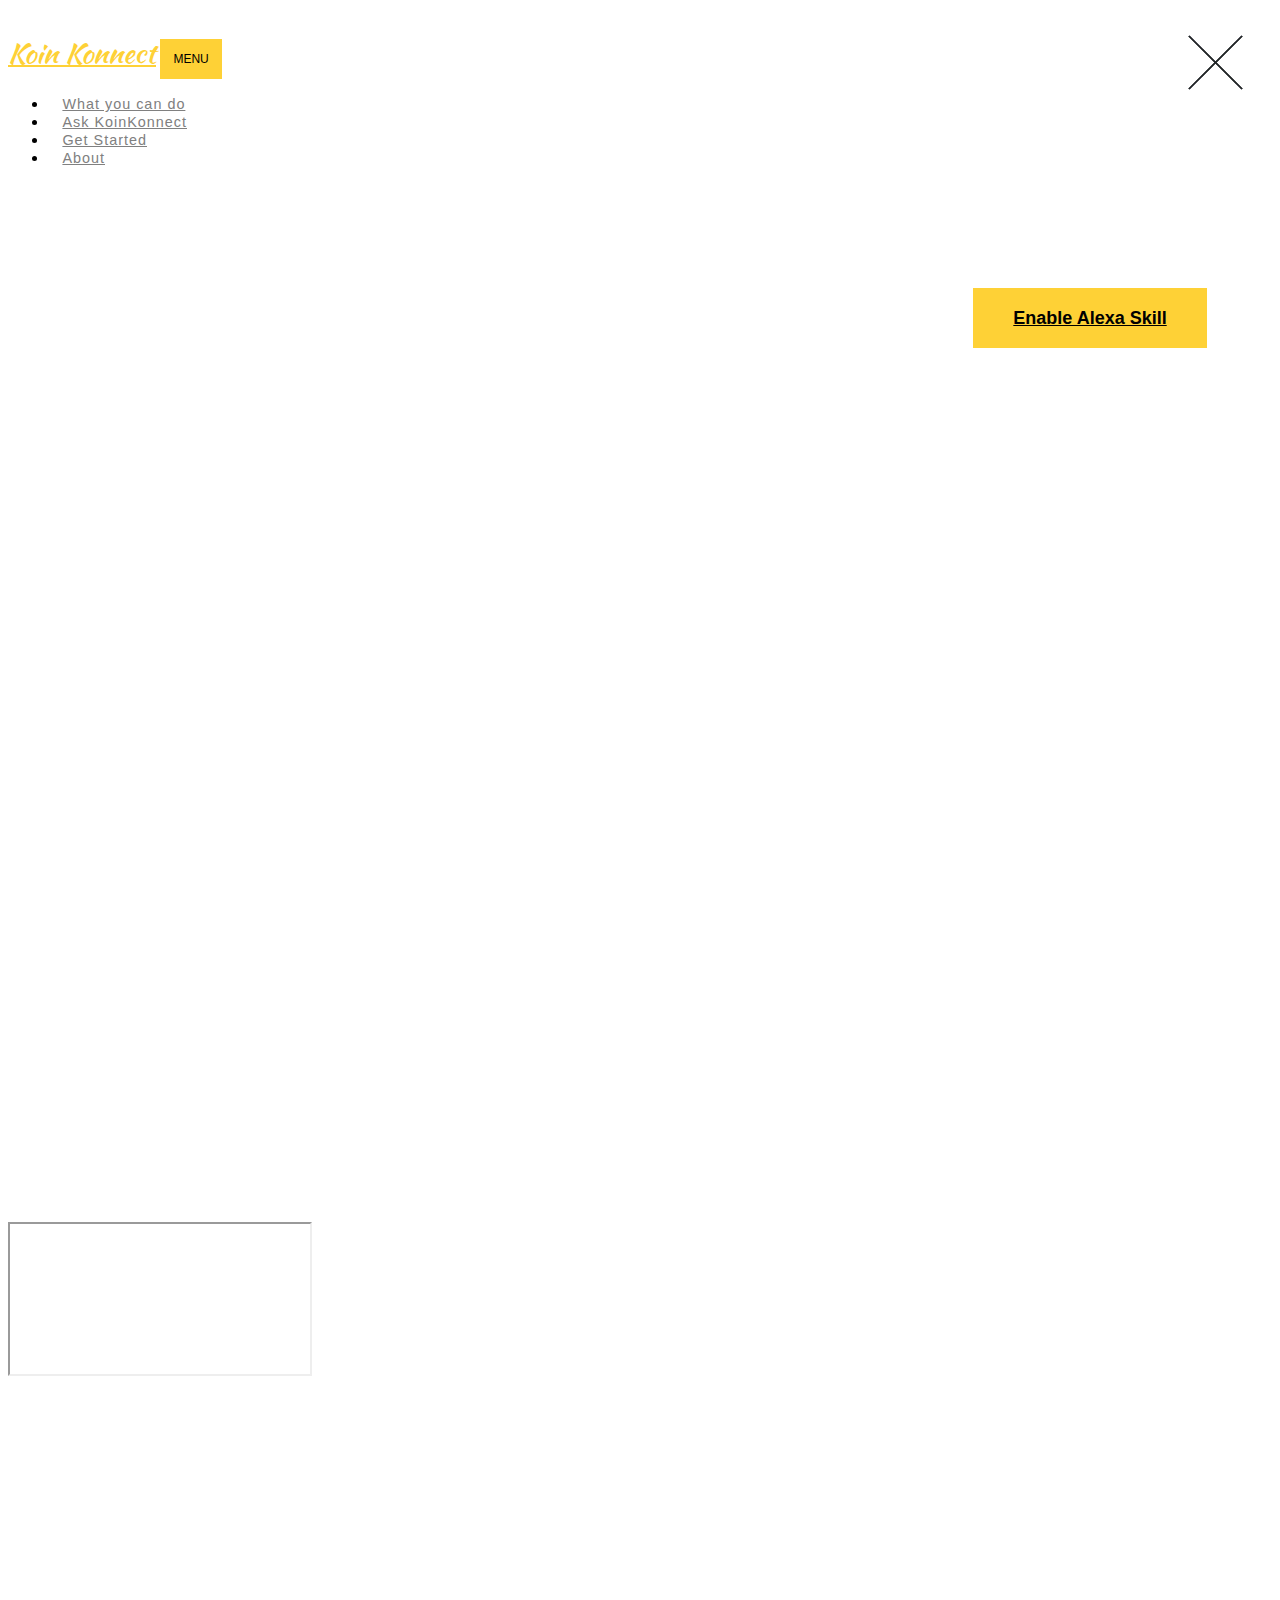
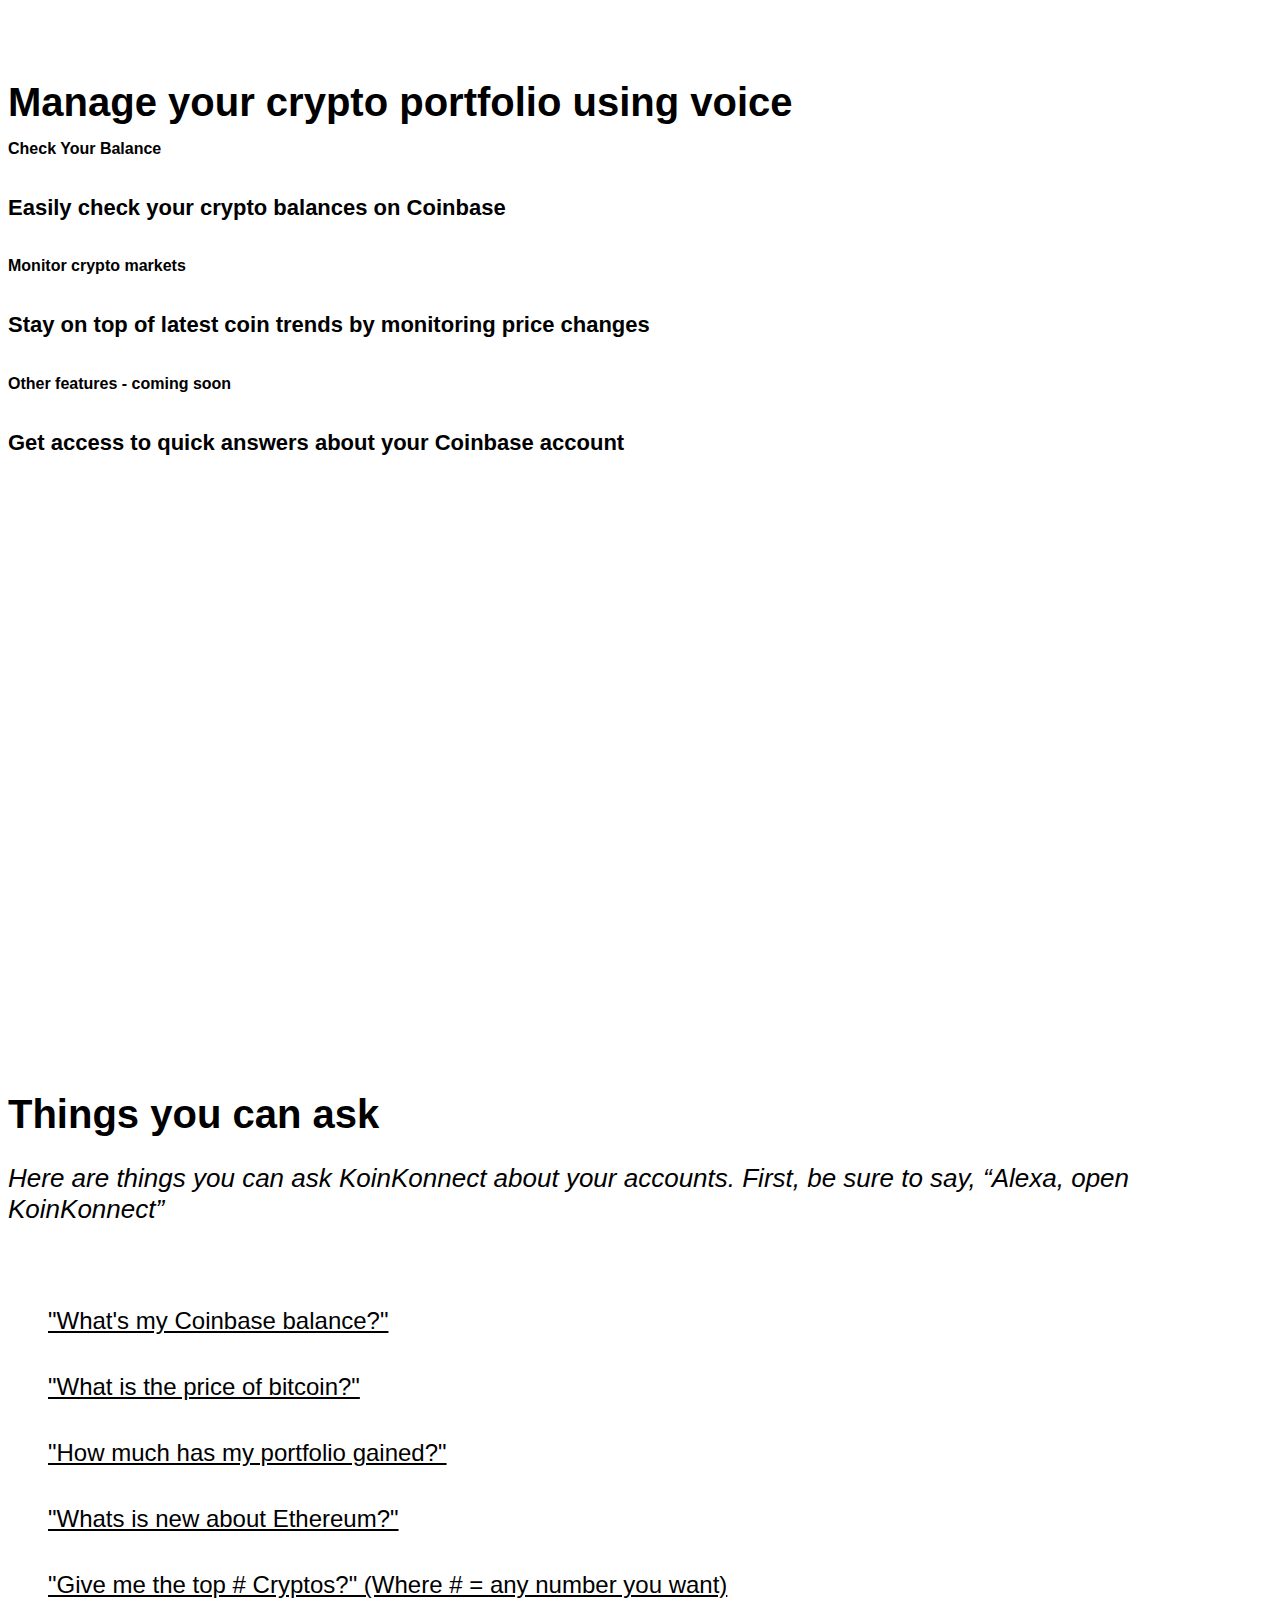
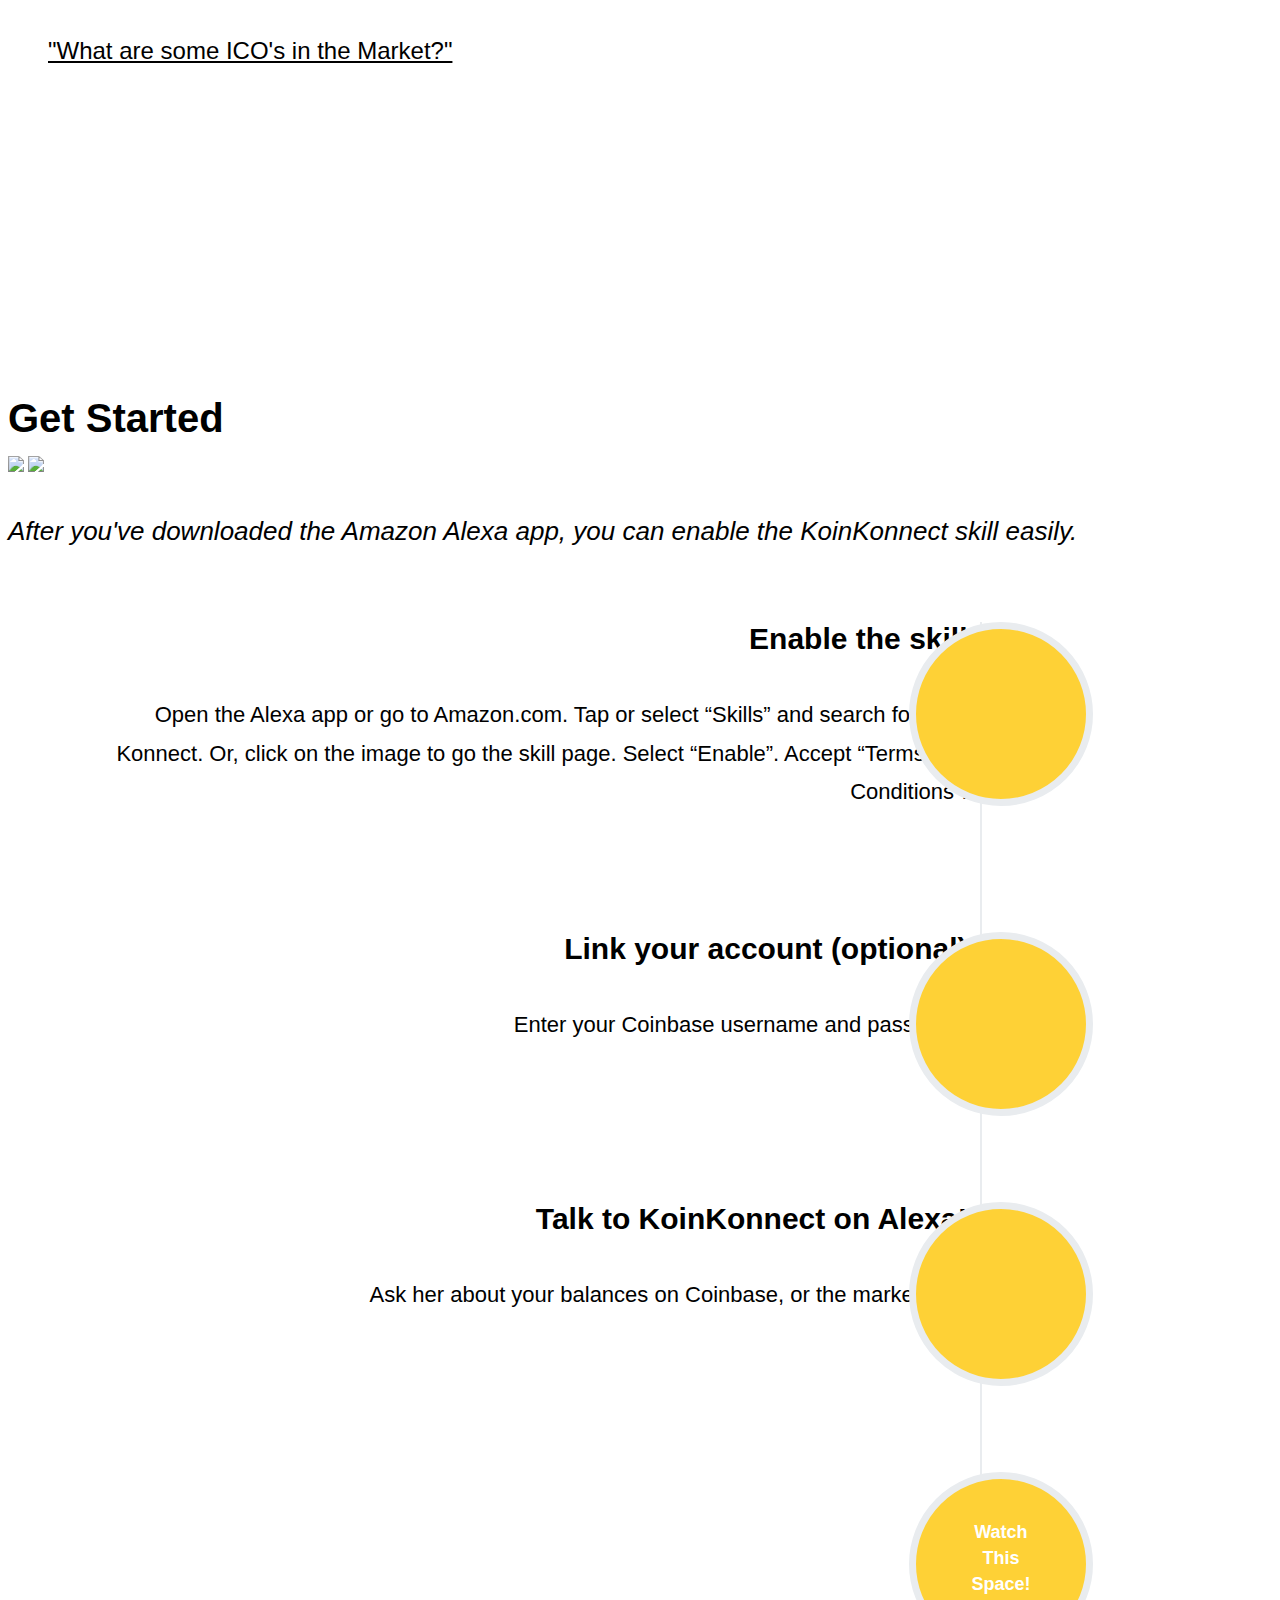
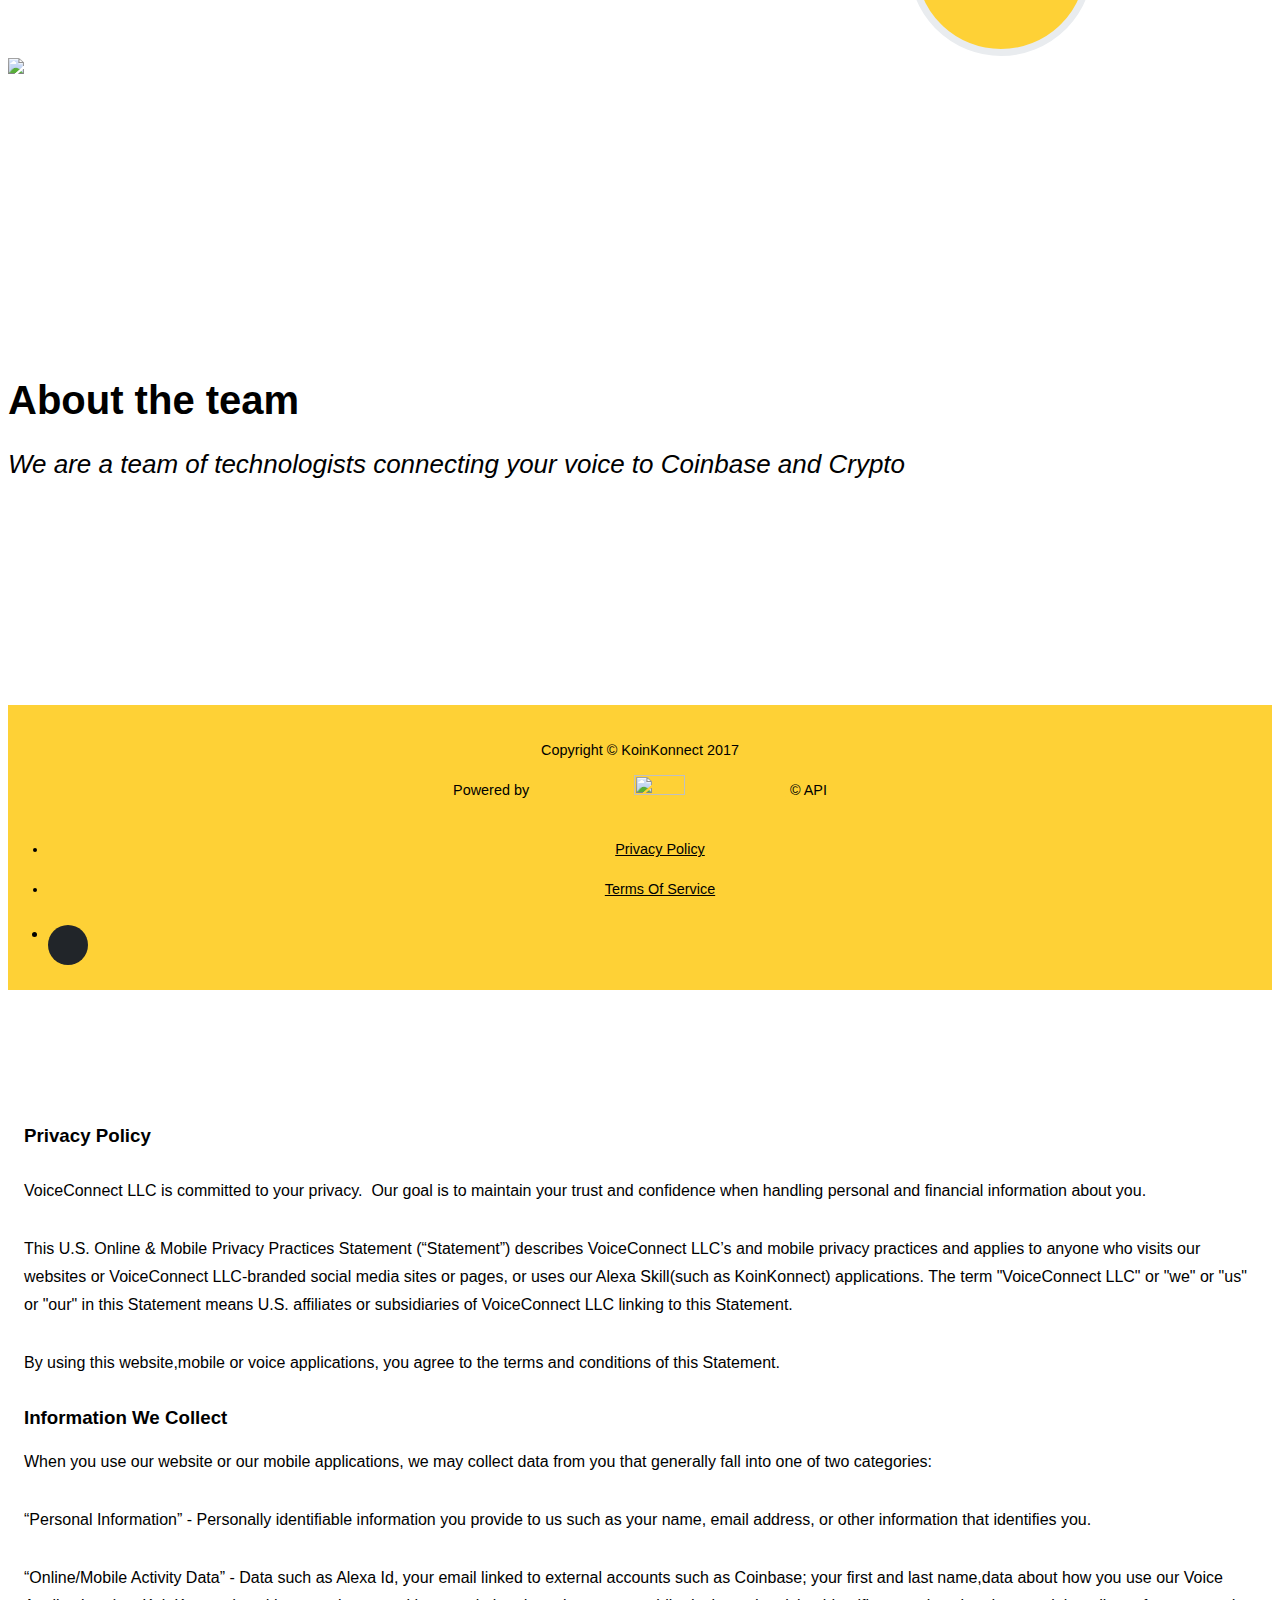
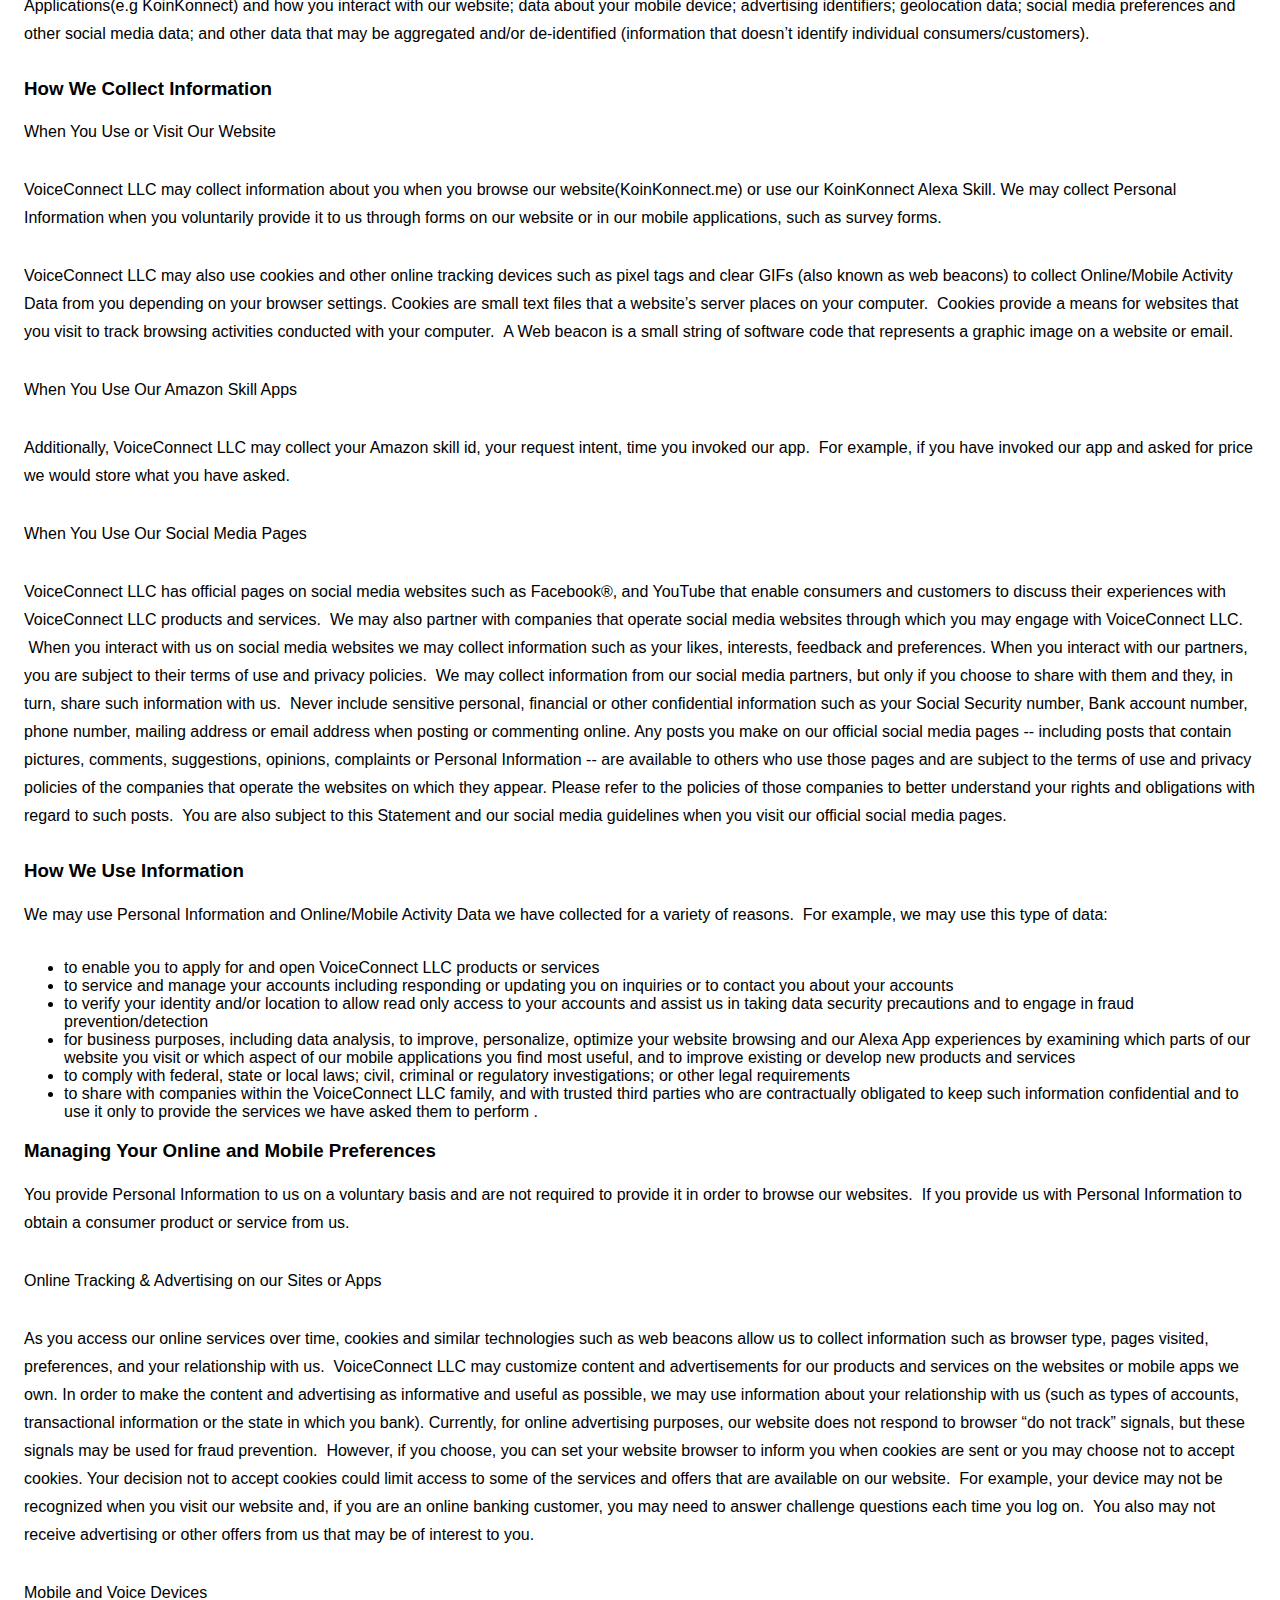
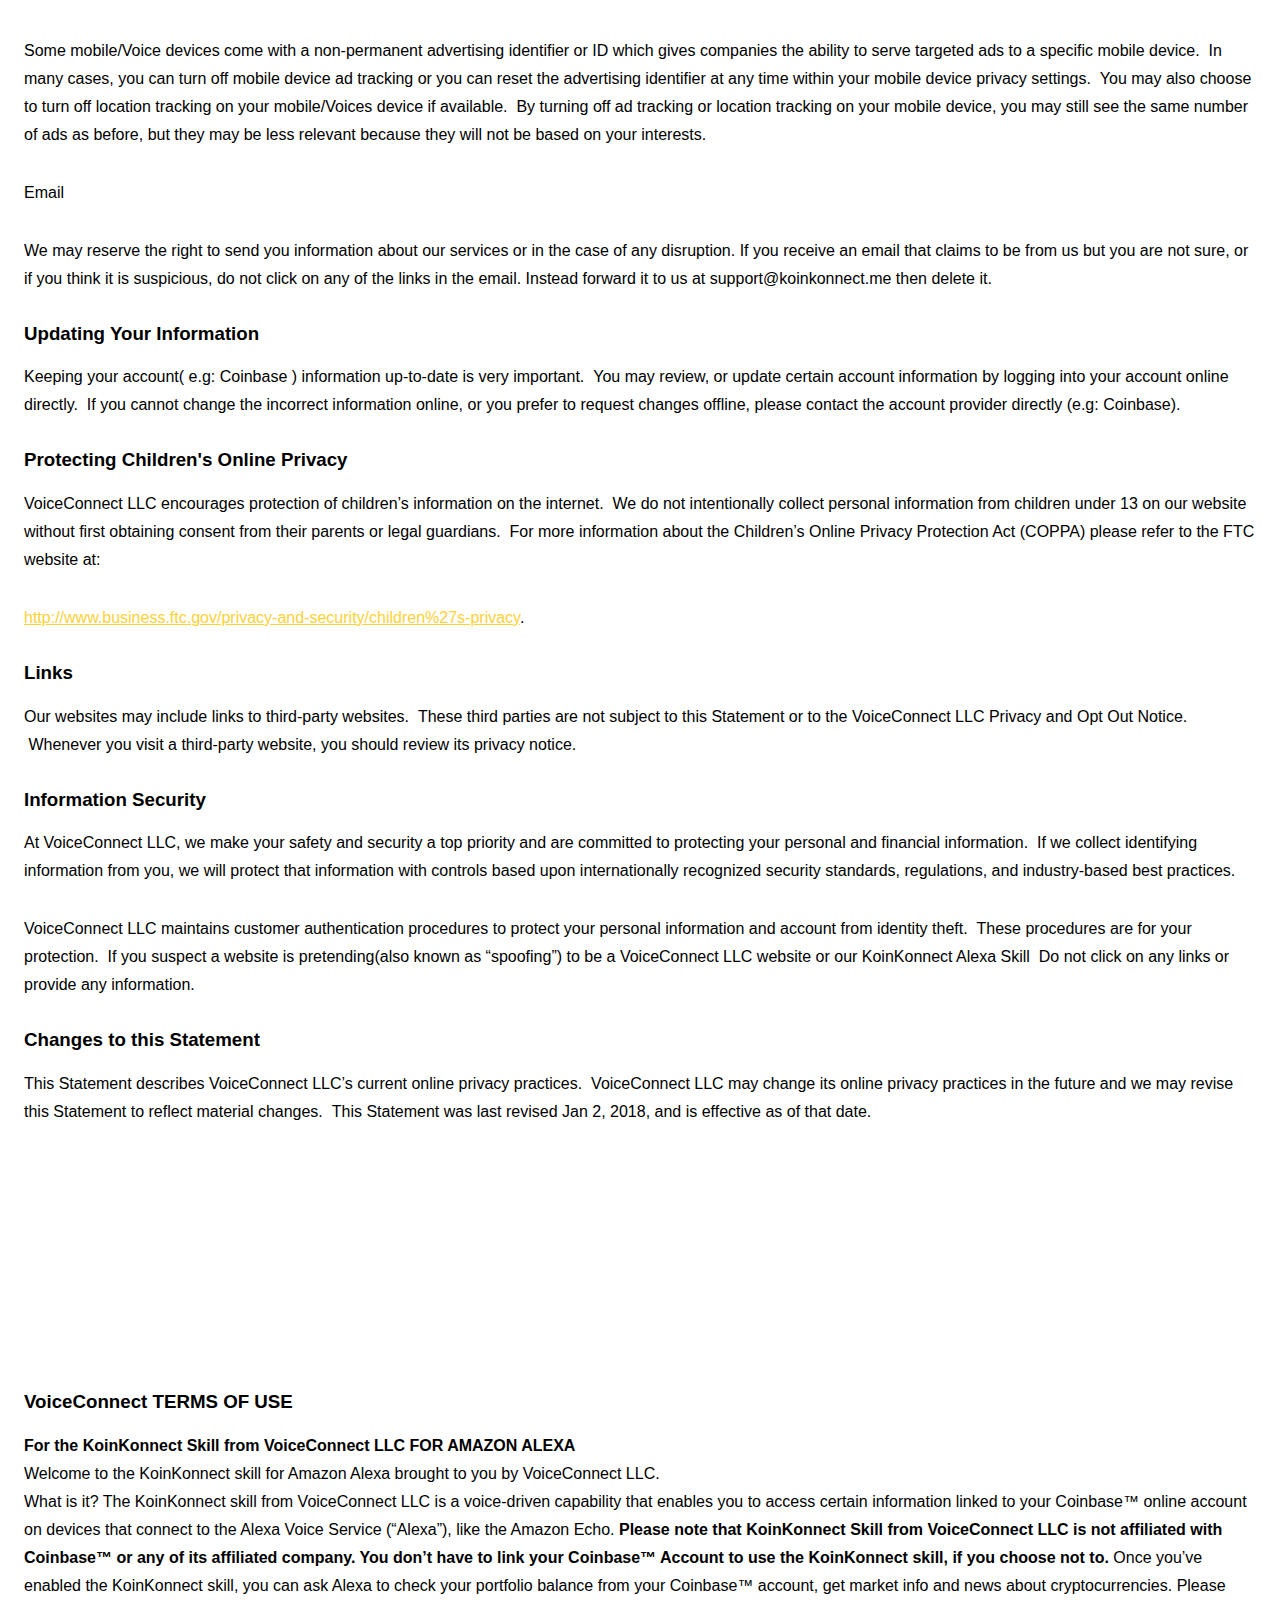
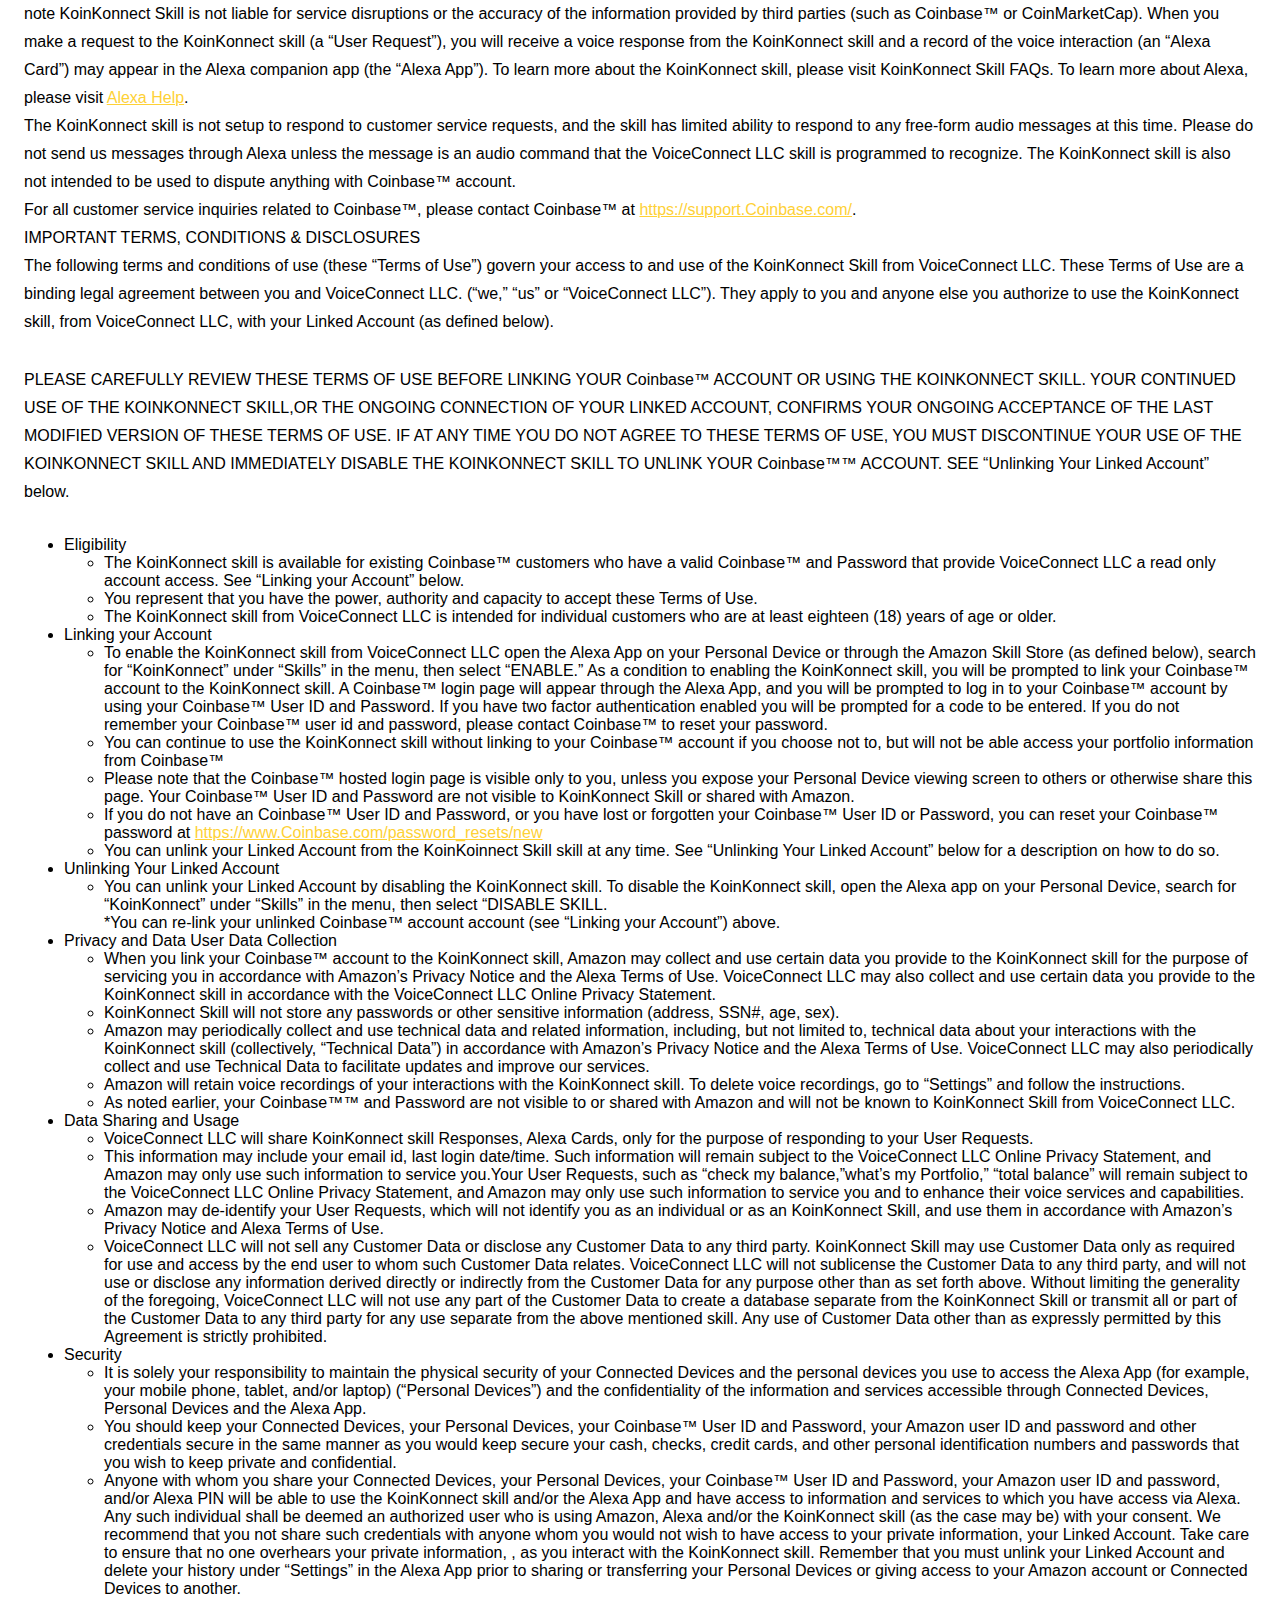
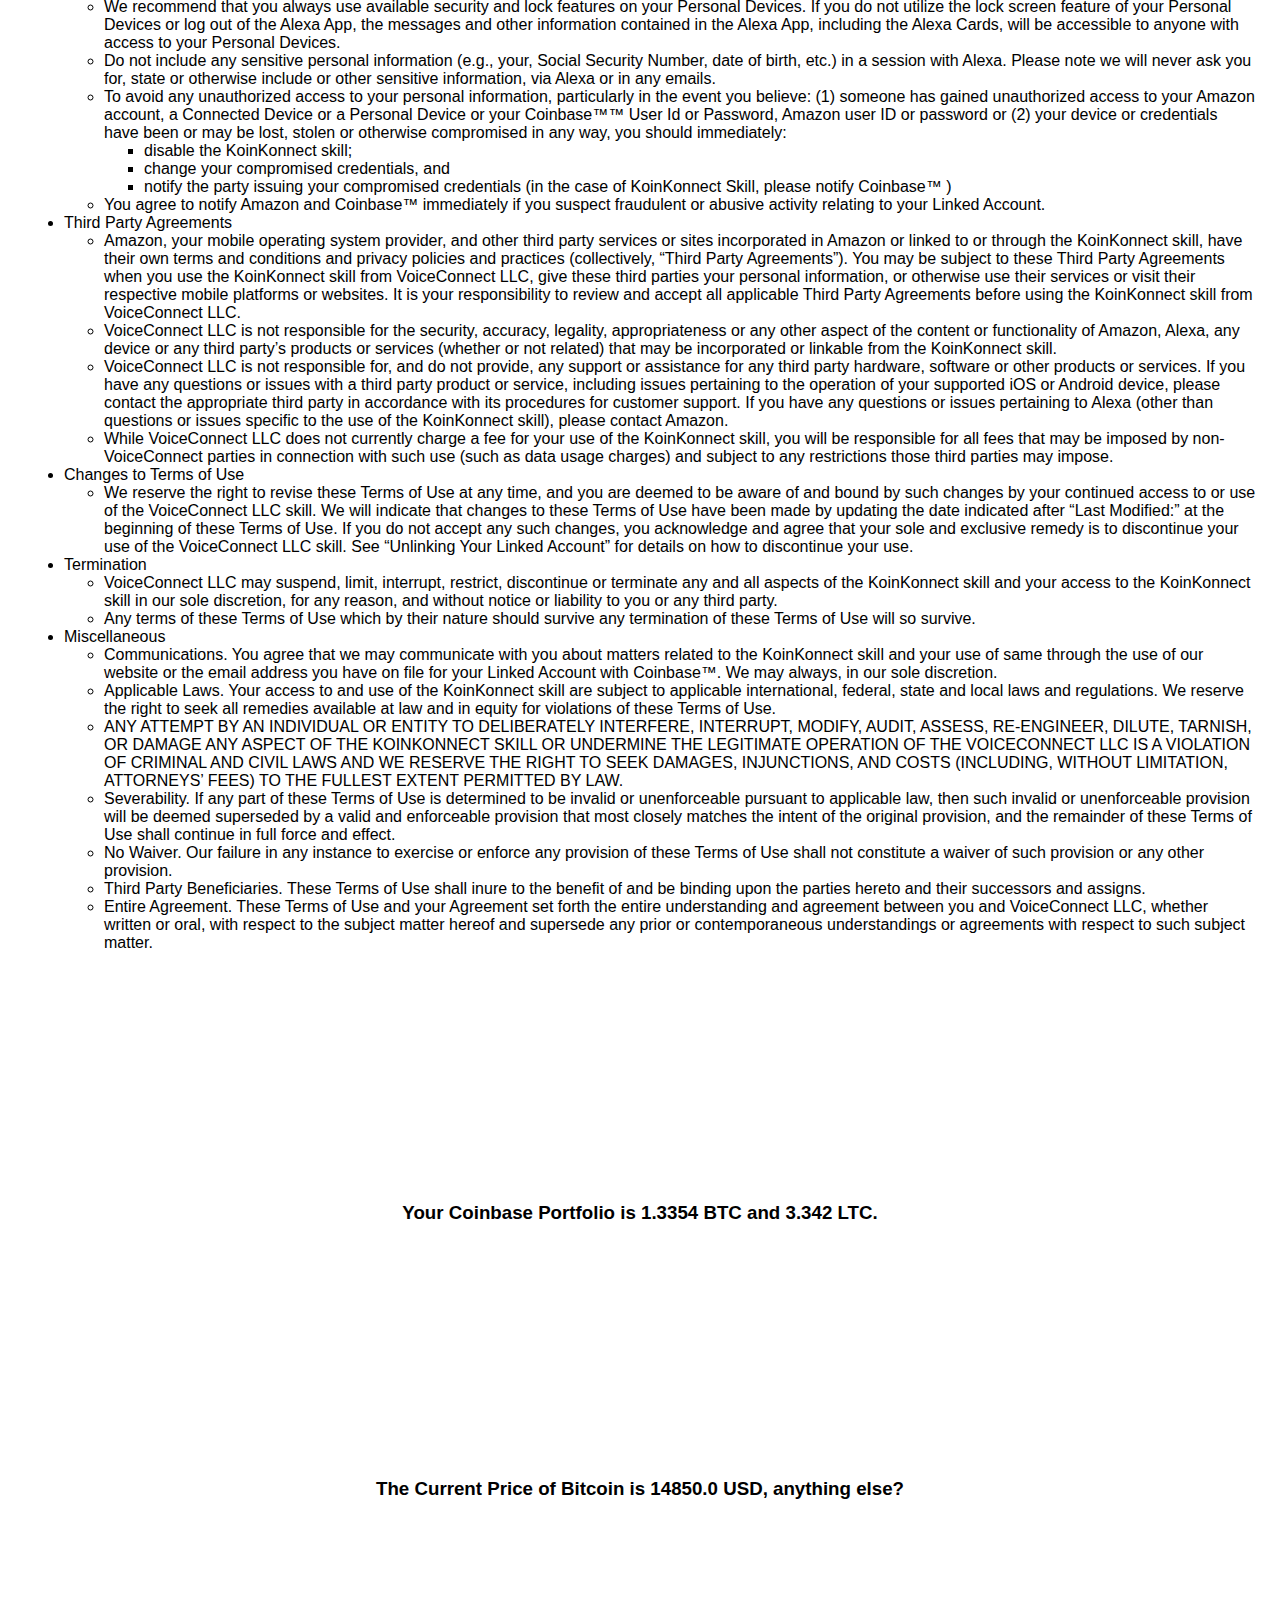
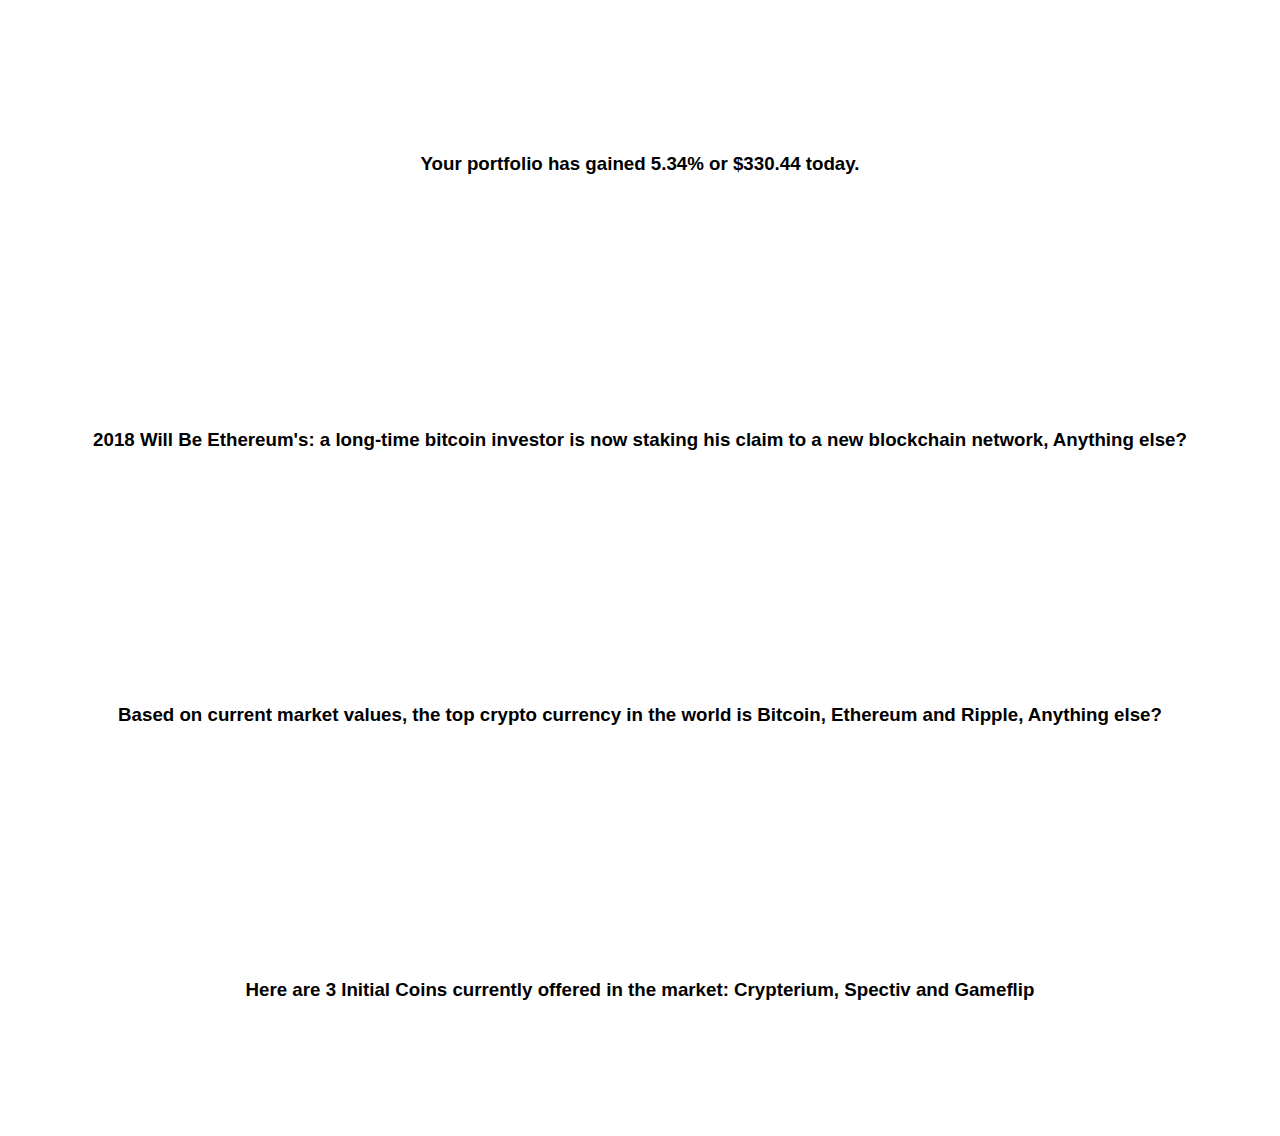
==== commit 3da30604: "timeline logo mod, tos, privacy html, coinbase logo change" ====
--- a/index.html
+++ b/index.html
@@ -89,14 +89,14 @@
               <i class="fa fa-btc fa-stack-1x fa-inverse"></i>
             </span>
             <h4 class="service-heading">Check Your Balance</h4>
-            <h5 class="text-info">Easily check your crypto balances across exchanges</h5>
+            <h5 class="text-info">Easily check your crypto balances on Coinbase</h5>
           </div>
           <div class="col-md-4">
             <span class="fa-stack fa-4x">
               <i class="fa fa-circle fa-stack-2x text-primary"></i>
               <i class="fa fa-star fa-stack-1x fa-inverse"></i>
             </span>
-            <h4 class="service-heading">Monitor trending coins</h4>
+            <h4 class="service-heading">Monitor crypto markets</h4>
             <h5 class="text-info">Stay on top of latest coin trends by monitoring price changes</h5>
           </div>
           <div class="col-md-4">
@@ -104,11 +104,39 @@
               <i class="fa fa-circle fa-stack-2x text-primary"></i>
               <i class="fa fa-question fa-stack-1x fa-inverse"></i>
             </span>
-            <h4 class="service-heading">Customer Service</h4>
-            <h5 class="text-info">Get access to quick customer service answers</h5>
-          </div>
-        </div>
-      </div>
+            <h4 class="service-heading">Other features - coming soon</h4>
+            <h5 class="text-info">Get access to quick answers about your Coinbase account</h5>
+          </div>
+        </div>
+      </div>
+    </section>
+
+    <!-- Logos -->
+    <section class="py-5">
+        <div class="container">
+          <div class="row">
+            <!-- <div class="col-md-3 mx-auto">
+              <a href="https://coinbase.com" target="_blank">
+                <img class="img-fluid d-block mx-auto" src="img/logos/coinbase.svg" alt="">
+              </a>
+            </div> -->
+            <!-- <div class="col-md-3 col-sm-6">
+              <a href="#">
+                <img class="img-fluid d-block mx-auto disabled" src="img/logos/gemini.png" alt="">
+              </a>
+            </div>
+            <div class="col-md-3 col-sm-6">
+              <a href="#">
+                <img class="img-fluid d-block mx-auto disabled" src="img/logos/poloniex.png" alt="">
+              </a>
+            </div>
+            <div class="col-md-3 col-sm-6">
+              <a href="#">
+                <img class="img-fluid d-block mx-auto disabled" src="img/logos/bittrex.png" alt="">
+              </a>
+            </div> -->
+          </div>
+        </div>
     </section>
 
     <!-- Portfolio Grid -->
@@ -124,14 +152,14 @@
             <div class="card card-inverse card-primary p-3 text-center">
                 <blockquote class="card-blockquote">
                     <a class="portfolio-link" data-toggle="modal" href="#portfolioModal1">
-                      <p>"What's my balance on Coinbase?"</p>
+                      <p>"What's my Coinbase balance?"</p>
                     </a>
                 </blockquote>
             </div>
             <div class="card card-inverse card-primary p-3 text-center">
                 <blockquote class="card-blockquote">
                     <a class="portfolio-link" data-toggle="modal" href="#portfolioModal2">
-                      <p>"What is the price of bitcoin today?"</p>
+                      <p>"What is the price of bitcoin?"</p>
                     </a>
                 </blockquote>
             </div>
@@ -145,7 +173,7 @@
             <div class="card card-inverse card-primary p-3 text-center">
               <blockquote class="card-blockquote">
                   <a class="portfolio-link" data-toggle="modal" href="#portfolioModal4">
-                <p>What is the latest news about Ethereum?</p>
+                <p>"Whats is new about Ethereum?"</p>
                 </a>
 
               </blockquote>
@@ -153,14 +181,14 @@
             <div class="card card-inverse card-primary p-3 text-center">
                 <blockquote class="card-blockquote">
                     <a class="portfolio-link" data-toggle="modal" href="#portfolioModal5">
-                  <p>"What is the trending coin of the day?"</p>
+                  <p>"Give me the top # Cryptos?"  (Where # = any number you want)</p>
                   </a>
                 </blockquote>
             </div>
             <div class="card card-inverse card-primary p-3 text-center">
                 <blockquote class="card-blockquote">
                     <a class="portfolio-link" data-toggle="modal" href="#portfolioModal6">
-                  <p>"What is the status of my withdrawal?"</p>
+                  <p>"What are some ICO's in the Market?"</p>
                   </a>
                 </blockquote>
             </div>
@@ -174,8 +202,9 @@
         <div class="row">
           <div class="col-lg-12 text-center">
             <h2 class="section-heading text-uppercase">Get Started</h2>
-            <img src="img/logos/icon-appstore.png">
-            <img src="img/logos/icon-googleplay.png">
+            <a href="https://itunes.apple.com/us/app/amazon-alexa/id944011620?mt=8" target="_blank"><img src="img/logos/icon-appstore.png"></a>
+            <a href="https://play.google.com/store/apps/details?id=com.amazon.dee.app&hl=en" target="_blank"><img src="img/logos/icon-googleplay.png"></a>
+            
             <h3 class="section-subheading text-info" style="margin-top:40px">After you've downloaded the Amazon Alexa app, you can enable the KoinKonnect skill easily.</h3>
           </div>
         </div>
@@ -184,40 +213,50 @@
             <ul class="timeline">
               <li>
                 <div class="timeline-image">
-                  <img class="rounded-circle img-fluid" src="img/about/sun.png" alt="">
+                    <a href="https://www.amazon.com/CryptoLabs-CryptoTracker/dp/B076PJKCYB/" target="_blank">
+                      <img class="rounded-circle img-fluid" src="img/logos/KoinKonnect.jpg" alt="">
+                    </a>
                 </div>
                 <div class="timeline-panel">
                   <div class="timeline-heading">
                     <h4 class="subheading">Enable the skill</h4>
                   </div>
                   <div class="timeline-body">
-                    <p class="text-info">Open the Alexa app or go to Amazon.com. Tap or select “Skills” and search for Koin Konnect. Select “Enable”. Accept “Terms and Conditions”.</p>
+                    <p class="text-info">Open the Alexa app or go to Amazon.com. Tap or select “Skills” and search for Koin Konnect. Or, click on the image to go the skill page. Select “Enable”. Accept “Terms and Conditions”.</p>
                   </div>
                 </div>
               </li>
               <li>
                 <div class="timeline-image">
-                  <img class="rounded-circle img-fluid" src="img/about/sun.png" alt="">
+                  <!-- <img class="rounded-circle img-fluid" src="img/about/sun.png" alt=""> -->
+                  <span class="fa-stack">
+                      <i class="fa fa-circle fa-stack-2x text-primary"></i>
+                      <i class="fa fa-link fa-stack-1x fa-inverse"></i>
+                    </span>
                 </div>
                 <div class="timeline-panel">
                   <div class="timeline-heading">
                     <h4 class="subheading">Link your account (optional)</h4>
                   </div>
                   <div class="timeline-body">
-                    <p class="text-info">Enter your KoinKonnect username and password. Create an optional personal voice key.</p>
+                    <p class="text-info">Enter your Coinbase username and password.</p>
                   </div>
                 </div>
               </li>
               <li>
                 <div class="timeline-image">
-                  <img class="rounded-circle img-fluid" src="img/about/sun.png" alt="">
+                  <!-- <img class="rounded-circle img-fluid" src="img/about/sun.png" alt=""> -->
+                  <span class="fa-stack">
+                      <i class="fa fa-circle fa-stack-2x text-primary"></i>
+                      <i class="fa fa-volume-up  fa-stack-1x fa-inverse"></i>
+                    </span>
                 </div>
                 <div class="timeline-panel">
                   <div class="timeline-heading">
                     <h4 class="subheading">Talk to KoinKonnect on Alexa!</h4>
                   </div>
                   <div class="timeline-body">
-                    <p class="text-info">Ask her about your balances on Coinbase, or your support questions.</p>
+                    <p class="text-info">Ask her about your balances on Coinbase, or the market info.</p>
                   </div>
                 </div>
               </li>
@@ -237,43 +276,15 @@
         </div>
     </section>
 
-    <!-- Logos -->
-    <section class="py-5">
-      <div class="container">
-        <div class="row">
-          <div class="col-md-3 col-sm-6">
-            <a href="#">
-              <img class="img-fluid d-block mx-auto" src="img/logos/coinbase.svg" alt="">
-            </a>
-          </div>
-          <div class="col-md-3 col-sm-6">
-            <a href="#">
-              <img class="img-fluid d-block mx-auto disabled" src="img/logos/gemini.png" alt="">
-            </a>
-          </div>
-          <div class="col-md-3 col-sm-6">
-            <a href="#">
-              <img class="img-fluid d-block mx-auto disabled" src="img/logos/poloniex.png" alt="">
-            </a>
-          </div>
-          <div class="col-md-3 col-sm-6">
-            <a href="#">
-              <img class="img-fluid d-block mx-auto disabled" src="img/logos/bittrex.png" alt="">
-            </a>
-          </div>
-        </div>
-      </div>
-      <section class="bg-light" id="about">
-          <div class="container">
-            <div class="row">
-              <div class="col-lg-12 text-center">
-                <h2 class="section-heading text-uppercase">About the team</h2>
-                <h3 class="section-subheading text-info">We are a team of Finance and Engineering Professionals bringing Voice Interface to the masses</h3>
-              </div>
-            </div>
-          </div>
-      </section>
-
+    <section class="bg-light" id="about">
+        <div class="container">
+          <div class="row">
+            <div class="col-lg-12 text-center">
+              <h2 class="section-heading text-uppercase">About the team</h2>
+              <h3 class="section-subheading text-info">We are a team of technologists connecting your voice to Coinbase and Crypto</h3>
+            </div>
+          </div>
+        </div>
     </section>
 
     <!-- Footer -->
@@ -284,23 +295,10 @@
             <span class="copyright">Copyright &copy; KoinKonnect 2017</span>
           </div>
           <div class="col-md-4">
-            <ul class="list-inline social-buttons">
-              <li class="list-inline-item">
-                <a href="#">
-                  <i class="fa fa-twitter"></i>
-                </a>
-              </li>
-              <li class="list-inline-item">
-                <a href="#">
-                  <i class="fa fa-facebook"></i>
-                </a>
-              </li>
-              <li class="list-inline-item">
-                <a href="#">
-                  <i class="fa fa-linkedin"></i>
-                </a>
-              </li>
-            </ul>
+            <span class="copyright">Powered by 
+                <a href="https://coinbase.com" target="_blank">
+                  <img class="img-fluid mx-auto" src="img/logos/coinbase.svg" alt="" width="20%" height="20%" style="padding-bottom:5px">
+                </a> &copy; API </span>
           </div>
           <div class="col-md-4">
             <ul class="list-inline quicklinks">
@@ -312,6 +310,25 @@
               </li>
             </ul>
           </div>
+        </div>
+        <div class="col-md-16">
+          <ul class="list-inline social-buttons">
+            <!-- <li class="list-inline-item">
+              <a href="#">
+                <i class="fa fa-twitter"></i>
+              </a>
+            </li> -->
+            <li class="list-inline-item">
+              <a href="#">
+                <i class="fa fa-facebook"></i>
+              </a>
+            </li>
+            <!-- <li class="list-inline-item">
+              <a href="#">
+                <i class="fa fa-linkedin"></i>
+              </a>
+            </li> -->
+          </ul>
         </div>
       </div>
     </footer>
@@ -475,7 +492,7 @@
               <div class="col-lg-8 mx-auto">
                 <div class="modal-body">
                   <!-- Project Details Go Here -->
-                  <h3>Your balance is 1.3354 BTC and 32.342 LTC.</h3>
+                  <h3>Your Coinbase Portfolio is 1.3354 BTC and 3.342 LTC.</h3>
                 </div>
               </div>
             </div>
@@ -498,7 +515,7 @@
                   <div class="col-lg-8 mx-auto">
                     <div class="modal-body">
                       <!-- Project Details Go Here -->
-                      <h3>The current price of bitcoin is $19,134.59</h3>
+                      <h3>The Current Price of Bitcoin is 14850.0 USD, anything else?</h3>
                     </div>
                   </div>
                 </div>
@@ -544,8 +561,7 @@
                   <div class="col-lg-8 mx-auto">
                     <div class="modal-body">
                       <!-- Project Details Go Here -->
-                      <h3>Bloomberg Adds Ethereum, Litecoin and Ripple to Its Terminal
-                          Fortune-Dec 14, 2017</h3>
+                      <h3>2018 Will Be Ethereum's: a long-time bitcoin investor is now staking his claim to a new blockchain network, Anything else?</h3>
                     </div>
                   </div>
                 </div>
@@ -568,7 +584,7 @@
                   <div class="col-lg-8 mx-auto">
                     <div class="modal-body">
                       <!-- Project Details Go Here -->
-                      <h3>The trending coin as of today is Cardano gaining 94% since yesterday!</h3>
+                      <h3>Based on current market values, the top crypto currency in the world is Bitcoin, Ethereum and Ripple, Anything else?</h3>
                     </div>
                   </div>
                 </div>
@@ -591,7 +607,7 @@
                   <div class="col-lg-8 mx-auto">
                     <div class="modal-body">
                       <!-- Project Details Go Here -->
-                      <h3>Your withdrawal of $432.43 will be processed by Dec 22nd 2017.</h3>
+                      <h3>Here are 3 Initial Coins currently offered in the market: Crypterium, Spectiv and Gameflip</h3>
                     </div>
                   </div>
                 </div>
--- a/css/agency.min.css
+++ b/css/agency.min.css
@@ -2,4 +2,4 @@
  * Start Bootstrap - Agency v4.0.0-beta.2 (https://startbootstrap.com/template-overviews/agency)
  * Copyright 2013-2017 Start Bootstrap
  * Licensed under MIT (https://github.com/BlackrockDigital/startbootstrap-agency/blob/master/LICENSE)
- */body{overflow-x:hidden;font-family:Optimist,"Proxima Nova Regular",Helvetica,Arial,sans-serif}p{line-height:1.75}a{color:#fed136}a:hover{color:#fec503}.text-primary{color:#fed136!important}h1,h2,h3,h4,h5,h6{font-weight:700;font-family:"Optimist Light","Proxima Nova Thin",Helvetica,Arial,sans-serif}section{padding:100px 0}section h2.section-heading{font-size:40px;margin-top:0;margin-bottom:15px}section h3.section-subheading{font-size:26px;font-weight:400;font-style:italic;margin-bottom:75px;text-transform:none;font-family:Optimist,"Proxima Nova Regular",Helvetica,Arial,sans-serif}@media (min-width:768px){section{padding:150px 0}}.btn{font-family:"Optimist Light","Proxima Nova Thin",Helvetica,Arial,sans-serif;font-weight:700}.btn-xl{font-size:18px;padding:20px 40px}.btn-primary{background-color:#fed136;border-color:#fed136}.btn-primary:active,.btn-primary:focus,.btn-primary:hover{background-color:#fec810!important;border-color:#fec810!important;color:#fff}.btn-primary:active,.btn-primary:focus{box-shadow:0 0 0 .2rem rgba(254,209,55,.5)!important}::-moz-selection{background:#fed136;text-shadow:none}::selection{background:#fed136;text-shadow:none}img::selection{background:0 0}img::-moz-selection{background:0 0}body{-webkit-tap-highlight-color:#fed136}.ticket-font{font-size:18px}.ticket-font a{color:#000}.py-5 img.disabled{filter:gray;-webkit-filter:grayscale(1);filter:grayscale(1)}@media (min-width:992px){.ticket-font{font-size:24px}.ticket-font a{color:#000}}embed,iframe,object{max-width:100%}#mainNav{background-color:#212529}#mainNav .navbar-toggler{font-size:12px;right:0;padding:13px;text-transform:uppercase;color:#fff;border:0;background-color:#fed136;font-family:"Optimist Light","Proxima Nova Thin",Helvetica,Arial,sans-serif}#mainNav .navbar-brand{color:#fed136;font-family:'Kaushan Script','Helvetica Neue',Helvetica,Arial,cursive}#mainNav .navbar-brand.active,#mainNav .navbar-brand:active,#mainNav .navbar-brand:focus,#mainNav .navbar-brand:hover{color:#fec503}#mainNav .navbar-nav .nav-item .nav-link{font-size:90%;font-weight:400;padding:.75em 0;letter-spacing:1px;color:#fff;font-family:"Optimist Light","Proxima Nova Thin",Helvetica,Arial,sans-serif}#mainNav .navbar-nav .nav-item .nav-link.active,#mainNav .navbar-nav .nav-item .nav-link:hover{color:#fed136}@media (min-width:992px){#mainNav{padding-top:25px;padding-bottom:25px;-webkit-transition:padding-top .3s,padding-bottom .3s;-moz-transition:padding-top .3s,padding-bottom .3s;transition:padding-top .3s,padding-bottom .3s;border:none;background-color:transparent}#mainNav .navbar-brand{font-size:1.75em;-webkit-transition:all .3s;-moz-transition:all .3s;transition:all .3s}#mainNav .navbar-nav .nav-item .nav-link{padding:1.1em 1em!important}#mainNav.navbar-shrink{padding-top:0;padding-bottom:0;background-color:#212529}#mainNav.navbar-shrink .navbar-brand{font-size:1.25em;padding:12px 0}}header.masthead{text-align:center;color:#fff;background-image:url(../img/header-bg.jpg);background-repeat:no-repeat;background-attachment:scroll;background-position:center center;-webkit-background-size:cover;-moz-background-size:cover;-o-background-size:cover;background-size:cover}header.masthead .intro-text{padding-top:150px;padding-bottom:100px}header.masthead .intro-text .intro-lead-in{font-size:22px;font-style:italic;line-height:22px;margin-bottom:25px;font-family:Optimist,"Proxima Nova Regular",Helvetica,Arial,sans-serif}header.masthead .intro-text .intro-heading{font-size:50px;font-weight:700;line-height:50px;margin-bottom:25px;font-family:"Optimist Light","Proxima Nova Thin",Helvetica,Arial,sans-serif}@media (min-width:768px){header.masthead .intro-text{padding-top:300px;padding-bottom:200px}header.masthead .intro-text .intro-lead-in{font-size:40px;font-style:italic;line-height:40px;margin-bottom:25px;font-family:Optimist,"Proxima Nova Regular",Helvetica,Arial,sans-serif}header.masthead .intro-text .intro-heading{font-size:75px;font-weight:700;line-height:75px;margin-bottom:50px;font-family:"Optimist Light","Proxima Nova Thin",Helvetica,Arial,sans-serif}}.service-heading{margin:15px 0;text-transform:none}h5{font-size:22px}#portfolio .portfolio-item{right:0;margin:0 0 15px}#portfolio .portfolio-item .portfolio-link{position:relative;display:block;max-width:400px;margin:0 auto;cursor:pointer}#portfolio .portfolio-item .portfolio-caption{max-width:400px;margin:0 auto;padding:25px;text-align:center;background-color:#fff}#portfolio .portfolio-item .portfolio-caption h4{margin:0;text-transform:none}#portfolio .portfolio-item .portfolio-caption p{font-size:16px;font-style:italic;margin:0;font-family:Optimist,"Proxima Nova Regular",Helvetica,Arial,sans-serif}#portfolio *{z-index:2}@media (min-width:767px){#portfolio .portfolio-item{margin:0 0 30px}}.box-shadow{box-shadow:0 19px 38px rgba(0,0,0,.3),0 15px 12px rgba(0,0,0,.22);height:130px}.portfolio-modal{padding-right:0!important}.portfolio-modal .modal-dialog{margin:1rem;max-width:100vw}.portfolio-modal .modal-content{padding:100px 0;text-align:center}.portfolio-modal .modal-content h2{font-size:3em;margin-bottom:15px}.portfolio-modal .modal-content p{margin-bottom:30px}.portfolio-modal .modal-content p.item-intro{font-size:16px;font-style:italic;margin:20px 0 30px;font-family:Optimist,"Proxima Nova Regular",Helvetica,Arial,sans-serif}.portfolio-modal .modal-content ul.list-inline{margin-top:0;margin-bottom:30px}.portfolio-modal .modal-content img{margin-bottom:30px}.portfolio-modal .modal-content button{cursor:pointer}.portfolio-modal .close-modal{position:absolute;top:25px;right:25px;width:75px;height:75px;cursor:pointer;background-color:transparent}.portfolio-modal .close-modal:hover{opacity:.3}.portfolio-modal .close-modal .lr{z-index:1051;width:1px;height:75px;margin-left:35px;-webkit-transform:rotate(45deg);-ms-transform:rotate(45deg);transform:rotate(45deg);background-color:#212529}.portfolio-modal .close-modal .lr .rl{z-index:1052;width:1px;height:75px;-webkit-transform:rotate(90deg);-ms-transform:rotate(90deg);transform:rotate(90deg);background-color:#212529}.timeline{position:relative;padding:0;list-style:none}.timeline:before{position:absolute;top:0;bottom:0;left:40px;width:2px;margin-left:-1.5px;content:'';background-color:#e9ecef}.timeline>li{position:relative;min-height:50px;margin-bottom:50px}.timeline>li:after,.timeline>li:before{display:table;content:' '}.timeline>li:after{clear:both}.timeline>li .timeline-panel{position:relative;float:right;width:100%;padding:0 20px 0 100px;text-align:left}.timeline>li .timeline-panel:before{right:auto;left:-15px;border-right-width:15px;border-left-width:0}.timeline>li .timeline-panel:after{right:auto;left:-14px;border-right-width:14px;border-left-width:0}.timeline>li .timeline-image{position:absolute;z-index:100;left:0;width:80px;height:80px;margin-left:0;text-align:center;color:#fff;border:7px solid #e9ecef;border-radius:100%;background-color:#fed136}.timeline>li .timeline-image h4{font-size:10px;line-height:14px;margin-top:12px}.timeline>li.timeline-inverted>.timeline-panel{float:right;padding:0 20px 0 100px;text-align:left}.timeline>li.timeline-inverted>.timeline-panel:before{right:auto;left:-15px;border-right-width:15px;border-left-width:0}.timeline>li.timeline-inverted>.timeline-panel:after{right:auto;left:-14px;border-right-width:14px;border-left-width:0}.timeline>li:last-child{margin-bottom:0}.timeline .timeline-heading h4{margin-top:0;color:inherit}.timeline .timeline-heading h4.subheading{text-transform:none;font-size:20px}.timeline .timeline-body>p,.timeline .timeline-body>ul{margin-bottom:0;font-size:16px}@media (min-width:768px){.timeline:before{left:77%}.timeline>li{min-height:100px;margin-bottom:100px}.timeline>li .timeline-panel{float:left;width:68%;padding:0 20px 20px 30px;text-align:right}.timeline>li .timeline-image{left:78%;width:100px;height:100px;margin-left:-50px}.timeline>li .timeline-image h4{font-size:13px;line-height:18px;margin-top:16px}.timeline>li.timeline-inverted>.timeline-panel{float:right;padding:0 30px 20px 20px;text-align:left}}@media (min-width:992px){.timeline>li{min-height:150px}.timeline>li .timeline-panel{padding:0 20px 20px}.timeline>li .timeline-image{width:150px;height:150px;margin-left:-75px}.timeline>li .timeline-image h4{font-size:18px;line-height:26px;margin-top:30px}.timeline>li.timeline-inverted>.timeline-panel{padding:0 20px 20px}.timeline .timeline-heading h4.subheading{font-size:30px}.timeline .timeline-body>p{font-size:22px}}@media (min-width:1200px){.timeline>li{min-height:170px}.timeline>li .timeline-panel{padding:0 20px 20px 100px}.timeline>li .timeline-image{width:170px;height:170px;margin-left:-85px}.timeline>li .timeline-image h4{margin-top:40px}.timeline>li.timeline-inverted>.timeline-panel{padding:0 100px 20px 20px}}.team-member{margin-bottom:50px;text-align:center}.team-member img{width:225px;height:225px;border:7px solid #fff}.team-member h4{margin-top:25px;margin-bottom:0;text-transform:none}.team-member p{margin-top:0}section#contact{background-color:#212529;background-image:url(../img/map-image.png);background-repeat:no-repeat;background-position:center}section#contact .section-heading{color:#fff}section#contact .form-group{margin-bottom:25px}section#contact .form-group input,section#contact .form-group textarea{padding:20px}section#contact .form-group input.form-control{height:auto}section#contact .form-group textarea.form-control{height:248px}section#contact .form-control:focus{border-color:#fed136;box-shadow:none}section#contact ::-webkit-input-placeholder{font-weight:700;color:#ced4da;font-family:"Optimist Light","Proxima Nova Thin",Helvetica,Arial,sans-serif}section#contact :-moz-placeholder{font-weight:700;color:#ced4da;font-family:"Optimist Light","Proxima Nova Thin",Helvetica,Arial,sans-serif}section#contact ::-moz-placeholder{font-weight:700;color:#ced4da;font-family:"Optimist Light","Proxima Nova Thin",Helvetica,Arial,sans-serif}section#contact :-ms-input-placeholder{font-weight:700;color:#ced4da;font-family:"Optimist Light","Proxima Nova Thin",Helvetica,Arial,sans-serif}footer{padding:25px 0;background-color:#fed136;text-align:center}footer span.copyright{font-size:90%;line-height:40px;text-transform:none;font-family:"Optimist Light","Proxima Nova Thin",Helvetica,Arial,sans-serif}footer ul.quicklinks{font-size:90%;line-height:40px;margin-bottom:0;text-transform:none;text:#000;font-family:"Optimist Light","Proxima Nova Thin",Helvetica,Arial,sans-serif}footer ul.quicklinks a{color:#000}ul.social-buttons{margin-bottom:0}ul.social-buttons li a{font-size:20px;line-height:40px;display:block;width:40px;height:40px;-webkit-transition:all .3s;-moz-transition:all .3s;transition:all .3s;color:#fff;border-radius:100%;outline:0;background-color:#212529}ul.social-buttons li a:active,ul.social-buttons li a:focus,ul.social-buttons li a:hover{background-color:#fed136}+ */body{overflow-x:hidden;font-family:Optimist,"Proxima Nova Regular",Helvetica,Arial,sans-serif}p{line-height:1.75}a{color:#fed136}a:hover{color:#fec503}.text-primary{color:#fed136!important}h1,h2,h3,h4,h5,h6{font-weight:700;font-family:"Optimist Light","Proxima Nova Thin",Helvetica,Arial,sans-serif}section{padding:100px 0}section h2.section-heading{font-size:40px;margin-top:0;margin-bottom:15px}section h3.section-subheading{font-size:26px;font-weight:400;font-style:italic;margin-bottom:75px;text-transform:none;font-family:Optimist,"Proxima Nova Regular",Helvetica,Arial,sans-serif}@media (min-width:768px){section{padding:150px 0}}.btn{font-family:"Optimist Light","Proxima Nova Thin",Helvetica,Arial,sans-serif;font-weight:700}.btn-xl{font-size:18px;padding:20px 40px}.btn-primary{background-color:#fed136;border-color:#fed136}.btn-primary:active,.btn-primary:focus,.btn-primary:hover{background-color:#fec810!important;border-color:#fec810!important;color:#fff}.btn-primary:active,.btn-primary:focus{box-shadow:0 0 0 .2rem rgba(254,209,55,.5)!important}::-moz-selection{background:#fed136;text-shadow:none}::selection{background:#fed136;text-shadow:none}img::selection{background:0 0}img::-moz-selection{background:0 0}body{-webkit-tap-highlight-color:#fed136}.ticket-font{font-size:18px}.ticket-font a{color:#000}.py-5 img.disabled{filter:gray;-webkit-filter:grayscale(1);filter:grayscale(1)}@media (min-width:992px){.ticket-font{font-size:24px}.ticket-font a{color:#000}}embed,iframe,object{max-width:100%}#mainNav{background-color:#212529}#mainNav .navbar-toggler{font-size:12px;right:0;padding:13px;text-transform:uppercase;color:#fff;border:0;background-color:#fed136;font-family:"Optimist Light","Proxima Nova Thin",Helvetica,Arial,sans-serif}#mainNav .navbar-brand{color:#fed136;font-family:'Kaushan Script','Helvetica Neue',Helvetica,Arial,cursive}#mainNav .navbar-brand.active,#mainNav .navbar-brand:active,#mainNav .navbar-brand:focus,#mainNav .navbar-brand:hover{color:#fec503}#mainNav .blackfont{color:#000}#mainNav .navbar-nav .nav-item .nav-link{font-size:90%;font-weight:400;padding:.75em 0;letter-spacing:1px;color:grey;font-family:"Optimist Light","Proxima Nova Thin",Helvetica,Arial,sans-serif}#mainNav .navbar-nav .nav-item .nav-link.active,#mainNav .navbar-nav .nav-item .nav-link:hover{color:#fed136}@media (min-width:992px){#mainNav{padding-top:25px;padding-bottom:25px;-webkit-transition:padding-top .3s,padding-bottom .3s;-moz-transition:padding-top .3s,padding-bottom .3s;transition:padding-top .3s,padding-bottom .3s;border:none;background-color:transparent}#mainNav .navbar-brand{font-size:1.75em;-webkit-transition:all .3s;-moz-transition:all .3s;transition:all .3s}#mainNav .navbar-nav .nav-item .nav-link{padding:1.1em 1em!important}#mainNav.navbar-shrink{padding-top:0;padding-bottom:0;background-color:#212529}#mainNav.navbar-shrink .navbar-brand{font-size:1.25em;padding:12px 0}}header.masthead{text-align:center;background-image:url(../img/Background2.png);background-repeat:no-repeat;background-attachment:scroll;background-position:center center;-webkit-background-size:cover;-moz-background-size:cover;-o-background-size:cover;background-size:cover}header.masthead .intro-text{padding-top:350px;padding-bottom:0}header.masthead .intro-text .intro-lead-in{font-size:22px;font-style:italic;line-height:22px;margin-bottom:25px;font-family:Optimist,"Proxima Nova Regular",Helvetica,Arial,sans-serif}header.masthead .intro-text .intro-heading{font-size:50px;font-weight:700;line-height:50px;margin-bottom:25px;font-family:"Optimist Light","Proxima Nova Thin",Helvetica,Arial,sans-serif}header.masthead .intro-text .blackfont{color:#000}@media (min-width:768px){header.masthead .intro-text{padding-top:100px;padding-bottom:743px;padding-left:900px}header.masthead .intro-text .intro-lead-in{font-size:40px;font-style:italic;line-height:40px;margin-bottom:25px;font-family:Optimist,"Proxima Nova Regular",Helvetica,Arial,sans-serif}header.masthead .intro-text .intro-heading{font-size:75px;font-weight:700;line-height:75px;margin-bottom:50px;font-family:"Optimist Light","Proxima Nova Thin",Helvetica,Arial,sans-serif}header.masthead .intro-text .blackfont{color:#000}}.service-heading{margin:15px 0;text-transform:none}h5{font-size:22px}#portfolio .portfolio-item{right:0;margin:0 0 15px}#portfolio .portfolio-item .portfolio-link{position:relative;display:block;max-width:400px;margin:0 auto;cursor:pointer}#portfolio .portfolio-item .portfolio-caption{max-width:400px;margin:0 auto;padding:25px;text-align:center;background-color:#fff}#portfolio .portfolio-item .portfolio-caption h4{margin:0;text-transform:none}#portfolio .portfolio-item .portfolio-caption p{font-size:16px;font-style:italic;margin:0;font-family:Optimist,"Proxima Nova Regular",Helvetica,Arial,sans-serif}#portfolio *{z-index:2}@media (min-width:767px){#portfolio .portfolio-item{margin:0 0 30px}}.box-shadow{box-shadow:0 19px 38px rgba(0,0,0,.3),0 15px 12px rgba(0,0,0,.22);height:130px}.portfolio-modal{padding-right:0!important}.portfolio-modal .modal-dialog{margin:1rem;max-width:100vw}.portfolio-modal .modal-content{padding:100px 0;text-align:center}.portfolio-modal .modal-content h2{font-size:3em;margin-bottom:15px}.portfolio-modal .modal-content p{margin-bottom:30px}.portfolio-modal .modal-content p.item-intro{font-size:16px;font-style:italic;margin:20px 0 30px;font-family:Optimist,"Proxima Nova Regular",Helvetica,Arial,sans-serif}.portfolio-modal .modal-content ul.list-inline{margin-top:0;margin-bottom:30px}.portfolio-modal .modal-content img{margin-bottom:30px}.portfolio-modal .modal-content button{cursor:pointer}.portfolio-modal .modal-content .leftalign{text-align:left}.portfolio-modal .close-modal{position:absolute;top:25px;right:25px;width:75px;height:75px;cursor:pointer;background-color:transparent}.portfolio-modal .close-modal:hover{opacity:.3}.portfolio-modal .close-modal .lr{z-index:1051;width:1px;height:75px;margin-left:35px;-webkit-transform:rotate(45deg);-ms-transform:rotate(45deg);transform:rotate(45deg);background-color:#212529}.portfolio-modal .close-modal .lr .rl{z-index:1052;width:1px;height:75px;-webkit-transform:rotate(90deg);-ms-transform:rotate(90deg);transform:rotate(90deg);background-color:#212529}.timeline{position:relative;padding:0;list-style:none}.timeline:before{position:absolute;top:0;bottom:0;left:40px;width:2px;margin-left:-1.5px;content:'';background-color:#e9ecef}.timeline>li{position:relative;min-height:50px;margin-bottom:50px}.timeline>li:after,.timeline>li:before{display:table;content:' '}.timeline>li:after{clear:both}.timeline>li .timeline-panel{position:relative;float:right;width:100%;padding:0 20px 0 100px;text-align:left}.timeline>li .timeline-panel:before{right:auto;left:-15px;border-right-width:15px;border-left-width:0}.timeline>li .timeline-panel:after{right:auto;left:-14px;border-right-width:14px;border-left-width:0}.timeline>li .timeline-image{position:absolute;z-index:100;left:0;width:80px;height:80px;margin-left:0;text-align:center;color:#fff;border:7px solid #e9ecef;border-radius:100%;background-color:#fed136}.timeline>li .timeline-image i{font-size:5.2vw;margin-top:50%;margin-bottom:50%}.timeline>li .timeline-image h4{font-size:10px;line-height:14px;margin-top:12px}.timeline>li.timeline-inverted>.timeline-panel{float:right;padding:0 20px 0 100px;text-align:left}.timeline>li.timeline-inverted>.timeline-panel:before{right:auto;left:-15px;border-right-width:15px;border-left-width:0}.timeline>li.timeline-inverted>.timeline-panel:after{right:auto;left:-14px;border-right-width:14px;border-left-width:0}.timeline>li:last-child{margin-bottom:0}.timeline .timeline-heading h4{margin-top:0;color:inherit}.timeline .timeline-heading h4.subheading{text-transform:none;font-size:20px}.timeline .timeline-body>p,.timeline .timeline-body>ul{margin-bottom:0;font-size:16px}@media (min-width:768px){.timeline:before{left:77%}.timeline>li{min-height:100px;margin-bottom:100px}.timeline>li .timeline-panel{float:left;width:68%;padding:0 20px 20px 30px;text-align:right}.timeline>li .timeline-image{left:78%;width:100px;height:100px;margin-left:-50px}.timeline>li .timeline-image i{font-size:5.2vw;left:-20%;top:50%}.timeline>li .timeline-image h4{font-size:13px;line-height:18px;margin-top:16px}.timeline>li.timeline-inverted>.timeline-panel{float:right;padding:0 30px 20px 20px;text-align:left}}@media (min-width:992px){.timeline>li{min-height:150px}.timeline>li .timeline-panel{padding:0 20px 20px}.timeline>li .timeline-image{width:150px;height:150px;margin-left:-75px}.timeline>li .timeline-image i{font-size:5.2vw;top:100%}.timeline>li .timeline-image h4{font-size:18px;line-height:26px;margin-top:30px}.timeline>li.timeline-inverted>.timeline-panel{padding:0 20px 20px}.timeline .timeline-heading h4.subheading{font-size:30px}.timeline .timeline-body>p{font-size:22px}}@media (min-width:1200px){.timeline>li{min-height:170px}.timeline>li .timeline-panel{padding:0 20px 20px 100px}.timeline>li .timeline-image{width:170px;height:170px;margin-left:-85px}.timeline>li .timeline-image i{font-size:5.2vw;left:-75%;top:100%}.timeline>li .timeline-image h4{margin-top:40px}.timeline>li.timeline-inverted>.timeline-panel{padding:0 100px 20px 20px}}.team-member{margin-bottom:50px;text-align:center}.team-member img{width:225px;height:225px;border:7px solid #fff}.team-member h4{margin-top:25px;margin-bottom:0;text-transform:none}.team-member p{margin-top:0}section#contact{background-color:#212529;background-image:url(../img/map-image.png);background-repeat:no-repeat;background-position:center}section#contact .section-heading{color:#fff}section#contact .form-group{margin-bottom:25px}section#contact .form-group input,section#contact .form-group textarea{padding:20px}section#contact .form-group input.form-control{height:auto}section#contact .form-group textarea.form-control{height:248px}section#contact .form-control:focus{border-color:#fed136;box-shadow:none}section#contact ::-webkit-input-placeholder{font-weight:700;color:#ced4da;font-family:"Optimist Light","Proxima Nova Thin",Helvetica,Arial,sans-serif}section#contact :-moz-placeholder{font-weight:700;color:#ced4da;font-family:"Optimist Light","Proxima Nova Thin",Helvetica,Arial,sans-serif}section#contact ::-moz-placeholder{font-weight:700;color:#ced4da;font-family:"Optimist Light","Proxima Nova Thin",Helvetica,Arial,sans-serif}section#contact :-ms-input-placeholder{font-weight:700;color:#ced4da;font-family:"Optimist Light","Proxima Nova Thin",Helvetica,Arial,sans-serif}footer{padding:25px 0;background-color:#fed136;text-align:center}footer span.copyright{font-size:90%;line-height:40px;text-transform:none;font-family:"Optimist Light","Proxima Nova Thin",Helvetica,Arial,sans-serif}footer ul.quicklinks{font-size:90%;line-height:40px;margin-bottom:0;text-transform:none;text:#000;font-family:"Optimist Light","Proxima Nova Thin",Helvetica,Arial,sans-serif}footer ul.quicklinks a{color:#000}ul.social-buttons{margin-bottom:0}ul.social-buttons li a{font-size:20px;line-height:40px;display:block;width:40px;height:40px;-webkit-transition:all .3s;-moz-transition:all .3s;transition:all .3s;color:#fff;border-radius:100%;outline:0;background-color:#212529}ul.social-buttons li a:active,ul.social-buttons li a:focus,ul.social-buttons li a:hover{background-color:#fed136}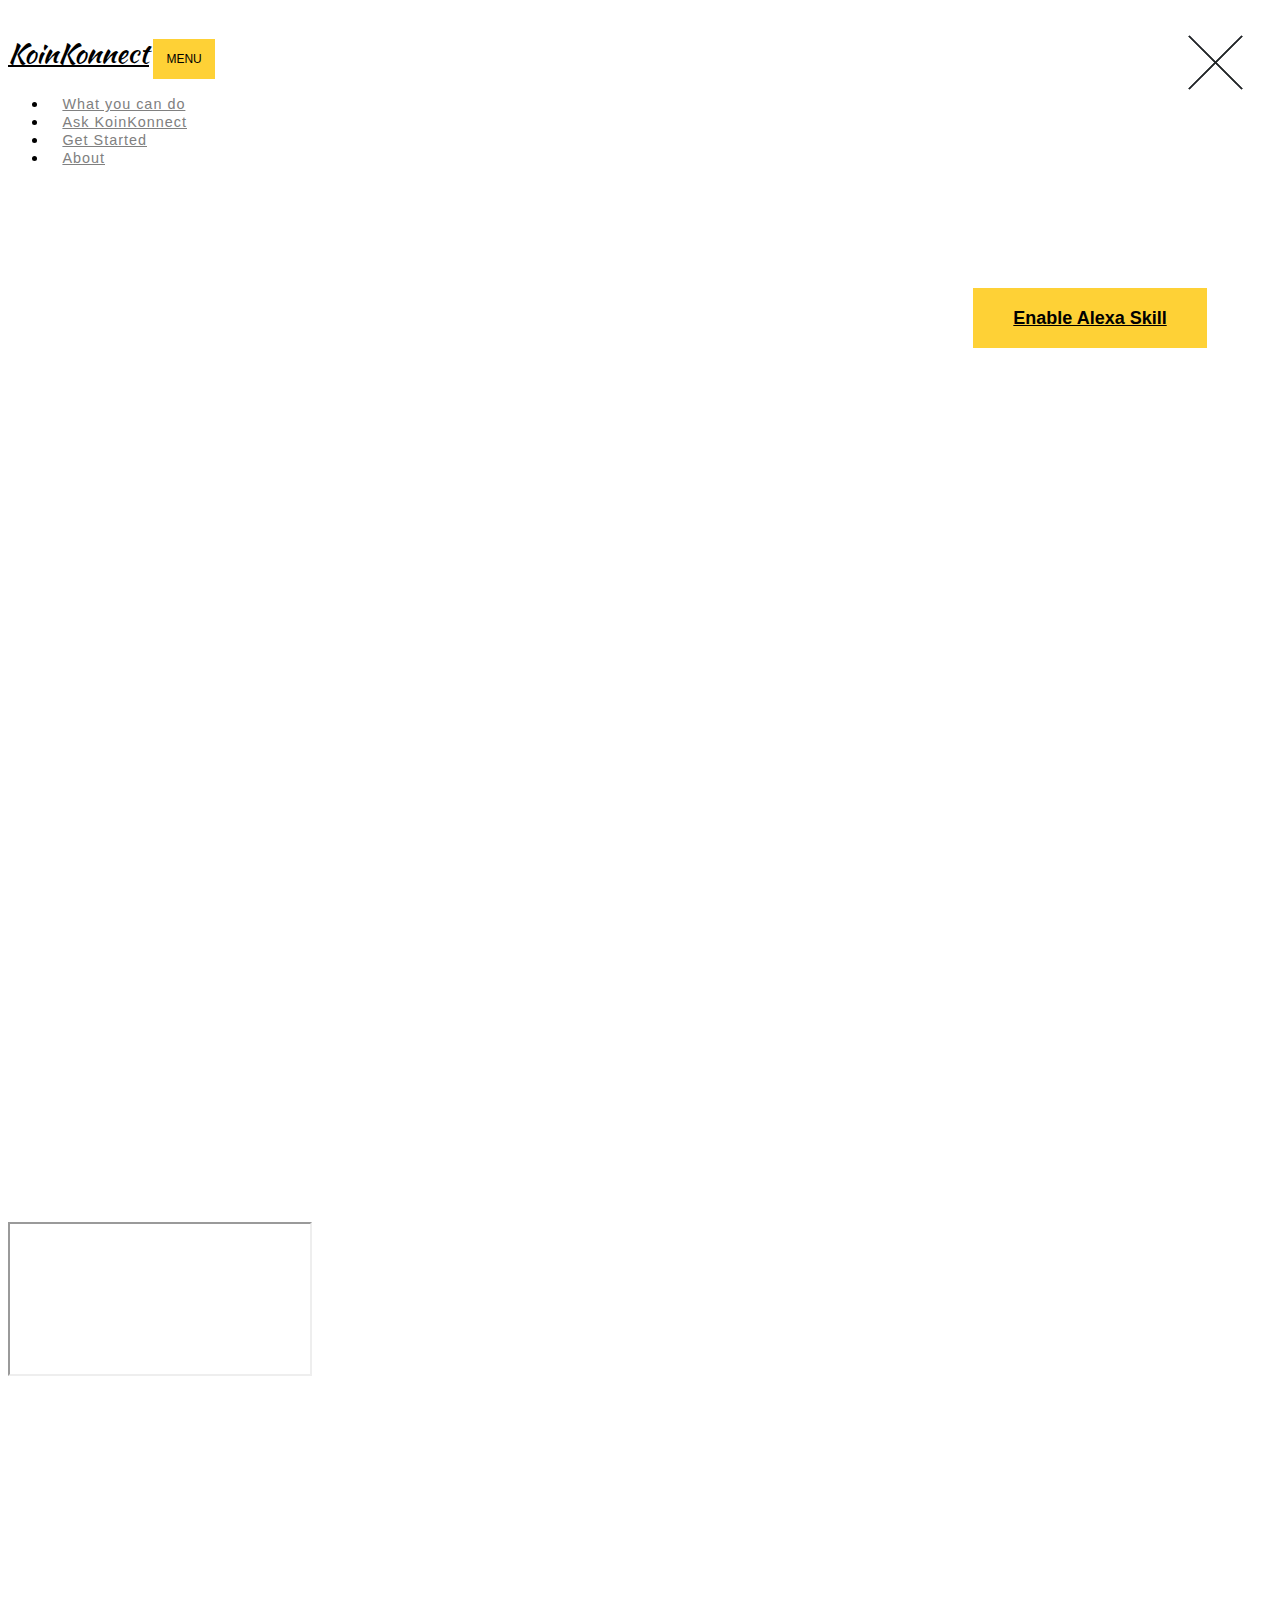
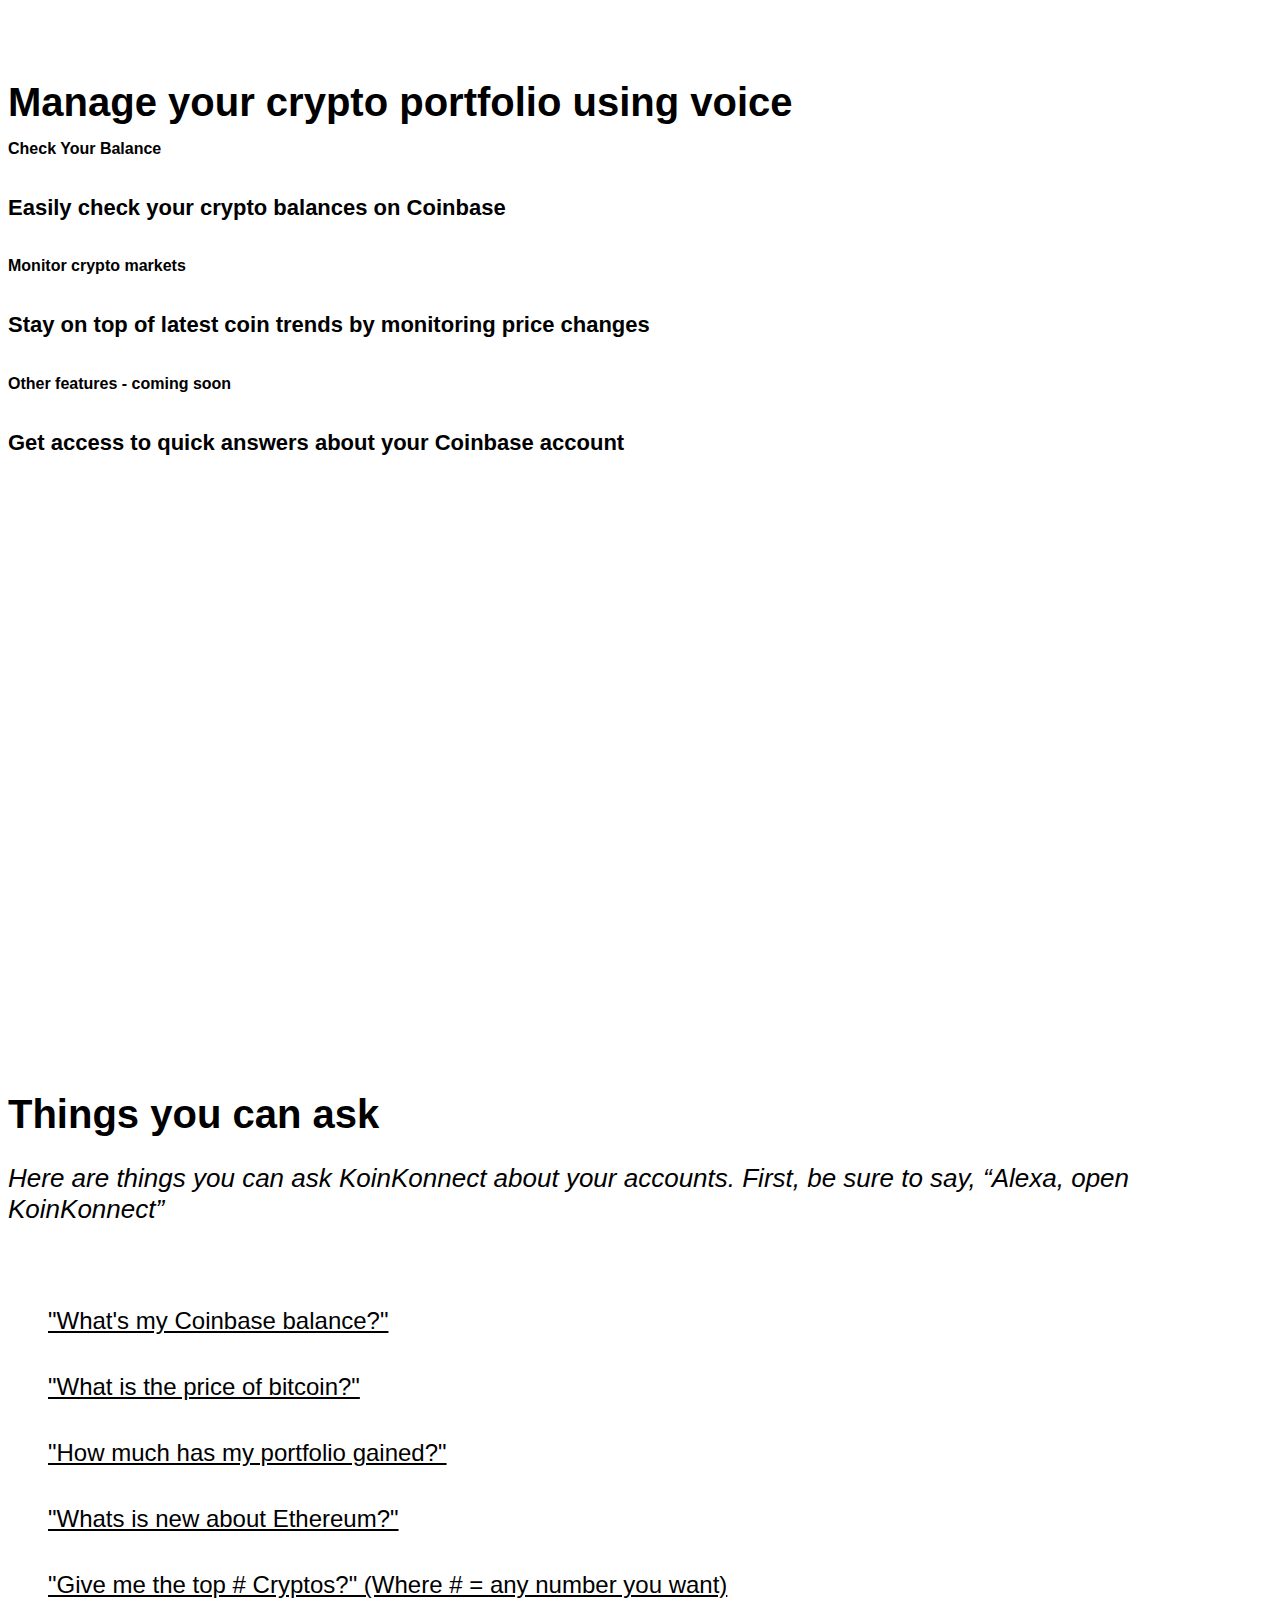
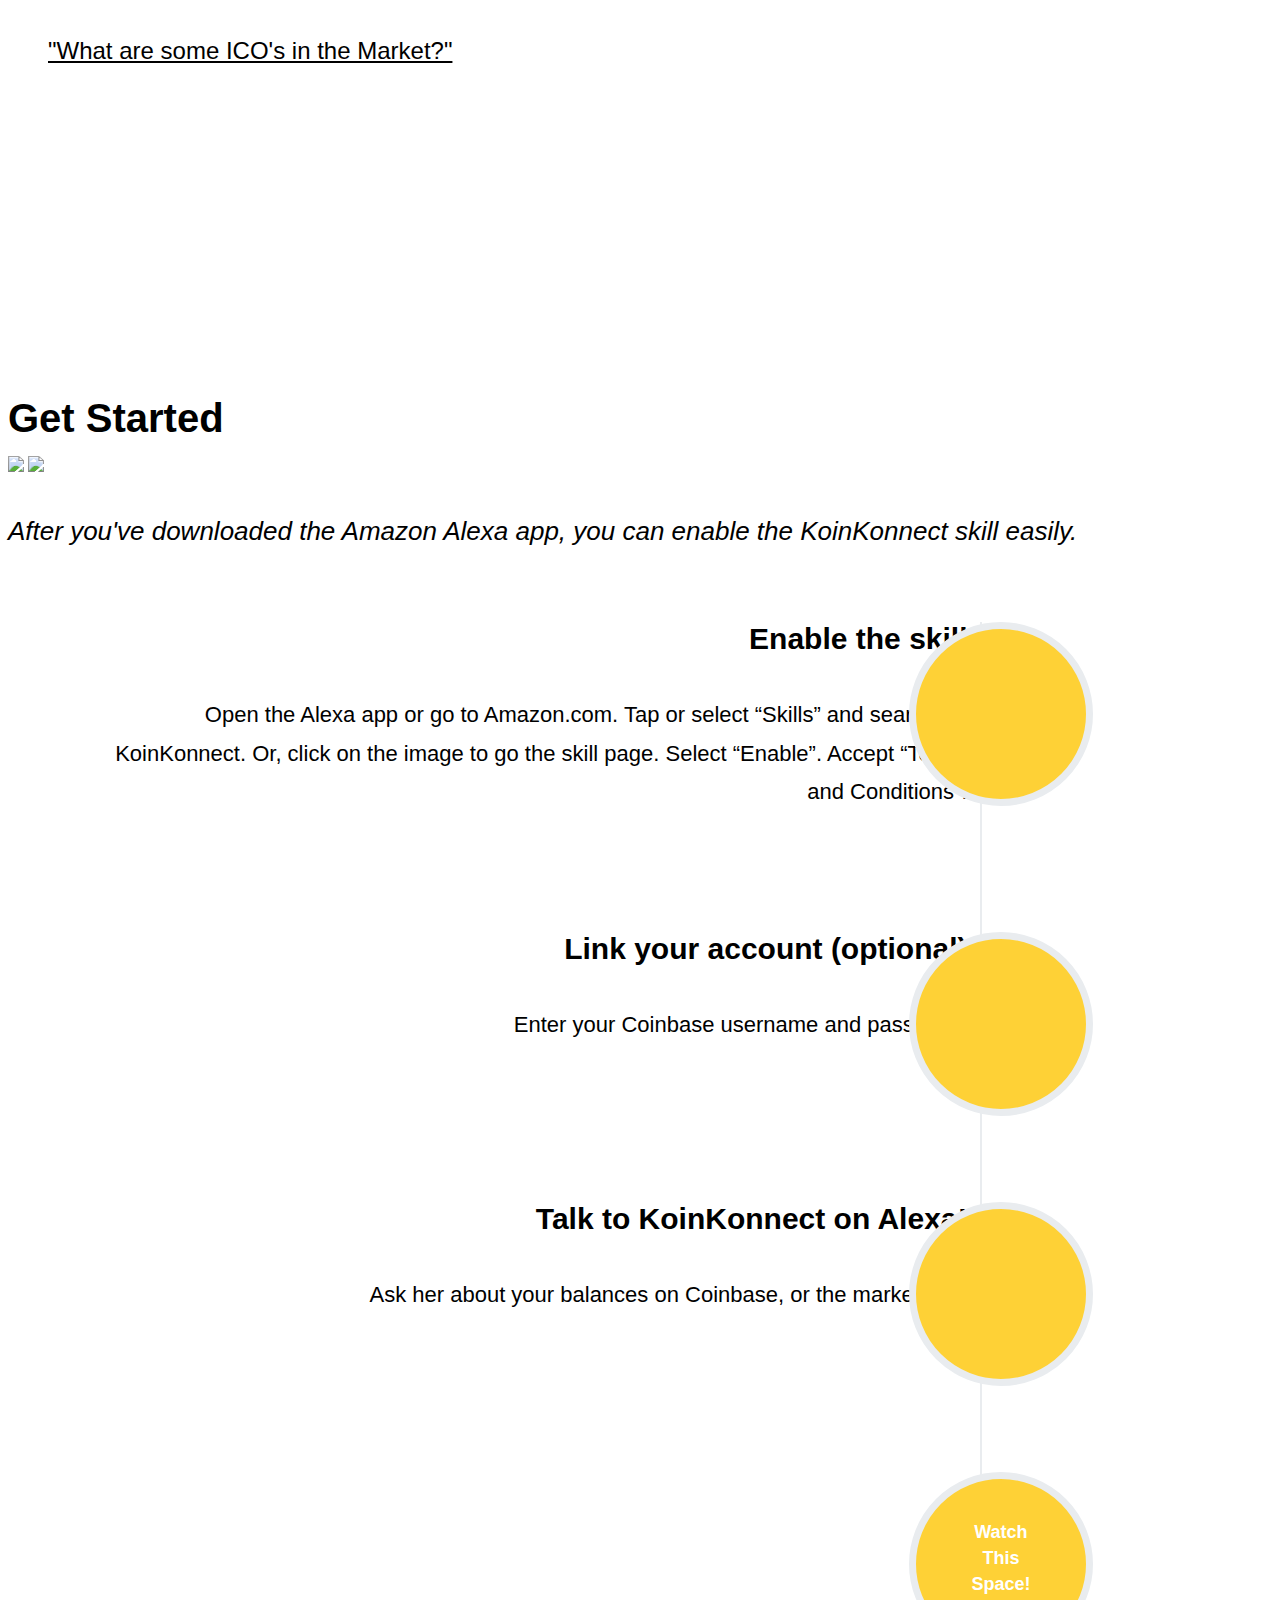
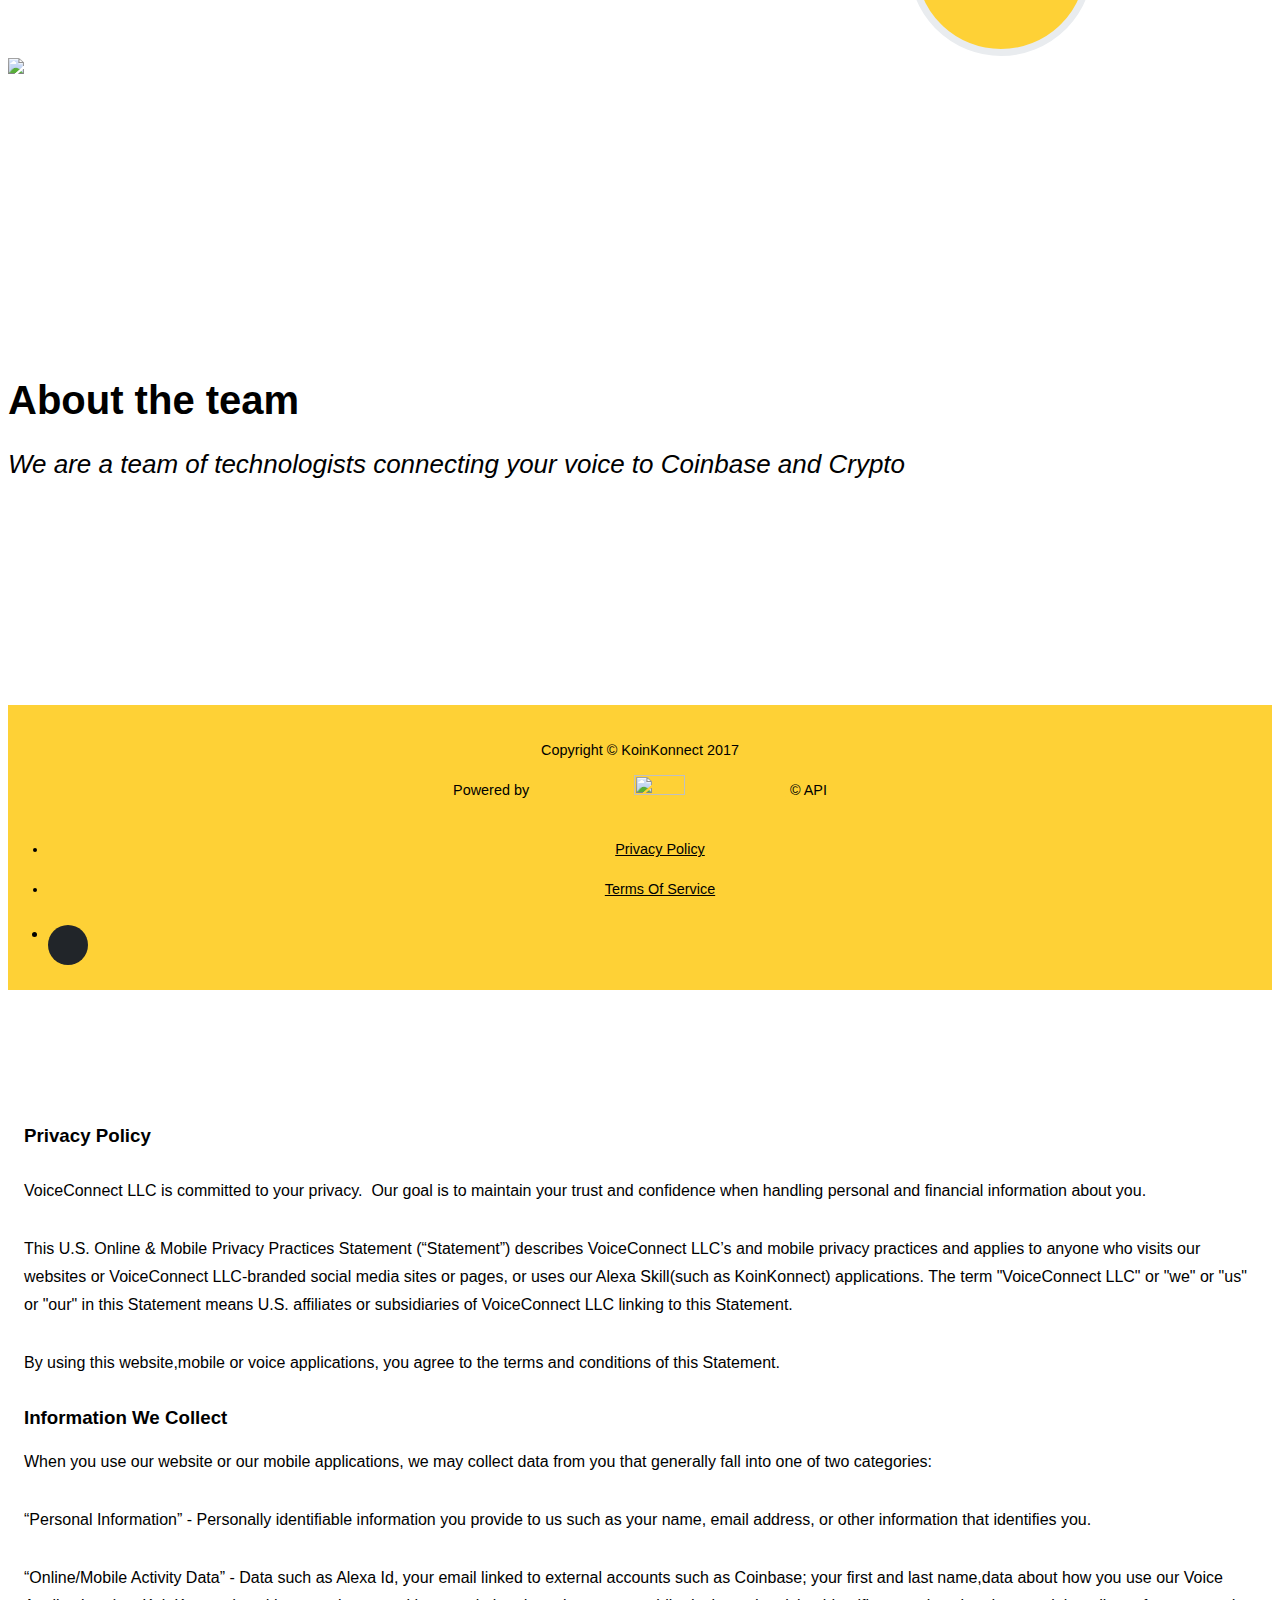
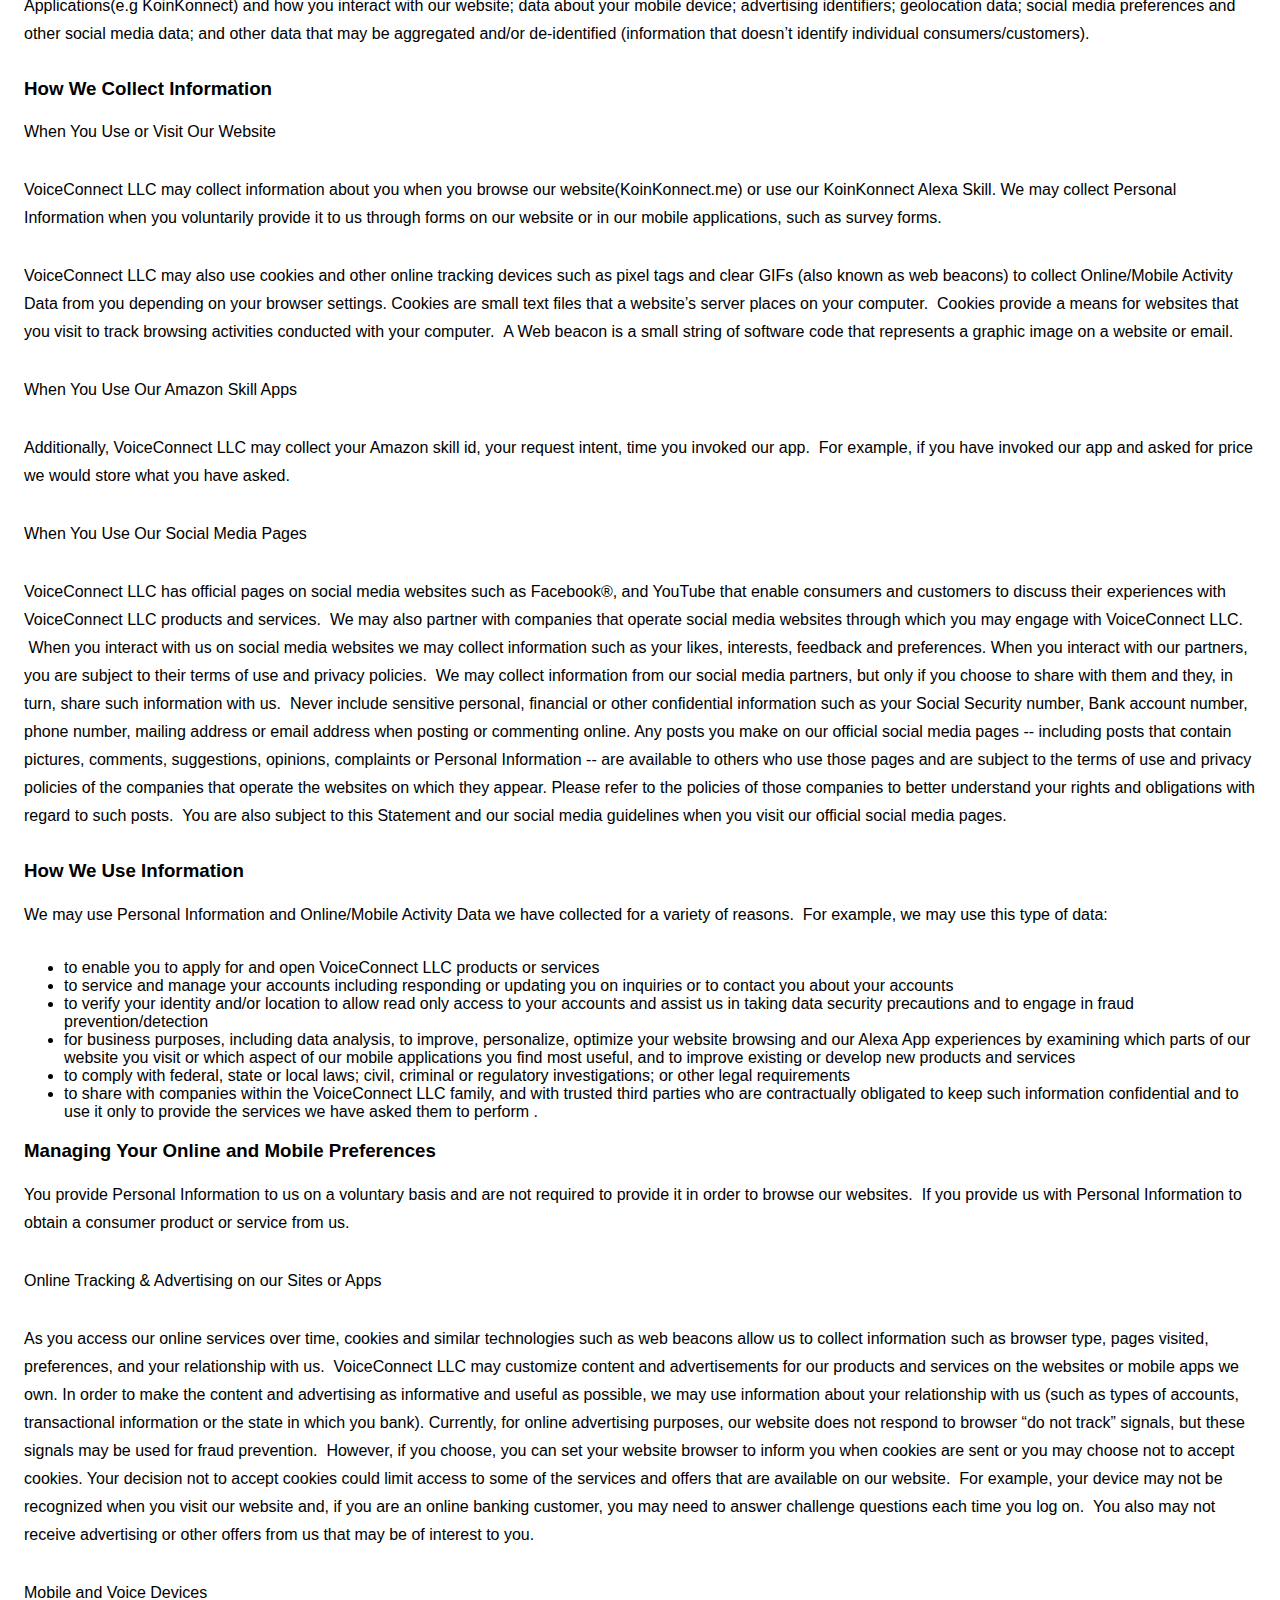
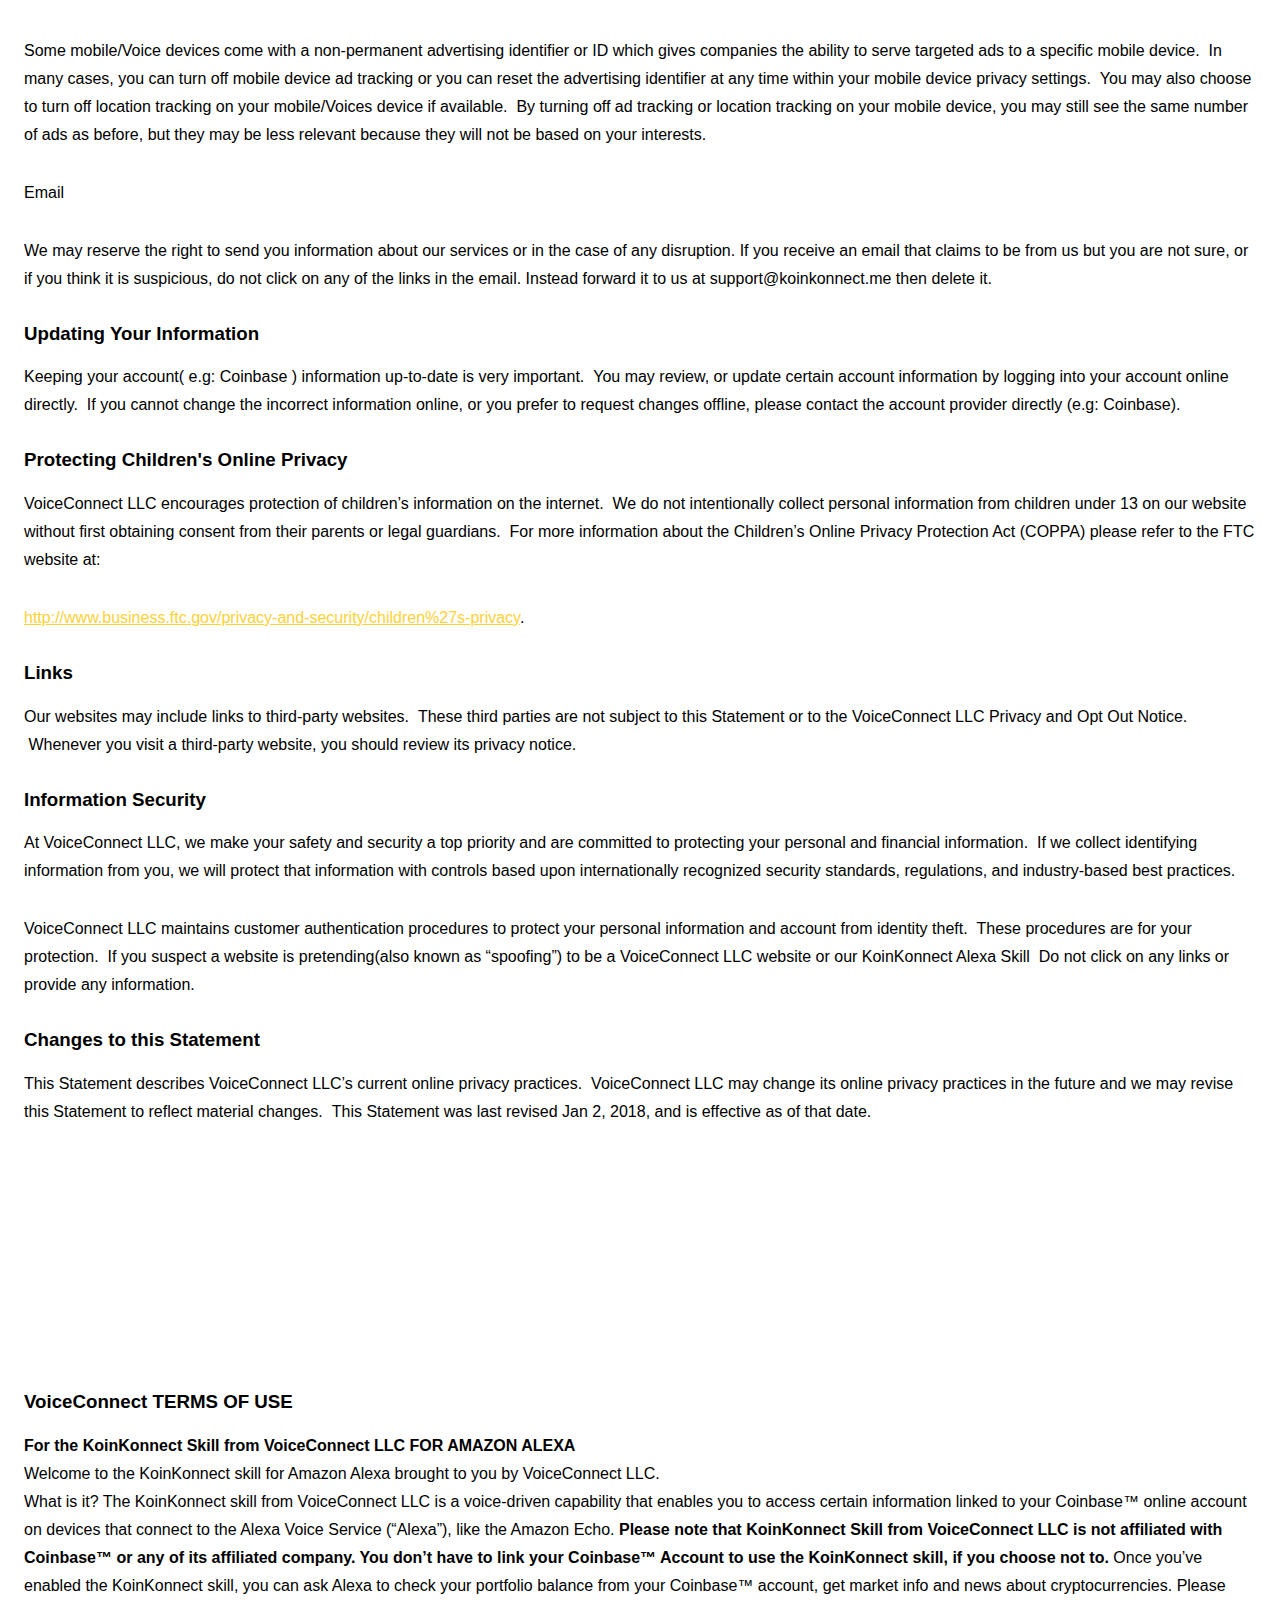
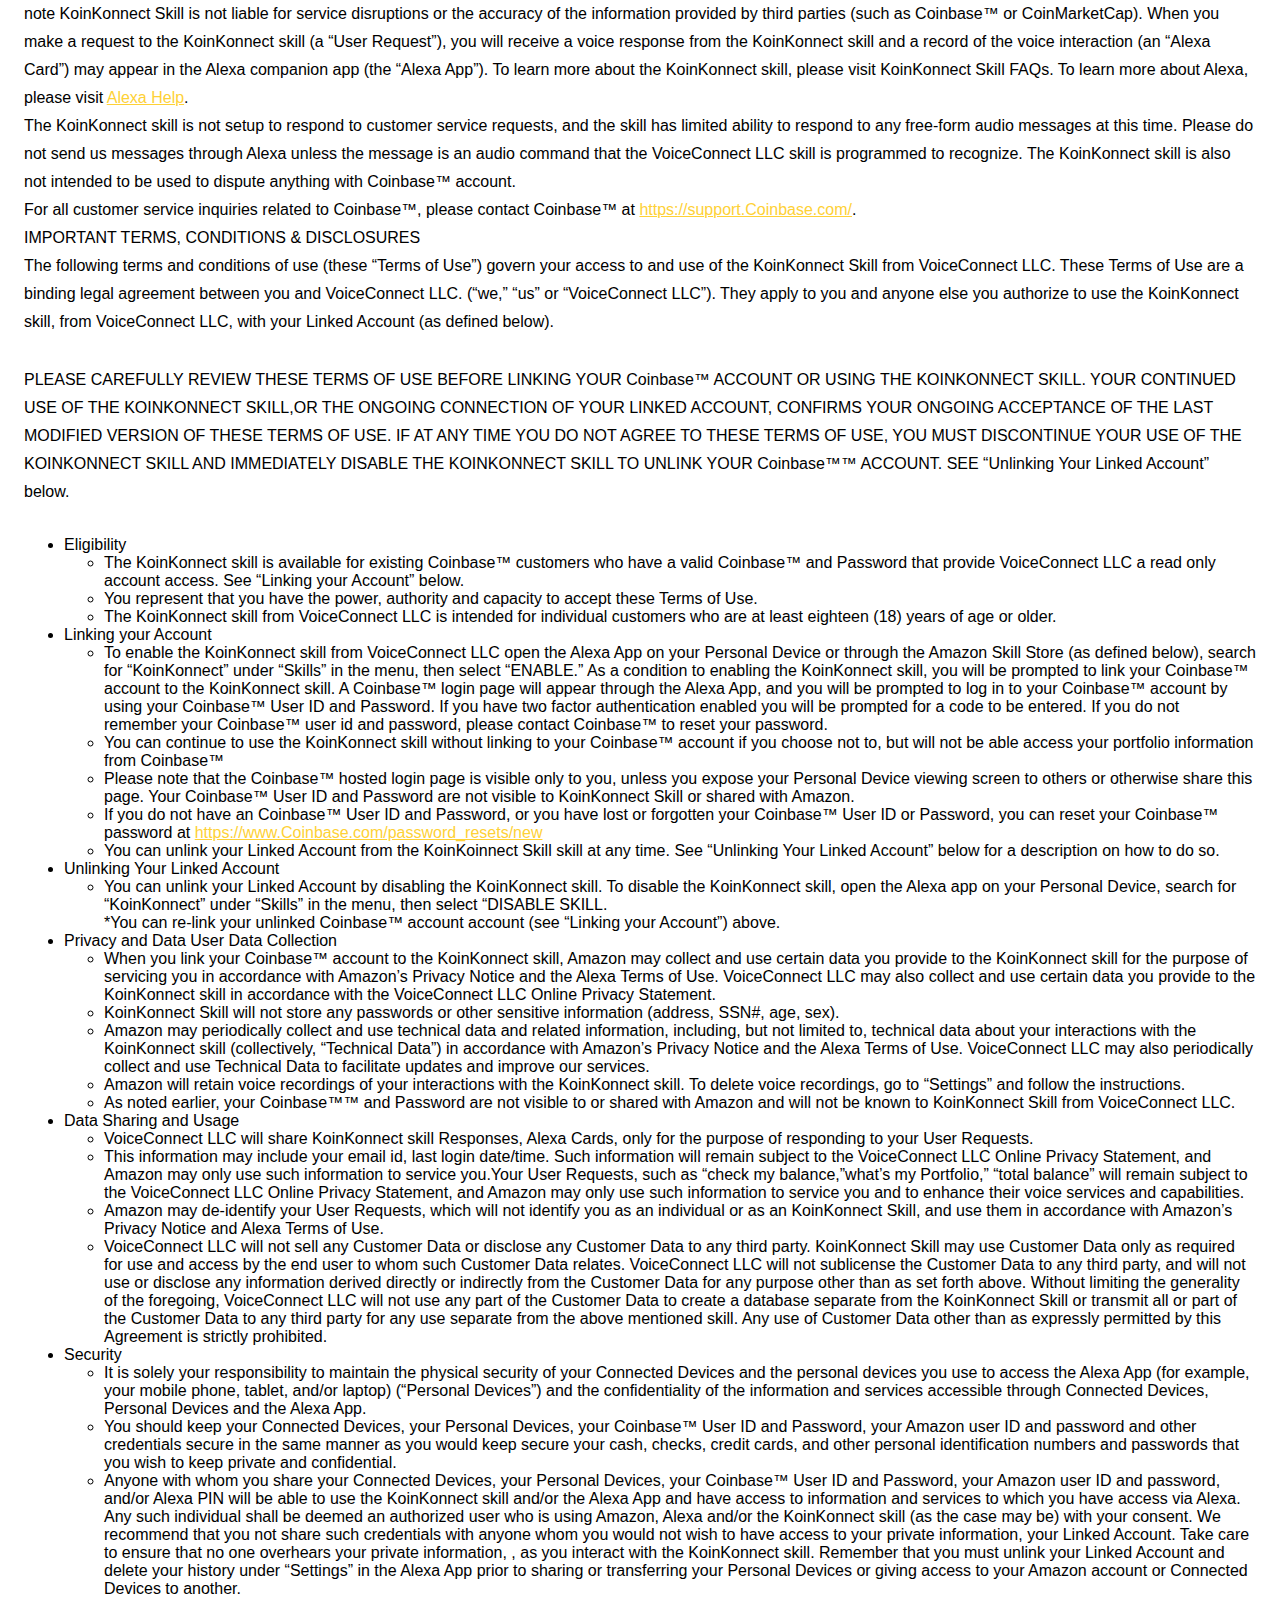
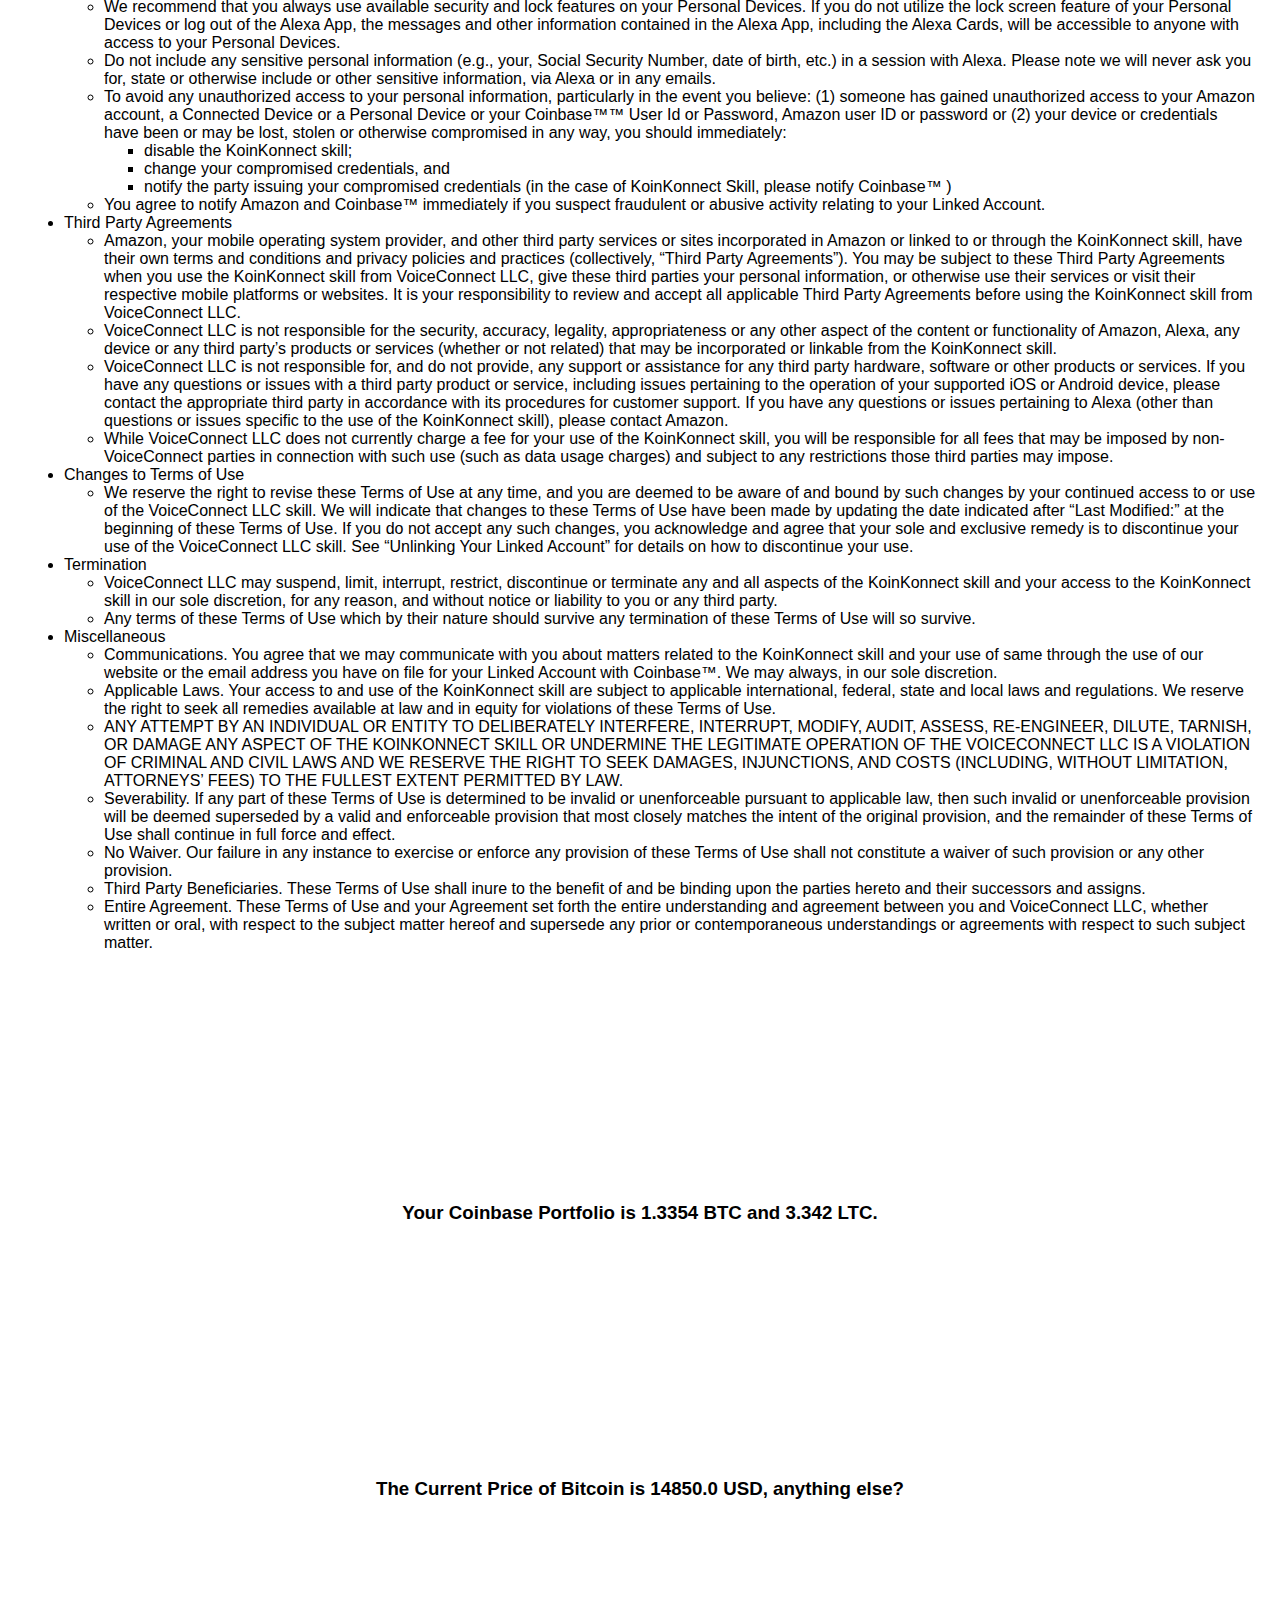
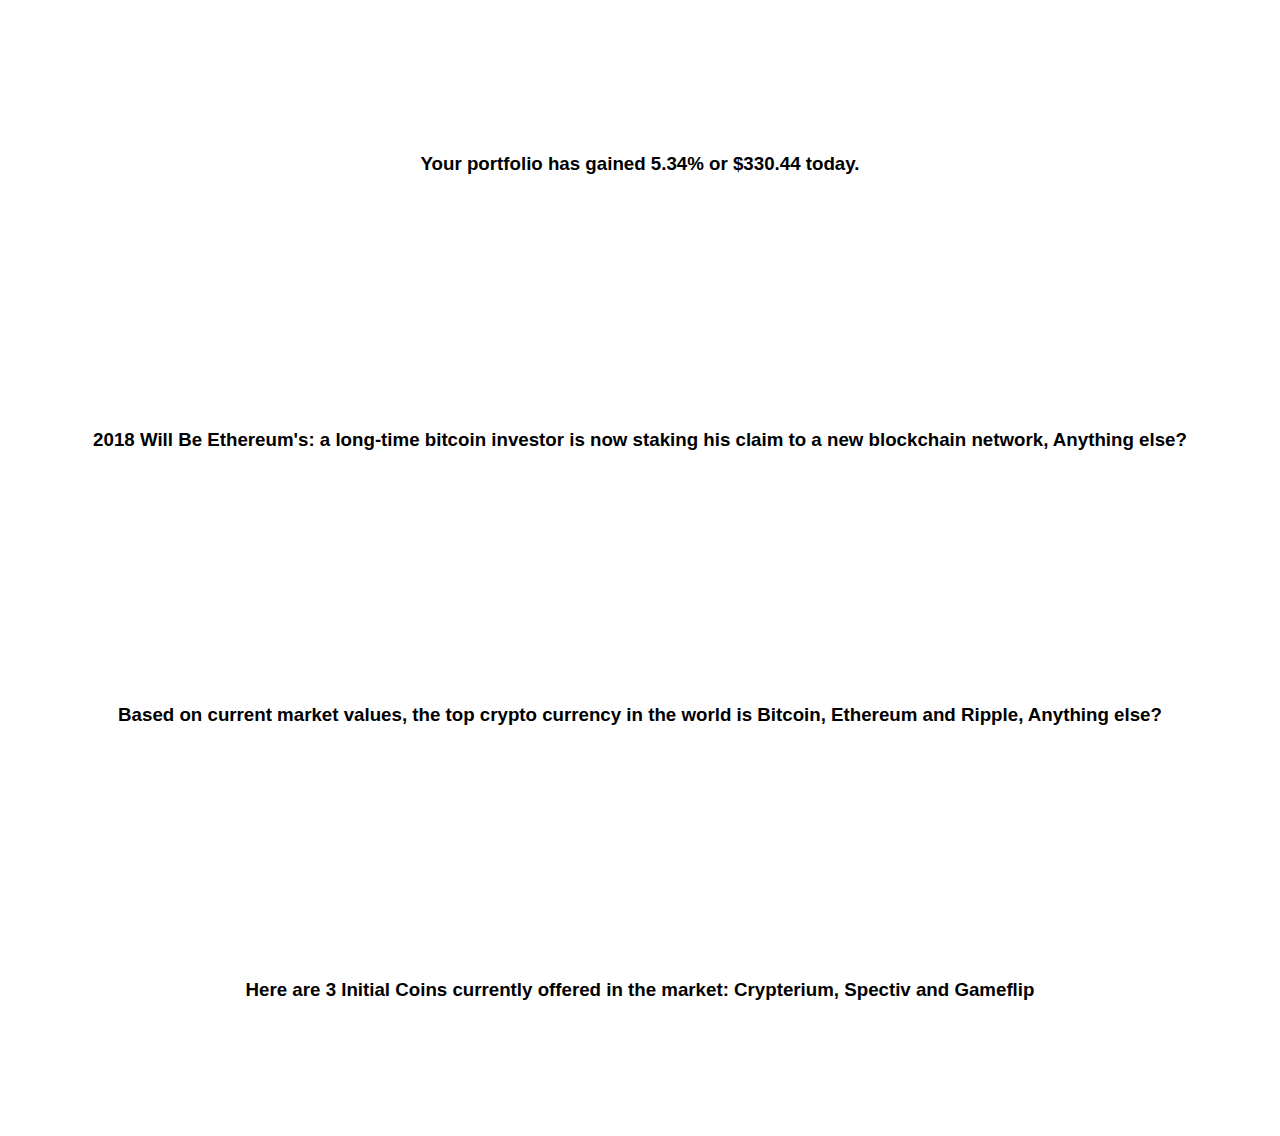
==== commit 34ea2557: "mod name and styling" ====
--- a/index.html
+++ b/index.html
@@ -29,7 +29,7 @@
     <!-- Navigation -->
     <nav class="navbar navbar-expand-lg navbar-dark fixed-top" id="mainNav">
       <div class="container">
-        <a class="navbar-brand js-scroll-trigger" href="#page-top">Koin Konnect</a>
+        <a class="navbar-brand js-scroll-trigger" href="#page-top">KoinKonnect</a>
         <button class="navbar-toggler navbar-toggler-right blackfont" type="button" data-toggle="collapse" data-target="#navbarResponsive" aria-controls="navbarResponsive" aria-expanded="false" aria-label="Toggle navigation">
           Menu
           <i class="fa fa-bars"></i>
@@ -222,7 +222,7 @@
                     <h4 class="subheading">Enable the skill</h4>
                   </div>
                   <div class="timeline-body">
-                    <p class="text-info">Open the Alexa app or go to Amazon.com. Tap or select “Skills” and search for Koin Konnect. Or, click on the image to go the skill page. Select “Enable”. Accept “Terms and Conditions”.</p>
+                    <p class="text-info">Open the Alexa app or go to Amazon.com. Tap or select “Skills” and search for KoinKonnect. Or, click on the image to go the skill page. Select “Enable”. Accept “Terms and Conditions”.</p>
                   </div>
                 </div>
               </li>
--- a/css/agency.min.css
+++ b/css/agency.min.css
@@ -2,4 +2,4 @@
  * Start Bootstrap - Agency v4.0.0-beta.2 (https://startbootstrap.com/template-overviews/agency)
  * Copyright 2013-2017 Start Bootstrap
  * Licensed under MIT (https://github.com/BlackrockDigital/startbootstrap-agency/blob/master/LICENSE)
- */body{overflow-x:hidden;font-family:Optimist,"Proxima Nova Regular",Helvetica,Arial,sans-serif}p{line-height:1.75}a{color:#fed136}a:hover{color:#fec503}.text-primary{color:#fed136!important}h1,h2,h3,h4,h5,h6{font-weight:700;font-family:"Optimist Light","Proxima Nova Thin",Helvetica,Arial,sans-serif}section{padding:100px 0}section h2.section-heading{font-size:40px;margin-top:0;margin-bottom:15px}section h3.section-subheading{font-size:26px;font-weight:400;font-style:italic;margin-bottom:75px;text-transform:none;font-family:Optimist,"Proxima Nova Regular",Helvetica,Arial,sans-serif}@media (min-width:768px){section{padding:150px 0}}.btn{font-family:"Optimist Light","Proxima Nova Thin",Helvetica,Arial,sans-serif;font-weight:700}.btn-xl{font-size:18px;padding:20px 40px}.btn-primary{background-color:#fed136;border-color:#fed136}.btn-primary:active,.btn-primary:focus,.btn-primary:hover{background-color:#fec810!important;border-color:#fec810!important;color:#fff}.btn-primary:active,.btn-primary:focus{box-shadow:0 0 0 .2rem rgba(254,209,55,.5)!important}::-moz-selection{background:#fed136;text-shadow:none}::selection{background:#fed136;text-shadow:none}img::selection{background:0 0}img::-moz-selection{background:0 0}body{-webkit-tap-highlight-color:#fed136}.ticket-font{font-size:18px}.ticket-font a{color:#000}.py-5 img.disabled{filter:gray;-webkit-filter:grayscale(1);filter:grayscale(1)}@media (min-width:992px){.ticket-font{font-size:24px}.ticket-font a{color:#000}}embed,iframe,object{max-width:100%}#mainNav{background-color:#212529}#mainNav .navbar-toggler{font-size:12px;right:0;padding:13px;text-transform:uppercase;color:#fff;border:0;background-color:#fed136;font-family:"Optimist Light","Proxima Nova Thin",Helvetica,Arial,sans-serif}#mainNav .navbar-brand{color:#fed136;font-family:'Kaushan Script','Helvetica Neue',Helvetica,Arial,cursive}#mainNav .navbar-brand.active,#mainNav .navbar-brand:active,#mainNav .navbar-brand:focus,#mainNav .navbar-brand:hover{color:#fec503}#mainNav .blackfont{color:#000}#mainNav .navbar-nav .nav-item .nav-link{font-size:90%;font-weight:400;padding:.75em 0;letter-spacing:1px;color:grey;font-family:"Optimist Light","Proxima Nova Thin",Helvetica,Arial,sans-serif}#mainNav .navbar-nav .nav-item .nav-link.active,#mainNav .navbar-nav .nav-item .nav-link:hover{color:#fed136}@media (min-width:992px){#mainNav{padding-top:25px;padding-bottom:25px;-webkit-transition:padding-top .3s,padding-bottom .3s;-moz-transition:padding-top .3s,padding-bottom .3s;transition:padding-top .3s,padding-bottom .3s;border:none;background-color:transparent}#mainNav .navbar-brand{font-size:1.75em;-webkit-transition:all .3s;-moz-transition:all .3s;transition:all .3s}#mainNav .navbar-nav .nav-item .nav-link{padding:1.1em 1em!important}#mainNav.navbar-shrink{padding-top:0;padding-bottom:0;background-color:#212529}#mainNav.navbar-shrink .navbar-brand{font-size:1.25em;padding:12px 0}}header.masthead{text-align:center;background-image:url(../img/Background2.png);background-repeat:no-repeat;background-attachment:scroll;background-position:center center;-webkit-background-size:cover;-moz-background-size:cover;-o-background-size:cover;background-size:cover}header.masthead .intro-text{padding-top:350px;padding-bottom:0}header.masthead .intro-text .intro-lead-in{font-size:22px;font-style:italic;line-height:22px;margin-bottom:25px;font-family:Optimist,"Proxima Nova Regular",Helvetica,Arial,sans-serif}header.masthead .intro-text .intro-heading{font-size:50px;font-weight:700;line-height:50px;margin-bottom:25px;font-family:"Optimist Light","Proxima Nova Thin",Helvetica,Arial,sans-serif}header.masthead .intro-text .blackfont{color:#000}@media (min-width:768px){header.masthead .intro-text{padding-top:100px;padding-bottom:743px;padding-left:900px}header.masthead .intro-text .intro-lead-in{font-size:40px;font-style:italic;line-height:40px;margin-bottom:25px;font-family:Optimist,"Proxima Nova Regular",Helvetica,Arial,sans-serif}header.masthead .intro-text .intro-heading{font-size:75px;font-weight:700;line-height:75px;margin-bottom:50px;font-family:"Optimist Light","Proxima Nova Thin",Helvetica,Arial,sans-serif}header.masthead .intro-text .blackfont{color:#000}}.service-heading{margin:15px 0;text-transform:none}h5{font-size:22px}#portfolio .portfolio-item{right:0;margin:0 0 15px}#portfolio .portfolio-item .portfolio-link{position:relative;display:block;max-width:400px;margin:0 auto;cursor:pointer}#portfolio .portfolio-item .portfolio-caption{max-width:400px;margin:0 auto;padding:25px;text-align:center;background-color:#fff}#portfolio .portfolio-item .portfolio-caption h4{margin:0;text-transform:none}#portfolio .portfolio-item .portfolio-caption p{font-size:16px;font-style:italic;margin:0;font-family:Optimist,"Proxima Nova Regular",Helvetica,Arial,sans-serif}#portfolio *{z-index:2}@media (min-width:767px){#portfolio .portfolio-item{margin:0 0 30px}}.box-shadow{box-shadow:0 19px 38px rgba(0,0,0,.3),0 15px 12px rgba(0,0,0,.22);height:130px}.portfolio-modal{padding-right:0!important}.portfolio-modal .modal-dialog{margin:1rem;max-width:100vw}.portfolio-modal .modal-content{padding:100px 0;text-align:center}.portfolio-modal .modal-content h2{font-size:3em;margin-bottom:15px}.portfolio-modal .modal-content p{margin-bottom:30px}.portfolio-modal .modal-content p.item-intro{font-size:16px;font-style:italic;margin:20px 0 30px;font-family:Optimist,"Proxima Nova Regular",Helvetica,Arial,sans-serif}.portfolio-modal .modal-content ul.list-inline{margin-top:0;margin-bottom:30px}.portfolio-modal .modal-content img{margin-bottom:30px}.portfolio-modal .modal-content button{cursor:pointer}.portfolio-modal .modal-content .leftalign{text-align:left}.portfolio-modal .close-modal{position:absolute;top:25px;right:25px;width:75px;height:75px;cursor:pointer;background-color:transparent}.portfolio-modal .close-modal:hover{opacity:.3}.portfolio-modal .close-modal .lr{z-index:1051;width:1px;height:75px;margin-left:35px;-webkit-transform:rotate(45deg);-ms-transform:rotate(45deg);transform:rotate(45deg);background-color:#212529}.portfolio-modal .close-modal .lr .rl{z-index:1052;width:1px;height:75px;-webkit-transform:rotate(90deg);-ms-transform:rotate(90deg);transform:rotate(90deg);background-color:#212529}.timeline{position:relative;padding:0;list-style:none}.timeline:before{position:absolute;top:0;bottom:0;left:40px;width:2px;margin-left:-1.5px;content:'';background-color:#e9ecef}.timeline>li{position:relative;min-height:50px;margin-bottom:50px}.timeline>li:after,.timeline>li:before{display:table;content:' '}.timeline>li:after{clear:both}.timeline>li .timeline-panel{position:relative;float:right;width:100%;padding:0 20px 0 100px;text-align:left}.timeline>li .timeline-panel:before{right:auto;left:-15px;border-right-width:15px;border-left-width:0}.timeline>li .timeline-panel:after{right:auto;left:-14px;border-right-width:14px;border-left-width:0}.timeline>li .timeline-image{position:absolute;z-index:100;left:0;width:80px;height:80px;margin-left:0;text-align:center;color:#fff;border:7px solid #e9ecef;border-radius:100%;background-color:#fed136}.timeline>li .timeline-image i{font-size:5.2vw;margin-top:50%;margin-bottom:50%}.timeline>li .timeline-image h4{font-size:10px;line-height:14px;margin-top:12px}.timeline>li.timeline-inverted>.timeline-panel{float:right;padding:0 20px 0 100px;text-align:left}.timeline>li.timeline-inverted>.timeline-panel:before{right:auto;left:-15px;border-right-width:15px;border-left-width:0}.timeline>li.timeline-inverted>.timeline-panel:after{right:auto;left:-14px;border-right-width:14px;border-left-width:0}.timeline>li:last-child{margin-bottom:0}.timeline .timeline-heading h4{margin-top:0;color:inherit}.timeline .timeline-heading h4.subheading{text-transform:none;font-size:20px}.timeline .timeline-body>p,.timeline .timeline-body>ul{margin-bottom:0;font-size:16px}@media (min-width:768px){.timeline:before{left:77%}.timeline>li{min-height:100px;margin-bottom:100px}.timeline>li .timeline-panel{float:left;width:68%;padding:0 20px 20px 30px;text-align:right}.timeline>li .timeline-image{left:78%;width:100px;height:100px;margin-left:-50px}.timeline>li .timeline-image i{font-size:5.2vw;left:-20%;top:50%}.timeline>li .timeline-image h4{font-size:13px;line-height:18px;margin-top:16px}.timeline>li.timeline-inverted>.timeline-panel{float:right;padding:0 30px 20px 20px;text-align:left}}@media (min-width:992px){.timeline>li{min-height:150px}.timeline>li .timeline-panel{padding:0 20px 20px}.timeline>li .timeline-image{width:150px;height:150px;margin-left:-75px}.timeline>li .timeline-image i{font-size:5.2vw;top:100%}.timeline>li .timeline-image h4{font-size:18px;line-height:26px;margin-top:30px}.timeline>li.timeline-inverted>.timeline-panel{padding:0 20px 20px}.timeline .timeline-heading h4.subheading{font-size:30px}.timeline .timeline-body>p{font-size:22px}}@media (min-width:1200px){.timeline>li{min-height:170px}.timeline>li .timeline-panel{padding:0 20px 20px 100px}.timeline>li .timeline-image{width:170px;height:170px;margin-left:-85px}.timeline>li .timeline-image i{font-size:5.2vw;left:-75%;top:100%}.timeline>li .timeline-image h4{margin-top:40px}.timeline>li.timeline-inverted>.timeline-panel{padding:0 100px 20px 20px}}.team-member{margin-bottom:50px;text-align:center}.team-member img{width:225px;height:225px;border:7px solid #fff}.team-member h4{margin-top:25px;margin-bottom:0;text-transform:none}.team-member p{margin-top:0}section#contact{background-color:#212529;background-image:url(../img/map-image.png);background-repeat:no-repeat;background-position:center}section#contact .section-heading{color:#fff}section#contact .form-group{margin-bottom:25px}section#contact .form-group input,section#contact .form-group textarea{padding:20px}section#contact .form-group input.form-control{height:auto}section#contact .form-group textarea.form-control{height:248px}section#contact .form-control:focus{border-color:#fed136;box-shadow:none}section#contact ::-webkit-input-placeholder{font-weight:700;color:#ced4da;font-family:"Optimist Light","Proxima Nova Thin",Helvetica,Arial,sans-serif}section#contact :-moz-placeholder{font-weight:700;color:#ced4da;font-family:"Optimist Light","Proxima Nova Thin",Helvetica,Arial,sans-serif}section#contact ::-moz-placeholder{font-weight:700;color:#ced4da;font-family:"Optimist Light","Proxima Nova Thin",Helvetica,Arial,sans-serif}section#contact :-ms-input-placeholder{font-weight:700;color:#ced4da;font-family:"Optimist Light","Proxima Nova Thin",Helvetica,Arial,sans-serif}footer{padding:25px 0;background-color:#fed136;text-align:center}footer span.copyright{font-size:90%;line-height:40px;text-transform:none;font-family:"Optimist Light","Proxima Nova Thin",Helvetica,Arial,sans-serif}footer ul.quicklinks{font-size:90%;line-height:40px;margin-bottom:0;text-transform:none;text:#000;font-family:"Optimist Light","Proxima Nova Thin",Helvetica,Arial,sans-serif}footer ul.quicklinks a{color:#000}ul.social-buttons{margin-bottom:0}ul.social-buttons li a{font-size:20px;line-height:40px;display:block;width:40px;height:40px;-webkit-transition:all .3s;-moz-transition:all .3s;transition:all .3s;color:#fff;border-radius:100%;outline:0;background-color:#212529}ul.social-buttons li a:active,ul.social-buttons li a:focus,ul.social-buttons li a:hover{background-color:#fed136}+ */body{overflow-x:hidden;font-family:Optimist,"Proxima Nova Regular",Helvetica,Arial,sans-serif}p{line-height:1.75}a{color:#fed136}a:hover{color:#fec503}.text-primary{color:#fed136!important}h1,h2,h3,h4,h5,h6{font-weight:700;font-family:"Optimist Light","Proxima Nova Thin",Helvetica,Arial,sans-serif}section{padding:100px 0}section h2.section-heading{font-size:40px;margin-top:0;margin-bottom:15px}section h3.section-subheading{font-size:26px;font-weight:400;font-style:italic;margin-bottom:75px;text-transform:none;font-family:Optimist,"Proxima Nova Regular",Helvetica,Arial,sans-serif}@media (min-width:768px){section{padding:150px 0}}.btn{font-family:"Optimist Light","Proxima Nova Thin",Helvetica,Arial,sans-serif;font-weight:700}.btn-xl{font-size:18px;padding:20px 40px}.btn-primary{background-color:#fed136;border-color:#fed136}.btn-primary:active,.btn-primary:focus,.btn-primary:hover{background-color:#fec810!important;border-color:#fec810!important;color:#fff}.btn-primary:active,.btn-primary:focus{box-shadow:0 0 0 .2rem rgba(254,209,55,.5)!important}::-moz-selection{background:#fed136;text-shadow:none}::selection{background:#fed136;text-shadow:none}img::selection{background:0 0}img::-moz-selection{background:0 0}body{-webkit-tap-highlight-color:#fed136}.ticket-font{font-size:18px}.ticket-font a{color:#000}.py-5 img.disabled{filter:gray;-webkit-filter:grayscale(1);filter:grayscale(1)}@media (min-width:992px){.ticket-font{font-size:24px}.ticket-font a{color:#000}}embed,iframe,object{max-width:100%}#mainNav{background-color:#212529}#mainNav .navbar-toggler{font-size:12px;right:0;padding:13px;text-transform:uppercase;color:#fff;border:0;background-color:#fed136;font-family:"Optimist Light","Proxima Nova Thin",Helvetica,Arial,sans-serif}#mainNav .navbar-brand{color:#fed136;font-family:'Kaushan Script','Helvetica Neue',Helvetica,Arial,cursive}#mainNav .navbar-brand.active,#mainNav .navbar-brand:active,#mainNav .navbar-brand:focus,#mainNav .navbar-brand:hover{color:#fec503}#mainNav .blackfont{color:#000}#mainNav .navbar-nav .nav-item .nav-link{font-size:90%;font-weight:400;padding:.75em 0;letter-spacing:1px;color:grey;font-family:"Optimist Light","Proxima Nova Thin",Helvetica,Arial,sans-serif}#mainNav .navbar-nav .nav-item .nav-link.active,#mainNav .navbar-nav .nav-item .nav-link:hover{color:#fed136}@media (min-width:992px){#mainNav{padding-top:25px;padding-bottom:25px;-webkit-transition:padding-top .3s,padding-bottom .3s;-moz-transition:padding-top .3s,padding-bottom .3s;transition:padding-top .3s,padding-bottom .3s;border:none;background-color:transparent}#mainNav .navbar-brand{color:#000;font-size:1.75em;-webkit-transition:all .3s;-moz-transition:all .3s;transition:all .3s}#mainNav .navbar-nav .nav-item .nav-link{padding:1.1em 1em!important}#mainNav.navbar-shrink{padding-top:0;padding-bottom:0;background-color:#212529}#mainNav.navbar-shrink .navbar-brand{color:#fed136;font-size:1.25em;padding:12px 0}}header.masthead{text-align:center;background-image:url(../img/Background2.png);background-repeat:no-repeat;background-attachment:scroll;background-position:center center;-webkit-background-size:cover;-moz-background-size:cover;-o-background-size:cover;background-size:cover}header.masthead .intro-text{padding-top:350px;padding-bottom:0}header.masthead .intro-text .intro-lead-in{font-size:22px;font-style:italic;line-height:22px;margin-bottom:25px;font-family:Optimist,"Proxima Nova Regular",Helvetica,Arial,sans-serif}header.masthead .intro-text .intro-heading{font-size:50px;font-weight:700;line-height:50px;margin-bottom:25px;font-family:"Optimist Light","Proxima Nova Thin",Helvetica,Arial,sans-serif}header.masthead .intro-text .blackfont{color:#000}@media (min-width:768px){header.masthead .intro-text{padding-top:100px;padding-bottom:743px;padding-left:900px}header.masthead .intro-text .intro-lead-in{font-size:40px;font-style:italic;line-height:40px;margin-bottom:25px;font-family:Optimist,"Proxima Nova Regular",Helvetica,Arial,sans-serif}header.masthead .intro-text .intro-heading{font-size:75px;font-weight:700;line-height:75px;margin-bottom:50px;font-family:"Optimist Light","Proxima Nova Thin",Helvetica,Arial,sans-serif}header.masthead .intro-text .blackfont{color:#000}}.service-heading{margin:15px 0;text-transform:none}h5{font-size:22px}#portfolio .portfolio-item{right:0;margin:0 0 15px}#portfolio .portfolio-item .portfolio-link{position:relative;display:block;max-width:400px;margin:0 auto;cursor:pointer}#portfolio .portfolio-item .portfolio-caption{max-width:400px;margin:0 auto;padding:25px;text-align:center;background-color:#fff}#portfolio .portfolio-item .portfolio-caption h4{margin:0;text-transform:none}#portfolio .portfolio-item .portfolio-caption p{font-size:16px;font-style:italic;margin:0;font-family:Optimist,"Proxima Nova Regular",Helvetica,Arial,sans-serif}#portfolio *{z-index:2}@media (min-width:767px){#portfolio .portfolio-item{margin:0 0 30px}}.box-shadow{box-shadow:0 19px 38px rgba(0,0,0,.3),0 15px 12px rgba(0,0,0,.22);height:130px}.portfolio-modal{padding-right:0!important}.portfolio-modal .modal-dialog{margin:1rem;max-width:100vw}.portfolio-modal .modal-content{padding:100px 0;text-align:center}.portfolio-modal .modal-content h2{font-size:3em;margin-bottom:15px}.portfolio-modal .modal-content p{margin-bottom:30px}.portfolio-modal .modal-content p.item-intro{font-size:16px;font-style:italic;margin:20px 0 30px;font-family:Optimist,"Proxima Nova Regular",Helvetica,Arial,sans-serif}.portfolio-modal .modal-content ul.list-inline{margin-top:0;margin-bottom:30px}.portfolio-modal .modal-content img{margin-bottom:30px}.portfolio-modal .modal-content button{cursor:pointer}.portfolio-modal .modal-content .leftalign{text-align:left}.portfolio-modal .close-modal{position:absolute;top:25px;right:25px;width:75px;height:75px;cursor:pointer;background-color:transparent}.portfolio-modal .close-modal:hover{opacity:.3}.portfolio-modal .close-modal .lr{z-index:1051;width:1px;height:75px;margin-left:35px;-webkit-transform:rotate(45deg);-ms-transform:rotate(45deg);transform:rotate(45deg);background-color:#212529}.portfolio-modal .close-modal .lr .rl{z-index:1052;width:1px;height:75px;-webkit-transform:rotate(90deg);-ms-transform:rotate(90deg);transform:rotate(90deg);background-color:#212529}.timeline{position:relative;padding:0;list-style:none}.timeline:before{position:absolute;top:0;bottom:0;left:40px;width:2px;margin-left:-1.5px;content:'';background-color:#e9ecef}.timeline>li{position:relative;min-height:50px;margin-bottom:50px}.timeline>li:after,.timeline>li:before{display:table;content:' '}.timeline>li:after{clear:both}.timeline>li .timeline-panel{position:relative;float:right;width:100%;padding:0 20px 0 100px;text-align:left}.timeline>li .timeline-panel:before{right:auto;left:-15px;border-right-width:15px;border-left-width:0}.timeline>li .timeline-panel:after{right:auto;left:-14px;border-right-width:14px;border-left-width:0}.timeline>li .timeline-image{position:absolute;z-index:100;left:0;width:80px;height:80px;margin-left:0;text-align:center;color:#fff;border:7px solid #e9ecef;border-radius:100%;background-color:#fed136}.timeline>li .timeline-image i{font-size:5.2vw;margin-top:50%;margin-bottom:50%}.timeline>li .timeline-image h4{font-size:10px;line-height:14px;margin-top:12px}.timeline>li.timeline-inverted>.timeline-panel{float:right;padding:0 20px 0 100px;text-align:left}.timeline>li.timeline-inverted>.timeline-panel:before{right:auto;left:-15px;border-right-width:15px;border-left-width:0}.timeline>li.timeline-inverted>.timeline-panel:after{right:auto;left:-14px;border-right-width:14px;border-left-width:0}.timeline>li:last-child{margin-bottom:0}.timeline .timeline-heading h4{margin-top:0;color:inherit}.timeline .timeline-heading h4.subheading{text-transform:none;font-size:20px}.timeline .timeline-body>p,.timeline .timeline-body>ul{margin-bottom:0;font-size:16px}@media (min-width:768px){.timeline:before{left:77%}.timeline>li{min-height:100px;margin-bottom:100px}.timeline>li .timeline-panel{float:left;width:68%;padding:0 20px 20px 30px;text-align:right}.timeline>li .timeline-image{left:78%;width:100px;height:100px;margin-left:-50px}.timeline>li .timeline-image i{font-size:5.2vw;left:-20%;top:50%}.timeline>li .timeline-image h4{font-size:13px;line-height:18px;margin-top:16px}.timeline>li.timeline-inverted>.timeline-panel{float:right;padding:0 30px 20px 20px;text-align:left}}@media (min-width:992px){.timeline>li{min-height:150px}.timeline>li .timeline-panel{padding:0 20px 20px}.timeline>li .timeline-image{width:150px;height:150px;margin-left:-75px}.timeline>li .timeline-image i{font-size:5.2vw;top:100%}.timeline>li .timeline-image h4{font-size:18px;line-height:26px;margin-top:30px}.timeline>li.timeline-inverted>.timeline-panel{padding:0 20px 20px}.timeline .timeline-heading h4.subheading{font-size:30px}.timeline .timeline-body>p{font-size:22px}}@media (min-width:1200px){.timeline>li{min-height:170px}.timeline>li .timeline-panel{padding:0 20px 20px 100px}.timeline>li .timeline-image{width:170px;height:170px;margin-left:-85px}.timeline>li .timeline-image i{font-size:5.2vw;left:-75%;top:100%}.timeline>li .timeline-image h4{margin-top:40px}.timeline>li.timeline-inverted>.timeline-panel{padding:0 100px 20px 20px}}.team-member{margin-bottom:50px;text-align:center}.team-member img{width:225px;height:225px;border:7px solid #fff}.team-member h4{margin-top:25px;margin-bottom:0;text-transform:none}.team-member p{margin-top:0}section#contact{background-color:#212529;background-image:url(../img/map-image.png);background-repeat:no-repeat;background-position:center}section#contact .section-heading{color:#fff}section#contact .form-group{margin-bottom:25px}section#contact .form-group input,section#contact .form-group textarea{padding:20px}section#contact .form-group input.form-control{height:auto}section#contact .form-group textarea.form-control{height:248px}section#contact .form-control:focus{border-color:#fed136;box-shadow:none}section#contact ::-webkit-input-placeholder{font-weight:700;color:#ced4da;font-family:"Optimist Light","Proxima Nova Thin",Helvetica,Arial,sans-serif}section#contact :-moz-placeholder{font-weight:700;color:#ced4da;font-family:"Optimist Light","Proxima Nova Thin",Helvetica,Arial,sans-serif}section#contact ::-moz-placeholder{font-weight:700;color:#ced4da;font-family:"Optimist Light","Proxima Nova Thin",Helvetica,Arial,sans-serif}section#contact :-ms-input-placeholder{font-weight:700;color:#ced4da;font-family:"Optimist Light","Proxima Nova Thin",Helvetica,Arial,sans-serif}footer{padding:25px 0;background-color:#fed136;text-align:center}footer span.copyright{font-size:90%;line-height:40px;text-transform:none;font-family:"Optimist Light","Proxima Nova Thin",Helvetica,Arial,sans-serif}footer ul.quicklinks{font-size:90%;line-height:40px;margin-bottom:0;text-transform:none;text:#000;font-family:"Optimist Light","Proxima Nova Thin",Helvetica,Arial,sans-serif}footer ul.quicklinks a{color:#000}ul.social-buttons{margin-bottom:0}ul.social-buttons li a{font-size:20px;line-height:40px;display:block;width:40px;height:40px;-webkit-transition:all .3s;-moz-transition:all .3s;transition:all .3s;color:#fff;border-radius:100%;outline:0;background-color:#212529}ul.social-buttons li a:active,ul.social-buttons li a:focus,ul.social-buttons li a:hover{background-color:#fed136}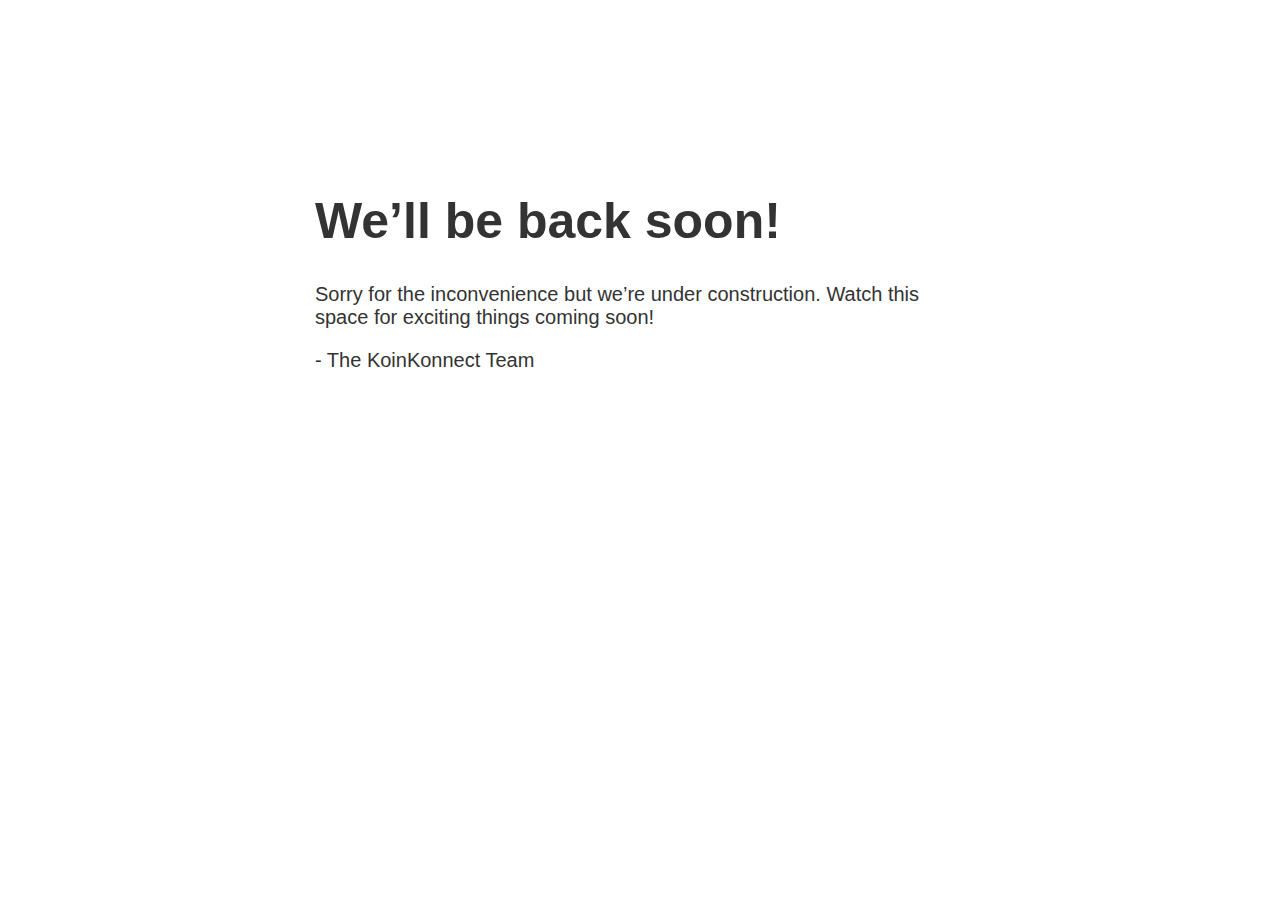
==== commit 1adae486: "under construction" ====
--- a/index.html
+++ b/index.html
@@ -1,635 +1,18 @@
-<!DOCTYPE html>
-<html lang="en">
-  <head>
+<!doctype html>
+<title>KoinKonnect</title>
+<style>
+  body { text-align: center; padding: 150px; }
+  h1 { font-size: 50px; }
+  body { font: 20px Helvetica, sans-serif; color: #333; }
+  article { display: block; text-align: left; width: 650px; margin: 0 auto; }
+  a { color: #dc8100; text-decoration: none; }
+  a:hover { color: #333; text-decoration: none; }
+</style>
 
-    <meta charset="utf-8">
-    <meta name="viewport" content="width=device-width, initial-scale=1, shrink-to-fit=no">
-    <meta name="description" content="">
-    <meta name="author" content="">
-
-    <title>KoinKonnect</title>
-
-    <!-- Bootstrap core CSS -->
-    <link href="vendor/bootstrap/css/bootstrap.min.css" rel="stylesheet">
-
-    <!-- Custom fonts for this template -->
-    <link href="vendor/font-awesome/css/font-awesome.min.css" rel="stylesheet" type="text/css">
-    <link href="https://fonts.googleapis.com/css?family=Montserrat:400,700" rel="stylesheet" type="text/css">
-    <link href='https://fonts.googleapis.com/css?family=Kaushan+Script' rel='stylesheet' type='text/css'>
-    <link href='https://fonts.googleapis.com/css?family=Droid+Serif:400,700,400italic,700italic' rel='stylesheet' type='text/css'>
-    <link href='https://fonts.googleapis.com/css?family=Roboto+Slab:400,100,300,700' rel='stylesheet' type='text/css'>
-
-    <!-- Custom styles for this template -->
-    <link href="css/agency.min.css" rel="stylesheet">
-
-  </head>
-
-  <body id="page-top">
-
-    <!-- Navigation -->
-    <nav class="navbar navbar-expand-lg navbar-dark fixed-top" id="mainNav">
-      <div class="container">
-        <a class="navbar-brand js-scroll-trigger" href="#page-top">KoinKonnect</a>
-        <button class="navbar-toggler navbar-toggler-right blackfont" type="button" data-toggle="collapse" data-target="#navbarResponsive" aria-controls="navbarResponsive" aria-expanded="false" aria-label="Toggle navigation">
-          Menu
-          <i class="fa fa-bars"></i>
-        </button>
-        <div class="collapse navbar-collapse" id="navbarResponsive">
-          <ul class="navbar-nav text-uppercase ml-auto">
-            <li class="nav-item">
-              <a class="nav-link js-scroll-trigger" href="#services">What you can do</a>
-            </li>
-            <li class="nav-item">
-              <a class="nav-link js-scroll-trigger" href="#ask">Ask KoinKonnect</a>
-            </li>
-            <li class="nav-item">
-              <a class="nav-link js-scroll-trigger" href="#started">Get Started</a>
-            </li>
-            <li class="nav-item">
-              <a class="nav-link js-scroll-trigger" href="#about">About</a>
-            </li>
-          </ul>
-        </div>
-      </div>
-    </nav>
-
-    <!-- Header -->
-    <header class="masthead">
-      <div class="container">
-        <div class="intro-text">
-          <!-- <div class="intro-lead-in">Welcome To KoinKonnect!</div>
-          <div class="intro-heading text-uppercase">Your voice portfolio</div> -->
-          <a class="btn btn-primary btn-xl text-uppercase js-scroll-trigger blackfont" href="#started">Enable Alexa Skill</a>
-        </div>
-      </div>
-    </header>
-    <!-- Video -->
-    <section id="services">
-      <div class="container">
-        <div class="row">
-          <div class="col-lg-12 text-center">
-            <iframe src="https://drive.google.com/file/d/1pjzU0vQGY_R5a5_9S-4bk8KzznZyboAq/preview" ></iframe>
-          </div>
-        </div>
-      </div>
-    </section>
-
-    <!-- Services -->
-    <section id="services">
-      <div class="container">
-        <div class="row">
-          <div class="col-lg-12 text-center">
-            <h2 class="section-heading text-uppercase">Manage your crypto portfolio using voice</h2>
-          </div>
-        </div>
-        <div class="row text-center">
-          <div class="col-md-4">
-            <span class="fa-stack fa-4x">
-              <i class="fa fa-circle fa-stack-2x text-primary"></i>
-              <i class="fa fa-btc fa-stack-1x fa-inverse"></i>
-            </span>
-            <h4 class="service-heading">Check Your Balance</h4>
-            <h5 class="text-info">Easily check your crypto balances on Coinbase</h5>
-          </div>
-          <div class="col-md-4">
-            <span class="fa-stack fa-4x">
-              <i class="fa fa-circle fa-stack-2x text-primary"></i>
-              <i class="fa fa-star fa-stack-1x fa-inverse"></i>
-            </span>
-            <h4 class="service-heading">Monitor crypto markets</h4>
-            <h5 class="text-info">Stay on top of latest coin trends by monitoring price changes</h5>
-          </div>
-          <div class="col-md-4">
-            <span class="fa-stack fa-4x">
-              <i class="fa fa-circle fa-stack-2x text-primary"></i>
-              <i class="fa fa-question fa-stack-1x fa-inverse"></i>
-            </span>
-            <h4 class="service-heading">Other features - coming soon</h4>
-            <h5 class="text-info">Get access to quick answers about your Coinbase account</h5>
-          </div>
-        </div>
-      </div>
-    </section>
-
-    <!-- Logos -->
-    <section class="py-5">
-        <div class="container">
-          <div class="row">
-            <!-- <div class="col-md-3 mx-auto">
-              <a href="https://coinbase.com" target="_blank">
-                <img class="img-fluid d-block mx-auto" src="img/logos/coinbase.svg" alt="">
-              </a>
-            </div> -->
-            <!-- <div class="col-md-3 col-sm-6">
-              <a href="#">
-                <img class="img-fluid d-block mx-auto disabled" src="img/logos/gemini.png" alt="">
-              </a>
-            </div>
-            <div class="col-md-3 col-sm-6">
-              <a href="#">
-                <img class="img-fluid d-block mx-auto disabled" src="img/logos/poloniex.png" alt="">
-              </a>
-            </div>
-            <div class="col-md-3 col-sm-6">
-              <a href="#">
-                <img class="img-fluid d-block mx-auto disabled" src="img/logos/bittrex.png" alt="">
-              </a>
-            </div> -->
-          </div>
-        </div>
-    </section>
-
-    <!-- Portfolio Grid -->
-    <section class="bg-light" id="ask">
-      <div class="container">
-        <div class="row">
-          <div class="col-lg-12 text-center">
-            <h2 class="section-heading text-uppercase">Things you can ask</h2>
-            <h3 class="section-subheading text-info">Here are things you can ask KoinKonnect about your accounts. First, be sure to say, “Alexa, open KoinKonnect”</h3>
-          </div>
-        </div>
-        <div class="card-columns ticket-font">
-            <div class="card card-inverse card-primary p-3 text-center">
-                <blockquote class="card-blockquote">
-                    <a class="portfolio-link" data-toggle="modal" href="#portfolioModal1">
-                      <p>"What's my Coinbase balance?"</p>
-                    </a>
-                </blockquote>
-            </div>
-            <div class="card card-inverse card-primary p-3 text-center">
-                <blockquote class="card-blockquote">
-                    <a class="portfolio-link" data-toggle="modal" href="#portfolioModal2">
-                      <p>"What is the price of bitcoin?"</p>
-                    </a>
-                </blockquote>
-            </div>
-            <div class="card card-inverse card-primary p-3 text-center">
-                <blockquote class="card-blockquote">
-                    <a class="portfolio-link" data-toggle="modal" href="#portfolioModal3">
-                  <p>"How much has my portfolio gained?"</p>
-                </a>
-                </blockquote>
-            </div>
-            <div class="card card-inverse card-primary p-3 text-center">
-              <blockquote class="card-blockquote">
-                  <a class="portfolio-link" data-toggle="modal" href="#portfolioModal4">
-                <p>"Whats is new about Ethereum?"</p>
-                </a>
-
-              </blockquote>
-            </div>
-            <div class="card card-inverse card-primary p-3 text-center">
-                <blockquote class="card-blockquote">
-                    <a class="portfolio-link" data-toggle="modal" href="#portfolioModal5">
-                  <p>"Give me the top # Cryptos?"  (Where # = any number you want)</p>
-                  </a>
-                </blockquote>
-            </div>
-            <div class="card card-inverse card-primary p-3 text-center">
-                <blockquote class="card-blockquote">
-                    <a class="portfolio-link" data-toggle="modal" href="#portfolioModal6">
-                  <p>"What are some ICO's in the Market?"</p>
-                  </a>
-                </blockquote>
-            </div>
-          </div>
-      </div>
-    </section>
-
-    <!-- Get Started -->
-    <section id="started">
-      <div class="container">
-        <div class="row">
-          <div class="col-lg-12 text-center">
-            <h2 class="section-heading text-uppercase">Get Started</h2>
-            <a href="https://itunes.apple.com/us/app/amazon-alexa/id944011620?mt=8" target="_blank"><img src="img/logos/icon-appstore.png"></a>
-            <a href="https://play.google.com/store/apps/details?id=com.amazon.dee.app&hl=en" target="_blank"><img src="img/logos/icon-googleplay.png"></a>
-            
-            <h3 class="section-subheading text-info" style="margin-top:40px">After you've downloaded the Amazon Alexa app, you can enable the KoinKonnect skill easily.</h3>
-          </div>
-        </div>
-        <div class="row">
-          <div class="col-sm-10">
-            <ul class="timeline">
-              <li>
-                <div class="timeline-image">
-                    <a href="https://www.amazon.com/CryptoLabs-CryptoTracker/dp/B076PJKCYB/" target="_blank">
-                      <img class="rounded-circle img-fluid" src="img/logos/KoinKonnect.jpg" alt="">
-                    </a>
-                </div>
-                <div class="timeline-panel">
-                  <div class="timeline-heading">
-                    <h4 class="subheading">Enable the skill</h4>
-                  </div>
-                  <div class="timeline-body">
-                    <p class="text-info">Open the Alexa app or go to Amazon.com. Tap or select “Skills” and search for KoinKonnect. Or, click on the image to go the skill page. Select “Enable”. Accept “Terms and Conditions”.</p>
-                  </div>
-                </div>
-              </li>
-              <li>
-                <div class="timeline-image">
-                  <!-- <img class="rounded-circle img-fluid" src="img/about/sun.png" alt=""> -->
-                  <span class="fa-stack">
-                      <i class="fa fa-circle fa-stack-2x text-primary"></i>
-                      <i class="fa fa-link fa-stack-1x fa-inverse"></i>
-                    </span>
-                </div>
-                <div class="timeline-panel">
-                  <div class="timeline-heading">
-                    <h4 class="subheading">Link your account (optional)</h4>
-                  </div>
-                  <div class="timeline-body">
-                    <p class="text-info">Enter your Coinbase username and password.</p>
-                  </div>
-                </div>
-              </li>
-              <li>
-                <div class="timeline-image">
-                  <!-- <img class="rounded-circle img-fluid" src="img/about/sun.png" alt=""> -->
-                  <span class="fa-stack">
-                      <i class="fa fa-circle fa-stack-2x text-primary"></i>
-                      <i class="fa fa-volume-up  fa-stack-1x fa-inverse"></i>
-                    </span>
-                </div>
-                <div class="timeline-panel">
-                  <div class="timeline-heading">
-                    <h4 class="subheading">Talk to KoinKonnect on Alexa!</h4>
-                  </div>
-                  <div class="timeline-body">
-                    <p class="text-info">Ask her about your balances on Coinbase, or the market info.</p>
-                  </div>
-                </div>
-              </li>
-              <li class="timeline-inverted">
-                <div class="timeline-image">
-                  <h4>Watch
-                    <br>This
-                    <br>Space!</h4>
-            </div>
-                </li>
-              </ul>
-            </div>
-            <div class="col-sm-2">
-              <img src="img/about/amzn-echo.png">
-            </div>
-          </div>
-        </div>
-    </section>
-
-    <section class="bg-light" id="about">
-        <div class="container">
-          <div class="row">
-            <div class="col-lg-12 text-center">
-              <h2 class="section-heading text-uppercase">About the team</h2>
-              <h3 class="section-subheading text-info">We are a team of technologists connecting your voice to Coinbase and Crypto</h3>
-            </div>
-          </div>
-        </div>
-    </section>
-
-    <!-- Footer -->
-    <footer>
-      <div class="container">
-        <div class="row">
-          <div class="col-md-4">
-            <span class="copyright">Copyright &copy; KoinKonnect 2017</span>
-          </div>
-          <div class="col-md-4">
-            <span class="copyright">Powered by 
-                <a href="https://coinbase.com" target="_blank">
-                  <img class="img-fluid mx-auto" src="img/logos/coinbase.svg" alt="" width="20%" height="20%" style="padding-bottom:5px">
-                </a> &copy; API </span>
-          </div>
-          <div class="col-md-4">
-            <ul class="list-inline quicklinks">
-              <li class="list-inline-item">
-                <a class="portfolio-link" data-toggle="modal" href="#privacyPolicy">Privacy Policy</a>
-              </li>
-              <li class="list-inline-item">
-                <a class="portfolio-link" data-toggle="modal" href="#termsOfService">Terms Of Service</a>
-              </li>
-            </ul>
-          </div>
-        </div>
-        <div class="col-md-16">
-          <ul class="list-inline social-buttons">
-            <!-- <li class="list-inline-item">
-              <a href="#">
-                <i class="fa fa-twitter"></i>
-              </a>
-            </li> -->
-            <li class="list-inline-item">
-              <a href="#">
-                <i class="fa fa-facebook"></i>
-              </a>
-            </li>
-            <!-- <li class="list-inline-item">
-              <a href="#">
-                <i class="fa fa-linkedin"></i>
-              </a>
-            </li> -->
-          </ul>
-        </div>
-      </div>
-    </footer>
-
-    <!-- Portfolio Modals -->
-
-    <!-- Privacy Policy -->
-    <div class="portfolio-modal modal fade" id="privacyPolicy" tabindex="-1" role="dialog" aria-hidden="true">
-      <div class="modal-dialog">
-        <div class="modal-content">
-          <div class="close-modal" data-dismiss="modal">
-            <div class="lr">
-              <div class="rl"></div>
-            </div>
-          </div>
-          <div class="container leftalign">
-            <h3>Privacy Policy</h3>
-              <body class="c13"><p class="c4 c16"><span class="c0"></span></p><p class="c4"><span class="c3">VoiceConnect LLC is committed to your privacy. &nbsp;Our goal is to maintain your trust and confidence when handling personal and financial information about you.</span></p><p class="c4"><span class="c0">This U.S. Online &amp; Mobile Privacy Practices Statement (&ldquo;Statement&rdquo;) describes VoiceConnect LLC&rsquo;s and mobile privacy practices and applies to anyone who visits our websites or VoiceConnect LLC-branded social media sites or pages, or uses our Alexa Skill(such as KoinKonnect) applications. The term &quot;VoiceConnect LLC&quot; or &quot;we&quot; or &quot;us&quot; or &quot;our&quot; in this Statement means U.S. affiliates or subsidiaries of VoiceConnect LLC linking to this Statement.</span></p><p class="c4"><span class="c3">By using this website,mobile or voice applications, you agree to the terms and conditions of this Statement.</span></p><h3 class="c8" id="h.gyalgoiu6d69"><span class="c5">Information We Collect</span></h3><p class="c4"><span class="c0">When you use our website or our mobile applications, we may collect data from you that generally fall into one of two categories:</span></p><p class="c4"><span class="c3">&ldquo;</span><span class="c3 c11">Personal Information</span><span class="c0">&rdquo; - Personally identifiable information you provide to us such as your name, email address, or other information that identifies you.</span></p><p class="c4"><span class="c3">&ldquo;</span><span class="c3 c11">Online/Mobile Activity Data</span><span class="c3">&rdquo; </span><span class="c3">- Data such as Alexa Id, your email linked to external accounts such as Coinbase; your first and last name,data about how you use our Voice Applications(e.g KoinKonnect) and how you interact with our website; data about your mobile device; advertising identifiers; geolocation data; social media preferences and other social media data; and other data that may be aggregated and/or de-identified (information that doesn&rsquo;t identify individual consumers/customers).</span></p><h3 class="c8" id="h.np4nrh4taj7v"><span class="c5">How We Collect Information</span></h3><p class="c4"><span class="c1">When You Use or Visit Our Website</span></p><p class="c4"><span class="c3">VoiceConnect LLC </span><span class="c0">may collect information about you when you browse our website(KoinKonnect.me) or use our KoinKonnect Alexa Skill. We may collect Personal Information when you voluntarily provide it to us through forms on our website or in our mobile applications, such as survey forms.</span></p><p class="c4"><span class="c0">VoiceConnect LLC may also use cookies and other online tracking devices such as pixel tags and clear GIFs (also known as web beacons) to collect Online/Mobile Activity Data from you depending on your browser settings. Cookies are small text files that a website&rsquo;s server places on your computer. &nbsp;Cookies provide a means for websites that you visit to track browsing activities conducted with your computer. &nbsp;A Web beacon is a small string of software code that represents a graphic image on a website or email.</span></p><p class="c4"><span class="c1">When You Use Our Amazon Skill Apps</span></p><p class="c4"><span class="c3">Additionally, VoiceConnect LLC may collect your Amazon skill id, your request intent, time you invoked our app. &nbsp;For example, if you have invoked our app and asked for price we would store what you have asked.</span></p><p class="c4"><span class="c1">When You Use Our Social Media Pages</span></p><p class="c4"><span class="c3">VoiceConnect LLC</span><span class="c3">&nbsp;has official pages on social media websites such as Facebook&reg;, and YouTube that enable consumers and customers to discuss their experiences with VoiceConnect LLC products and services. &nbsp;We may also partner with companies that operate social media websites through which you may engage with VoiceConnect LLC. &nbsp;When you interact with us on social media websites we may collect information such as your likes, interests, feedback and preferences. When you interact with our partners, you are subject to their terms of use and privacy policies. &nbsp;We may collect information from our social media partners, but only if you choose to share with them and they, in turn, share such information with us. &nbsp;Never include sensitive personal, financial or other confidential information such as your Social Security number, Bank account number, phone number, mailing address or email address when posting or commenting online. Any posts you make on our official social media pages -- including posts that contain pictures, comments, suggestions, opinions, complaints or Personal Information -- are available to others who use those pages and are subject to the terms of use and privacy policies of the companies that operate the websites on which they appear. Please refer to the policies of those companies to better understand your rights and obligations with regard to such posts. &nbsp;You are also subject to this Statement and our social media guidelines when you visit our official social media pages.</span></p><h3 class="c8" id="h.whip6seuep8"><span class="c5">How We Use Information</span></h3><p class="c4"><span class="c0">We may use Personal Information and Online/Mobile Activity Data we have collected for a variety of reasons. &nbsp;For example, we may use this type of data:</span></p><ul class="c14 lst-kix_nzqqud52fwuj-0 start"><li class="c6"><span class="c0">to enable you to apply for and open VoiceConnect LLC products or services</span></li><li class="c6"><span class="c0">to service and manage your accounts including responding or updating you on inquiries or to contact you about your accounts</span></li><li class="c6"><span class="c0">to verify your identity and/or location to allow read only access to your accounts and assist us in taking data security precautions and to engage in fraud prevention/detection</span></li><li class="c6"><span class="c0">for business purposes, including data analysis, to improve, personalize, optimize your website browsing and our Alexa App experiences by examining which parts of our website you visit or which aspect of our mobile applications you find most useful, and to improve existing or develop new products and services</span></li><li class="c6"><span class="c0">to comply with federal, state or local laws; civil, criminal or regulatory investigations; or other legal requirements</span></li><li class="c6"><span class="c3">to share with companies within the VoiceConnect LLC family, and with trusted third parties who are contractually obligated to keep such information confidential and to use it only to provide the services we have asked them to perform .</span></li></ul><h3 class="c8 c10" id="h.ct3s1u42r1fw"><span class="c5"></span></h3><h3 class="c8" id="h.z8ddqepv83hp"><span class="c5">Managing Your Online and Mobile Preferences</span></h3><p class="c4"><span class="c0">You provide Personal Information to us on a voluntary basis and are not required to provide it in order to browse our websites. &nbsp;If you provide us with Personal Information to obtain a consumer product or service from us. </span></p><p class="c4"><span class="c1">Online Tracking &amp; Advertising on our Sites or Apps</span></p><p class="c4"><span class="c0">As you access our online services over time, cookies and similar technologies such as web beacons allow us to collect information such as browser type, pages visited, preferences, and your relationship with us. &nbsp;VoiceConnect LLC may customize content and advertisements for our products and services on the websites or mobile apps we own. In order to make the content and advertising as informative and useful as possible, we may use information about your relationship with us (such as types of accounts, transactional information or the state in which you bank). Currently, for online advertising purposes, our website does not respond to browser &ldquo;do not track&rdquo; signals, but these signals may be used for fraud prevention. &nbsp;However, if you choose, you can set your website browser to inform you when cookies are sent or you may choose not to accept cookies. Your decision not to accept cookies could limit access to some of the services and offers that are available on our website. &nbsp;For example, your device may not be recognized when you visit our website and, if you are an online banking customer, you may need to answer challenge questions each time you log on. &nbsp;You also may not receive advertising or other offers from us that may be of interest to you.</span></p><p class="c4"><span class="c3 c19">Mobile </span><span class="c1">and Voice Devices</span></p><p class="c4"><span class="c0">Some mobile/Voice devices come with a non-permanent advertising identifier or ID which gives companies the ability to serve targeted ads to a specific mobile device. &nbsp;In many cases, you can turn off mobile device ad tracking or you can reset the advertising identifier at any time within your mobile device privacy settings. &nbsp;You may also choose to turn off location tracking on your mobile/Voices device if available. &nbsp;By turning off ad tracking or location tracking on your mobile device, you may still see the same number of ads as before, but they may be less relevant because they will not be based on your interests.</span></p><p class="c4"><span class="c1">Email</span></p><p class="c4"><span class="c3">We may reserve the right to send you information about our services or in the case of any disruption. I</span><span class="c3">f you receive an email that claims to be from us but you are not sure, or if you think it is suspicious, do not click on any of the links in the email. Instead forward it to us at</span><span class="c3">&nbsp;</span><span class="c12">support</span><span class="c12">@koinkonnect.me</span><span class="c3">&nbsp;</span><span class="c0">then delete it. &nbsp;</span></p><h3 class="c8" id="h.2iy9iivvfpp"><span class="c5">Updating Your Information</span></h3><p class="c4"><span class="c3">Keeping your account( e.g: Coinbase ) information up-to-date is very important. &nbsp;You may review, or update certain account information by logging into your </span><span class="c3">account online directly.</span><span class="c3">&nbsp; I</span><span class="c3">f you cannot change the incorrect information online, or you prefer to request changes offline, please contact the account provider directly (e.g: Coinbase).</span></p><p class="c7"><span class="c2"></span></p><h3 class="c8" id="h.6u0bt5vlag69"><span class="c5">Protecting Children&#39;s Online Privacy</span></h3><p class="c4"><span class="c3">VoiceConnect LLC</span><span class="c3">&nbsp;encourages protection of children&rsquo;s information on the internet. &nbsp;We do not intentionally collect personal information from children under 13 on our website without first obtaining consent from their parents or legal guardians. &nbsp;For more information about the Children&rsquo;s Online Privacy Protection Act (COPPA) please refer to the FTC website at:</span></p><p class="c4"><span class="c12 c18"><a class="c15" href="https://www.google.com/url?q=https://www.business.ftc.gov/privacy-and-security/children%2527s-privacy&amp;sa=D&amp;ust=1514065049993000&amp;usg=AFQjCNHDeIH-sUe6DOciP685gv1ZNK0jlw">http://www.business.ftc.gov/privacy-and-security/children%27s-privacy</a></span><span class="c3">.</span></p><h3 class="c8" id="h.gv8oi6qa94gn"><span class="c5">Links</span></h3><p class="c4"><span class="c0">Our websites may include links to third-party websites. &nbsp;These third parties are not subject to this Statement or to the VoiceConnect LLC Privacy and Opt Out Notice. &nbsp;Whenever you visit a third-party website, you should review its privacy notice.</span></p><h3 class="c8 c10" id="h.am2mpa7ul1x0"><span class="c5"></span></h3><h3 class="c8 c10" id="h.5a24mck2241c"><span class="c5"></span></h3><h3 class="c8" id="h.t4jx8lhm47wx"><span class="c5">Information Security</span></h3><p class="c4"><span class="c0">At VoiceConnect LLC, we make your safety and security a top priority and are committed to protecting your personal and financial information. &nbsp;If we collect identifying information from you, we will protect that information with controls based upon internationally recognized security standards, regulations, and industry-based best practices.</span></p><p class="c4"><span class="c3">VoiceConnect LLC maintains customer authentication procedures to protect your personal information and account from identity theft. &nbsp;These procedures are for your protection. &nbsp;If you suspect a website is pretending(also known as &ldquo;spoofing&rdquo;) to be a VoiceConnect LLC website or our KoinKonnect Alexa Skill &nbsp;Do not click on any links or provide any information.</span></p><h3 class="c8" id="h.k8rpjt5yzqo5"><span class="c5">Changes to this Statement</span></h3><p class="c4"><span class="c3">This Statement describes VoiceConnect LLC&rsquo;s current online privacy practices. &nbsp;</span><span class="c3">VoiceConnect LLC</span><span class="c3">&nbsp;may change its online privacy practices in the future and we may revise this Statement to reflect material changes. &nbsp;This Statement was last revised Jan 2</span><span class="c3">, 201</span><span class="c0">8, and is effective as of that date. </span></p><p class="c9"><span class="c17"></span></p><p class="c7"><span class="c2"></span></p></body>
-            </div>
-
-          </div>
-        </div>
-      </div>
-
-    <!-- ToS -->
-    <div class="portfolio-modal modal fade" id="termsOfService" tabindex="-1" role="dialog" aria-hidden="true">
-      <div class="modal-dialog">
-        <div class="modal-content">
-          <div class="close-modal" data-dismiss="modal">
-            <div class="lr">
-              <div class="rl"></div>
-            </div>
-          </div>
-          <div class="container leftalign">
-            <!-- <h3>Terms Of Service</h3>
-            <div class="row">
-              <div class="col-lg-8 mx-auto">
-                <div class="modal-body">
-                  <object data="assets/TOS.pdf" type="application/pdf" width="100%" height="550px"> 
-                    <p>It appears you don't have a PDF plugin for this browser.
-                     No biggie... you can <a href="assets/TOS.pdf" target="_blank">click here to
-                    download the PDF file.</a></p>  
-                   </object>
-                   </div>
-                </div>
-              </div> -->
-              <h3>VoiceConnect TERMS OF USE</h3>
-              <p><strong> For the KoinKonnect Skill from VoiceConnect LLC FOR AMAZON ALEXA</strong><br>
-                  Welcome to the KoinKonnect skill for Amazon Alexa brought to you by  VoiceConnect LLC.<br>
-                  What is it? The KoinKonnect skill from VoiceConnect LLC is a voice-driven capability that enables you to access certain information linked to your Coinbase™ online account on devices that connect to the Alexa Voice Service (“Alexa”), like the Amazon Echo. <strong>Please note that KoinKonnect Skill from VoiceConnect LLC is not affiliated with Coinbase™ or any of its affiliated company. You don’t have to link your Coinbase™ Account to use the KoinKonnect skill, if you choose not to.</strong> Once you’ve enabled the KoinKonnect skill, you can ask Alexa to check your portfolio balance from your Coinbase™ account, get market info and news about cryptocurrencies. Please note KoinKonnect Skill is not liable for service disruptions or the accuracy of the information provided by third parties (such as Coinbase™ or CoinMarketCap). When you make a request to the KoinKonnect skill (a “User Request”), you will receive a voice response from the KoinKonnect skill and a record of the voice interaction (an “Alexa Card”) may appear in the Alexa companion app (the “Alexa App”). To learn more about the KoinKonnect skill, please visit KoinKonnect Skill FAQs. To learn more about Alexa, please visit <a href="http://www.amazon.com/gp/help/customer/display.html?nodeId=201952240">Alexa Help</a>.<br>
-                  The KoinKonnect skill is not setup to respond to customer service requests, and the skill has limited ability to respond to any free-form audio messages at this time.  Please do not send us messages through Alexa unless the message is an audio command that the VoiceConnect LLC skill is programmed to recognize.  The KoinKonnect skill is also not intended to be used to dispute anything with Coinbase™ account.<br>
-                  For all customer service inquiries related to Coinbase™, please contact Coinbase™ at <a href="https://support.Coinbase.com/">https://support.Coinbase.com/</a>.<br>
-                  IMPORTANT TERMS, CONDITIONS &amp; DISCLOSURES<br>
-                  The following terms and conditions of use (these “Terms of Use”) govern your access to and use of the KoinKonnect Skill from VoiceConnect LLC. These Terms of Use are a binding legal agreement between you and VoiceConnect LLC. (“we,” “us” or “VoiceConnect LLC”).  They apply to you and anyone else you authorize to use the KoinKonnect skill, from VoiceConnect LLC, with your Linked Account (as defined below).</p>
-                  <p>PLEASE CAREFULLY REVIEW THESE TERMS OF USE BEFORE LINKING YOUR Coinbase™ ACCOUNT OR USING THE KOINKONNECT SKILL. YOUR CONTINUED USE OF THE KOINKONNECT SKILL,OR THE ONGOING CONNECTION OF YOUR LINKED ACCOUNT, CONFIRMS YOUR ONGOING ACCEPTANCE OF THE LAST MODIFIED VERSION OF THESE TERMS OF USE.  IF AT ANY TIME YOU DO NOT AGREE TO THESE TERMS OF USE, YOU MUST DISCONTINUE YOUR USE OF THE KOINKONNECT SKILL AND IMMEDIATELY DISABLE THE KOINKONNECT SKILL TO UNLINK YOUR Coinbase™™ ACCOUNT. SEE “Unlinking Your Linked Account” below.</p>
-                  <ul>
-                  <li>Eligibility
-                  <ul>
-                  <li>The KoinKonnect skill is available for existing Coinbase™ customers who have a valid Coinbase™  and Password that provide VoiceConnect LLC a read only account access.  See “Linking your Account” below.</li>
-                  <li>You represent that you have the power, authority and capacity to accept these Terms of Use.</li>
-                  <li>The KoinKonnect skill from VoiceConnect LLC  is intended for individual customers who are at least eighteen (18) years of age or older.</li>
-                  </ul>
-                  </li>
-                  <li>Linking your Account
-                  <ul>
-                  <li>To enable the KoinKonnect skill from VoiceConnect LLC open the Alexa App on your Personal Device or through the Amazon Skill Store (as defined below), search for “KoinKonnect” under “Skills” in the menu, then select “ENABLE.”  As a condition to enabling the KoinKonnect skill, you will be prompted to link your Coinbase™  account to the KoinKonnect skill.  A Coinbase™ login page will appear through the Alexa App, and you will be prompted to log in to your Coinbase™ account by using your Coinbase™ User ID and Password.  If you have two factor authentication enabled you will be prompted for a code to be entered. If you do not remember your Coinbase™ user id and password, please contact Coinbase™ to reset your password.</li>
-                  <li>You can continue to use the KoinKonnect skill without linking to your Coinbase™ account if you choose not to, but will not be able access your portfolio  information from Coinbase™</li>
-                  <li>Please note that the Coinbase™ hosted login page is visible only to you, unless you expose your Personal Device viewing screen to others or otherwise share this page.  Your Coinbase™ User ID and Password are not visible to KoinKonnect Skill or shared with Amazon.</li>
-                  <li>If you do not have an Coinbase™ User ID and Password, or you have lost or forgotten your Coinbase™ User ID or Password, you can reset your Coinbase™ password at <a href="https://www.Coinbase.com/password_resets/new">https://www.Coinbase.com/password_resets/new</a></li>
-                  <li>You can unlink your Linked Account from the KoinKoinnect Skill skill at any time.  See “Unlinking Your Linked Account” below for a description on how to do so.</li>
-                  </ul>
-                  </li>
-                  <li>Unlinking Your Linked Account
-                  <ul>
-                  <li>You can unlink your Linked Account by disabling the KoinKonnect skill. To disable the KoinKonnect skill, open the Alexa app on your Personal Device, search for “KoinKonnect” under “Skills” in the menu, then select “DISABLE SKILL.<br>
-                  *You can re-link your unlinked Coinbase™ account account (see “Linking your Account”) above.</li>
-                  </ul>
-                  </li>
-                  <li>Privacy and Data User Data Collection
-                  <ul>
-                  <li>When you link your Coinbase™ account to the KoinKonnect skill, Amazon may collect and use certain data you provide to the KoinKonnect skill for the purpose of servicing you in accordance with Amazon’s Privacy Notice and the Alexa Terms of Use. VoiceConnect LLC may also collect and use certain data you provide to the KoinKonnect skill in accordance with the VoiceConnect LLC Online Privacy Statement.</li>
-                  <li>KoinKonnect Skill will not store any passwords or other sensitive information (address, SSN#, age, sex).</li>
-                  <li>Amazon may periodically collect and use technical data and related information, including, but not limited to, technical data about your interactions with the KoinKonnect skill (collectively, “Technical Data”) in accordance with Amazon’s Privacy Notice and the Alexa Terms of Use.  VoiceConnect LLC may also periodically collect and use Technical Data to facilitate updates and improve our services.</li>
-                  <li>Amazon will retain voice recordings of your interactions with the KoinKonnect skill. To delete voice recordings, go to “Settings” and follow the instructions.</li>
-                  <li>As noted earlier, your Coinbase™™ and Password are not visible to or shared with Amazon and will not be known to KoinKonnect Skill from VoiceConnect LLC.</li>
-                  </ul>
-                  </li>
-                  <li>Data Sharing and Usage
-                  <ul>
-                  <li>VoiceConnect LLC will share KoinKonnect skill Responses, Alexa Cards, only for the purpose of responding to your User Requests.</li>
-                  <li>This information may include your email id, last login date/time. Such information will remain subject to the VoiceConnect LLC Online Privacy Statement, and Amazon may only use such information to service you.Your User Requests, such as “check my balance,”what’s my Portfolio,” “total balance” will remain subject to the VoiceConnect LLC Online Privacy Statement, and Amazon may only use such information to service you and to enhance their voice services and capabilities.</li>
-                  <li>Amazon may de-identify your User Requests, which will not identify you as an individual or as an KoinKonnect Skill, and use them in accordance with Amazon’s Privacy Notice and Alexa Terms of Use.</li>
-                  <li>VoiceConnect LLC  will not sell any Customer Data or disclose any Customer Data to any third party. KoinKonnect Skill may use Customer Data only as required for use and access by the end user to whom such Customer Data relates. VoiceConnect LLC will not sublicense the Customer Data to any third party, and will not use or disclose any information derived directly or indirectly from the Customer Data for any purpose other than as set forth above. Without limiting the generality of the foregoing, VoiceConnect LLC will not use any part of the Customer Data to create a database separate from the KoinKonnect Skill or transmit all or part of the Customer Data to any third party for any use separate from the above mentioned skill. Any use of Customer Data other than as expressly permitted by this Agreement is strictly prohibited.</li>
-                  </ul>
-                  </li>
-                  <li>Security
-                  <ul>
-                  <li>It is solely your responsibility to maintain the physical security of your Connected Devices and the personal devices you use to access the Alexa App (for example, your mobile phone, tablet, and/or laptop) (“Personal Devices”) and the confidentiality of the information and services accessible through Connected Devices, Personal Devices and the Alexa App.</li>
-                  <li>You should keep your Connected Devices, your Personal Devices, your Coinbase™ User ID and Password, your Amazon user ID and password and other credentials secure in the same manner as you would keep secure your cash, checks, credit cards, and other personal identification numbers and passwords that you wish to keep private and confidential.</li>
-                  <li>Anyone with whom you share your Connected Devices, your Personal Devices, your Coinbase™  User ID and Password, your Amazon user ID and password, and/or Alexa PIN will be able to use the KoinKonnect skill and/or the Alexa App and have access to information and services to which you have access via Alexa.  Any such individual shall be deemed an authorized user who is using Amazon, Alexa and/or the KoinKonnect skill (as the case may be) with your consent. We recommend that you not share such credentials with anyone whom you would not wish to have access to your private information, your Linked Account. Take care to ensure that no one overhears your private information, , as you interact with the KoinKonnect skill. Remember that you must unlink your Linked Account and delete your history under “Settings” in the Alexa App prior to sharing or transferring your Personal Devices or giving access to your Amazon account or Connected Devices to another.</li>
-                  <li>We recommend that you always use available security and lock features on your Personal Devices. If you do not utilize the lock screen feature of your Personal Devices or log out of the Alexa App, the messages and other information contained in the Alexa App, including the Alexa Cards, will be accessible to anyone with access to your Personal Devices.</li>
-                  <li>Do not include any sensitive personal information (e.g., your, Social Security Number, date of birth, etc.) in a session with Alexa.  Please note we will never ask you for, state or otherwise include or other sensitive information, via Alexa or in any emails.</li>
-                  <li>To avoid any unauthorized access to your personal information, particularly in the event you believe: (1) someone has gained unauthorized access to your Amazon account, a Connected Device or a Personal Device or your Coinbase™™ User Id or Password, Amazon user ID or password or (2) your device or credentials have been or may be lost, stolen or otherwise compromised in any way, you should immediately:
-                  <ul>
-                  <li>disable the KoinKonnect skill;</li>
-                  <li>change your compromised credentials, and</li>
-                  <li>notify the party issuing your compromised credentials (in the case of KoinKonnect Skill, please notify Coinbase™ )</li>
-                  </ul>
-                  </li>
-                  <li>You agree to notify Amazon and Coinbase™ immediately if you suspect fraudulent or abusive activity relating to your Linked Account.</li>
-                  </ul>
-                  </li>
-                  <li>Third Party Agreements
-                  <ul>
-                  <li>Amazon, your mobile operating system provider, and other third party services or sites incorporated in Amazon or linked to or through the KoinKonnect skill, have their own terms and conditions and privacy policies and practices (collectively, “Third Party Agreements”).  You may be subject to these Third Party Agreements when you use the KoinKonnect skill from VoiceConnect LLC, give these third parties your personal information, or otherwise use their services or visit their respective mobile platforms or websites. It is your responsibility to review and accept all applicable Third Party Agreements before using the KoinKonnect skill from VoiceConnect LLC.</li>
-                  <li>VoiceConnect LLC is not responsible for the security, accuracy, legality, appropriateness or any other aspect of the content or functionality of Amazon, Alexa, any device or any third party’s products or services (whether or not related) that may be incorporated or linkable from the KoinKonnect skill.</li>
-                  <li>VoiceConnect LLC is not responsible for, and do not provide, any support or assistance for any third party hardware, software or other products or services. If you have any questions or issues with a third party product or service, including issues pertaining to the operation of your supported iOS or Android device, please contact the appropriate third party in accordance with its procedures for customer support. If you have any questions or issues pertaining to Alexa (other than questions or issues specific to the use of the KoinKonnect skill), please contact Amazon.</li>
-                  <li>While VoiceConnect LLC does not currently charge a fee for your use of the KoinKonnect skill, you will be responsible for all fees that may be imposed by non-VoiceConnect  parties in connection with such use (such as data usage charges) and subject to any restrictions those third parties may impose.</li>
-                  </ul>
-                  </li>
-                  <li>Changes to Terms of Use
-                  <ul>
-                  <li>We reserve the right to revise these Terms of Use at any time, and you are deemed to be aware of and bound by such changes by your continued access to or use of the VoiceConnect LLC skill. We will indicate that changes to these Terms of Use have been made by updating the date indicated after “Last Modified:” at the beginning of these Terms of Use. If you do not accept any such changes, you acknowledge and agree that your sole and exclusive remedy is to discontinue your use of the VoiceConnect LLC skill.  See “Unlinking Your Linked Account” for details on how to discontinue your use.</li>
-                  </ul>
-                  </li>
-                  <li>Termination
-                  <ul>
-                  <li>VoiceConnect LLC may suspend, limit, interrupt, restrict, discontinue or terminate any and all aspects of the KoinKonnect skill and your access to the KoinKonnect skill in our sole discretion, for any reason, and without notice or liability to you or any third party.</li>
-                  <li>Any terms of these Terms of Use which by their nature should survive any termination of these Terms of Use will so survive.</li>
-                  </ul>
-                  </li>
-                  <li>Miscellaneous
-                  <ul>
-                  <li>Communications. You agree that we may communicate with you about matters related to the KoinKonnect skill and your use of same through the use of our website or the email address you have on file for your Linked Account with Coinbase™. We may always, in our sole discretion.</li>
-                  <li>Applicable Laws. Your access to and use of the KoinKonnect skill are subject to applicable international, federal, state and local laws and regulations. We reserve the right to seek all remedies available at law and in equity for violations of these Terms of Use.</li>
-                  <li>ANY ATTEMPT BY AN INDIVIDUAL OR ENTITY TO DELIBERATELY INTERFERE, INTERRUPT, MODIFY, AUDIT, ASSESS, RE-ENGINEER, DILUTE, TARNISH, OR DAMAGE ANY ASPECT OF THE KOINKONNECT SKILL OR UNDERMINE THE LEGITIMATE OPERATION OF THE VOICECONNECT LLC IS A VIOLATION OF CRIMINAL AND CIVIL LAWS AND WE RESERVE THE RIGHT TO SEEK DAMAGES, INJUNCTIONS, AND COSTS (INCLUDING, WITHOUT LIMITATION, ATTORNEYS’ FEES) TO THE FULLEST EXTENT PERMITTED BY LAW.</li>
-                  <li>Severability. If any part of these Terms of Use is determined to be invalid or unenforceable pursuant to applicable law, then such invalid or unenforceable provision will be deemed superseded by a valid and enforceable provision that most closely matches the intent of the original provision, and the remainder of these Terms of Use shall continue in full force and effect.</li>
-                  <li>No Waiver. Our failure in any instance to exercise or enforce any provision of these Terms of Use shall not constitute a waiver of such provision or any other provision.</li>
-                  <li>Third Party Beneficiaries. These Terms of Use shall inure to the benefit of and be binding upon the parties hereto and their successors and assigns.</li>
-                  <li>Entire Agreement. These Terms of Use and your Agreement set forth the entire understanding and agreement between you and VoiceConnect LLC, whether written or oral, with respect to the subject matter hereof and supersede any prior or contemporaneous understandings or agreements with respect to such subject matter.</li>
-                  </ul>
-                  </li>
-                  </ul>
-            </div>
-
-          </div>
-        </div>
-      </div>
-
-    <!-- Modal 1 -->
-    <div class="portfolio-modal modal fade" id="portfolioModal1" tabindex="-1" role="dialog" aria-hidden="true">
-      <div class="modal-dialog">
-        <div class="modal-content">
-          <div class="close-modal" data-dismiss="modal">
-            <div class="lr">
-              <div class="rl"></div>
-            </div>
-          </div>
-          <div class="container">
-            <div class="row">
-              <div class="col-lg-8 mx-auto">
-                <div class="modal-body">
-                  <!-- Project Details Go Here -->
-                  <h3>Your Coinbase Portfolio is 1.3354 BTC and 3.342 LTC.</h3>
-                </div>
-              </div>
-            </div>
-          </div>
-        </div>
-      </div>
+<article>
+    <h1>We&rsquo;ll be back soon!</h1>
+    <div>
+        <p>Sorry for the inconvenience but we&rsquo;re under construction. Watch this space for exciting things coming soon!</p>
+        <p>- The KoinKonnect Team</p>
     </div>
-
-    <!-- Modal 2 -->
-    <div class="portfolio-modal modal fade" id="portfolioModal2" tabindex="-1" role="dialog" aria-hidden="true">
-        <div class="modal-dialog">
-            <div class="modal-content">
-              <div class="close-modal" data-dismiss="modal">
-                <div class="lr">
-                  <div class="rl"></div>
-                </div>
-              </div>
-              <div class="container">
-                <div class="row">
-                  <div class="col-lg-8 mx-auto">
-                    <div class="modal-body">
-                      <!-- Project Details Go Here -->
-                      <h3>The Current Price of Bitcoin is 14850.0 USD, anything else?</h3>
-                    </div>
-                  </div>
-                </div>
-              </div>
-            </div>
-          </div>
-    </div>
-
-    <!-- Modal 3 -->
-    <div class="portfolio-modal modal fade" id="portfolioModal3" tabindex="-1" role="dialog" aria-hidden="true">
-        <div class="modal-dialog">
-            <div class="modal-content">
-              <div class="close-modal" data-dismiss="modal">
-                <div class="lr">
-                  <div class="rl"></div>
-                </div>
-              </div>
-              <div class="container">
-                <div class="row">
-                  <div class="col-lg-8 mx-auto">
-                    <div class="modal-body">
-                      <!-- Project Details Go Here -->
-                      <h3>Your portfolio has gained 5.34% or $330.44 today.</h3>
-                    </div>
-                  </div>
-                </div>
-              </div>
-            </div>
-          </div>
-    </div>
-
-    <!-- Modal 4 -->
-    <div class="portfolio-modal modal fade" id="portfolioModal4" tabindex="-1" role="dialog" aria-hidden="true">
-        <div class="modal-dialog">
-            <div class="modal-content">
-              <div class="close-modal" data-dismiss="modal">
-                <div class="lr">
-                  <div class="rl"></div>
-                </div>
-              </div>
-              <div class="container">
-                <div class="row">
-                  <div class="col-lg-8 mx-auto">
-                    <div class="modal-body">
-                      <!-- Project Details Go Here -->
-                      <h3>2018 Will Be Ethereum's: a long-time bitcoin investor is now staking his claim to a new blockchain network, Anything else?</h3>
-                    </div>
-                  </div>
-                </div>
-              </div>
-            </div>
-          </div>
-    </div>
-
-    <!-- Modal 5 -->
-    <div class="portfolio-modal modal fade" id="portfolioModal5" tabindex="-1" role="dialog" aria-hidden="true">
-        <div class="modal-dialog">
-            <div class="modal-content">
-              <div class="close-modal" data-dismiss="modal">
-                <div class="lr">
-                  <div class="rl"></div>
-                </div>
-              </div>
-              <div class="container">
-                <div class="row">
-                  <div class="col-lg-8 mx-auto">
-                    <div class="modal-body">
-                      <!-- Project Details Go Here -->
-                      <h3>Based on current market values, the top crypto currency in the world is Bitcoin, Ethereum and Ripple, Anything else?</h3>
-                    </div>
-                  </div>
-                </div>
-              </div>
-            </div>
-          </div>
-    </div>
-
-    <!-- Modal 6 -->
-    <div class="portfolio-modal modal fade" id="portfolioModal6" tabindex="-1" role="dialog" aria-hidden="true">
-        <div class="modal-dialog">
-            <div class="modal-content">
-              <div class="close-modal" data-dismiss="modal">
-                <div class="lr">
-                  <div class="rl"></div>
-                </div>
-              </div>
-              <div class="container">
-                <div class="row">
-                  <div class="col-lg-8 mx-auto">
-                    <div class="modal-body">
-                      <!-- Project Details Go Here -->
-                      <h3>Here are 3 Initial Coins currently offered in the market: Crypterium, Spectiv and Gameflip</h3>
-                    </div>
-                  </div>
-                </div>
-              </div>
-            </div>
-          </div>
-    </div>
-
-    <!-- Bootstrap core JavaScript -->
-    <script src="vendor/jquery/jquery.min.js"></script>
-    <script src="vendor/bootstrap/js/bootstrap.bundle.min.js"></script>
-
-    <!-- Plugin JavaScript -->
-    <script src="vendor/jquery-easing/jquery.easing.min.js"></script>
-
-    <!-- Contact form JavaScript -->
-    <script src="js/jqBootstrapValidation.js"></script>
-    <script src="js/contact_me.js"></script>
-
-    <!-- Custom scripts for this template -->
-    <script src="js/agency.min.js"></script>
-
-  </body>
-
-</html>
+</article>